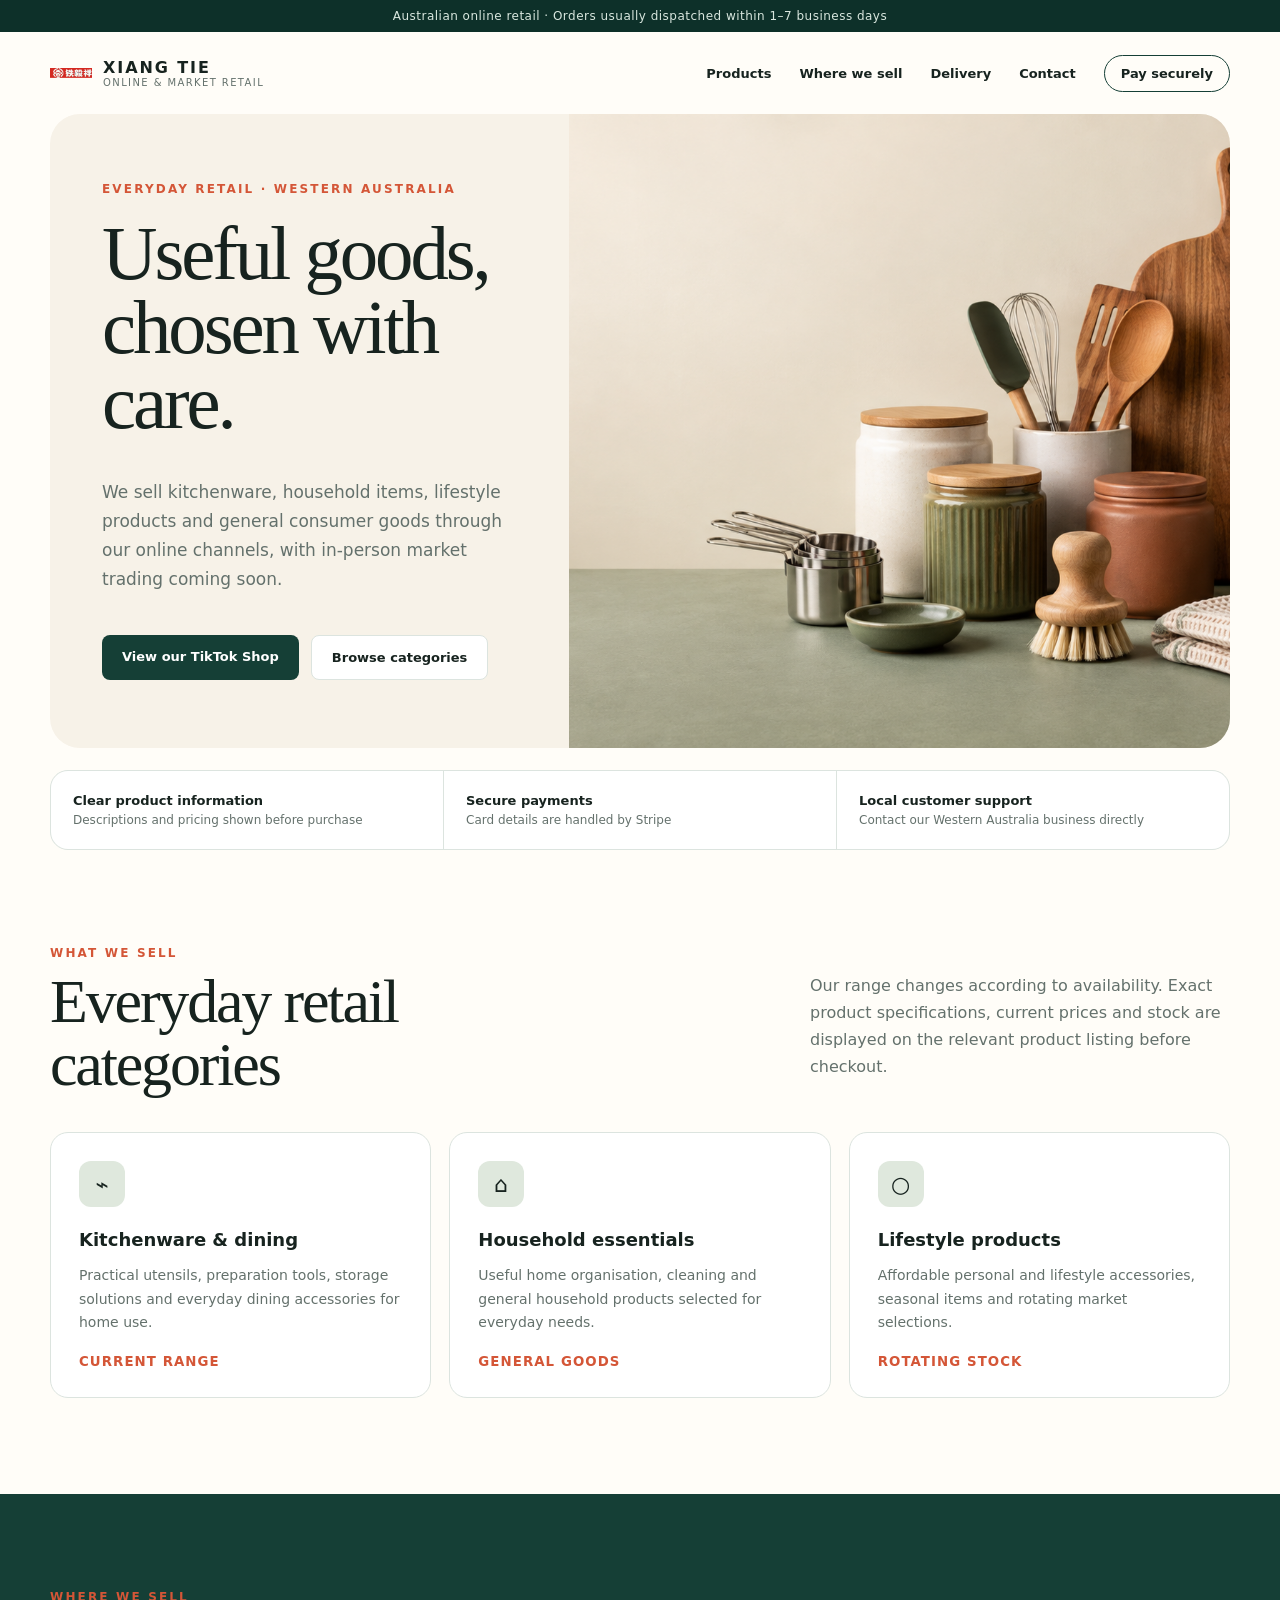
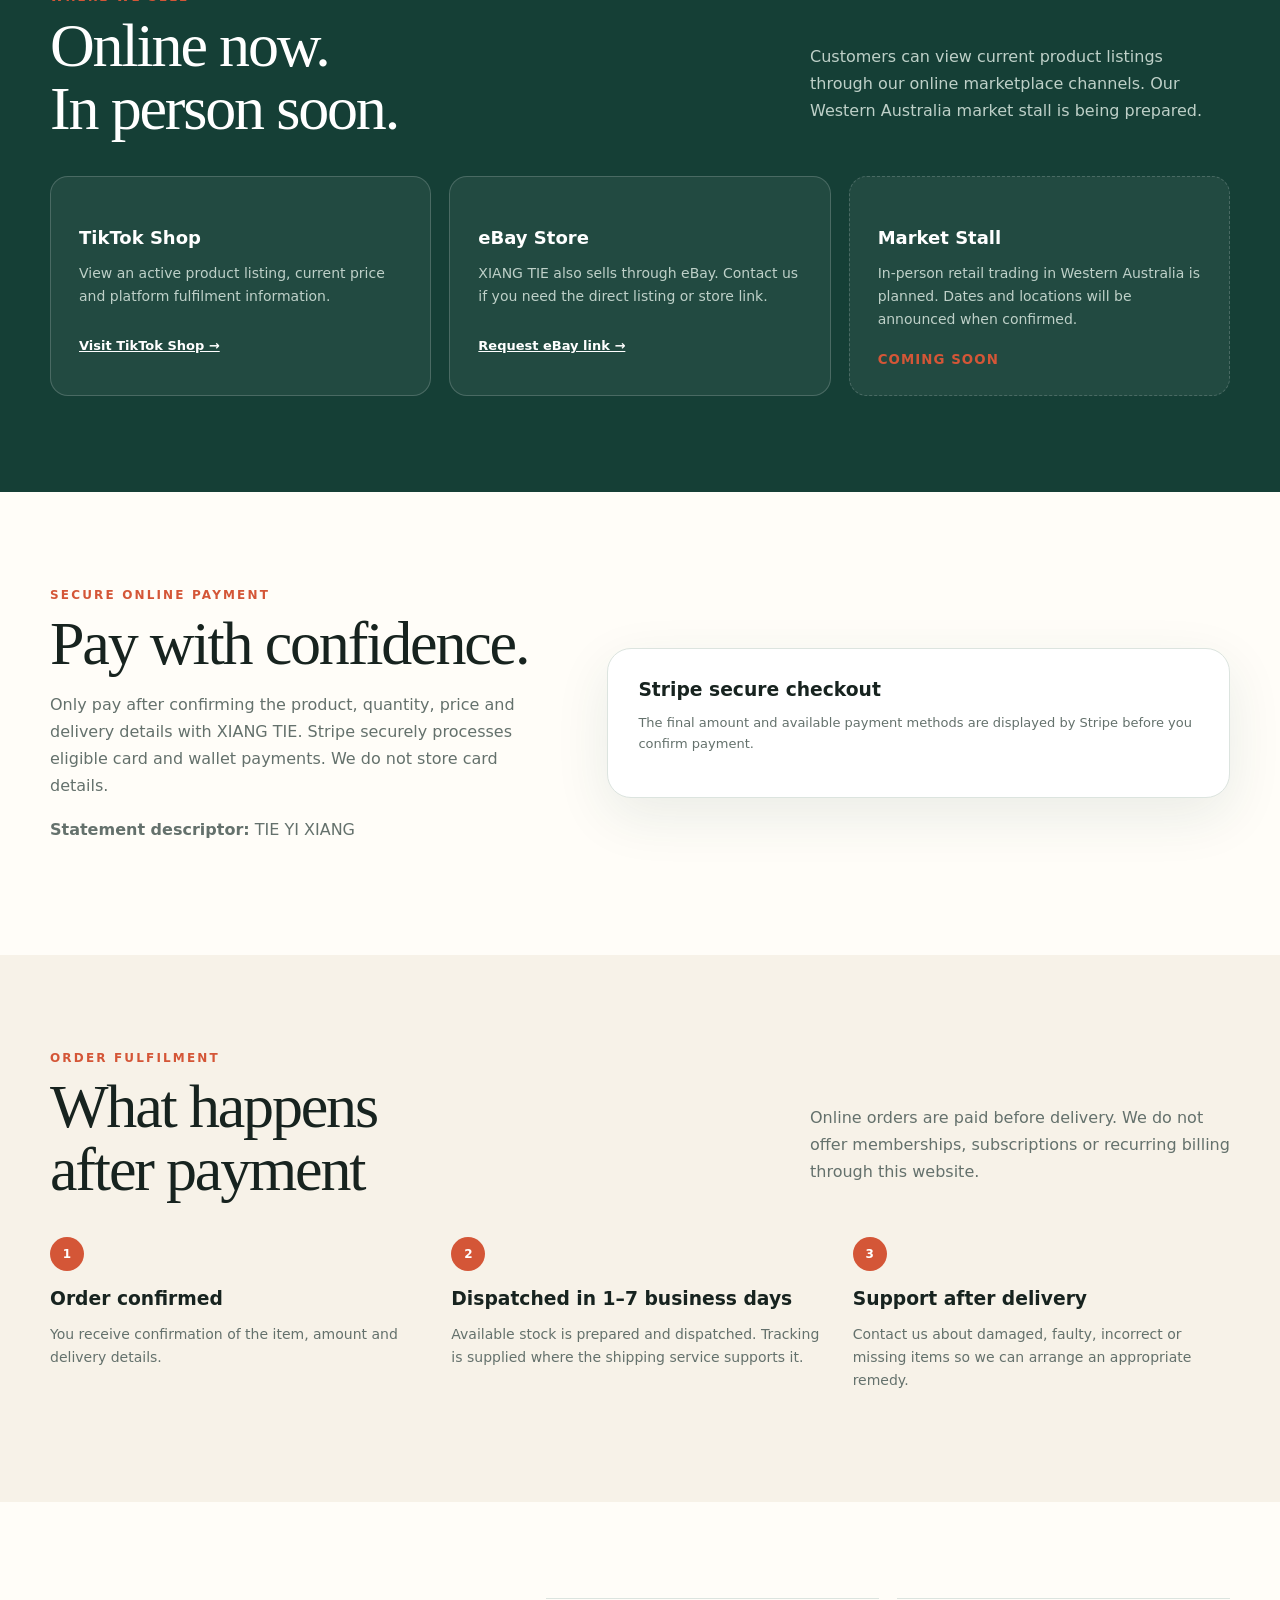
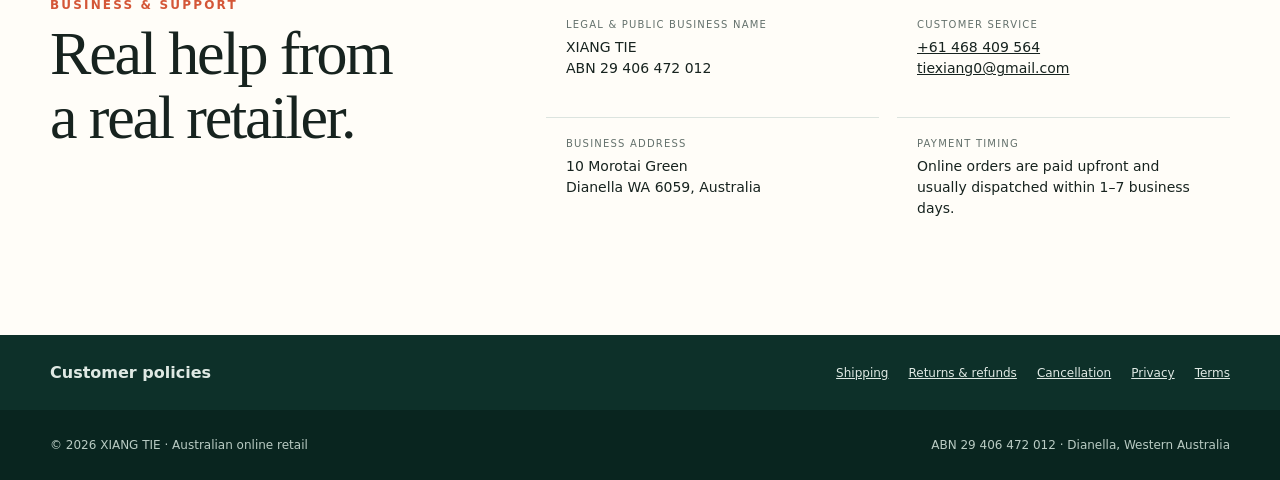
==== en/index.html @ acbf6843 "Rebuild site for Australian retail business" ====
<!doctype html>
<html lang="en"><head><meta charset="utf-8"><meta name="viewport" content="width=device-width,initial-scale=1"><title>XIANG TIE | Kitchenware, Household & Lifestyle Retail</title><meta name="description" content="XIANG TIE is an Australian online and market retailer of kitchenware, household items, lifestyle products and general consumer goods."><link rel="canonical" href="https://tie-noodles.online/en/"><link rel="icon" href="/favicon.svg"><link rel="stylesheet" href="/retail.css"><script async src="https://js.stripe.com/v3/buy-button.js"></script></head>
<body><div class="notice">Australian online retail · Orders usually dispatched within 1–7 business days</div>
<nav class="nav wrap"><a class="brand" href="#top"><img src="/brand-logo.png" alt="XIANG TIE logo"><div><strong>XIANG TIE</strong><small>Online & market retail</small></div></a><div class="links"><a href="#products">Products</a><a href="#channels">Where we sell</a><a href="#fulfilment">Delivery</a><a href="#contact">Contact</a><a class="pill" href="#payment">Pay securely</a></div></nav>
<main><section class="hero wrap" id="top"><div class="hero-copy"><div class="eyebrow">Everyday retail · Western Australia</div><h1>Useful goods,<br>chosen with care.</h1><p>We sell kitchenware, household items, lifestyle products and general consumer goods through our online channels, with in-person market trading coming soon.</p><div class="actions"><a class="button button-dark" href="https://shop.tiktok.com/view/product/1737351302470206471?region=MY&amp;locale=en">View our TikTok Shop</a><a class="button button-light" href="#products">Browse categories</a></div></div><div class="hero-media"><img src="/retail-hero.png" alt="A representative assortment of kitchenware and household goods"></div></section>
<div class="trust wrap"><div><strong>Clear product information</strong><span>Descriptions and pricing shown before purchase</span></div><div><strong>Secure payments</strong><span>Card details are handled by Stripe</span></div><div><strong>Local customer support</strong><span>Contact our Western Australia business directly</span></div></div>
<section class="section wrap" id="products"><div class="section-head"><div><div class="eyebrow">What we sell</div><h2>Everyday retail<br>categories</h2></div><p>Our range changes according to availability. Exact product specifications, current prices and stock are displayed on the relevant product listing before checkout.</p></div><div class="category-grid"><article class="card"><div class="icon">⌁</div><h3>Kitchenware & dining</h3><p>Practical utensils, preparation tools, storage solutions and everyday dining accessories for home use.</p><small>CURRENT RANGE</small></article><article class="card"><div class="icon">⌂</div><h3>Household essentials</h3><p>Useful home organisation, cleaning and general household products selected for everyday needs.</p><small>GENERAL GOODS</small></article><article class="card"><div class="icon">○</div><h3>Lifestyle products</h3><p>Affordable personal and lifestyle accessories, seasonal items and rotating market selections.</p><small>ROTATING STOCK</small></article></div></section>
<section class="channels section" id="channels"><div class="wrap"><div class="section-head"><div><div class="eyebrow">Where we sell</div><h2>Online now.<br>In person soon.</h2></div><p>Customers can view current product listings through our online marketplace channels. Our Western Australia market stall is being prepared.</p></div><div class="channel-grid"><article class="card"><h3>TikTok Shop</h3><p>View an active product listing, current price and platform fulfilment information.</p><a href="https://shop.tiktok.com/view/product/1737351302470206471?region=MY&amp;locale=en">Visit TikTok Shop →</a></article><article class="card"><h3>eBay Store</h3><p>XIANG TIE also sells through eBay. Contact us if you need the direct listing or store link.</p><a href="mailto:tiexiang0@gmail.com?subject=eBay%20store%20link">Request eBay link →</a></article><article class="card coming"><h3>Market Stall</h3><p>In-person retail trading in Western Australia is planned. Dates and locations will be announced when confirmed.</p><small>COMING SOON</small></article></div></div></section>
<section class="section wrap payment" id="payment"><div class="payment-copy"><div class="eyebrow">Secure online payment</div><h2>Pay with confidence.</h2><p>Only pay after confirming the product, quantity, price and delivery details with XIANG TIE. Stripe securely processes eligible card and wallet payments. We do not store card details.</p><p><strong>Statement descriptor:</strong> TIE YI XIANG</p></div><div class="payment-box"><h3>Stripe secure checkout</h3><p>The final amount and available payment methods are displayed by Stripe before you confirm payment.</p><stripe-buy-button buy-button-id="buy_btn_1UDSGrPOZC1t2VPzK2h287wr" publishable-key="pk_live_51UDR4DPOZC1t2VPzkmCGmwYS6T2xv2a9H7nW4WgZjAjzeEu4ndrJ2ql314dub4plGBvPPRpobliSXJtIJH5SH36L00KUtg3tf0"></stripe-buy-button></div></section>
<section class="fulfilment section" id="fulfilment"><div class="wrap"><div class="section-head"><div><div class="eyebrow">Order fulfilment</div><h2>What happens<br>after payment</h2></div><p>Online orders are paid before delivery. We do not offer memberships, subscriptions or recurring billing through this website.</p></div><div class="steps"><div class="step"><span>1</span><h3>Order confirmed</h3><p>You receive confirmation of the item, amount and delivery details.</p></div><div class="step"><span>2</span><h3>Dispatched in 1–7 business days</h3><p>Available stock is prepared and dispatched. Tracking is supplied where the shipping service supports it.</p></div><div class="step"><span>3</span><h3>Support after delivery</h3><p>Contact us about damaged, faulty, incorrect or missing items so we can arrange an appropriate remedy.</p></div></div></div></section>
<section class="section wrap business" id="contact"><div><div class="eyebrow">Business & support</div><h2>Real help from<br>a real retailer.</h2></div><div class="details"><div><small>LEGAL & PUBLIC BUSINESS NAME</small><p>XIANG TIE<br>ABN 29 406 472 012</p></div><div><small>CUSTOMER SERVICE</small><p><a href="tel:+61468409564">+61 468 409 564</a><br><a href="mailto:tiexiang0@gmail.com">tiexiang0@gmail.com</a></p></div><div><small>BUSINESS ADDRESS</small><p>10 Morotai Green<br>Dianella WA 6059, Australia</p></div><div><small>PAYMENT TIMING</small><p>Online orders are paid upfront and usually dispatched within 1–7 business days.</p></div></div></section></main>
<div class="policy-nav"><div class="wrap"><strong>Customer policies</strong><div class="policy-links"><a href="/policies/#shipping">Shipping</a><a href="/policies/#returns">Returns & refunds</a><a href="/policies/#cancellation">Cancellation</a><a href="/policies/#privacy">Privacy</a><a href="/policies/#terms">Terms</a></div></div></div><footer class="footer"><div class="wrap"><span>© 2026 XIANG TIE · Australian online retail</span><span>ABN 29 406 472 012 · Dianella, Western Australia</span></div></footer></body></html>
---- retail.css ----
:root{--forest:#153f36;--forest2:#0d3029;--cream:#f7f2e8;--paper:#fffdf8;--ink:#17231f;--muted:#64716c;--sage:#dfe8dd;--orange:#d45637;--line:#dce4df;--white:#fff;--max:1180px}*{box-sizing:border-box}html{scroll-behavior:smooth}body{margin:0;background:var(--paper);color:var(--ink);font-family:Inter,ui-sans-serif,system-ui,-apple-system,BlinkMacSystemFont,"Segoe UI",sans-serif}a{color:inherit}.wrap{width:min(var(--max),calc(100% - 40px));margin:auto}.notice{background:var(--forest2);color:#d9e7df;text-align:center;padding:9px 16px;font-size:12px;letter-spacing:.04em}.nav{height:82px;display:flex;align-items:center;justify-content:space-between}.brand{display:flex;align-items:center;gap:11px;text-decoration:none}.brand img{width:42px;height:42px;object-fit:contain}.brand strong{display:block;letter-spacing:.12em}.brand small{display:block;color:var(--muted);font-size:10px;letter-spacing:.14em;text-transform:uppercase}.links{display:flex;align-items:center;gap:28px}.links a{text-decoration:none;font-size:13px;font-weight:650}.pill{border:1px solid var(--forest);border-radius:999px;padding:10px 16px}.hero{background:var(--cream);border-radius:30px;overflow:hidden;display:grid;grid-template-columns:.88fr 1.12fr;min-height:560px}.hero-copy{padding:68px 52px;display:flex;flex-direction:column;justify-content:center}.eyebrow{color:var(--orange);font-size:12px;font-weight:800;letter-spacing:.18em;text-transform:uppercase}.hero h1{font-family:Georgia,serif;font-weight:500;font-size:clamp(52px,6vw,78px);line-height:.97;letter-spacing:-.04em;margin:21px 0}.hero p{color:var(--muted);font-size:17px;line-height:1.7;max-width:490px}.actions{display:flex;gap:12px;margin-top:24px;flex-wrap:wrap}.button{display:inline-block;text-decoration:none;padding:14px 20px;border-radius:8px;font-size:13px;font-weight:750}.button-dark{background:var(--forest);color:#fff}.button-light{background:#fff;border:1px solid var(--line)}.hero-media img{width:100%;height:100%;object-fit:cover}.trust{display:grid;grid-template-columns:repeat(3,1fr);gap:1px;background:var(--line);margin-top:22px;border:1px solid var(--line);border-radius:18px;overflow:hidden}.trust div{background:#fff;padding:22px}.trust strong{display:block;font-size:13px}.trust span{display:block;color:var(--muted);font-size:12px;margin-top:5px}.section{padding:96px 0}.section-head{display:flex;justify-content:space-between;align-items:flex-end;gap:30px;margin-bottom:36px}.section h2{font-family:Georgia,serif;font-size:clamp(38px,5vw,62px);font-weight:500;letter-spacing:-.035em;line-height:1.02;margin:10px 0 0}.section-head>p{max-width:420px;color:var(--muted);line-height:1.7}.category-grid,.channel-grid{display:grid;grid-template-columns:repeat(3,1fr);gap:18px}.card{border:1px solid var(--line);border-radius:18px;padding:28px;background:#fff}.card .icon{width:46px;height:46px;display:grid;place-items:center;background:var(--sage);border-radius:12px;font-size:22px}.card h3{font-size:18px;margin:22px 0 8px}.card p{color:var(--muted);font-size:14px;line-height:1.65}.card small{display:block;color:var(--orange);font-weight:750;letter-spacing:.08em;margin-top:20px}.channels{background:var(--forest);color:#fff}.channels .section-head>p,.channels .card p{color:#bed0c8}.channels .card{background:rgba(255,255,255,.06);border-color:rgba(255,255,255,.18)}.channels .card a{display:inline-block;margin-top:16px;color:#fff;font-size:13px;font-weight:750}.channels .card.coming{border-style:dashed}.payment{display:grid;grid-template-columns:.9fr 1.1fr;gap:48px;align-items:center}.payment-copy p{color:var(--muted);line-height:1.7}.payment-box{background:#fff;border:1px solid var(--line);border-radius:24px;padding:30px;box-shadow:0 18px 55px rgba(21,63,54,.09)}.payment-box h3{margin:0 0 8px}.payment-box>p{color:var(--muted);font-size:13px;line-height:1.6}.fulfilment{background:var(--cream)}.steps{display:grid;grid-template-columns:repeat(3,1fr);gap:24px}.step span{display:grid;width:34px;height:34px;place-items:center;border-radius:50%;background:var(--orange);color:#fff;font-size:12px;font-weight:800}.step h3{margin:17px 0 8px}.step p{color:var(--muted);font-size:14px;line-height:1.65}.business{display:grid;grid-template-columns:.8fr 1.2fr;gap:40px}.details{display:grid;grid-template-columns:1fr 1fr;gap:18px}.details div{padding:20px;border-top:1px solid var(--line)}.details small{display:block;color:var(--muted);font-size:10px;letter-spacing:.12em}.details p{margin:7px 0 0;font-size:14px;line-height:1.5}.policy-nav{background:var(--forest2);color:#dfe9e4;padding:28px 0}.policy-nav .wrap,.footer .wrap{display:flex;justify-content:space-between;gap:28px;align-items:center}.policy-links{display:flex;gap:20px;flex-wrap:wrap}.policy-links a{font-size:12px}.footer{background:#09251f;color:#b9cbc3;padding:28px 0;font-size:12px}.policy-page{max-width:880px;margin:0 auto;padding:70px 20px 100px}.policy-page h1{font-family:Georgia,serif;font-size:54px;font-weight:500}.policy-page h2{margin-top:56px;border-top:1px solid var(--line);padding-top:28px}.policy-page p,.policy-page li{color:#56645e;line-height:1.75}.policy-page .contact-box{background:var(--cream);padding:24px;border-radius:14px}.policy-top{border-bottom:1px solid var(--line)}@media(max-width:820px){.links a:not(.pill){display:none}.hero{grid-template-columns:1fr}.hero-copy{padding:48px 28px}.hero-media{height:350px}.trust,.category-grid,.channel-grid,.steps{grid-template-columns:1fr}.section{padding:68px 0}.section-head,.payment,.business{display:block}.section-head>p{margin-top:20px}.payment-box{margin-top:28px}.details{grid-template-columns:1fr}.policy-nav .wrap,.footer .wrap{align-items:flex-start;flex-direction:column}.policy-page h1{font-size:44px}}
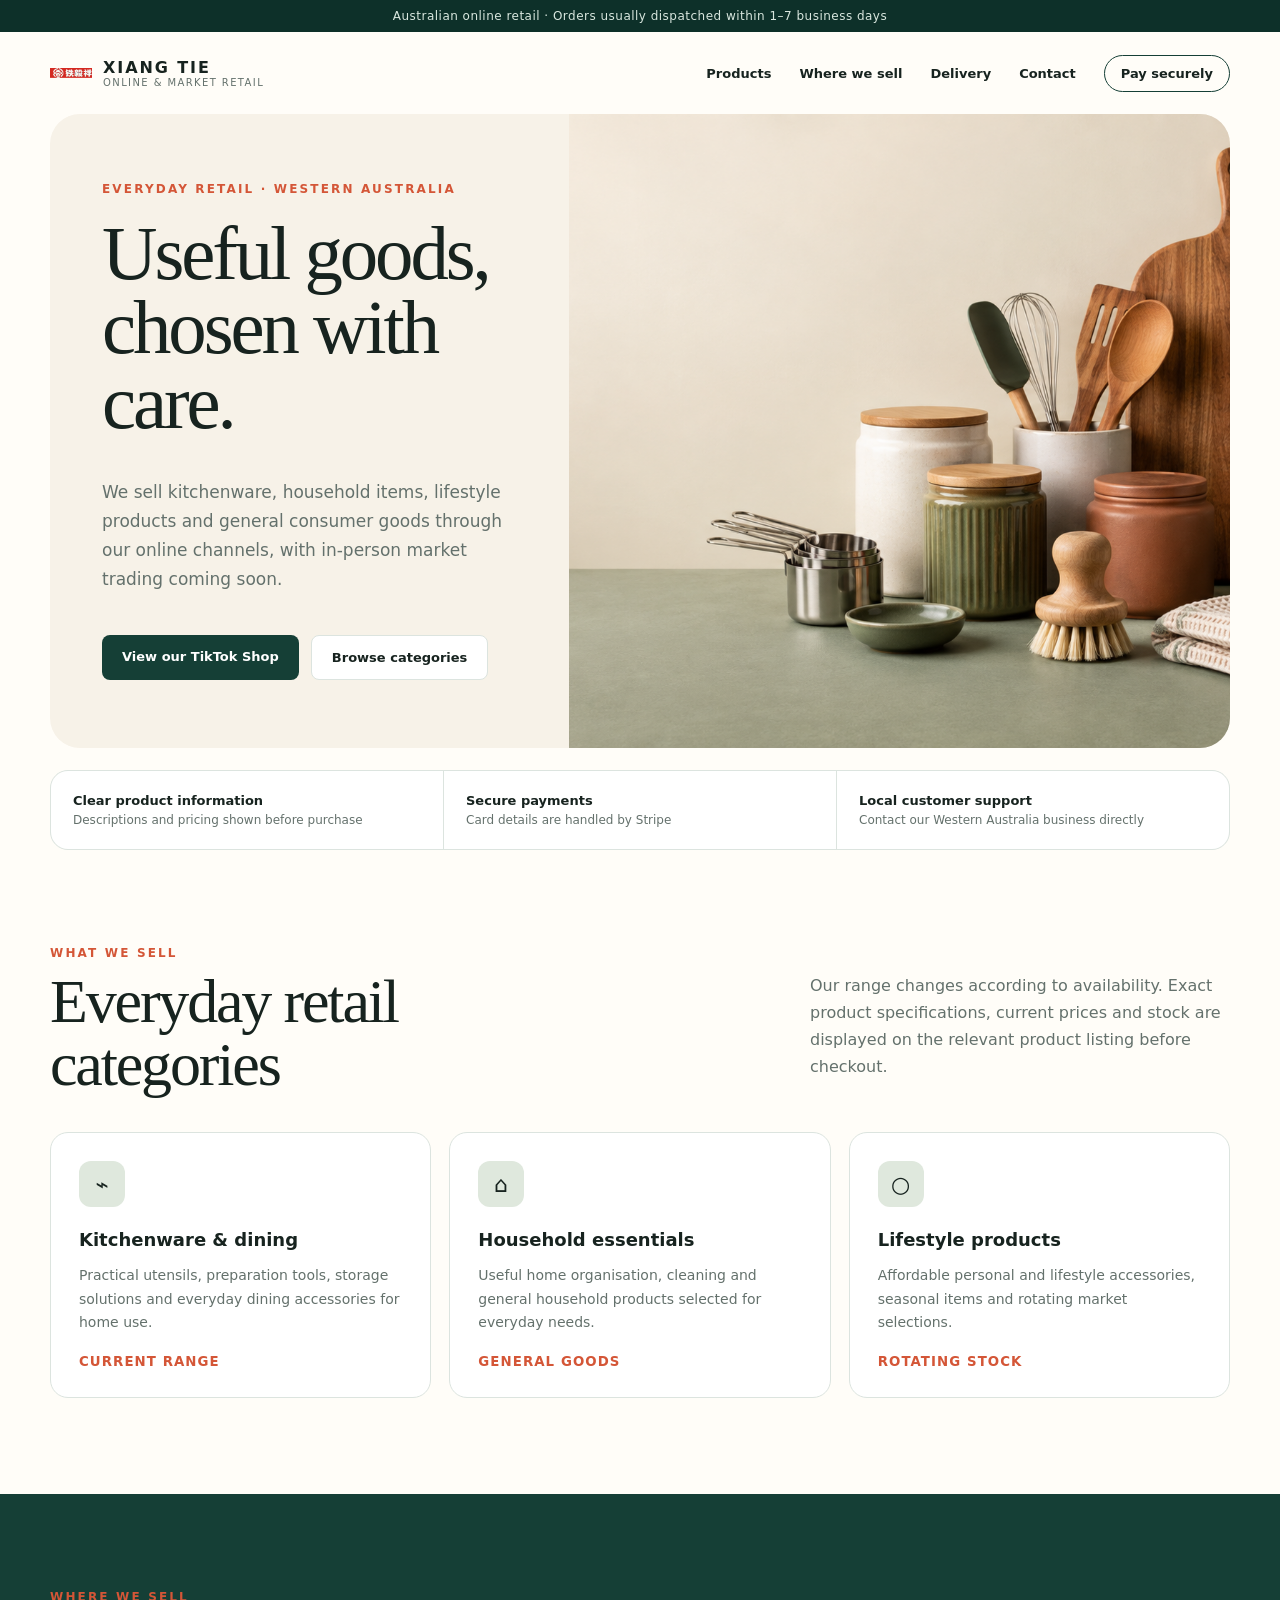
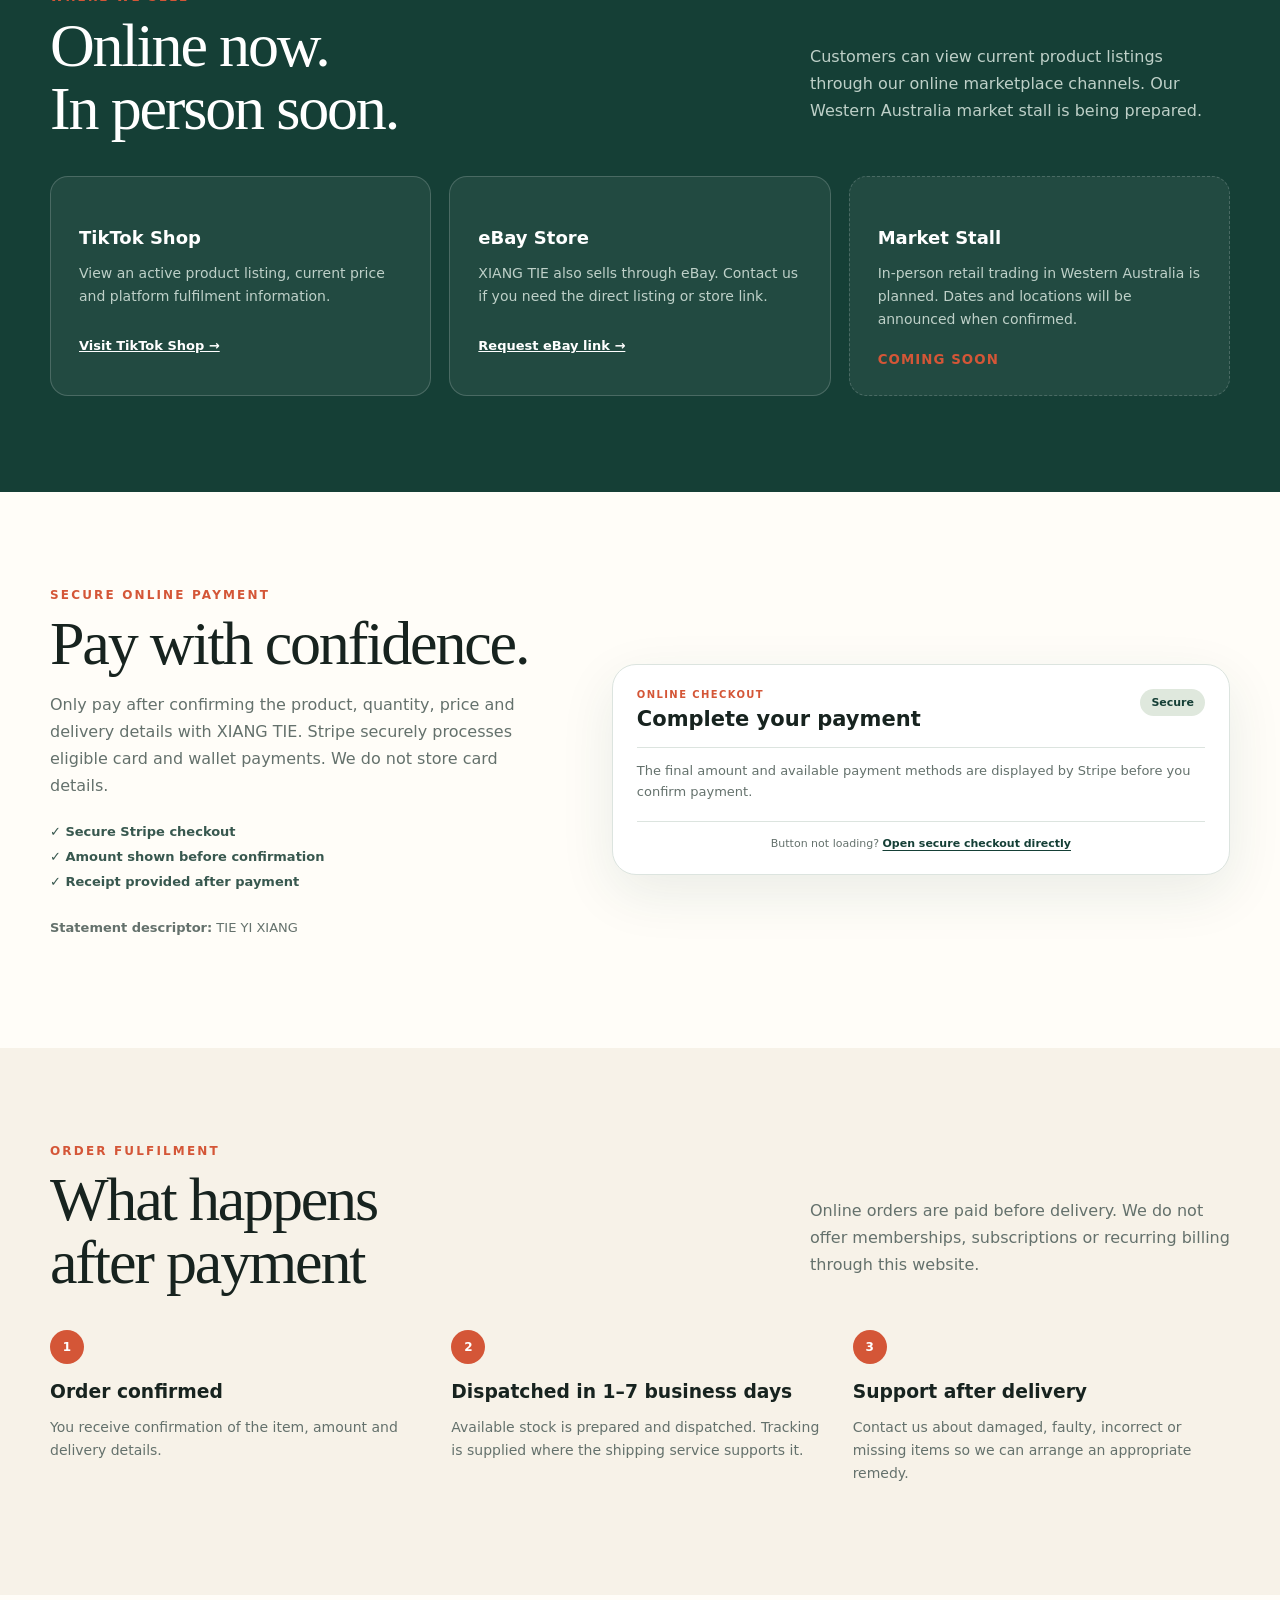
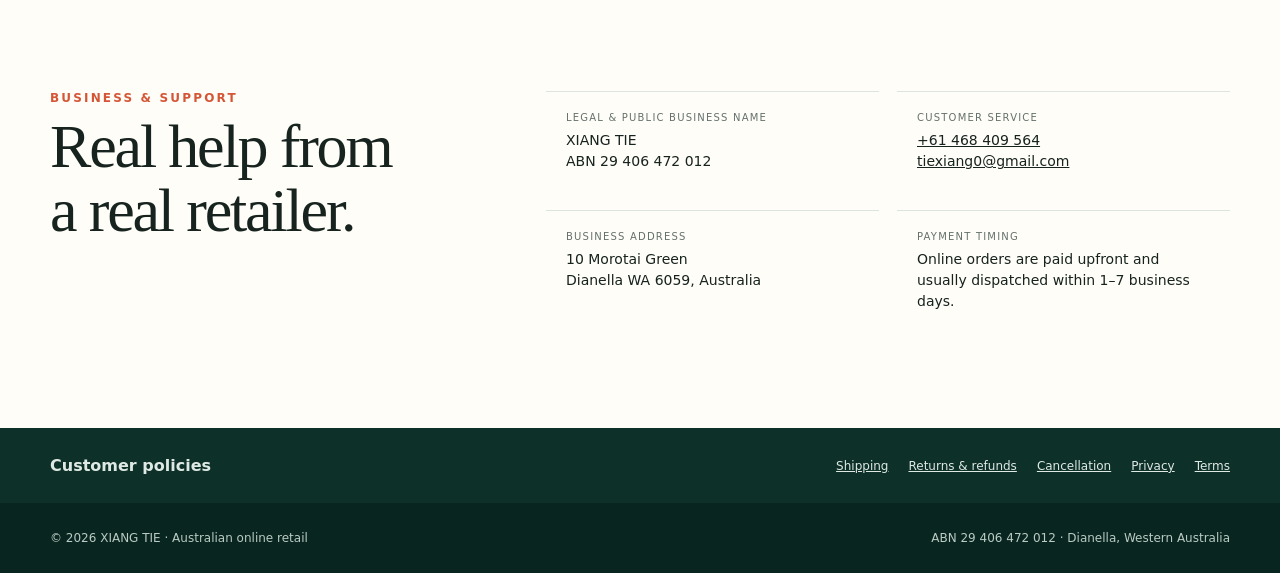
==== commit c18101cd: "Replace and refine Stripe checkout widget" ====
--- a/en/index.html
+++ b/en/index.html
@@ -1,12 +1,301 @@
 <!doctype html>
-<html lang="en"><head><meta charset="utf-8"><meta name="viewport" content="width=device-width,initial-scale=1"><title>XIANG TIE | Kitchenware, Household & Lifestyle Retail</title><meta name="description" content="XIANG TIE is an Australian online and market retailer of kitchenware, household items, lifestyle products and general consumer goods."><link rel="canonical" href="https://tie-noodles.online/en/"><link rel="icon" href="/favicon.svg"><link rel="stylesheet" href="/retail.css"><script async src="https://js.stripe.com/v3/buy-button.js"></script></head>
-<body><div class="notice">Australian online retail · Orders usually dispatched within 1–7 business days</div>
-<nav class="nav wrap"><a class="brand" href="#top"><img src="/brand-logo.png" alt="XIANG TIE logo"><div><strong>XIANG TIE</strong><small>Online & market retail</small></div></a><div class="links"><a href="#products">Products</a><a href="#channels">Where we sell</a><a href="#fulfilment">Delivery</a><a href="#contact">Contact</a><a class="pill" href="#payment">Pay securely</a></div></nav>
-<main><section class="hero wrap" id="top"><div class="hero-copy"><div class="eyebrow">Everyday retail · Western Australia</div><h1>Useful goods,<br>chosen with care.</h1><p>We sell kitchenware, household items, lifestyle products and general consumer goods through our online channels, with in-person market trading coming soon.</p><div class="actions"><a class="button button-dark" href="https://shop.tiktok.com/view/product/1737351302470206471?region=MY&amp;locale=en">View our TikTok Shop</a><a class="button button-light" href="#products">Browse categories</a></div></div><div class="hero-media"><img src="/retail-hero.png" alt="A representative assortment of kitchenware and household goods"></div></section>
-<div class="trust wrap"><div><strong>Clear product information</strong><span>Descriptions and pricing shown before purchase</span></div><div><strong>Secure payments</strong><span>Card details are handled by Stripe</span></div><div><strong>Local customer support</strong><span>Contact our Western Australia business directly</span></div></div>
-<section class="section wrap" id="products"><div class="section-head"><div><div class="eyebrow">What we sell</div><h2>Everyday retail<br>categories</h2></div><p>Our range changes according to availability. Exact product specifications, current prices and stock are displayed on the relevant product listing before checkout.</p></div><div class="category-grid"><article class="card"><div class="icon">⌁</div><h3>Kitchenware & dining</h3><p>Practical utensils, preparation tools, storage solutions and everyday dining accessories for home use.</p><small>CURRENT RANGE</small></article><article class="card"><div class="icon">⌂</div><h3>Household essentials</h3><p>Useful home organisation, cleaning and general household products selected for everyday needs.</p><small>GENERAL GOODS</small></article><article class="card"><div class="icon">○</div><h3>Lifestyle products</h3><p>Affordable personal and lifestyle accessories, seasonal items and rotating market selections.</p><small>ROTATING STOCK</small></article></div></section>
-<section class="channels section" id="channels"><div class="wrap"><div class="section-head"><div><div class="eyebrow">Where we sell</div><h2>Online now.<br>In person soon.</h2></div><p>Customers can view current product listings through our online marketplace channels. Our Western Australia market stall is being prepared.</p></div><div class="channel-grid"><article class="card"><h3>TikTok Shop</h3><p>View an active product listing, current price and platform fulfilment information.</p><a href="https://shop.tiktok.com/view/product/1737351302470206471?region=MY&amp;locale=en">Visit TikTok Shop →</a></article><article class="card"><h3>eBay Store</h3><p>XIANG TIE also sells through eBay. Contact us if you need the direct listing or store link.</p><a href="mailto:tiexiang0@gmail.com?subject=eBay%20store%20link">Request eBay link →</a></article><article class="card coming"><h3>Market Stall</h3><p>In-person retail trading in Western Australia is planned. Dates and locations will be announced when confirmed.</p><small>COMING SOON</small></article></div></div></section>
-<section class="section wrap payment" id="payment"><div class="payment-copy"><div class="eyebrow">Secure online payment</div><h2>Pay with confidence.</h2><p>Only pay after confirming the product, quantity, price and delivery details with XIANG TIE. Stripe securely processes eligible card and wallet payments. We do not store card details.</p><p><strong>Statement descriptor:</strong> TIE YI XIANG</p></div><div class="payment-box"><h3>Stripe secure checkout</h3><p>The final amount and available payment methods are displayed by Stripe before you confirm payment.</p><stripe-buy-button buy-button-id="buy_btn_1UDSGrPOZC1t2VPzK2h287wr" publishable-key="pk_live_51UDR4DPOZC1t2VPzkmCGmwYS6T2xv2a9H7nW4WgZjAjzeEu4ndrJ2ql314dub4plGBvPPRpobliSXJtIJH5SH36L00KUtg3tf0"></stripe-buy-button></div></section>
-<section class="fulfilment section" id="fulfilment"><div class="wrap"><div class="section-head"><div><div class="eyebrow">Order fulfilment</div><h2>What happens<br>after payment</h2></div><p>Online orders are paid before delivery. We do not offer memberships, subscriptions or recurring billing through this website.</p></div><div class="steps"><div class="step"><span>1</span><h3>Order confirmed</h3><p>You receive confirmation of the item, amount and delivery details.</p></div><div class="step"><span>2</span><h3>Dispatched in 1–7 business days</h3><p>Available stock is prepared and dispatched. Tracking is supplied where the shipping service supports it.</p></div><div class="step"><span>3</span><h3>Support after delivery</h3><p>Contact us about damaged, faulty, incorrect or missing items so we can arrange an appropriate remedy.</p></div></div></div></section>
-<section class="section wrap business" id="contact"><div><div class="eyebrow">Business & support</div><h2>Real help from<br>a real retailer.</h2></div><div class="details"><div><small>LEGAL & PUBLIC BUSINESS NAME</small><p>XIANG TIE<br>ABN 29 406 472 012</p></div><div><small>CUSTOMER SERVICE</small><p><a href="tel:+61468409564">+61 468 409 564</a><br><a href="mailto:tiexiang0@gmail.com">tiexiang0@gmail.com</a></p></div><div><small>BUSINESS ADDRESS</small><p>10 Morotai Green<br>Dianella WA 6059, Australia</p></div><div><small>PAYMENT TIMING</small><p>Online orders are paid upfront and usually dispatched within 1–7 business days.</p></div></div></section></main>
-<div class="policy-nav"><div class="wrap"><strong>Customer policies</strong><div class="policy-links"><a href="/policies/#shipping">Shipping</a><a href="/policies/#returns">Returns & refunds</a><a href="/policies/#cancellation">Cancellation</a><a href="/policies/#privacy">Privacy</a><a href="/policies/#terms">Terms</a></div></div></div><footer class="footer"><div class="wrap"><span>© 2026 XIANG TIE · Australian online retail</span><span>ABN 29 406 472 012 · Dianella, Western Australia</span></div></footer></body></html>
+<html lang="en">
+  <head>
+    <meta charset="utf-8" />
+    <meta name="viewport" content="width=device-width,initial-scale=1" />
+    <title>XIANG TIE | Kitchenware, Household & Lifestyle Retail</title>
+    <meta
+      name="description"
+      content="XIANG TIE is an Australian online and market retailer of kitchenware, household items, lifestyle products and general consumer goods."
+    />
+    <link rel="canonical" href="https://tie-noodles.online/en/" />
+    <link rel="icon" href="/favicon.svg" />
+    <link rel="stylesheet" href="/retail.css" />
+    <link rel="stylesheet" href="/payment-enhancements.css" />
+    <script async src="https://js.stripe.com/v3/buy-button.js"></script>
+  </head>
+  <body>
+    <div class="notice">
+      Australian online retail · Orders usually dispatched within 1–7 business
+      days
+    </div>
+    <nav class="nav wrap">
+      <a class="brand" href="#top"
+        ><img src="/brand-logo.png" alt="XIANG TIE logo" />
+        <div>
+          <strong>XIANG TIE</strong><small>Online & market retail</small>
+        </div></a
+      >
+      <div class="links">
+        <a href="#products">Products</a><a href="#channels">Where we sell</a
+        ><a href="#fulfilment">Delivery</a><a href="#contact">Contact</a
+        ><a class="pill" href="#payment">Pay securely</a>
+      </div>
+    </nav>
+    <main>
+      <section class="hero wrap" id="top">
+        <div class="hero-copy">
+          <div class="eyebrow">Everyday retail · Western Australia</div>
+          <h1>Useful goods,<br />chosen with care.</h1>
+          <p>
+            We sell kitchenware, household items, lifestyle products and general
+            consumer goods through our online channels, with in-person market
+            trading coming soon.
+          </p>
+          <div class="actions">
+            <a
+              class="button button-dark"
+              href="https://shop.tiktok.com/view/product/1737351302470206471?region=MY&amp;locale=en"
+              >View our TikTok Shop</a
+            ><a class="button button-light" href="#products"
+              >Browse categories</a
+            >
+          </div>
+        </div>
+        <div class="hero-media">
+          <img
+            src="/retail-hero.png"
+            alt="A representative assortment of kitchenware and household goods"
+          />
+        </div>
+      </section>
+      <div class="trust wrap">
+        <div>
+          <strong>Clear product information</strong
+          ><span>Descriptions and pricing shown before purchase</span>
+        </div>
+        <div>
+          <strong>Secure payments</strong
+          ><span>Card details are handled by Stripe</span>
+        </div>
+        <div>
+          <strong>Local customer support</strong
+          ><span>Contact our Western Australia business directly</span>
+        </div>
+      </div>
+      <section class="section wrap" id="products">
+        <div class="section-head">
+          <div>
+            <div class="eyebrow">What we sell</div>
+            <h2>Everyday retail<br />categories</h2>
+          </div>
+          <p>
+            Our range changes according to availability. Exact product
+            specifications, current prices and stock are displayed on the
+            relevant product listing before checkout.
+          </p>
+        </div>
+        <div class="category-grid">
+          <article class="card">
+            <div class="icon">⌁</div>
+            <h3>Kitchenware & dining</h3>
+            <p>
+              Practical utensils, preparation tools, storage solutions and
+              everyday dining accessories for home use.
+            </p>
+            <small>CURRENT RANGE</small>
+          </article>
+          <article class="card">
+            <div class="icon">⌂</div>
+            <h3>Household essentials</h3>
+            <p>
+              Useful home organisation, cleaning and general household products
+              selected for everyday needs.
+            </p>
+            <small>GENERAL GOODS</small>
+          </article>
+          <article class="card">
+            <div class="icon">○</div>
+            <h3>Lifestyle products</h3>
+            <p>
+              Affordable personal and lifestyle accessories, seasonal items and
+              rotating market selections.
+            </p>
+            <small>ROTATING STOCK</small>
+          </article>
+        </div>
+      </section>
+      <section class="channels section" id="channels">
+        <div class="wrap">
+          <div class="section-head">
+            <div>
+              <div class="eyebrow">Where we sell</div>
+              <h2>Online now.<br />In person soon.</h2>
+            </div>
+            <p>
+              Customers can view current product listings through our online
+              marketplace channels. Our Western Australia market stall is being
+              prepared.
+            </p>
+          </div>
+          <div class="channel-grid">
+            <article class="card">
+              <h3>TikTok Shop</h3>
+              <p>
+                View an active product listing, current price and platform
+                fulfilment information.
+              </p>
+              <a
+                href="https://shop.tiktok.com/view/product/1737351302470206471?region=MY&amp;locale=en"
+                >Visit TikTok Shop →</a
+              >
+            </article>
+            <article class="card">
+              <h3>eBay Store</h3>
+              <p>
+                XIANG TIE also sells through eBay. Contact us if you need the
+                direct listing or store link.
+              </p>
+              <a href="mailto:tiexiang0@gmail.com?subject=eBay%20store%20link"
+                >Request eBay link →</a
+              >
+            </article>
+            <article class="card coming">
+              <h3>Market Stall</h3>
+              <p>
+                In-person retail trading in Western Australia is planned. Dates
+                and locations will be announced when confirmed.
+              </p>
+              <small>COMING SOON</small>
+            </article>
+          </div>
+        </div>
+      </section>
+      <section class="section wrap payment payment-refined" id="payment">
+        <div class="payment-copy">
+          <div class="eyebrow">Secure online payment</div>
+          <h2>Pay with confidence.</h2>
+          <p>
+            Only pay after confirming the product, quantity, price and delivery
+            details with XIANG TIE. Stripe securely processes eligible card and
+            wallet payments. We do not store card details.
+          </p>
+          <div class="payment-points">
+            <span>✓ Secure Stripe checkout</span
+            ><span>✓ Amount shown before confirmation</span
+            ><span>✓ Receipt provided after payment</span>
+          </div>
+          <p class="descriptor">
+            <strong>Statement descriptor:</strong> TIE YI XIANG
+          </p>
+        </div>
+        <div class="payment-box payment-box-refined">
+          <div class="payment-box-head">
+            <div>
+              <small>ONLINE CHECKOUT</small>
+              <h3>Complete your payment</h3>
+            </div>
+            <span class="secure-badge">Secure</span>
+          </div>
+          <p>
+            The final amount and available payment methods are displayed by
+            Stripe before you confirm payment.
+          </p>
+          <div class="stripe-widget">
+            <stripe-buy-button
+              buy-button-id="buy_btn_1UDXjMPOZC1t2VPztHHiJwys"
+              publishable-key="pk_live_51UDR4DPOZC1t2VPzkmCGmwYS6T2xv2a9H7nW4WgZjAjzeEu4ndrJ2ql314dub4plGBvPPRpobliSXJtIJH5SH36L00KUtg3tf0"
+            ></stripe-buy-button>
+          </div>
+          <div class="payment-fallback">
+            Button not loading?
+            <a href="https://buy.stripe.com/8x2fZj6NHbs12xC4KL04805"
+              >Open secure checkout directly</a
+            >
+          </div>
+        </div>
+      </section>
+      <section class="fulfilment section" id="fulfilment">
+        <div class="wrap">
+          <div class="section-head">
+            <div>
+              <div class="eyebrow">Order fulfilment</div>
+              <h2>What happens<br />after payment</h2>
+            </div>
+            <p>
+              Online orders are paid before delivery. We do not offer
+              memberships, subscriptions or recurring billing through this
+              website.
+            </p>
+          </div>
+          <div class="steps">
+            <div class="step">
+              <span>1</span>
+              <h3>Order confirmed</h3>
+              <p>
+                You receive confirmation of the item, amount and delivery
+                details.
+              </p>
+            </div>
+            <div class="step">
+              <span>2</span>
+              <h3>Dispatched in 1–7 business days</h3>
+              <p>
+                Available stock is prepared and dispatched. Tracking is supplied
+                where the shipping service supports it.
+              </p>
+            </div>
+            <div class="step">
+              <span>3</span>
+              <h3>Support after delivery</h3>
+              <p>
+                Contact us about damaged, faulty, incorrect or missing items so
+                we can arrange an appropriate remedy.
+              </p>
+            </div>
+          </div>
+        </div>
+      </section>
+      <section class="section wrap business" id="contact">
+        <div>
+          <div class="eyebrow">Business & support</div>
+          <h2>Real help from<br />a real retailer.</h2>
+        </div>
+        <div class="details">
+          <div>
+            <small>LEGAL & PUBLIC BUSINESS NAME</small>
+            <p>XIANG TIE<br />ABN 29 406 472 012</p>
+          </div>
+          <div>
+            <small>CUSTOMER SERVICE</small>
+            <p>
+              <a href="tel:+61468409564">+61 468 409 564</a><br /><a
+                href="mailto:tiexiang0@gmail.com"
+                >tiexiang0@gmail.com</a
+              >
+            </p>
+          </div>
+          <div>
+            <small>BUSINESS ADDRESS</small>
+            <p>10 Morotai Green<br />Dianella WA 6059, Australia</p>
+          </div>
+          <div>
+            <small>PAYMENT TIMING</small>
+            <p>
+              Online orders are paid upfront and usually dispatched within 1–7
+              business days.
+            </p>
+          </div>
+        </div>
+      </section>
+    </main>
+    <div class="policy-nav">
+      <div class="wrap">
+        <strong>Customer policies</strong>
+        <div class="policy-links">
+          <a href="/policies/#shipping">Shipping</a
+          ><a href="/policies/#returns">Returns & refunds</a
+          ><a href="/policies/#cancellation">Cancellation</a
+          ><a href="/policies/#privacy">Privacy</a
+          ><a href="/policies/#terms">Terms</a>
+        </div>
+      </div>
+    </div>
+    <footer class="footer">
+      <div class="wrap">
+        <span>© 2026 XIANG TIE · Australian online retail</span
+        ><span>ABN 29 406 472 012 · Dianella, Western Australia</span>
+      </div>
+    </footer>
+  </body>
+</html>
--- a/retail.css
+++ b/retail.css
@@ -1 +1,434 @@
-:root{--forest:#153f36;--forest2:#0d3029;--cream:#f7f2e8;--paper:#fffdf8;--ink:#17231f;--muted:#64716c;--sage:#dfe8dd;--orange:#d45637;--line:#dce4df;--white:#fff;--max:1180px}*{box-sizing:border-box}html{scroll-behavior:smooth}body{margin:0;background:var(--paper);color:var(--ink);font-family:Inter,ui-sans-serif,system-ui,-apple-system,BlinkMacSystemFont,"Segoe UI",sans-serif}a{color:inherit}.wrap{width:min(var(--max),calc(100% - 40px));margin:auto}.notice{background:var(--forest2);color:#d9e7df;text-align:center;padding:9px 16px;font-size:12px;letter-spacing:.04em}.nav{height:82px;display:flex;align-items:center;justify-content:space-between}.brand{display:flex;align-items:center;gap:11px;text-decoration:none}.brand img{width:42px;height:42px;object-fit:contain}.brand strong{display:block;letter-spacing:.12em}.brand small{display:block;color:var(--muted);font-size:10px;letter-spacing:.14em;text-transform:uppercase}.links{display:flex;align-items:center;gap:28px}.links a{text-decoration:none;font-size:13px;font-weight:650}.pill{border:1px solid var(--forest);border-radius:999px;padding:10px 16px}.hero{background:var(--cream);border-radius:30px;overflow:hidden;display:grid;grid-template-columns:.88fr 1.12fr;min-height:560px}.hero-copy{padding:68px 52px;display:flex;flex-direction:column;justify-content:center}.eyebrow{color:var(--orange);font-size:12px;font-weight:800;letter-spacing:.18em;text-transform:uppercase}.hero h1{font-family:Georgia,serif;font-weight:500;font-size:clamp(52px,6vw,78px);line-height:.97;letter-spacing:-.04em;margin:21px 0}.hero p{color:var(--muted);font-size:17px;line-height:1.7;max-width:490px}.actions{display:flex;gap:12px;margin-top:24px;flex-wrap:wrap}.button{display:inline-block;text-decoration:none;padding:14px 20px;border-radius:8px;font-size:13px;font-weight:750}.button-dark{background:var(--forest);color:#fff}.button-light{background:#fff;border:1px solid var(--line)}.hero-media img{width:100%;height:100%;object-fit:cover}.trust{display:grid;grid-template-columns:repeat(3,1fr);gap:1px;background:var(--line);margin-top:22px;border:1px solid var(--line);border-radius:18px;overflow:hidden}.trust div{background:#fff;padding:22px}.trust strong{display:block;font-size:13px}.trust span{display:block;color:var(--muted);font-size:12px;margin-top:5px}.section{padding:96px 0}.section-head{display:flex;justify-content:space-between;align-items:flex-end;gap:30px;margin-bottom:36px}.section h2{font-family:Georgia,serif;font-size:clamp(38px,5vw,62px);font-weight:500;letter-spacing:-.035em;line-height:1.02;margin:10px 0 0}.section-head>p{max-width:420px;color:var(--muted);line-height:1.7}.category-grid,.channel-grid{display:grid;grid-template-columns:repeat(3,1fr);gap:18px}.card{border:1px solid var(--line);border-radius:18px;padding:28px;background:#fff}.card .icon{width:46px;height:46px;display:grid;place-items:center;background:var(--sage);border-radius:12px;font-size:22px}.card h3{font-size:18px;margin:22px 0 8px}.card p{color:var(--muted);font-size:14px;line-height:1.65}.card small{display:block;color:var(--orange);font-weight:750;letter-spacing:.08em;margin-top:20px}.channels{background:var(--forest);color:#fff}.channels .section-head>p,.channels .card p{color:#bed0c8}.channels .card{background:rgba(255,255,255,.06);border-color:rgba(255,255,255,.18)}.channels .card a{display:inline-block;margin-top:16px;color:#fff;font-size:13px;font-weight:750}.channels .card.coming{border-style:dashed}.payment{display:grid;grid-template-columns:.9fr 1.1fr;gap:48px;align-items:center}.payment-copy p{color:var(--muted);line-height:1.7}.payment-box{background:#fff;border:1px solid var(--line);border-radius:24px;padding:30px;box-shadow:0 18px 55px rgba(21,63,54,.09)}.payment-box h3{margin:0 0 8px}.payment-box>p{color:var(--muted);font-size:13px;line-height:1.6}.fulfilment{background:var(--cream)}.steps{display:grid;grid-template-columns:repeat(3,1fr);gap:24px}.step span{display:grid;width:34px;height:34px;place-items:center;border-radius:50%;background:var(--orange);color:#fff;font-size:12px;font-weight:800}.step h3{margin:17px 0 8px}.step p{color:var(--muted);font-size:14px;line-height:1.65}.business{display:grid;grid-template-columns:.8fr 1.2fr;gap:40px}.details{display:grid;grid-template-columns:1fr 1fr;gap:18px}.details div{padding:20px;border-top:1px solid var(--line)}.details small{display:block;color:var(--muted);font-size:10px;letter-spacing:.12em}.details p{margin:7px 0 0;font-size:14px;line-height:1.5}.policy-nav{background:var(--forest2);color:#dfe9e4;padding:28px 0}.policy-nav .wrap,.footer .wrap{display:flex;justify-content:space-between;gap:28px;align-items:center}.policy-links{display:flex;gap:20px;flex-wrap:wrap}.policy-links a{font-size:12px}.footer{background:#09251f;color:#b9cbc3;padding:28px 0;font-size:12px}.policy-page{max-width:880px;margin:0 auto;padding:70px 20px 100px}.policy-page h1{font-family:Georgia,serif;font-size:54px;font-weight:500}.policy-page h2{margin-top:56px;border-top:1px solid var(--line);padding-top:28px}.policy-page p,.policy-page li{color:#56645e;line-height:1.75}.policy-page .contact-box{background:var(--cream);padding:24px;border-radius:14px}.policy-top{border-bottom:1px solid var(--line)}@media(max-width:820px){.links a:not(.pill){display:none}.hero{grid-template-columns:1fr}.hero-copy{padding:48px 28px}.hero-media{height:350px}.trust,.category-grid,.channel-grid,.steps{grid-template-columns:1fr}.section{padding:68px 0}.section-head,.payment,.business{display:block}.section-head>p{margin-top:20px}.payment-box{margin-top:28px}.details{grid-template-columns:1fr}.policy-nav .wrap,.footer .wrap{align-items:flex-start;flex-direction:column}.policy-page h1{font-size:44px}}
+:root {
+  --forest: #153f36;
+  --forest2: #0d3029;
+  --cream: #f7f2e8;
+  --paper: #fffdf8;
+  --ink: #17231f;
+  --muted: #64716c;
+  --sage: #dfe8dd;
+  --orange: #d45637;
+  --line: #dce4df;
+  --white: #fff;
+  --max: 1180px;
+}
+* {
+  box-sizing: border-box;
+}
+html {
+  scroll-behavior: smooth;
+}
+body {
+  margin: 0;
+  background: var(--paper);
+  color: var(--ink);
+  font-family:
+    Inter,
+    ui-sans-serif,
+    system-ui,
+    -apple-system,
+    BlinkMacSystemFont,
+    "Segoe UI",
+    sans-serif;
+}
+a {
+  color: inherit;
+}
+.wrap {
+  width: min(var(--max), calc(100% - 40px));
+  margin: auto;
+}
+.notice {
+  background: var(--forest2);
+  color: #d9e7df;
+  text-align: center;
+  padding: 9px 16px;
+  font-size: 12px;
+  letter-spacing: 0.04em;
+}
+.nav {
+  height: 82px;
+  display: flex;
+  align-items: center;
+  justify-content: space-between;
+}
+.brand {
+  display: flex;
+  align-items: center;
+  gap: 11px;
+  text-decoration: none;
+}
+.brand img {
+  width: 42px;
+  height: 42px;
+  object-fit: contain;
+}
+.brand strong {
+  display: block;
+  letter-spacing: 0.12em;
+}
+.brand small {
+  display: block;
+  color: var(--muted);
+  font-size: 10px;
+  letter-spacing: 0.14em;
+  text-transform: uppercase;
+}
+.links {
+  display: flex;
+  align-items: center;
+  gap: 28px;
+}
+.links a {
+  text-decoration: none;
+  font-size: 13px;
+  font-weight: 650;
+}
+.pill {
+  border: 1px solid var(--forest);
+  border-radius: 999px;
+  padding: 10px 16px;
+}
+.hero {
+  background: var(--cream);
+  border-radius: 30px;
+  overflow: hidden;
+  display: grid;
+  grid-template-columns: 0.88fr 1.12fr;
+  min-height: 560px;
+}
+.hero-copy {
+  padding: 68px 52px;
+  display: flex;
+  flex-direction: column;
+  justify-content: center;
+}
+.eyebrow {
+  color: var(--orange);
+  font-size: 12px;
+  font-weight: 800;
+  letter-spacing: 0.18em;
+  text-transform: uppercase;
+}
+.hero h1 {
+  font-family: Georgia, serif;
+  font-weight: 500;
+  font-size: clamp(52px, 6vw, 78px);
+  line-height: 0.97;
+  letter-spacing: -0.04em;
+  margin: 21px 0;
+}
+.hero p {
+  color: var(--muted);
+  font-size: 17px;
+  line-height: 1.7;
+  max-width: 490px;
+}
+.actions {
+  display: flex;
+  gap: 12px;
+  margin-top: 24px;
+  flex-wrap: wrap;
+}
+.button {
+  display: inline-block;
+  text-decoration: none;
+  padding: 14px 20px;
+  border-radius: 8px;
+  font-size: 13px;
+  font-weight: 750;
+}
+.button-dark {
+  background: var(--forest);
+  color: #fff;
+}
+.button-light {
+  background: #fff;
+  border: 1px solid var(--line);
+}
+.hero-media img {
+  width: 100%;
+  height: 100%;
+  object-fit: cover;
+}
+.trust {
+  display: grid;
+  grid-template-columns: repeat(3, 1fr);
+  gap: 1px;
+  background: var(--line);
+  margin-top: 22px;
+  border: 1px solid var(--line);
+  border-radius: 18px;
+  overflow: hidden;
+}
+.trust div {
+  background: #fff;
+  padding: 22px;
+}
+.trust strong {
+  display: block;
+  font-size: 13px;
+}
+.trust span {
+  display: block;
+  color: var(--muted);
+  font-size: 12px;
+  margin-top: 5px;
+}
+.section {
+  padding: 96px 0;
+}
+.section-head {
+  display: flex;
+  justify-content: space-between;
+  align-items: flex-end;
+  gap: 30px;
+  margin-bottom: 36px;
+}
+.section h2 {
+  font-family: Georgia, serif;
+  font-size: clamp(38px, 5vw, 62px);
+  font-weight: 500;
+  letter-spacing: -0.035em;
+  line-height: 1.02;
+  margin: 10px 0 0;
+}
+.section-head > p {
+  max-width: 420px;
+  color: var(--muted);
+  line-height: 1.7;
+}
+.category-grid,
+.channel-grid {
+  display: grid;
+  grid-template-columns: repeat(3, 1fr);
+  gap: 18px;
+}
+.card {
+  border: 1px solid var(--line);
+  border-radius: 18px;
+  padding: 28px;
+  background: #fff;
+}
+.card .icon {
+  width: 46px;
+  height: 46px;
+  display: grid;
+  place-items: center;
+  background: var(--sage);
+  border-radius: 12px;
+  font-size: 22px;
+}
+.card h3 {
+  font-size: 18px;
+  margin: 22px 0 8px;
+}
+.card p {
+  color: var(--muted);
+  font-size: 14px;
+  line-height: 1.65;
+}
+.card small {
+  display: block;
+  color: var(--orange);
+  font-weight: 750;
+  letter-spacing: 0.08em;
+  margin-top: 20px;
+}
+.channels {
+  background: var(--forest);
+  color: #fff;
+}
+.channels .section-head > p,
+.channels .card p {
+  color: #bed0c8;
+}
+.channels .card {
+  background: rgba(255, 255, 255, 0.06);
+  border-color: rgba(255, 255, 255, 0.18);
+}
+.channels .card a {
+  display: inline-block;
+  margin-top: 16px;
+  color: #fff;
+  font-size: 13px;
+  font-weight: 750;
+}
+.channels .card.coming {
+  border-style: dashed;
+}
+.payment {
+  display: grid;
+  grid-template-columns: 0.9fr 1.1fr;
+  gap: 48px;
+  align-items: center;
+}
+.payment-copy p {
+  color: var(--muted);
+  line-height: 1.7;
+}
+.payment-box {
+  background: #fff;
+  border: 1px solid var(--line);
+  border-radius: 24px;
+  padding: 30px;
+  box-shadow: 0 18px 55px rgba(21, 63, 54, 0.09);
+}
+.payment-box h3 {
+  margin: 0 0 8px;
+}
+.payment-box > p {
+  color: var(--muted);
+  font-size: 13px;
+  line-height: 1.6;
+}
+.fulfilment {
+  background: var(--cream);
+}
+.steps {
+  display: grid;
+  grid-template-columns: repeat(3, 1fr);
+  gap: 24px;
+}
+.step span {
+  display: grid;
+  width: 34px;
+  height: 34px;
+  place-items: center;
+  border-radius: 50%;
+  background: var(--orange);
+  color: #fff;
+  font-size: 12px;
+  font-weight: 800;
+}
+.step h3 {
+  margin: 17px 0 8px;
+}
+.step p {
+  color: var(--muted);
+  font-size: 14px;
+  line-height: 1.65;
+}
+.business {
+  display: grid;
+  grid-template-columns: 0.8fr 1.2fr;
+  gap: 40px;
+}
+.details {
+  display: grid;
+  grid-template-columns: 1fr 1fr;
+  gap: 18px;
+}
+.details div {
+  padding: 20px;
+  border-top: 1px solid var(--line);
+}
+.details small {
+  display: block;
+  color: var(--muted);
+  font-size: 10px;
+  letter-spacing: 0.12em;
+}
+.details p {
+  margin: 7px 0 0;
+  font-size: 14px;
+  line-height: 1.5;
+}
+.policy-nav {
+  background: var(--forest2);
+  color: #dfe9e4;
+  padding: 28px 0;
+}
+.policy-nav .wrap,
+.footer .wrap {
+  display: flex;
+  justify-content: space-between;
+  gap: 28px;
+  align-items: center;
+}
+.policy-links {
+  display: flex;
+  gap: 20px;
+  flex-wrap: wrap;
+}
+.policy-links a {
+  font-size: 12px;
+}
+.footer {
+  background: #09251f;
+  color: #b9cbc3;
+  padding: 28px 0;
+  font-size: 12px;
+}
+.policy-page {
+  max-width: 880px;
+  margin: 0 auto;
+  padding: 70px 20px 100px;
+}
+.policy-page h1 {
+  font-family: Georgia, serif;
+  font-size: 54px;
+  font-weight: 500;
+}
+.policy-page h2 {
+  margin-top: 56px;
+  border-top: 1px solid var(--line);
+  padding-top: 28px;
+}
+.policy-page p,
+.policy-page li {
+  color: #56645e;
+  line-height: 1.75;
+}
+.policy-page .contact-box {
+  background: var(--cream);
+  padding: 24px;
+  border-radius: 14px;
+}
+.policy-top {
+  border-bottom: 1px solid var(--line);
+}
+@media (max-width: 820px) {
+  .links a:not(.pill) {
+    display: none;
+  }
+  .hero {
+    grid-template-columns: 1fr;
+  }
+  .hero-copy {
+    padding: 48px 28px;
+  }
+  .hero-media {
+    height: 350px;
+  }
+  .trust,
+  .category-grid,
+  .channel-grid,
+  .steps {
+    grid-template-columns: 1fr;
+  }
+  .section {
+    padding: 68px 0;
+  }
+  .section-head,
+  .payment,
+  .business {
+    display: block;
+  }
+  .section-head > p {
+    margin-top: 20px;
+  }
+  .payment-box {
+    margin-top: 28px;
+  }
+  .details {
+    grid-template-columns: 1fr;
+  }
+  .policy-nav .wrap,
+  .footer .wrap {
+    align-items: flex-start;
+    flex-direction: column;
+  }
+  .policy-page h1 {
+    font-size: 44px;
+  }
+}
--- a/payment-enhancements.css
+++ b/payment-enhancements.css
@@ -0,0 +1,13 @@
+.payment-refined{gap:56px}
+.payment-points{display:grid;gap:10px;margin:24px 0;color:#38584f;font-size:13px;font-weight:650}
+.descriptor{margin-top:28px;font-size:13px}
+.payment-box-refined{padding:24px;overflow:hidden}
+.payment-box-head{display:flex;align-items:flex-start;justify-content:space-between;gap:16px;padding-bottom:16px;border-bottom:1px solid var(--line)}
+.payment-box-head small{display:block;color:var(--orange);font-size:10px;font-weight:800;letter-spacing:.14em;margin-bottom:7px}
+.payment-box-head h3{font-size:21px;margin:0}
+.secure-badge{background:var(--sage);color:var(--forest);border-radius:999px;padding:7px 11px;font-size:11px;font-weight:800}
+.stripe-widget{width:100%;max-width:430px;margin:18px auto 0;text-align:center}
+.stripe-widget stripe-buy-button{display:block;width:100%}
+.payment-fallback{margin-top:16px;padding-top:15px;border-top:1px solid var(--line);text-align:center;color:var(--muted);font-size:11px}
+.payment-fallback a{color:var(--forest);font-weight:750;text-underline-offset:3px}
+@media(max-width:820px){.payment-box-refined{padding:18px}.stripe-widget{max-width:100%}}
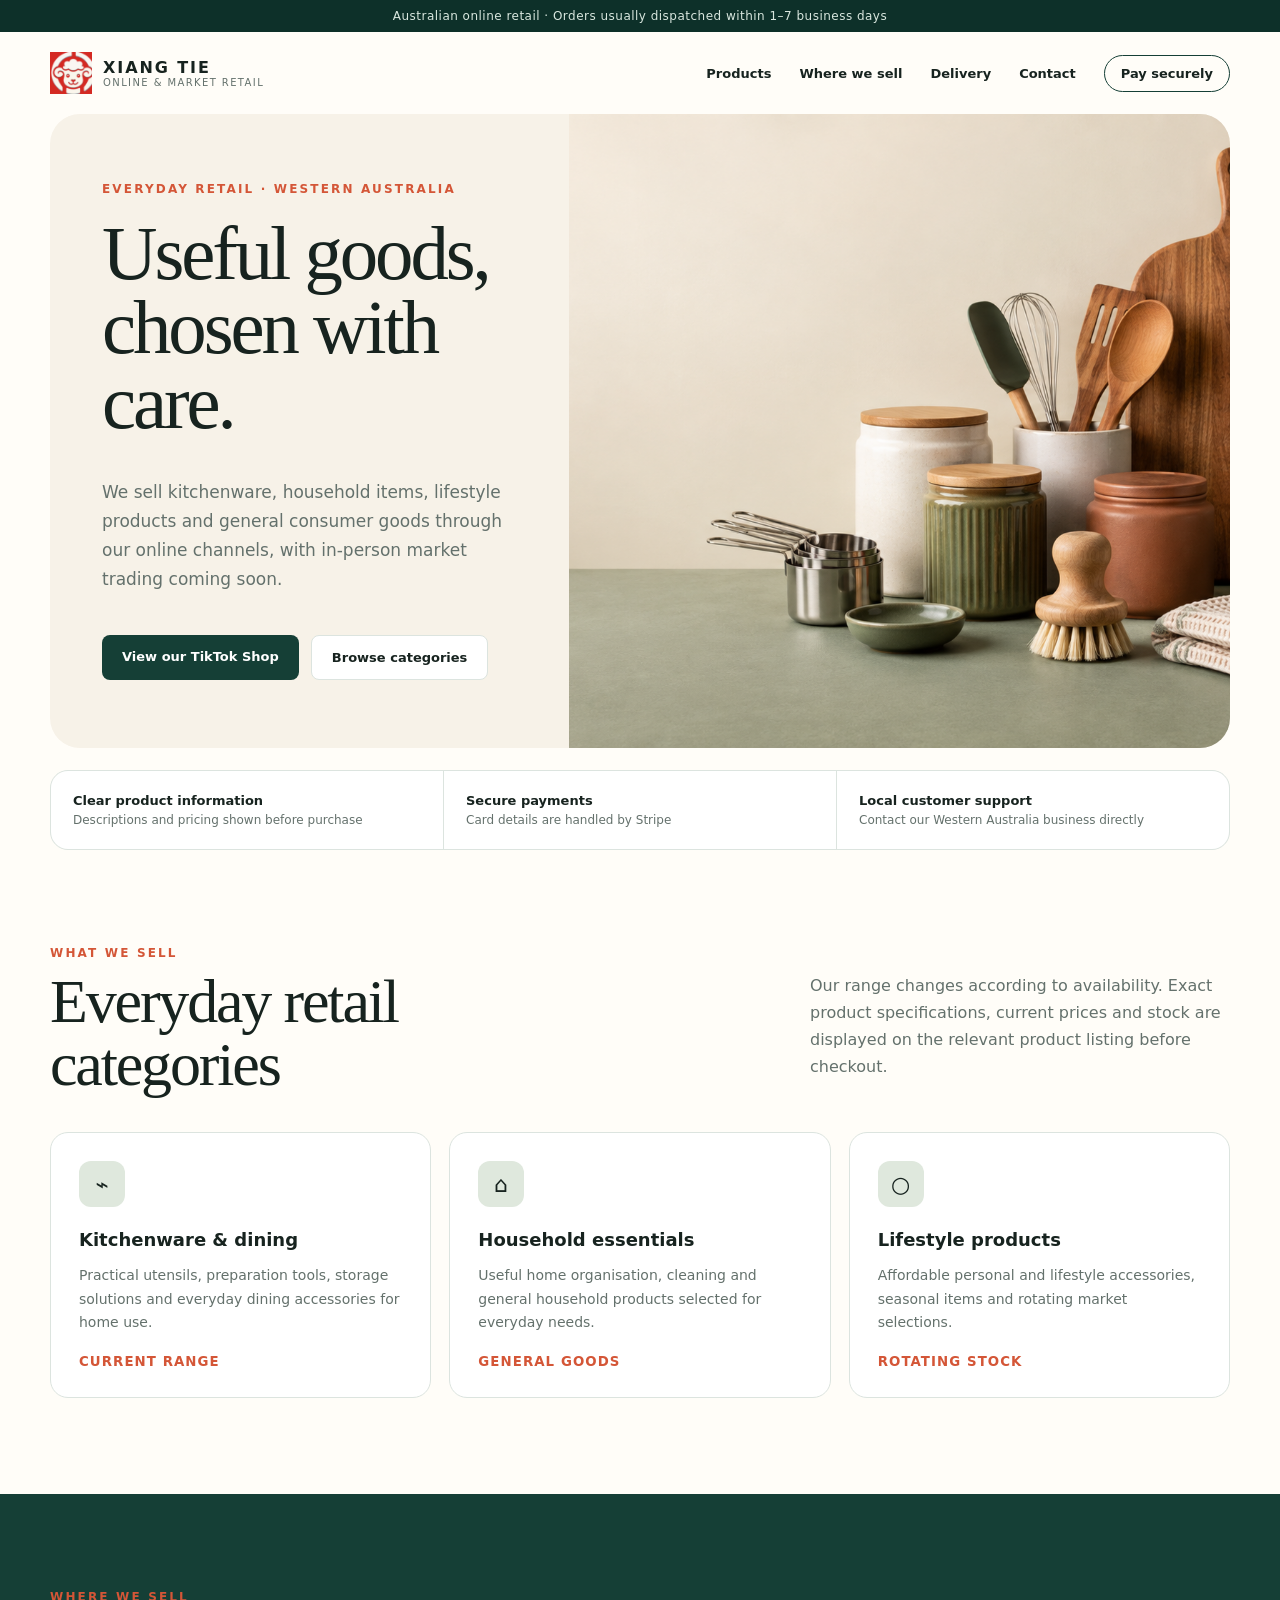
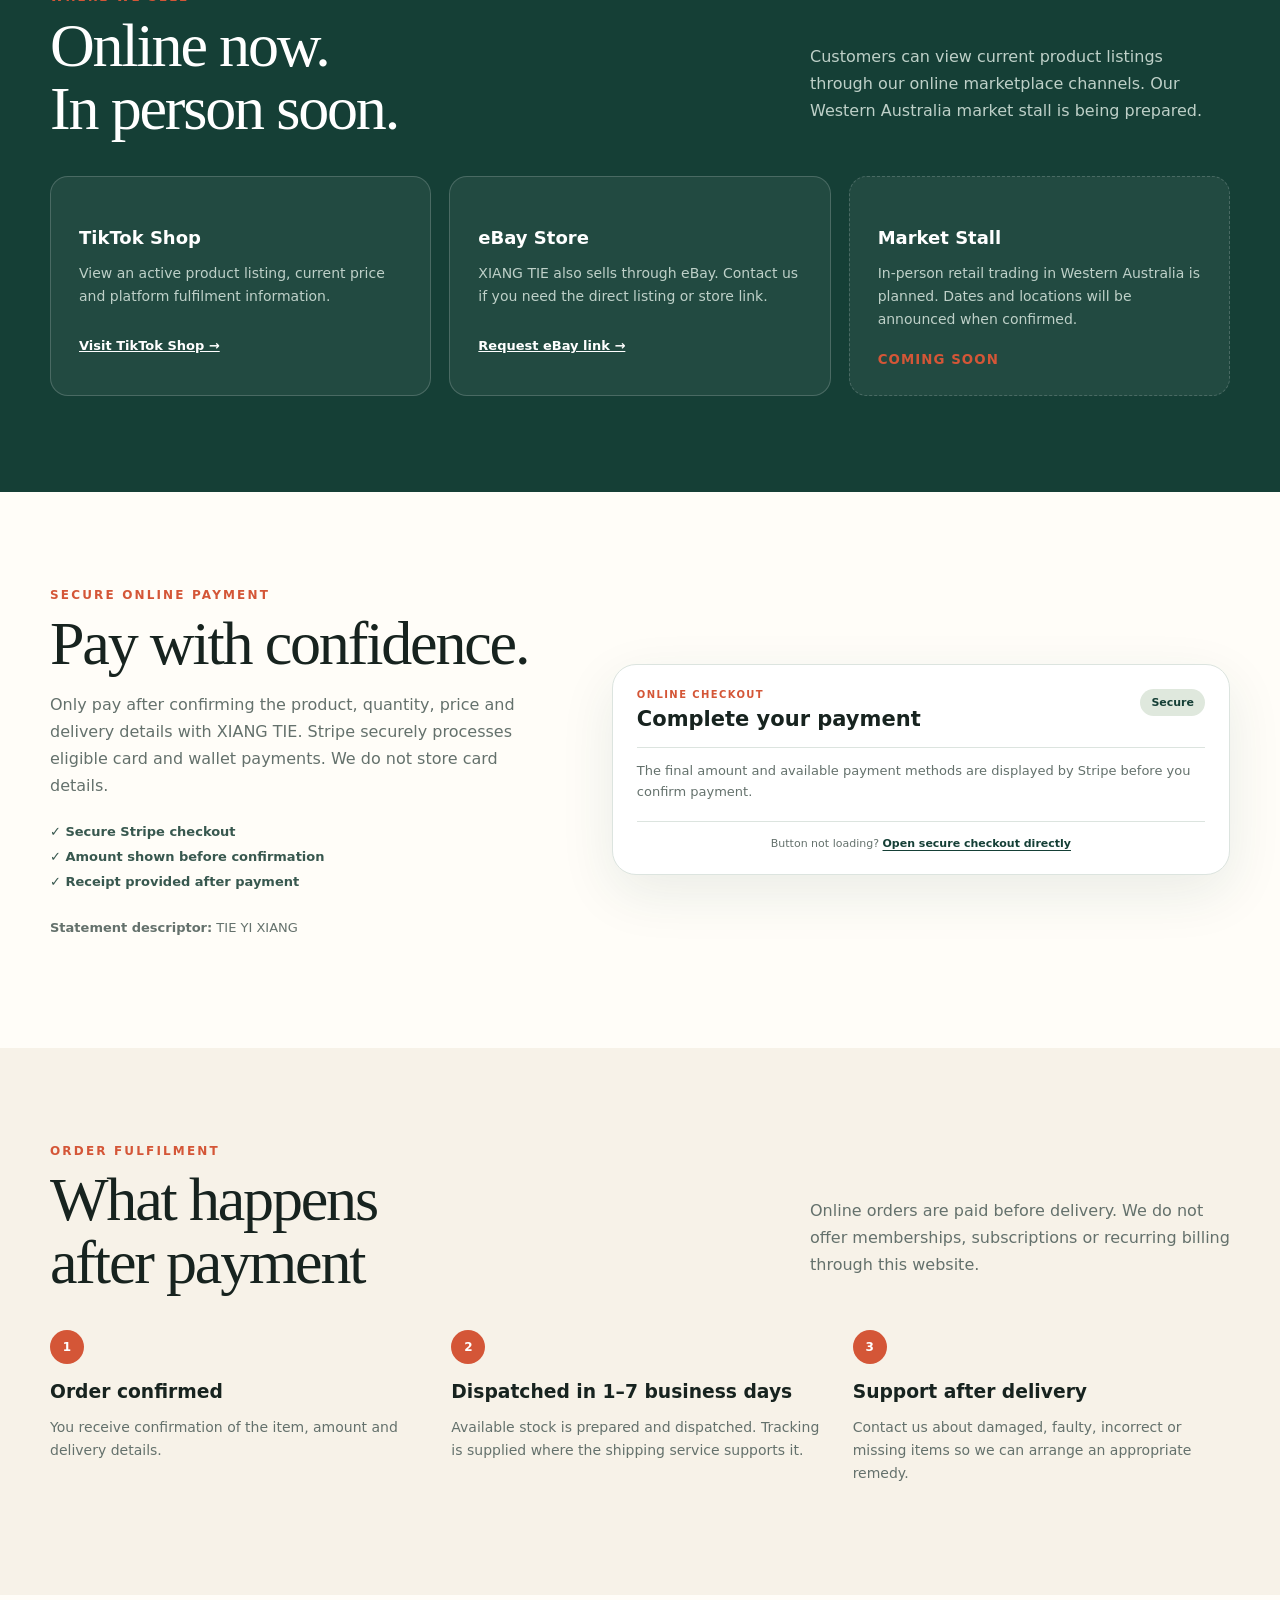
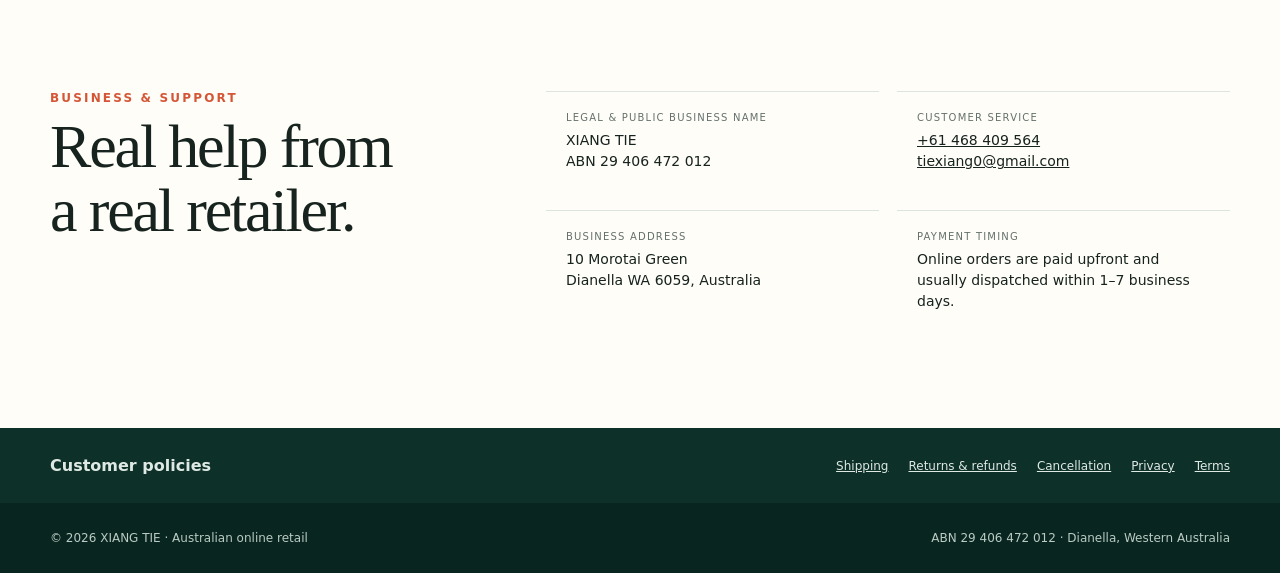
==== commit 2402cbf3: "Use lamb logo across site and browser icons" ====
--- a/en/index.html
+++ b/en/index.html
@@ -9,7 +9,8 @@
       content="XIANG TIE is an Australian online and market retailer of kitchenware, household items, lifestyle products and general consumer goods."
     />
     <link rel="canonical" href="https://tie-noodles.online/en/" />
-    <link rel="icon" href="/favicon.svg" />
+    <link rel="icon" type="image/png" href="/site-icon.png" />
+    <link rel="apple-touch-icon" href="/site-icon.png" />
     <link rel="stylesheet" href="/retail.css" />
     <link rel="stylesheet" href="/payment-enhancements.css" />
     <script async src="https://js.stripe.com/v3/buy-button.js"></script>
@@ -21,7 +22,7 @@
     </div>
     <nav class="nav wrap">
       <a class="brand" href="#top"
-        ><img src="/brand-logo.png" alt="XIANG TIE logo" />
+        ><img src="/site-icon.png" alt="XIANG TIE lamb logo" />
         <div>
           <strong>XIANG TIE</strong><small>Online & market retail</small>
         </div></a
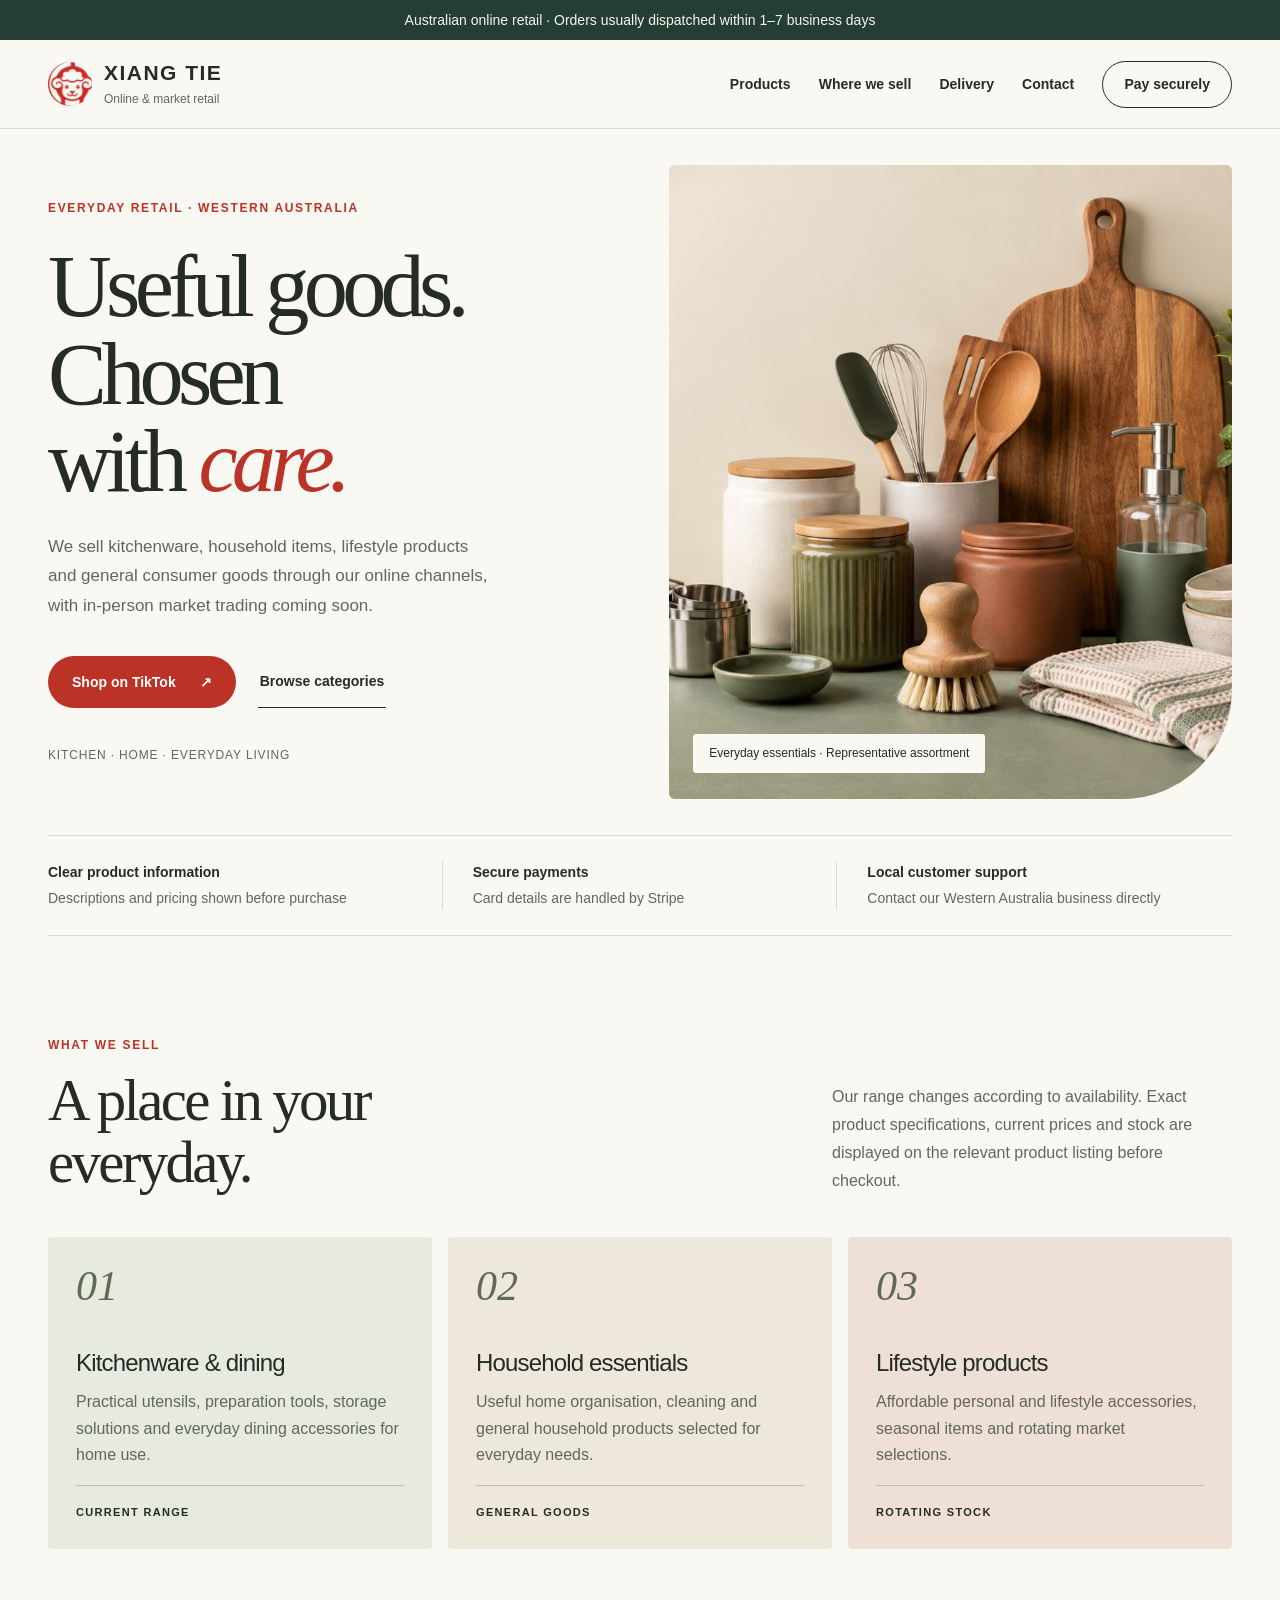
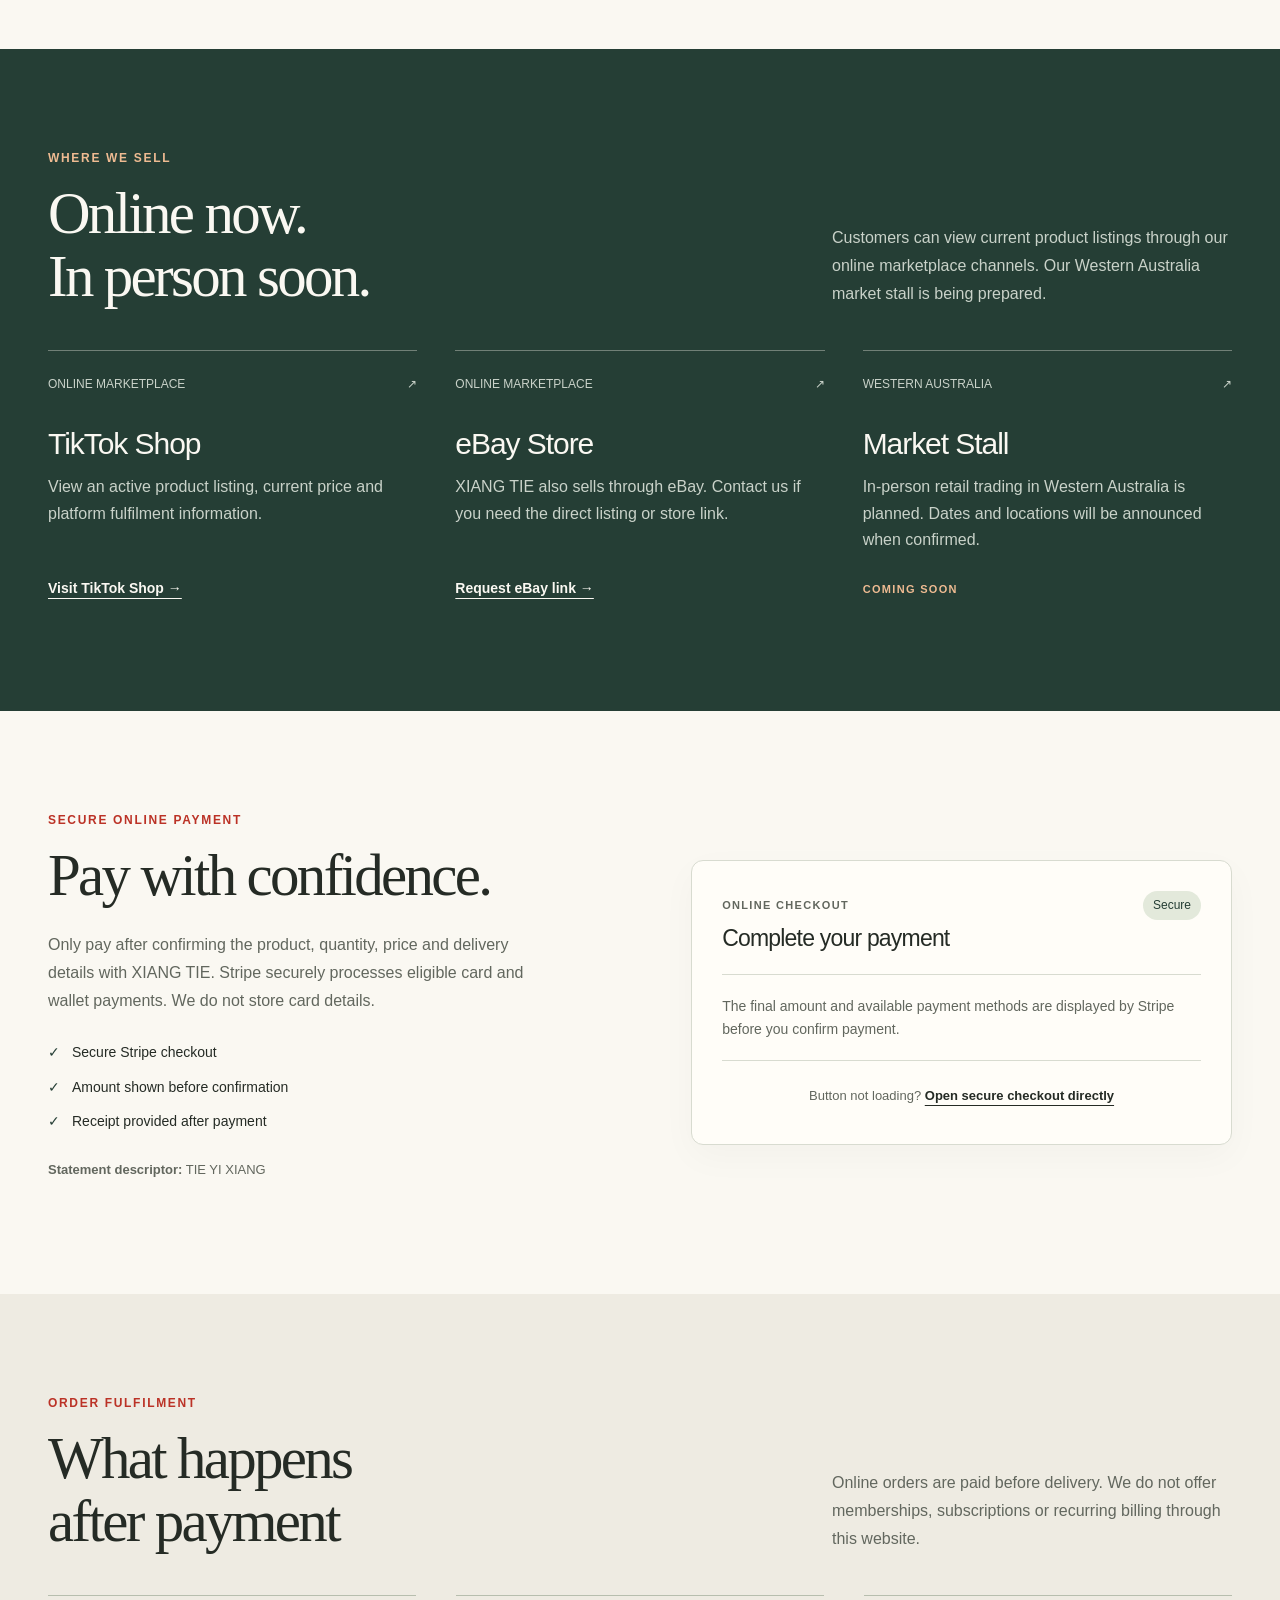
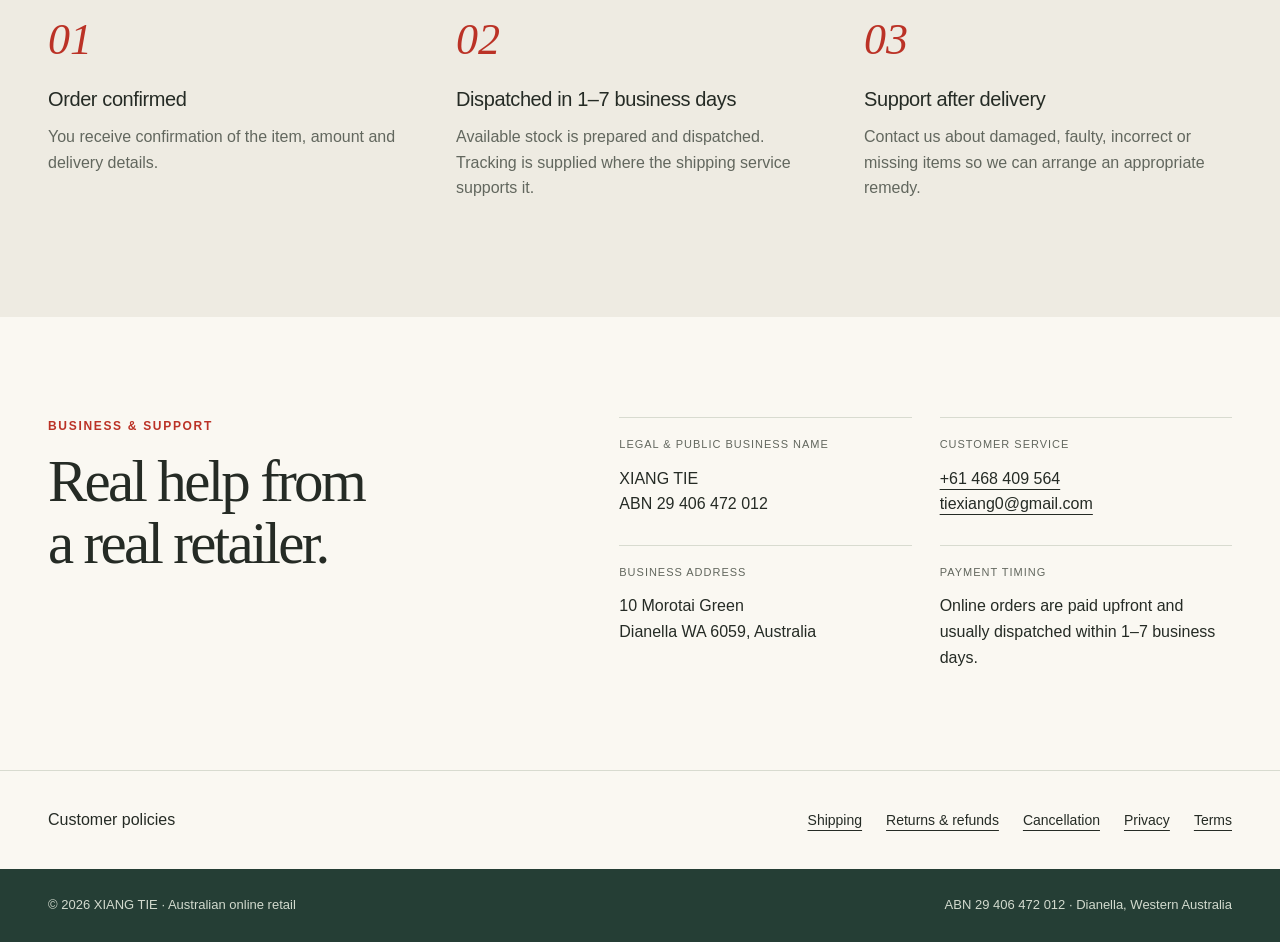
==== commit ec43b47a: "Refresh retail storefront with editorial design and responsive navigation" ====
--- a/en/index.html
+++ b/en/index.html
@@ -12,17 +12,19 @@
     <link rel="icon" type="image/png" href="/site-icon.png" />
     <link rel="apple-touch-icon" href="/site-icon.png" />
     <link rel="stylesheet" href="/retail.css" />
-    <link rel="stylesheet" href="/payment-enhancements.css" />
+    <script defer src="/retail.js"></script>
     <script async src="https://js.stripe.com/v3/buy-button.js"></script>
   </head>
   <body>
+    <a class="skip-link" href="#main-content">Skip to content</a>
     <div class="notice">
       Australian online retail · Orders usually dispatched within 1–7 business
       days
     </div>
-    <nav class="nav wrap">
+    <header class="site-header">
+    <nav class="nav wrap" aria-label="Main navigation">
       <a class="brand" href="#top"
-        ><img src="/site-icon.png" alt="XIANG TIE lamb logo" />
+        ><img src="/site-icon.png" alt="" width="44" height="44" />
         <div>
           <strong>XIANG TIE</strong><small>Online & market retail</small>
         </div></a
@@ -32,12 +34,24 @@
         ><a href="#fulfilment">Delivery</a><a href="#contact">Contact</a
         ><a class="pill" href="#payment">Pay securely</a>
       </div>
+      <details class="mobile-menu">
+        <summary>Menu</summary>
+        <nav aria-label="Mobile navigation">
+          <a href="#products">Products</a>
+          <a href="#channels">Where we sell</a>
+          <a href="#fulfilment">Delivery</a>
+          <a href="#contact">Contact</a>
+          <a href="/policies/">Customer policies</a>
+          <a href="#payment">Pay securely →</a>
+        </nav>
+      </details>
     </nav>
-    <main>
+    </header>
+    <main id="main-content">
       <section class="hero wrap" id="top">
         <div class="hero-copy">
           <div class="eyebrow">Everyday retail · Western Australia</div>
-          <h1>Useful goods,<br />chosen with care.</h1>
+          <h1>Useful goods.<br />Chosen<br />with <em>care.</em></h1>
           <p>
             We sell kitchenware, household items, lifestyle products and general
             consumer goods through our online channels, with in-person market
@@ -47,18 +61,21 @@
             <a
               class="button button-dark"
               href="https://shop.tiktok.com/view/product/1737351302470206471?region=MY&amp;locale=en"
-              >View our TikTok Shop</a
+              >Shop on TikTok <span aria-hidden="true">↗</span></a
             ><a class="button button-light" href="#products"
               >Browse categories</a
             >
           </div>
-        </div>
-        <div class="hero-media">
+          <span class="hero-note">Kitchen · Home · Everyday living</span>
+        </div>
+        <figure class="hero-media">
           <img
             src="/retail-hero.png"
-            alt="A representative assortment of kitchenware and household goods"
+            alt="Ceramic jars, wooden kitchen utensils and everyday home essentials"
+            width="1774" height="887" fetchpriority="high" decoding="async"
           />
-        </div>
+          <figcaption>Everyday essentials · Representative assortment</figcaption>
+        </figure>
       </section>
       <div class="trust wrap">
         <div>
@@ -78,7 +95,7 @@
         <div class="section-head">
           <div>
             <div class="eyebrow">What we sell</div>
-            <h2>Everyday retail<br />categories</h2>
+            <h2>A place in your<br />everyday.</h2>
           </div>
           <p>
             Our range changes according to availability. Exact product
@@ -88,7 +105,7 @@
         </div>
         <div class="category-grid">
           <article class="card">
-            <div class="icon">⌁</div>
+            <span class="category-number" aria-hidden="true">01</span>
             <h3>Kitchenware & dining</h3>
             <p>
               Practical utensils, preparation tools, storage solutions and
@@ -97,7 +114,7 @@
             <small>CURRENT RANGE</small>
           </article>
           <article class="card">
-            <div class="icon">⌂</div>
+            <span class="category-number" aria-hidden="true">02</span>
             <h3>Household essentials</h3>
             <p>
               Useful home organisation, cleaning and general household products
@@ -106,7 +123,7 @@
             <small>GENERAL GOODS</small>
           </article>
           <article class="card">
-            <div class="icon">○</div>
+            <span class="category-number" aria-hidden="true">03</span>
             <h3>Lifestyle products</h3>
             <p>
               Affordable personal and lifestyle accessories, seasonal items and
@@ -131,6 +148,7 @@
           </div>
           <div class="channel-grid">
             <article class="card">
+              <div class="channel-label"><span>ONLINE MARKETPLACE</span><span aria-hidden="true">↗</span></div>
               <h3>TikTok Shop</h3>
               <p>
                 View an active product listing, current price and platform
@@ -142,6 +160,7 @@
               >
             </article>
             <article class="card">
+              <div class="channel-label"><span>ONLINE MARKETPLACE</span><span aria-hidden="true">↗</span></div>
               <h3>eBay Store</h3>
               <p>
                 XIANG TIE also sells through eBay. Contact us if you need the
@@ -152,6 +171,7 @@
               >
             </article>
             <article class="card coming">
+              <div class="channel-label"><span>WESTERN AUSTRALIA</span><span aria-hidden="true">↗</span></div>
               <h3>Market Stall</h3>
               <p>
                 In-person retail trading in Western Australia is planned. Dates
@@ -162,7 +182,7 @@
           </div>
         </div>
       </section>
-      <section class="section wrap payment payment-refined" id="payment">
+      <section class="section wrap payment" id="payment">
         <div class="payment-copy">
           <div class="eyebrow">Secure online payment</div>
           <h2>Pay with confidence.</h2>
@@ -171,16 +191,16 @@
             details with XIANG TIE. Stripe securely processes eligible card and
             wallet payments. We do not store card details.
           </p>
-          <div class="payment-points">
-            <span>✓ Secure Stripe checkout</span
-            ><span>✓ Amount shown before confirmation</span
-            ><span>✓ Receipt provided after payment</span>
-          </div>
+          <ul class="payment-points">
+            <li>Secure Stripe checkout</li>
+            <li>Amount shown before confirmation</li>
+            <li>Receipt provided after payment</li>
+          </ul>
           <p class="descriptor">
             <strong>Statement descriptor:</strong> TIE YI XIANG
           </p>
         </div>
-        <div class="payment-box payment-box-refined">
+        <div class="payment-box">
           <div class="payment-box-head">
             <div>
               <small>ONLINE CHECKOUT</small>
@@ -221,7 +241,7 @@
           </div>
           <div class="steps">
             <div class="step">
-              <span>1</span>
+              <span>01</span>
               <h3>Order confirmed</h3>
               <p>
                 You receive confirmation of the item, amount and delivery
@@ -229,7 +249,7 @@
               </p>
             </div>
             <div class="step">
-              <span>2</span>
+              <span>02</span>
               <h3>Dispatched in 1–7 business days</h3>
               <p>
                 Available stock is prepared and dispatched. Tracking is supplied
@@ -237,7 +257,7 @@
               </p>
             </div>
             <div class="step">
-              <span>3</span>
+              <span>03</span>
               <h3>Support after delivery</h3>
               <p>
                 Contact us about damaged, faulty, incorrect or missing items so
--- a/retail.css
+++ b/retail.css
@@ -1,434 +1,239 @@
+/* XIANG TIE — shared storefront and policy design system. */
 :root {
-  --forest: #153f36;
-  --forest2: #0d3029;
-  --cream: #f7f2e8;
-  --paper: #fffdf8;
-  --ink: #17231f;
-  --muted: #64716c;
-  --sage: #dfe8dd;
-  --orange: #d45637;
-  --line: #dce4df;
-  --white: #fff;
-  --max: 1180px;
-}
-* {
-  box-sizing: border-box;
-}
-html {
-  scroll-behavior: smooth;
-}
-body {
-  margin: 0;
-  background: var(--paper);
-  color: var(--ink);
-  font-family:
-    Inter,
-    ui-sans-serif,
-    system-ui,
-    -apple-system,
-    BlinkMacSystemFont,
-    "Segoe UI",
-    sans-serif;
-}
-a {
-  color: inherit;
-}
-.wrap {
-  width: min(var(--max), calc(100% - 40px));
-  margin: auto;
-}
-.notice {
-  background: var(--forest2);
-  color: #d9e7df;
-  text-align: center;
-  padding: 9px 16px;
-  font-size: 12px;
-  letter-spacing: 0.04em;
-}
-.nav {
-  height: 82px;
-  display: flex;
-  align-items: center;
-  justify-content: space-between;
-}
-.brand {
-  display: flex;
-  align-items: center;
-  gap: 11px;
-  text-decoration: none;
-}
-.brand img {
-  width: 42px;
-  height: 42px;
-  object-fit: contain;
-}
-.brand strong {
-  display: block;
-  letter-spacing: 0.12em;
-}
-.brand small {
-  display: block;
-  color: var(--muted);
-  font-size: 10px;
-  letter-spacing: 0.14em;
-  text-transform: uppercase;
-}
-.links {
-  display: flex;
-  align-items: center;
-  gap: 28px;
-}
-.links a {
-  text-decoration: none;
-  font-size: 13px;
-  font-weight: 650;
-}
-.pill {
-  border: 1px solid var(--forest);
-  border-radius: 999px;
-  padding: 10px 16px;
-}
-.hero {
-  background: var(--cream);
-  border-radius: 30px;
-  overflow: hidden;
-  display: grid;
-  grid-template-columns: 0.88fr 1.12fr;
-  min-height: 560px;
-}
-.hero-copy {
-  padding: 68px 52px;
-  display: flex;
-  flex-direction: column;
-  justify-content: center;
-}
-.eyebrow {
-  color: var(--orange);
-  font-size: 12px;
-  font-weight: 800;
-  letter-spacing: 0.18em;
-  text-transform: uppercase;
-}
-.hero h1 {
-  font-family: Georgia, serif;
-  font-weight: 500;
-  font-size: clamp(52px, 6vw, 78px);
-  line-height: 0.97;
-  letter-spacing: -0.04em;
-  margin: 21px 0;
-}
-.hero p {
-  color: var(--muted);
-  font-size: 17px;
-  line-height: 1.7;
-  max-width: 490px;
-}
-.actions {
-  display: flex;
-  gap: 12px;
-  margin-top: 24px;
-  flex-wrap: wrap;
-}
-.button {
-  display: inline-block;
-  text-decoration: none;
-  padding: 14px 20px;
-  border-radius: 8px;
-  font-size: 13px;
-  font-weight: 750;
-}
-.button-dark {
-  background: var(--forest);
-  color: #fff;
-}
-.button-light {
-  background: #fff;
-  border: 1px solid var(--line);
-}
-.hero-media img {
-  width: 100%;
-  height: 100%;
-  object-fit: cover;
-}
-.trust {
-  display: grid;
-  grid-template-columns: repeat(3, 1fr);
-  gap: 1px;
-  background: var(--line);
-  margin-top: 22px;
-  border: 1px solid var(--line);
-  border-radius: 18px;
-  overflow: hidden;
-}
-.trust div {
-  background: #fff;
-  padding: 22px;
-}
-.trust strong {
-  display: block;
-  font-size: 13px;
-}
-.trust span {
-  display: block;
-  color: var(--muted);
-  font-size: 12px;
-  margin-top: 5px;
-}
-.section {
-  padding: 96px 0;
-}
-.section-head {
-  display: flex;
-  justify-content: space-between;
-  align-items: flex-end;
-  gap: 30px;
-  margin-bottom: 36px;
-}
-.section h2 {
-  font-family: Georgia, serif;
-  font-size: clamp(38px, 5vw, 62px);
-  font-weight: 500;
-  letter-spacing: -0.035em;
-  line-height: 1.02;
-  margin: 10px 0 0;
-}
-.section-head > p {
-  max-width: 420px;
-  color: var(--muted);
-  line-height: 1.7;
-}
-.category-grid,
-.channel-grid {
-  display: grid;
-  grid-template-columns: repeat(3, 1fr);
-  gap: 18px;
-}
-.card {
-  border: 1px solid var(--line);
-  border-radius: 18px;
-  padding: 28px;
-  background: #fff;
-}
-.card .icon {
-  width: 46px;
-  height: 46px;
-  display: grid;
-  place-items: center;
-  background: var(--sage);
-  border-radius: 12px;
-  font-size: 22px;
-}
-.card h3 {
-  font-size: 18px;
-  margin: 22px 0 8px;
-}
-.card p {
-  color: var(--muted);
-  font-size: 14px;
-  line-height: 1.65;
-}
-.card small {
-  display: block;
-  color: var(--orange);
-  font-weight: 750;
-  letter-spacing: 0.08em;
-  margin-top: 20px;
-}
-.channels {
-  background: var(--forest);
-  color: #fff;
-}
-.channels .section-head > p,
-.channels .card p {
-  color: #bed0c8;
-}
-.channels .card {
-  background: rgba(255, 255, 255, 0.06);
-  border-color: rgba(255, 255, 255, 0.18);
-}
-.channels .card a {
-  display: inline-block;
-  margin-top: 16px;
-  color: #fff;
-  font-size: 13px;
-  font-weight: 750;
-}
-.channels .card.coming {
-  border-style: dashed;
-}
-.payment {
-  display: grid;
-  grid-template-columns: 0.9fr 1.1fr;
-  gap: 48px;
-  align-items: center;
-}
-.payment-copy p {
-  color: var(--muted);
-  line-height: 1.7;
-}
-.payment-box {
-  background: #fff;
-  border: 1px solid var(--line);
-  border-radius: 24px;
-  padding: 30px;
-  box-shadow: 0 18px 55px rgba(21, 63, 54, 0.09);
-}
-.payment-box h3 {
-  margin: 0 0 8px;
-}
-.payment-box > p {
-  color: var(--muted);
-  font-size: 13px;
-  line-height: 1.6;
-}
-.fulfilment {
-  background: var(--cream);
-}
-.steps {
-  display: grid;
-  grid-template-columns: repeat(3, 1fr);
-  gap: 24px;
-}
-.step span {
-  display: grid;
-  width: 34px;
-  height: 34px;
-  place-items: center;
-  border-radius: 50%;
-  background: var(--orange);
-  color: #fff;
-  font-size: 12px;
-  font-weight: 800;
-}
-.step h3 {
-  margin: 17px 0 8px;
-}
-.step p {
-  color: var(--muted);
-  font-size: 14px;
-  line-height: 1.65;
-}
-.business {
-  display: grid;
-  grid-template-columns: 0.8fr 1.2fr;
-  gap: 40px;
-}
-.details {
-  display: grid;
-  grid-template-columns: 1fr 1fr;
-  gap: 18px;
-}
-.details div {
-  padding: 20px;
-  border-top: 1px solid var(--line);
-}
-.details small {
-  display: block;
-  color: var(--muted);
-  font-size: 10px;
-  letter-spacing: 0.12em;
-}
-.details p {
-  margin: 7px 0 0;
-  font-size: 14px;
-  line-height: 1.5;
-}
-.policy-nav {
-  background: var(--forest2);
-  color: #dfe9e4;
-  padding: 28px 0;
-}
-.policy-nav .wrap,
-.footer .wrap {
-  display: flex;
-  justify-content: space-between;
-  gap: 28px;
-  align-items: center;
-}
-.policy-links {
-  display: flex;
-  gap: 20px;
-  flex-wrap: wrap;
-}
-.policy-links a {
-  font-size: 12px;
-}
-.footer {
-  background: #09251f;
-  color: #b9cbc3;
-  padding: 28px 0;
-  font-size: 12px;
-}
-.policy-page {
-  max-width: 880px;
-  margin: 0 auto;
-  padding: 70px 20px 100px;
-}
-.policy-page h1 {
-  font-family: Georgia, serif;
-  font-size: 54px;
-  font-weight: 500;
-}
-.policy-page h2 {
-  margin-top: 56px;
-  border-top: 1px solid var(--line);
-  padding-top: 28px;
-}
-.policy-page p,
-.policy-page li {
-  color: #56645e;
-  line-height: 1.75;
-}
-.policy-page .contact-box {
-  background: var(--cream);
-  padding: 24px;
-  border-radius: 14px;
-}
-.policy-top {
-  border-bottom: 1px solid var(--line);
-}
-@media (max-width: 820px) {
-  .links a:not(.pill) {
-    display: none;
-  }
-  .hero {
-    grid-template-columns: 1fr;
-  }
-  .hero-copy {
-    padding: 48px 28px;
-  }
-  .hero-media {
-    height: 350px;
-  }
-  .trust,
-  .category-grid,
-  .channel-grid,
-  .steps {
-    grid-template-columns: 1fr;
-  }
-  .section {
-    padding: 68px 0;
-  }
-  .section-head,
-  .payment,
-  .business {
-    display: block;
-  }
-  .section-head > p {
-    margin-top: 20px;
-  }
-  .payment-box {
-    margin-top: 28px;
-  }
-  .details {
-    grid-template-columns: 1fr;
-  }
-  .policy-nav .wrap,
-  .footer .wrap {
-    align-items: flex-start;
-    flex-direction: column;
-  }
-  .policy-page h1 {
-    font-size: 44px;
-  }
-}
+  color-scheme: light;
+  --paper: #faf8f2;
+  --cream: #eeebe2;
+  --ink: #252b25;
+  --muted: #62675e;
+  --red: #bb3226;
+  --forest: #253e35;
+  --line: #d8dbd0;
+  --sage: #e3e9db;
+  --max: 1320px;
+  --serif: Georgia, "Times New Roman", serif;
+}
+* { box-sizing: border-box; }
+html { scroll-behavior: smooth; scroll-padding-top: 110px; }
+body { margin: 0; background: var(--paper); color: var(--ink); font-family: Inter, -apple-system, BlinkMacSystemFont, "Segoe UI", sans-serif; font-size: 16px; line-height: 1.6; -webkit-font-smoothing: antialiased; }
+a { color: inherit; text-underline-offset: 5px; }
+a, button, summary { -webkit-tap-highlight-color: transparent; }
+a:focus-visible, button:focus-visible, summary:focus-visible { outline: 3px solid var(--red); outline-offset: 5px; }
+::selection { background: #f2c7b6; color: #252b25; }
+img { display: block; max-width: 100%; }
+button { font: inherit; }
+h1,h2,h3,p { overflow-wrap: break-word; }
+h1,h2,h3 { text-wrap: balance; }
+p { margin: 0 0 1em; }
+.wrap { width: min(var(--max), calc(100% - 96px)); margin-inline: auto; }
+.skip-link { position: fixed; z-index: 100; left: 20px; top: -100px; padding: 12px 20px; background: var(--ink); color: white; }
+.skip-link:focus { top: 16px; }
+.notice { padding: 9px 24px; background: var(--forest); color: #f5f5ec; font-size: 14px; text-align: center; }
+.site-header { position: sticky; top: 0; z-index: 20; background: var(--paper); border-bottom: 1px solid var(--line); }
+.nav { min-height: 88px; display: flex; align-items: center; justify-content: space-between; gap: 24px; }
+.brand { display: flex; align-items: center; gap: 12px; text-decoration: none; flex-shrink: 0; }
+.brand img { width: 44px; height: 44px; border-radius: 50%; }
+.brand strong { display: block; font-size: 21px; line-height: 1.2; letter-spacing: .07em; }
+.brand small { display: block; color: var(--muted); font-size: 12px; margin-top: 5px; }
+.links { display: flex; align-items: center; gap: clamp(18px, 2.2vw, 34px); }
+.links a { font-size: 14px; font-weight: 550; text-decoration: none; }
+.links a:not(.pill):hover { color: var(--red); }
+.pill { display: inline-flex; align-items: center; justify-content: center; min-height: 44px; padding: 11px 21px; border: 1px solid var(--ink); border-radius: 999px; transition: background .2s, color .2s; }
+.pill:hover { background: var(--ink); color: var(--paper); }
+.mobile-menu { display: none; }
+.hero { display: grid; grid-template-columns: 1.04fr 1fr; min-height: 650px; padding-top: 36px; padding-bottom: 36px; gap: 36px; }
+.hero-copy { display: flex; flex-direction: column; align-items: flex-start; justify-content: center; padding: 34px 0; }
+.eyebrow { display: block; color: var(--red); font-size: 12px; line-height: 1.5; font-weight: 700; letter-spacing: .14em; text-transform: uppercase; }
+.hero h1 { margin: 26px 0; font-family: var(--serif); font-size: clamp(64px, 6.9vw, 100px); line-height: .99; letter-spacing: -.065em; font-weight: 400; }
+.hero h1 em { font-weight: 400; color: var(--red); }
+.hero-copy > p { max-width: 440px; color: var(--muted); font-size: 17px; line-height: 1.75; }
+.actions { display: flex; align-items: center; flex-wrap: wrap; gap: 14px 22px; margin-top: 18px; }
+.button { display: inline-flex; align-items: center; justify-content: center; gap: 24px; min-height: 52px; padding: 14px 24px; border-radius: 999px; font-size: 14px; font-weight: 600; text-decoration: none; transition: background .2s, transform .2s; }
+.button-dark { background: var(--red); color: #fff; }
+.button-dark:hover { background: #9d281e; transform: translateY(-2px); }
+.button-light { padding-inline: 2px; border-radius: 0; border-bottom: 1px solid var(--ink); }
+.button-light:hover { color: var(--red); }
+.hero-note { margin-top: 38px; color: var(--muted); font-size: 12px; letter-spacing: .07em; text-transform: uppercase; }
+.hero-media { position: relative; margin: 0; min-width: 0; overflow: hidden; border-radius: 6px 6px 110px 6px; background: #e6e0d1; }
+.hero-media img { width: 100%; height: 100%; position: absolute; object-fit: cover; object-position: 76% center; }
+.hero-media figcaption { position: absolute; left: 24px; bottom: 26px; max-width: calc(100% - 76px); background: var(--paper); padding: 10px 16px; border-radius: 3px; font-size: 12px; }
+.trust { display: grid; grid-template-columns: repeat(3, minmax(0,1fr)); border-block: 1px solid var(--line); padding: 25px 0; }
+.trust > div { padding: 0 30px; border-right: 1px solid var(--line); }
+.trust > div:first-child { padding-left: 0; }
+.trust > div:last-child { border: 0; }
+.trust strong { display: block; font-size: 14px; font-weight: 600; }
+.trust span { display: block; color: var(--muted); font-size: 14px; margin-top: 4px; }
+.section { padding-block: 100px; }
+.section-head { display: flex; justify-content: space-between; align-items: flex-end; gap: 48px; margin-bottom: 42px; }
+.section h2 { font-family: var(--serif); font-size: clamp(42px, 4.6vw, 66px); font-weight: 400; line-height: 1.06; letter-spacing: -.045em; margin: 16px 0 0; }
+.section-head > p { max-width: 400px; color: var(--muted); margin: 0; line-height: 1.75; }
+.category-grid { display: grid; grid-template-columns: repeat(3,minmax(0,1fr)); gap: 16px; }
+.card { min-width: 0; }
+.category-grid .card { padding: 28px; min-height: 310px; border-radius: 4px; display: flex; flex-direction: column; background: #e6eadf; }
+.category-grid .card:nth-child(2) { background: #eee7db; }
+.category-grid .card:nth-child(3) { background: #eedfd7; }
+.category-number { display: block; font-family: var(--serif); font-style: italic; font-size: 42px; line-height: 1; margin-bottom: 42px; color: #626953; }
+.card h3 { margin: 0 0 12px; font-weight: 500; font-size: 24px; line-height: 1.2; letter-spacing: -.035em; }
+.card p { color: var(--muted); font-size: 16px; line-height: 1.65; }
+.card small { display: block; font-size: 11px; letter-spacing: .12em; font-weight: 600; }
+.category-grid .card small { margin-top: auto; padding-top: 18px; border-top: 1px solid #bbbdb1; }
+.channels { background: var(--forest); color: var(--paper); }
+.channels .eyebrow { color: #efbb92; }
+.channels .section-head > p, .channels .card p { color: #c9d2c9; }
+.channel-grid { display: grid; grid-template-columns: repeat(3,minmax(0,1fr)); gap: 38px; }
+.channels .card { display: flex; flex-direction: column; padding-top: 24px; border-top: 1px solid #718077; }
+.channel-label { display: flex; align-items: center; justify-content: space-between; margin-bottom: 32px; color: #c9d2c9; font-size: 12px; }
+.channels .card h3 { font-size: 30px; }
+.channels .card a { align-self: flex-start; margin-top: auto; padding-block: 12px; font-size: 14px; font-weight: 600; }
+.channels .card a:hover { color: #efbb92; }
+.channels .card small { margin-top: auto; padding-block: 12px; color: #efbb92; }
+.payment { display: grid; grid-template-columns: 1fr 1fr; align-items: center; gap: clamp(40px,8vw,110px); }
+.payment-copy > p { color: var(--muted); max-width: 490px; line-height: 1.75; margin-top: 24px; }
+.payment-points { display: grid; gap: 12px; padding: 0; margin: 26px 0; list-style: none; font-size: 14px; }
+.payment-points li { display: flex; align-items: center; gap: 12px; }
+.payment-points li::before { content: '✓'; color: var(--forest); }
+.payment-copy .descriptor { font-size: 13px; }
+.payment-box { min-width: 0; padding: 30px; border: 1px solid var(--line); border-radius: 12px; background: #fffdf8; box-shadow: 0 12px 36px #252b2508; }
+.payment-box-head { display: flex; align-items: flex-start; justify-content: space-between; gap: 18px; padding-bottom: 22px; border-bottom: 1px solid var(--line); }
+.payment-box-head small { color: var(--muted); font-size: 11px; font-weight: 600; letter-spacing: .12em; }
+.payment-box-head h3 { font-size: 23px; font-weight: 500; letter-spacing: -.035em; line-height: 1.2; margin: 8px 0 0; }
+.secure-badge { background: var(--sage); color: var(--forest); border-radius: 999px; padding: 5px 10px; font-size: 12px; }
+.payment-box > p { margin: 20px 0; color: var(--muted); font-size: 14px; }
+.stripe-widget { width: 100%; max-width: 430px; margin: 20px auto; text-align: center; }
+.stripe-widget stripe-buy-button { display: block; width: 100%; }
+.payment-fallback { border-top: 1px solid var(--line); padding-top: 18px; color: var(--muted); font-size: 13px; text-align: center; }
+.payment-fallback a { display: inline-block; padding-block: 7px; color: var(--ink); font-weight: 600; }
+.fulfilment { background: var(--cream); }
+.steps { display: grid; grid-template-columns: repeat(3,minmax(0,1fr)); gap: 40px; }
+.step { border-top: 1px solid #b7beae; padding-top: 22px; }
+.step > span { color: var(--red); font-family: var(--serif); font-style: italic; font-size: 44px; line-height: 1; }
+.step h3 { font-size: 20px; font-weight: 500; line-height: 1.3; letter-spacing: -.02em; margin: 24px 0 12px; }
+.step p { color: var(--muted); font-size: 16px; }
+.business { display: grid; grid-template-columns: .9fr 1.1fr; gap: 70px; }
+.details { display: grid; grid-template-columns: repeat(2,minmax(0,1fr)); gap: 28px; }
+.details > div { border-top: 1px solid var(--line); padding-top: 18px; }
+.details small { display: block; color: var(--muted); font-size: 11px; letter-spacing: .09em; }
+.details p { font-size: 16px; margin: 12px 0 0; }
+.details a { overflow-wrap: anywhere; }
+.details a:hover { color: var(--red); }
+.policy-nav { padding-block: 30px; border-top: 1px solid var(--line); }
+.policy-nav .wrap, .footer .wrap { display: flex; justify-content: space-between; align-items: center; gap: 24px; }
+.policy-nav strong { font-weight: 500; font-size: 16px; }
+.policy-links { display: flex; flex-wrap: wrap; gap: 12px 24px; }
+.policy-links a { padding-block: 8px; font-size: 14px; }
+.footer { padding-block: 26px; background: var(--forest); color: #d2dace; font-size: 13px; }
+.policy-page { padding-top: 68px; padding-bottom: 100px; }
+.policy-intro { max-width: 860px; margin-bottom: 58px; }
+.policy-page h1 { font-family: var(--serif); font-size: clamp(48px,6.5vw,88px); font-weight: 400; letter-spacing: -.055em; line-height: 1.04; margin: 20px 0 26px; }
+.policy-page p, .policy-page li { color: var(--muted); line-height: 1.8; }
+.policy-layout { display: grid; grid-template-columns: 230px minmax(0,780px); gap: 70px; }
+.policy-index { align-self: start; position: sticky; top: 120px; display: grid; gap: 4px; border-top: 1px solid var(--line); padding-top: 16px; }
+.policy-index strong { font-size: 12px; letter-spacing: .12em; text-transform: uppercase; padding: 8px 12px; }
+.policy-index a { padding: 10px 12px; font-size: 14px; text-decoration: none; border-radius: 4px; }
+.policy-index a:hover { background: var(--cream); color: var(--red); }
+.policy-content section { border-top: 1px solid var(--line); padding-top: 24px; margin-bottom: 48px; }
+.policy-content h2 { font-size: 28px; line-height: 1.2; font-weight: 500; letter-spacing: -.035em; margin: 0 0 20px; }
+.contact-box { background: var(--cream); padding: 24px; border-radius: 4px; overflow-wrap: anywhere; }
+.contact-box p { margin: 0; }
+@media (prefers-reduced-motion: no-preference) {
+  .hero-copy { animation: enter .65s ease-out both; }
+  .hero-media { animation: enter .85s ease-out both; }
+  @keyframes enter { from { opacity: 0; transform: translateY(12px); } to { opacity: 1; transform: translateY(0); } }
+}
+@media (min-width: 1700px) { .hero { min-height: 710px; } }
+@media (max-width: 1050px) {
+  .wrap { width: calc(100% - 56px); }
+  .brand small { display: none; }
+  .links { gap: 18px; }
+  .hero { min-height: 580px; gap: 24px; }
+  .hero h1 { font-size: clamp(60px,7.2vw,78px); }
+  .hero-media { border-bottom-right-radius: 80px; }
+  .section { padding-block: 76px; }
+  .category-grid .card { padding: 22px; }
+  .card h3 { font-size: 22px; }
+  .business, .payment { gap: 36px; }
+  .payment-box { padding: 24px; }
+  .policy-layout { gap: 36px; grid-template-columns: 190px minmax(0,1fr); }
+}
+@media (max-width: 760px) {
+  html { scroll-padding-top: 90px; }
+  .wrap { width: calc(100% - 40px); }
+  .notice { font-size: 12px; padding: 8px 20px; }
+  .nav { min-height: 76px; gap: 12px; }
+  .brand strong { font-size: 18px; }
+  .brand img { width: 38px; height: 38px; }
+  .brand small { display: block; font-size: 10px; }
+  .links { display: none; }
+  .mobile-menu { display: block; }
+  .mobile-menu summary { cursor: pointer; list-style: none; border: 1px solid var(--line); border-radius: 999px; padding: 10px 16px; min-height: 44px; font-size: 14px; }
+  .mobile-menu summary::-webkit-details-marker { display: none; }
+  .mobile-menu summary::after { content: '+'; margin-left: 14px; }
+  .mobile-menu[open] summary::after { content: '−'; }
+  .mobile-menu nav { position: absolute; top: 100%; left: 0; right: 0; display: grid; padding: 14px 20px 24px; background: var(--paper); border-bottom: 1px solid var(--line); box-shadow: 0 16px 20px #252b250a; }
+  .mobile-menu nav a { padding: 13px 4px; text-decoration: none; border-bottom: 1px solid var(--line); font-size: 16px; }
+  .mobile-menu nav a:last-child { color: var(--red); }
+  .hero { grid-template-columns: 1fr; gap: 26px; padding-top: 12px; padding-bottom: 30px; }
+  .hero-copy { padding-block: 24px 0; }
+  .hero h1 { font-size: clamp(58px,11.6vw,88px); margin-block: 22px; }
+  .hero-copy > p { max-width: 540px; font-size: 16px; }
+  .hero-note { margin-top: 26px; font-size: 11px; }
+  .hero-media { height: 390px; border-bottom-right-radius: 72px; }
+  .hero-media img { object-position: 76% center; }
+  .hero-media figcaption { bottom: 20px; left: 18px; font-size: 11px; }
+  .trust { grid-template-columns: 1fr; padding-block: 0; }
+  .trust > div, .trust > div:first-child { padding: 17px 0; border: 0; border-bottom: 1px solid var(--line); }
+  .trust > div:last-child { border-bottom: 0; }
+  .section { padding-block: 62px; }
+  .section-head { display: block; margin-bottom: 30px; }
+  .section-head > p { margin-top: 24px; max-width: 100%; }
+  .section h2 { font-size: clamp(42px,8vw,58px); }
+  .category-grid, .channel-grid, .steps { grid-template-columns: 1fr; gap: 16px; }
+  .category-grid .card { min-height: 250px; padding: 26px; }
+  .category-number { margin-bottom: 24px; font-size: 36px; }
+  .card h3 { font-size: 25px; }
+  .channels .card { padding: 24px 0 14px; }
+  .channel-label { margin-bottom: 20px; }
+  .channels .card p { max-width: 520px; }
+  .payment, .business { grid-template-columns: 1fr; gap: 30px; }
+  .payment-box { padding: 22px; }
+  .payment-box-head h3 { font-size: 22px; }
+  .steps { gap: 28px; }
+  .step { position: relative; padding-left: 60px; min-height: 125px; }
+  .step > span { position: absolute; left: 0; top: 24px; font-size: 36px; }
+  .step h3 { margin-top: 0; }
+  .details { gap: 26px 20px; }
+  .policy-nav .wrap, .footer .wrap { flex-direction: column; align-items: flex-start; gap: 12px; }
+  .policy-links { gap: 2px 20px; }
+  .policy-page { padding-top: 42px; padding-bottom: 50px; }
+  .policy-intro { margin-bottom: 32px; }
+  .policy-layout { grid-template-columns: 1fr; gap: 30px; }
+  .policy-index { position: static; grid-template-columns: repeat(2,minmax(0,1fr)); background: var(--cream); padding: 14px; border: 0; }
+  .policy-index strong { grid-column: 1/-1; }
+  .policy-content h2 { font-size: 26px; }
+}
+@media (max-width: 380px) {
+  .wrap { width: calc(100% - 32px); }
+  .brand { gap: 8px; }
+  .brand strong { font-size: 16px; }
+  .brand small { font-size: 9px; }
+  .mobile-menu summary { padding-inline: 12px; }
+  .hero h1 { font-size: 54px; }
+  .hero-media { height: 310px; }
+  .actions { gap: 12px; }
+  .button { padding-inline: 20px; }
+  .button-light { padding-inline: 0; }
+  .details { grid-template-columns: 1fr; }
+  .payment-box { padding: 16px; }
+  .payment-box-head { gap: 10px; }
+}
+@media (prefers-reduced-motion: reduce) {
+  html { scroll-behavior: auto; }
+  *, *::before, *::after { animation: none !important; transition: none !important; }
+}
+@media print {
+  .site-header { position: static; }
+  .notice, .links, .mobile-menu, .policy-index, .skip-link { display: none; }
+  .wrap { width: 100%; }
+  .policy-layout { display: block; }
+  .policy-content section { break-inside: avoid; }
+  body { background: white; }
+}
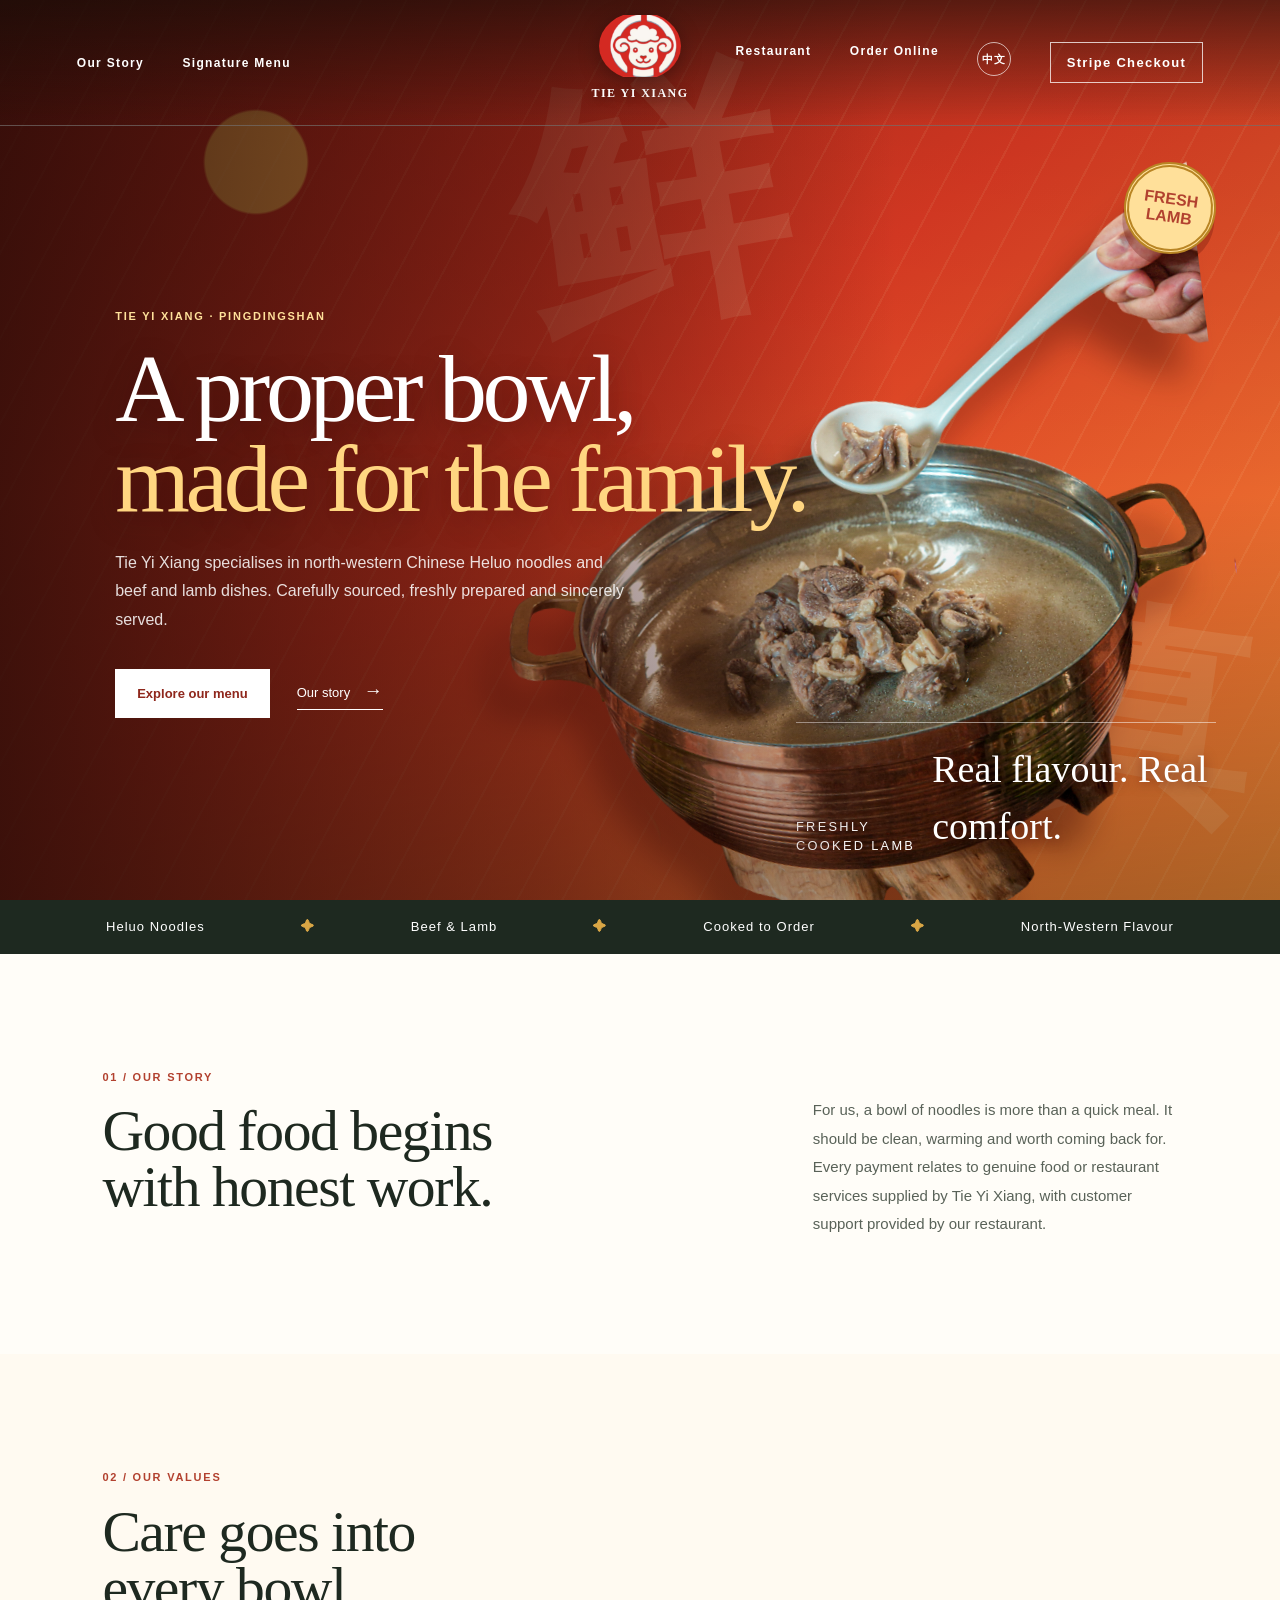
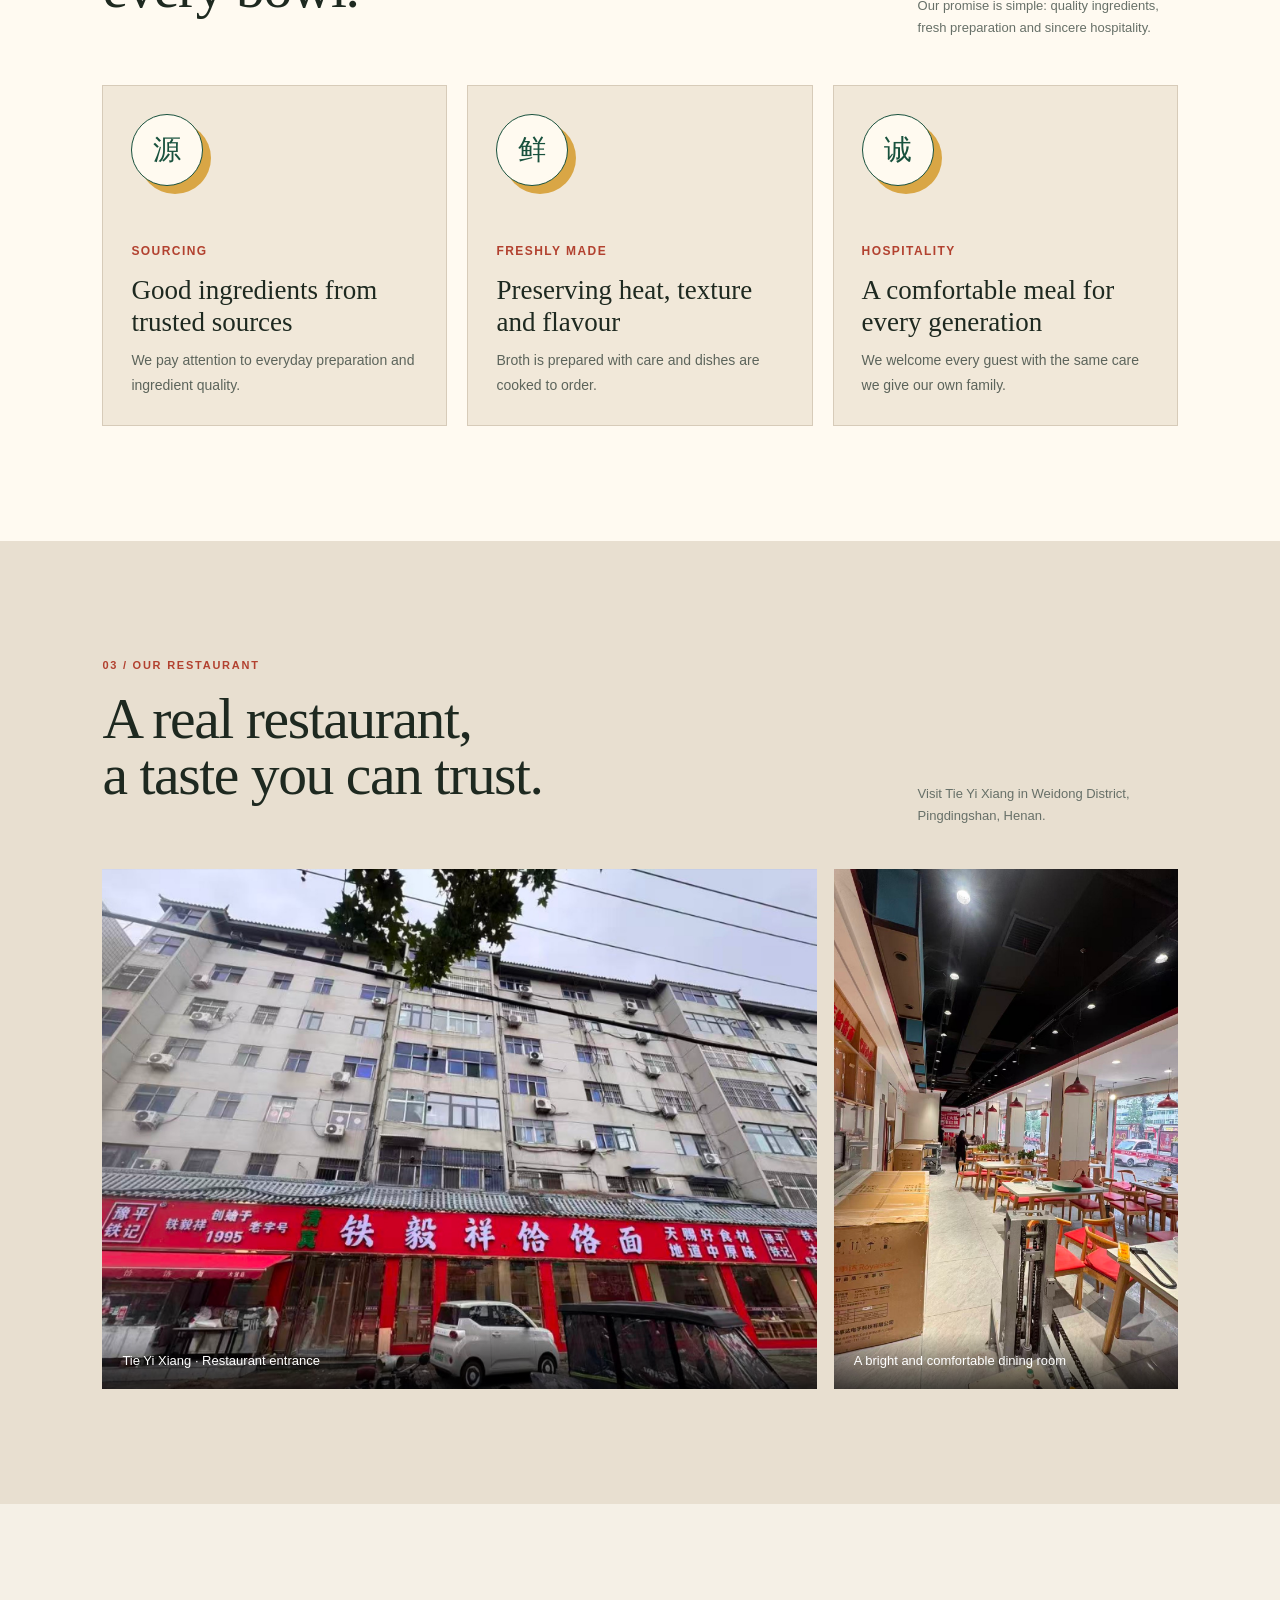
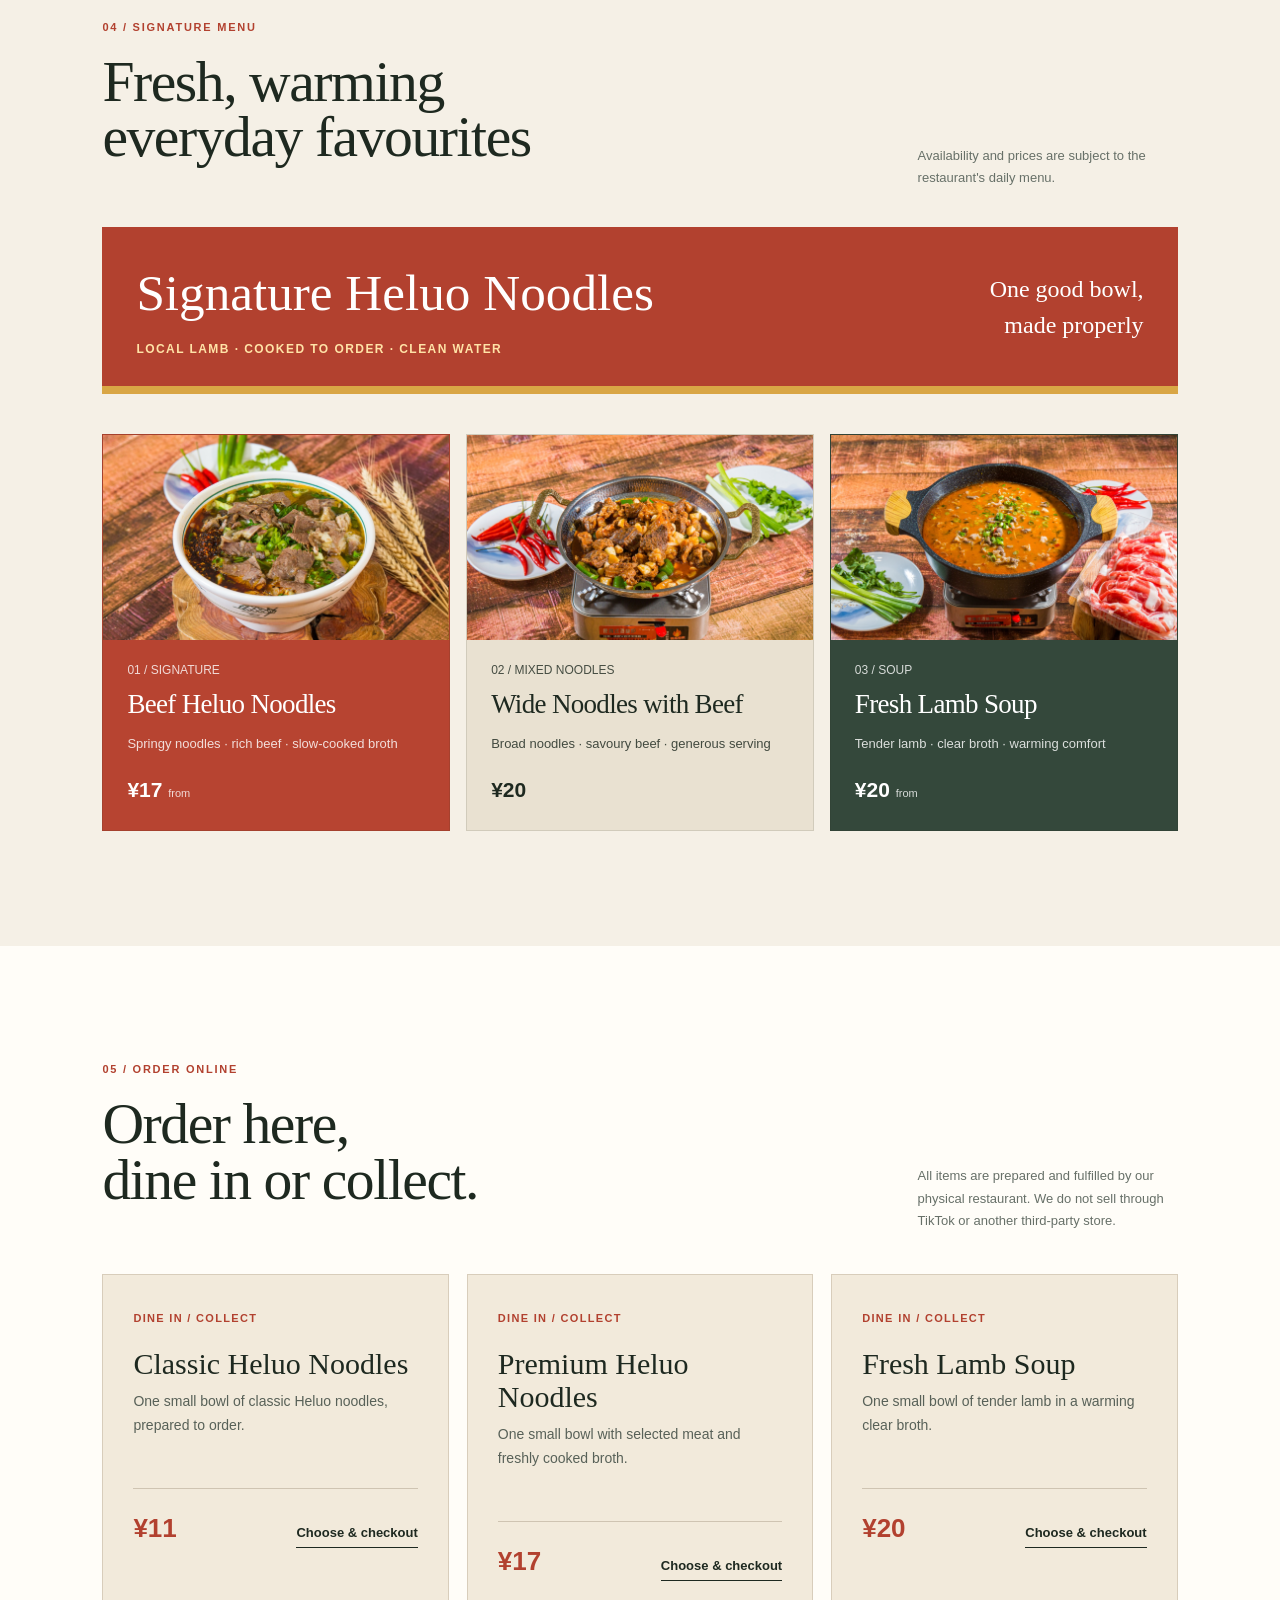
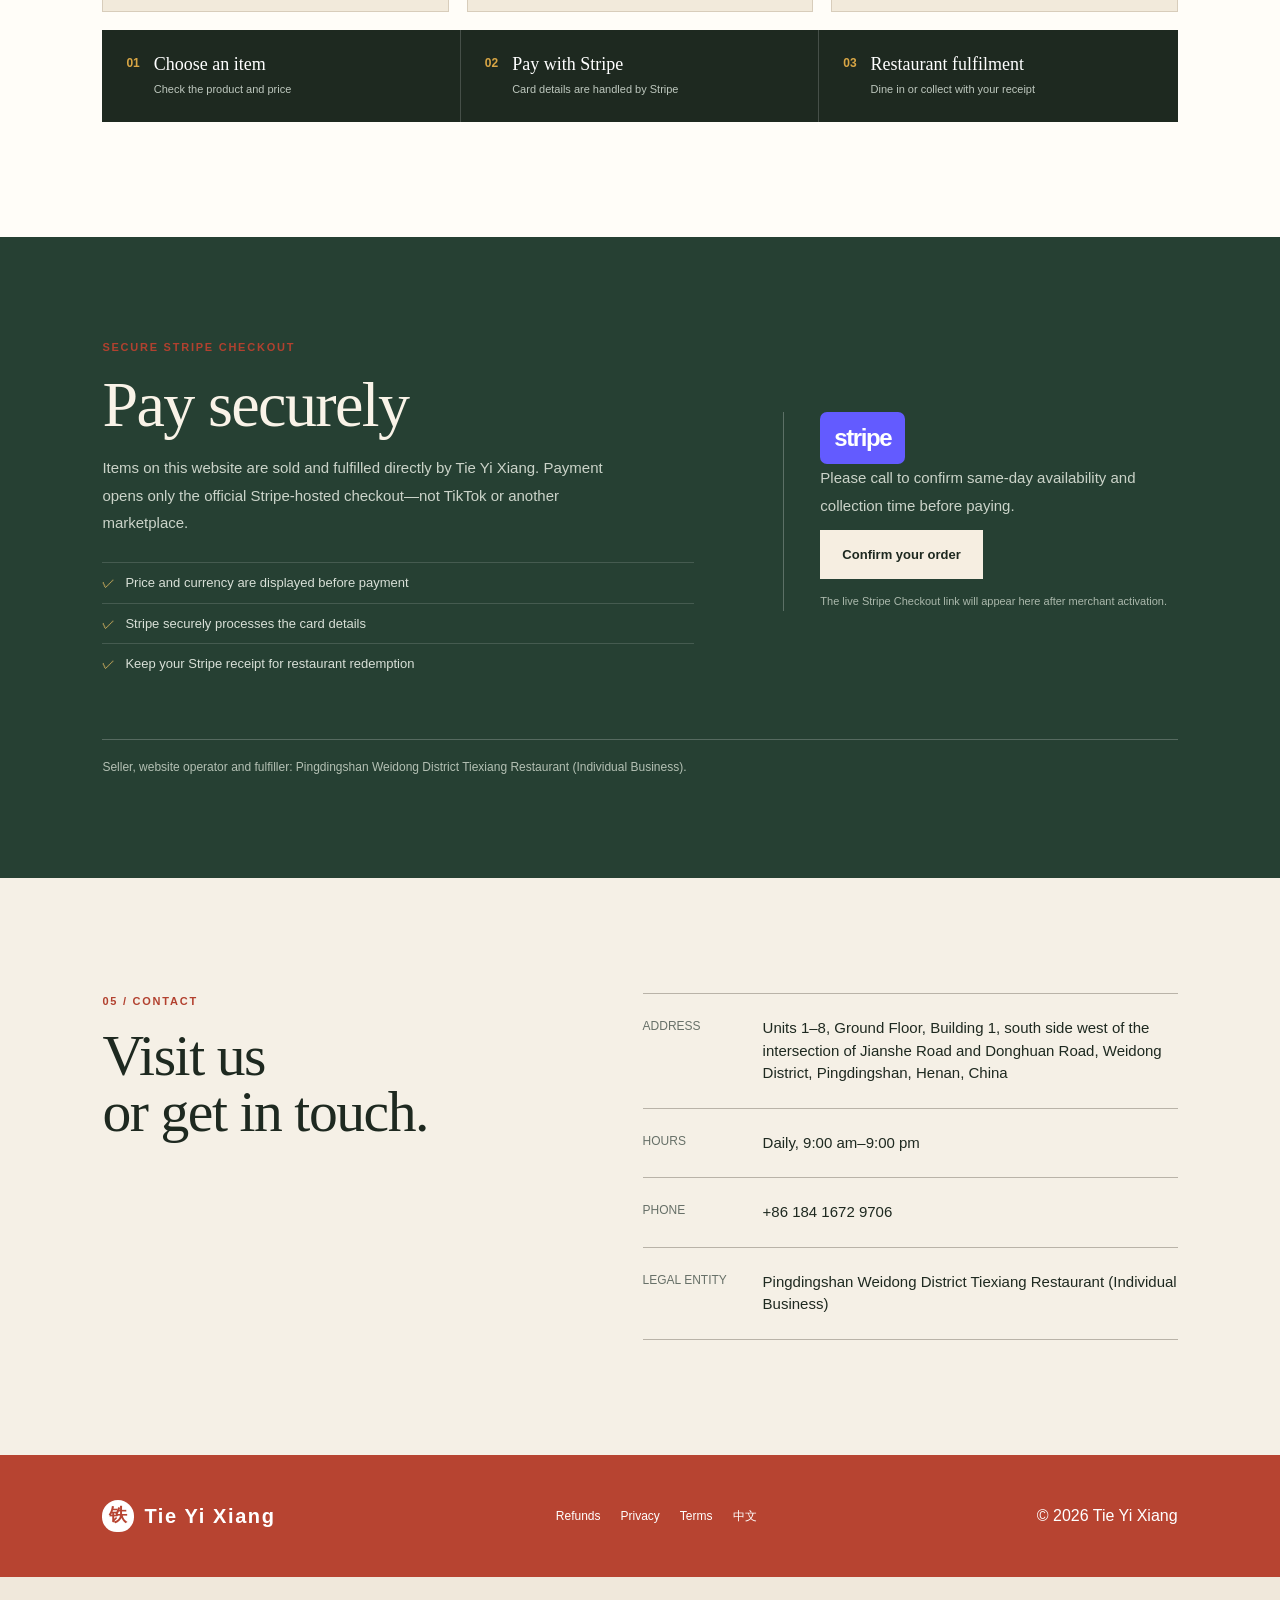
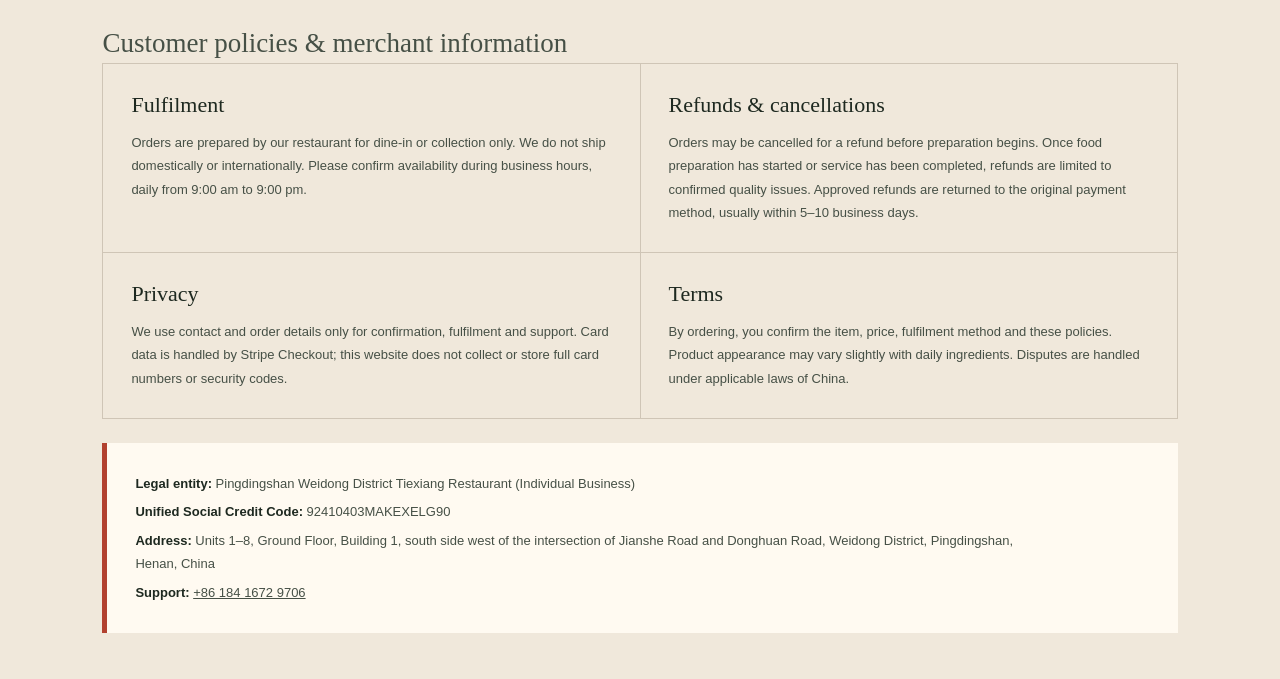
==== commit e683fbd8: "Add complete storefront and Stripe checkout flow" ====
--- a/en/index.html
+++ b/en/index.html
@@ -1,322 +1,131 @@
-<!doctype html>
-<html lang="en">
-  <head>
-    <meta charset="utf-8" />
-    <meta name="viewport" content="width=device-width,initial-scale=1" />
-    <title>XIANG TIE | Kitchenware, Household & Lifestyle Retail</title>
-    <meta
-      name="description"
-      content="XIANG TIE is an Australian online and market retailer of kitchenware, household items, lifestyle products and general consumer goods."
-    />
-    <link rel="canonical" href="https://tie-noodles.online/en/" />
-    <link rel="icon" type="image/png" href="/site-icon.png" />
-    <link rel="apple-touch-icon" href="/site-icon.png" />
-    <link rel="stylesheet" href="/retail.css" />
-    <script defer src="/retail.js"></script>
-    <script async src="https://js.stripe.com/v3/buy-button.js"></script>
-  </head>
-  <body>
-    <a class="skip-link" href="#main-content">Skip to content</a>
-    <div class="notice">
-      Australian online retail · Orders usually dispatched within 1–7 business
-      days
-    </div>
-    <header class="site-header">
-    <nav class="nav wrap" aria-label="Main navigation">
-      <a class="brand" href="#top"
-        ><img src="/site-icon.png" alt="" width="44" height="44" />
-        <div>
-          <strong>XIANG TIE</strong><small>Online & market retail</small>
-        </div></a
-      >
-      <div class="links">
-        <a href="#products">Products</a><a href="#channels">Where we sell</a
-        ><a href="#fulfilment">Delivery</a><a href="#contact">Contact</a
-        ><a class="pill" href="#payment">Pay securely</a>
-      </div>
-      <details class="mobile-menu">
-        <summary>Menu</summary>
-        <nav aria-label="Mobile navigation">
-          <a href="#products">Products</a>
-          <a href="#channels">Where we sell</a>
-          <a href="#fulfilment">Delivery</a>
-          <a href="#contact">Contact</a>
-          <a href="/policies/">Customer policies</a>
-          <a href="#payment">Pay securely →</a>
-        </nav>
-      </details>
-    </nav>
-    </header>
-    <main id="main-content">
-      <section class="hero wrap" id="top">
-        <div class="hero-copy">
-          <div class="eyebrow">Everyday retail · Western Australia</div>
-          <h1>Useful goods.<br />Chosen<br />with <em>care.</em></h1>
-          <p>
-            We sell kitchenware, household items, lifestyle products and general
-            consumer goods through our online channels, with in-person market
-            trading coming soon.
-          </p>
-          <div class="actions">
-            <a
-              class="button button-dark"
-              href="https://shop.tiktok.com/view/product/1737351302470206471?region=MY&amp;locale=en"
-              >Shop on TikTok <span aria-hidden="true">↗</span></a
-            ><a class="button button-light" href="#products"
-              >Browse categories</a
-            >
-          </div>
-          <span class="hero-note">Kitchen · Home · Everyday living</span>
-        </div>
-        <figure class="hero-media">
-          <img
-            src="/retail-hero.png"
-            alt="Ceramic jars, wooden kitchen utensils and everyday home essentials"
-            width="1774" height="887" fetchpriority="high" decoding="async"
-          />
-          <figcaption>Everyday essentials · Representative assortment</figcaption>
-        </figure>
-      </section>
-      <div class="trust wrap">
-        <div>
-          <strong>Clear product information</strong
-          ><span>Descriptions and pricing shown before purchase</span>
-        </div>
-        <div>
-          <strong>Secure payments</strong
-          ><span>Card details are handled by Stripe</span>
-        </div>
-        <div>
-          <strong>Local customer support</strong
-          ><span>Contact our Western Australia business directly</span>
-        </div>
-      </div>
-      <section class="section wrap" id="products">
-        <div class="section-head">
-          <div>
-            <div class="eyebrow">What we sell</div>
-            <h2>A place in your<br />everyday.</h2>
-          </div>
-          <p>
-            Our range changes according to availability. Exact product
-            specifications, current prices and stock are displayed on the
-            relevant product listing before checkout.
-          </p>
-        </div>
-        <div class="category-grid">
-          <article class="card">
-            <span class="category-number" aria-hidden="true">01</span>
-            <h3>Kitchenware & dining</h3>
-            <p>
-              Practical utensils, preparation tools, storage solutions and
-              everyday dining accessories for home use.
-            </p>
-            <small>CURRENT RANGE</small>
-          </article>
-          <article class="card">
-            <span class="category-number" aria-hidden="true">02</span>
-            <h3>Household essentials</h3>
-            <p>
-              Useful home organisation, cleaning and general household products
-              selected for everyday needs.
-            </p>
-            <small>GENERAL GOODS</small>
-          </article>
-          <article class="card">
-            <span class="category-number" aria-hidden="true">03</span>
-            <h3>Lifestyle products</h3>
-            <p>
-              Affordable personal and lifestyle accessories, seasonal items and
-              rotating market selections.
-            </p>
-            <small>ROTATING STOCK</small>
-          </article>
-        </div>
-      </section>
-      <section class="channels section" id="channels">
-        <div class="wrap">
-          <div class="section-head">
-            <div>
-              <div class="eyebrow">Where we sell</div>
-              <h2>Online now.<br />In person soon.</h2>
-            </div>
-            <p>
-              Customers can view current product listings through our online
-              marketplace channels. Our Western Australia market stall is being
-              prepared.
-            </p>
-          </div>
-          <div class="channel-grid">
-            <article class="card">
-              <div class="channel-label"><span>ONLINE MARKETPLACE</span><span aria-hidden="true">↗</span></div>
-              <h3>TikTok Shop</h3>
-              <p>
-                View an active product listing, current price and platform
-                fulfilment information.
-              </p>
-              <a
-                href="https://shop.tiktok.com/view/product/1737351302470206471?region=MY&amp;locale=en"
-                >Visit TikTok Shop →</a
-              >
-            </article>
-            <article class="card">
-              <div class="channel-label"><span>ONLINE MARKETPLACE</span><span aria-hidden="true">↗</span></div>
-              <h3>eBay Store</h3>
-              <p>
-                XIANG TIE also sells through eBay. Contact us if you need the
-                direct listing or store link.
-              </p>
-              <a href="mailto:tiexiang0@gmail.com?subject=eBay%20store%20link"
-                >Request eBay link →</a
-              >
-            </article>
-            <article class="card coming">
-              <div class="channel-label"><span>WESTERN AUSTRALIA</span><span aria-hidden="true">↗</span></div>
-              <h3>Market Stall</h3>
-              <p>
-                In-person retail trading in Western Australia is planned. Dates
-                and locations will be announced when confirmed.
-              </p>
-              <small>COMING SOON</small>
-            </article>
-          </div>
-        </div>
-      </section>
-      <section class="section wrap payment" id="payment">
-        <div class="payment-copy">
-          <div class="eyebrow">Secure online payment</div>
-          <h2>Pay with confidence.</h2>
-          <p>
-            Only pay after confirming the product, quantity, price and delivery
-            details with XIANG TIE. Stripe securely processes eligible card and
-            wallet payments. We do not store card details.
-          </p>
-          <ul class="payment-points">
-            <li>Secure Stripe checkout</li>
-            <li>Amount shown before confirmation</li>
-            <li>Receipt provided after payment</li>
-          </ul>
-          <p class="descriptor">
-            <strong>Statement descriptor:</strong> TIE YI XIANG
-          </p>
-        </div>
-        <div class="payment-box">
-          <div class="payment-box-head">
-            <div>
-              <small>ONLINE CHECKOUT</small>
-              <h3>Complete your payment</h3>
-            </div>
-            <span class="secure-badge">Secure</span>
-          </div>
-          <p>
-            The final amount and available payment methods are displayed by
-            Stripe before you confirm payment.
-          </p>
-          <div class="stripe-widget">
-            <stripe-buy-button
-              buy-button-id="buy_btn_1UDXjMPOZC1t2VPztHHiJwys"
-              publishable-key="pk_live_51UDR4DPOZC1t2VPzkmCGmwYS6T2xv2a9H7nW4WgZjAjzeEu4ndrJ2ql314dub4plGBvPPRpobliSXJtIJH5SH36L00KUtg3tf0"
-            ></stripe-buy-button>
-          </div>
-          <div class="payment-fallback">
-            Button not loading?
-            <a href="https://buy.stripe.com/8x2fZj6NHbs12xC4KL04805"
-              >Open secure checkout directly</a
-            >
-          </div>
-        </div>
-      </section>
-      <section class="fulfilment section" id="fulfilment">
-        <div class="wrap">
-          <div class="section-head">
-            <div>
-              <div class="eyebrow">Order fulfilment</div>
-              <h2>What happens<br />after payment</h2>
-            </div>
-            <p>
-              Online orders are paid before delivery. We do not offer
-              memberships, subscriptions or recurring billing through this
-              website.
-            </p>
-          </div>
-          <div class="steps">
-            <div class="step">
-              <span>01</span>
-              <h3>Order confirmed</h3>
-              <p>
-                You receive confirmation of the item, amount and delivery
-                details.
-              </p>
-            </div>
-            <div class="step">
-              <span>02</span>
-              <h3>Dispatched in 1–7 business days</h3>
-              <p>
-                Available stock is prepared and dispatched. Tracking is supplied
-                where the shipping service supports it.
-              </p>
-            </div>
-            <div class="step">
-              <span>03</span>
-              <h3>Support after delivery</h3>
-              <p>
-                Contact us about damaged, faulty, incorrect or missing items so
-                we can arrange an appropriate remedy.
-              </p>
-            </div>
-          </div>
-        </div>
-      </section>
-      <section class="section wrap business" id="contact">
-        <div>
-          <div class="eyebrow">Business & support</div>
-          <h2>Real help from<br />a real retailer.</h2>
-        </div>
-        <div class="details">
-          <div>
-            <small>LEGAL & PUBLIC BUSINESS NAME</small>
-            <p>XIANG TIE<br />ABN 29 406 472 012</p>
-          </div>
-          <div>
-            <small>CUSTOMER SERVICE</small>
-            <p>
-              <a href="tel:+61468409564">+61 468 409 564</a><br /><a
-                href="mailto:tiexiang0@gmail.com"
-                >tiexiang0@gmail.com</a
-              >
-            </p>
-          </div>
-          <div>
-            <small>BUSINESS ADDRESS</small>
-            <p>10 Morotai Green<br />Dianella WA 6059, Australia</p>
-          </div>
-          <div>
-            <small>PAYMENT TIMING</small>
-            <p>
-              Online orders are paid upfront and usually dispatched within 1–7
-              business days.
-            </p>
-          </div>
-        </div>
-      </section>
-    </main>
-    <div class="policy-nav">
-      <div class="wrap">
-        <strong>Customer policies</strong>
-        <div class="policy-links">
-          <a href="/policies/#shipping">Shipping</a
-          ><a href="/policies/#returns">Returns & refunds</a
-          ><a href="/policies/#cancellation">Cancellation</a
-          ><a href="/policies/#privacy">Privacy</a
-          ><a href="/policies/#terms">Terms</a>
-        </div>
-      </div>
-    </div>
-    <footer class="footer">
-      <div class="wrap">
-        <span>© 2026 XIANG TIE · Australian online retail</span
-        ><span>ABN 29 406 472 012 · Dianella, Western Australia</span>
-      </div>
-    </footer>
-  </body>
-</html>
+<!DOCTYPE html><html lang="zh-CN"><head><meta charSet="utf-8"/><meta name="viewport" content="width=device-width, initial-scale=1"/><link rel="preload" href="/logo-mark.png" as="image"/><link rel="preload" href="/hero-lamb.png" as="image"/><link rel="preload" href="/storefront.jpg" as="image"/><link rel="preload" href="/interior.jpg" as="image"/><link rel="preload" href="/signature-noodles.jpg" as="image"/><link rel="preload" href="/braised-beef.jpg" as="image"/><link rel="preload" href="/lamb-soup.jpg" as="image"/><link rel="stylesheet" href="/_next/static/css/index.LFxBRlt7.css" data-rsc-css-href="/_next/static/css/index.LFxBRlt7.css" data-precedence="vite-rsc/importer-resources"/><link rel="modulepreload" fetchPriority="low" href="/_next/static/chunks/index-C9CZ0jaq.js"/><script src="/_next/static/chunks/rolldown-runtime-C60lm6uB.js" type="module" async=""></script><script src="/_next/static/chunks/framework-BgSIrAUN.js" type="module" async=""></script><link rel="modulepreload" href="/_next/static/chunks/layout-segment-context-CGyb7KDn.js" crossorigin=""/><link rel="modulepreload" href="/_next/static/chunks/geo-language-D9CLlE7b.js" crossorigin=""/><title>Tie Yi Xiang | Heluo Noodles &amp; Lamb Cuisine</title><meta name="description" content="Authentic north-western Chinese Heluo noodles, lamb dishes and freshly prepared comfort food in Pingdingshan, Henan."/><meta property="og:title" content="铁毅祥｜精品饸饹面 · 牛羊肉面食"/><meta property="og:description" content="一碗热面，见真功夫。"/><meta property="og:image" content="http://localhost:3000/og.png"/><meta name="twitter:card" content="summary_large_image"/><meta name="twitter:title" content="铁毅祥｜精品饸饹面 · 牛羊肉面食"/><meta name="twitter:description" content="一碗热面，见真功夫。"/><meta name="twitter:image" content="http://localhost:3000/og.png"/><link rel="shortcut icon" href="/logo-mark.png"/><link rel="icon" href="/logo-mark.png"/><link rel="apple-touch-icon" href="/logo-mark.png"/><script>Object.assign(((self[Symbol.for("vinext.navigationRuntime")]??={bootstrap:{routeManifest:null},functions:{}}).bootstrap.rsc??={rsc:[]}),{params:{},nav:{"pathname":"/en","searchParams":[]}})</script><link rel="modulepreload" href="/_next/static/chunks/index-C9CZ0jaq.js" />
+<link rel="preload" href="/_next/static/_vinext_fonts/geist-8ac0455e797f/geist-98bbbccb.woff2" as="font" type="font/woff2" crossorigin />
+<link rel="preload" href="/_next/static/_vinext_fonts/geist-mono-00e989178794/geist-mono-013b2f2f.woff2" as="font" type="font/woff2" crossorigin />
+<style data-vinext-fonts>/* cyrillic-ext */
+@font-face {
+  font-family: 'Geist';
+  font-style: normal;
+  font-weight: 100 900;
+  font-display: swap;
+  src: url(/_next/static/_vinext_fonts/geist-8ac0455e797f/geist-ff2310f5.woff2) format('woff2');
+  unicode-range: U+0460-052F, U+1C80-1C8A, U+20B4, U+2DE0-2DFF, U+A640-A69F, U+FE2E-FE2F;
+}
+/* cyrillic */
+@font-face {
+  font-family: 'Geist';
+  font-style: normal;
+  font-weight: 100 900;
+  font-display: swap;
+  src: url(/_next/static/_vinext_fonts/geist-8ac0455e797f/geist-875ccdd4.woff2) format('woff2');
+  unicode-range: U+0301, U+0400-045F, U+0490-0491, U+04B0-04B1, U+2116;
+}
+/* vietnamese */
+@font-face {
+  font-family: 'Geist';
+  font-style: normal;
+  font-weight: 100 900;
+  font-display: swap;
+  src: url(/_next/static/_vinext_fonts/geist-8ac0455e797f/geist-52306abf.woff2) format('woff2');
+  unicode-range: U+0102-0103, U+0110-0111, U+0128-0129, U+0168-0169, U+01A0-01A1, U+01AF-01B0, U+0300-0301, U+0303-0304, U+0308-0309, U+0323, U+0329, U+1EA0-1EF9, U+20AB;
+}
+/* latin-ext */
+@font-face {
+  font-family: 'Geist';
+  font-style: normal;
+  font-weight: 100 900;
+  font-display: swap;
+  src: url(/_next/static/_vinext_fonts/geist-8ac0455e797f/geist-001175b1.woff2) format('woff2');
+  unicode-range: U+0100-02BA, U+02BD-02C5, U+02C7-02CC, U+02CE-02D7, U+02DD-02FF, U+0304, U+0308, U+0329, U+1D00-1DBF, U+1E00-1E9F, U+1EF2-1EFF, U+2020, U+20A0-20AB, U+20AD-20C0, U+2113, U+2C60-2C7F, U+A720-A7FF;
+}
+/* latin */
+@font-face {
+  font-family: 'Geist';
+  font-style: normal;
+  font-weight: 100 900;
+  font-display: swap;
+  src: url(/_next/static/_vinext_fonts/geist-8ac0455e797f/geist-98bbbccb.woff2) format('woff2');
+  unicode-range: U+0000-00FF, U+0131, U+0152-0153, U+02BB-02BC, U+02C6, U+02DA, U+02DC, U+0304, U+0308, U+0329, U+2000-206F, U+20AC, U+2122, U+2191, U+2193, U+2212, U+2215, U+FEFF, U+FFFD;
+}
+
+@font-face {
+  font-family: 'Geist Fallback';
+  src: local("Arial");
+  ascent-override: 95.94%;
+  descent-override: 28.16%;
+  line-gap-override: 0.00%;
+  size-adjust: 104.76%;
+}
+
+.__font_geist_19ysh9d { font-family: 'Geist', 'Geist Fallback'; font-style: normal; }
+
+.__variable_geist_19ysh9d { --font-geist-sans: 'Geist', 'Geist Fallback'; }
+
+/* cyrillic-ext */
+@font-face {
+  font-family: 'Geist Mono';
+  font-style: normal;
+  font-weight: 100 900;
+  font-display: swap;
+  src: url(/_next/static/_vinext_fonts/geist-mono-00e989178794/geist-mono-f6b33328.woff2) format('woff2');
+  unicode-range: U+0460-052F, U+1C80-1C8A, U+20B4, U+2DE0-2DFF, U+A640-A69F, U+FE2E-FE2F;
+}
+/* cyrillic */
+@font-face {
+  font-family: 'Geist Mono';
+  font-style: normal;
+  font-weight: 100 900;
+  font-display: swap;
+  src: url(/_next/static/_vinext_fonts/geist-mono-00e989178794/geist-mono-44e03052.woff2) format('woff2');
+  unicode-range: U+0301, U+0400-045F, U+0490-0491, U+04B0-04B1, U+2116;
+}
+/* symbols2 */
+@font-face {
+  font-family: 'Geist Mono';
+  font-style: normal;
+  font-weight: 100 900;
+  font-display: swap;
+  src: url(/_next/static/_vinext_fonts/geist-mono-00e989178794/geist-mono-0638449e.woff2) format('woff2');
+  unicode-range: U+2000-2001, U+2004-2008, U+200A, U+23B8-23BD, U+2500-259F;
+}
+/* vietnamese */
+@font-face {
+  font-family: 'Geist Mono';
+  font-style: normal;
+  font-weight: 100 900;
+  font-display: swap;
+  src: url(/_next/static/_vinext_fonts/geist-mono-00e989178794/geist-mono-971fb274.woff2) format('woff2');
+  unicode-range: U+0102-0103, U+0110-0111, U+0128-0129, U+0168-0169, U+01A0-01A1, U+01AF-01B0, U+0300-0301, U+0303-0304, U+0308-0309, U+0323, U+0329, U+1EA0-1EF9, U+20AB;
+}
+/* latin-ext */
+@font-face {
+  font-family: 'Geist Mono';
+  font-style: normal;
+  font-weight: 100 900;
+  font-display: swap;
+  src: url(/_next/static/_vinext_fonts/geist-mono-00e989178794/geist-mono-44745446.woff2) format('woff2');
+  unicode-range: U+0100-02BA, U+02BD-02C5, U+02C7-02CC, U+02CE-02D7, U+02DD-02FF, U+0304, U+0308, U+0329, U+1D00-1DBF, U+1E00-1E9F, U+1EF2-1EFF, U+2020, U+20A0-20AB, U+20AD-20C0, U+2113, U+2C60-2C7F, U+A720-A7FF;
+}
+/* latin */
+@font-face {
+  font-family: 'Geist Mono';
+  font-style: normal;
+  font-weight: 100 900;
+  font-display: swap;
+  src: url(/_next/static/_vinext_fonts/geist-mono-00e989178794/geist-mono-013b2f2f.woff2) format('woff2');
+  unicode-range: U+0000-00FF, U+0131, U+0152-0153, U+02BB-02BC, U+02C6, U+02DA, U+02DC, U+0304, U+0308, U+0329, U+2000-206F, U+20AC, U+2122, U+2191, U+2193, U+2212, U+2215, U+FEFF, U+FFFD;
+}
+
+@font-face {
+  font-family: 'Geist Mono Fallback';
+  src: local("Arial");
+  ascent-override: 74.67%;
+  descent-override: 21.92%;
+  line-gap-override: 0.00%;
+  size-adjust: 134.59%;
+}
+
+.__font_geist_mono_1001rt9 { font-family: 'Geist Mono', 'Geist Mono Fallback'; font-style: normal; }
+
+.__variable_geist_mono_1001rt9 { --font-geist-mono: 'Geist Mono', 'Geist Mono Fallback'; }
+</style>
+</head><body class="__variable_geist_19ysh9d __variable_geist_mono_1001rt9 antialiased"><main class="english-site"><nav class="nav" aria-label="Main navigation"><div class="nav-links nav-left"><a href="#story">Our Story</a><a href="#menu">Signature Menu</a></div><a class="brand" href="#top" aria-label="Tie Yi Xiang home"><img src="/logo-mark.png" alt="Tie Yi Xiang lamb logo"/><span>TIE YI XIANG</span></a><div class="nav-links nav-right"><a href="#venue">Restaurant</a><a href="#shop">Order Online</a><a class="language-choice" href="/">中文</a><a class="nav-pay" href="#payment">Stripe Checkout</a></div></nav><section class="hero" id="top"><div class="hero-copy"><p class="eyebrow">TIE YI XIANG · PINGDINGSHAN</p><h1>A proper bowl,<br/><em>made for the family.</em></h1><p class="intro">Tie Yi Xiang specialises in north-western Chinese Heluo noodles and beef and lamb dishes. Carefully sourced, freshly prepared and sincerely served.</p><div class="hero-actions"><a class="button button-dark" href="#menu">Explore our menu</a><a class="text-link" href="#story">Our story <span>→</span></a></div></div><div class="hero-art hero-visual" aria-label="Freshly cooked lamb"><div class="hero-word hero-word-one">鲜</div><div class="hero-word hero-word-two">真</div><div class="hero-seal">FRESH<br/>LAMB</div><img class="hero-lamb" src="/hero-lamb.png" alt="Fresh lamb lifted from a simmering broth"/><div class="hero-slogan"><small>FRESHLY COOKED LAMB</small><strong>Real flavour. Real comfort.</strong></div></div></section><section class="marquee"><span>Heluo Noodles</span><b>✦</b><span>Beef &amp; Lamb</span><b>✦</b><span>Cooked to Order</span><b>✦</b><span>North-Western Flavour</span></section><section class="story section" id="story"><div class="section-kicker">01 / OUR STORY</div><div class="story-grid"><h2>Good food begins<br/>with honest work.</h2><div><p>For us, a bowl of noodles is more than a quick meal. It should be clean, warming and worth coming back for.</p><p>Every payment relates to genuine food or restaurant services supplied by Tie Yi Xiang, with customer support provided by our restaurant.</p></div></div></section><section class="culture section"><div class="section-head"><div><div class="section-kicker">02 / OUR VALUES</div><h2>Care goes into<br/>every bowl.</h2></div><p>Our promise is simple: quality ingredients, fresh preparation and sincere hospitality.</p></div><div class="culture-grid"><article><div class="culture-icon">源</div><div><span>SOURCING</span><h3>Good ingredients from trusted sources</h3><p>We pay attention to everyday preparation and ingredient quality.</p></div></article><article><div class="culture-icon">鲜</div><div><span>FRESHLY MADE</span><h3>Preserving heat, texture and flavour</h3><p>Broth is prepared with care and dishes are cooked to order.</p></div></article><article><div class="culture-icon">诚</div><div><span>HOSPITALITY</span><h3>A comfortable meal for every generation</h3><p>We welcome every guest with the same care we give our own family.</p></div></article></div></section><section class="venue section" id="venue"><div class="section-head"><div><div class="section-kicker">03 / OUR RESTAURANT</div><h2>A real restaurant,<br/>a taste you can trust.</h2></div><p>Visit Tie Yi Xiang in Weidong District, Pingdingshan, Henan.</p></div><div class="venue-grid"><figure class="venue-large"><img src="/storefront.jpg" alt="Tie Yi Xiang storefront"/><figcaption>Tie Yi Xiang · Restaurant entrance</figcaption></figure><figure><img src="/interior.jpg" alt="Restaurant interior"/><figcaption>A bright and comfortable dining room</figcaption></figure></div></section><section class="menu section" id="menu"><div class="section-head"><div><div class="section-kicker">04 / SIGNATURE MENU</div><h2>Fresh, warming<br/>everyday favourites</h2></div><p>Availability and prices are subject to the restaurant&#x27;s daily menu.</p></div><div class="menu-banner"><div><span>Signature Heluo Noodles</span><strong>LOCAL LAMB · COOKED TO ORDER · CLEAN WATER</strong></div><b>One good bowl,<br/>made properly</b></div><div class="menu-grid"><article class="dish dish-red"><img src="/signature-noodles.jpg" alt="Beef Heluo noodles"/><div><span class="dish-no">01 / SIGNATURE</span><h3>Beef Heluo Noodles</h3><p>Springy noodles · rich beef · slow-cooked broth</p><strong>¥17 <small>from</small></strong></div></article><article class="dish dish-cream"><img src="/braised-beef.jpg" alt="Wide noodles with beef"/><div><span class="dish-no">02 / MIXED NOODLES</span><h3>Wide Noodles with Beef</h3><p>Broad noodles · savoury beef · generous serving</p><strong>¥20</strong></div></article><article class="dish dish-green"><img src="/lamb-soup.jpg" alt="Lamb soup"/><div><span class="dish-no">03 / SOUP</span><h3>Fresh Lamb Soup</h3><p>Tender lamb · clear broth · warming comfort</p><strong>¥20 <small>from</small></strong></div></article></div></section><section class="shop section" id="shop"><div class="section-head"><div><div class="section-kicker">05 / ORDER ONLINE</div><h2>Order here,<br/>dine in or collect.</h2></div><p>All items are prepared and fulfilled by our physical restaurant. We do not sell through TikTok or another third-party store.</p></div><div class="shop-grid"><article><span>DINE IN / COLLECT</span><h3>Classic Heluo Noodles</h3><p>One small bowl of classic Heluo noodles, prepared to order.</p><div><strong>¥11</strong><a href="#payment">Choose &amp; checkout</a></div></article><article><span>DINE IN / COLLECT</span><h3>Premium Heluo Noodles</h3><p>One small bowl with selected meat and freshly cooked broth.</p><div><strong>¥17</strong><a href="#payment">Choose &amp; checkout</a></div></article><article><span>DINE IN / COLLECT</span><h3>Fresh Lamb Soup</h3><p>One small bowl of tender lamb in a warming clear broth.</p><div><strong>¥20</strong><a href="#payment">Choose &amp; checkout</a></div></article></div><div class="fulfilment"><div><b>01</b><strong>Choose an item</strong><span>Check the product and price</span></div><div><b>02</b><strong>Pay with Stripe</strong><span>Card details are handled by Stripe</span></div><div><b>03</b><strong>Restaurant fulfilment</strong><span>Dine in or collect with your receipt</span></div></div></section><section class="payment" id="payment"><div class="payment-card"><div><p class="eyebrow">SECURE STRIPE CHECKOUT</p><h2>Pay securely</h2><p>Items on this website are sold and fulfilled directly by Tie Yi Xiang. Payment opens only the official Stripe-hosted checkout—not TikTok or another marketplace.</p><ul class="payment-checks"><li>Price and currency are displayed before payment</li><li>Stripe securely processes the card details</li><li>Keep your Stripe receipt for restaurant redemption</li></ul></div><div class="payment-side"><span class="stripe-badge">stripe</span><p>Please call to confirm same-day availability and collection time before paying.</p><a class="button button-light" href="tel:+8618416729706">Confirm your order</a><small>The live Stripe Checkout link will appear here after merchant activation.</small></div></div><p class="payment-note">Seller, website operator and fulfiller: Pingdingshan Weidong District Tiexiang Restaurant (Individual Business).</p></section><section class="contact section" id="contact"><div><div class="section-kicker">05 / CONTACT</div><h2>Visit us<br/>or get in touch.</h2></div><div class="contact-details"><div><span>ADDRESS</span><p>Units 1–8, Ground Floor, Building 1, south side west of the intersection of Jianshe Road and Donghuan Road, Weidong District, Pingdingshan, Henan, China</p></div><div><span>HOURS</span><p>Daily, 9:00 am–9:00 pm</p></div><div><span>PHONE</span><p><a href="tel:+8618416729706">+86 184 1672 9706</a></p></div><div><span>LEGAL ENTITY</span><p>Pingdingshan Weidong District Tiexiang Restaurant (Individual Business)</p></div></div></section><footer><div class="footer-brand"><span class="brand-mark">铁</span><span>Tie Yi Xiang</span></div><div class="footer-links"><a href="#refund">Refunds</a><a href="#privacy">Privacy</a><a href="#terms">Terms</a><a href="/">中文</a></div><p>© <!-- -->2026<!-- --> Tie Yi Xiang</p></footer><section class="policies"><h2>Customer policies &amp; merchant information</h2><div class="policy-grid"><article><h3>Fulfilment</h3><p>Orders are prepared by our restaurant for dine-in or collection only. We do not ship domestically or internationally. Please confirm availability during business hours, daily from 9:00 am to 9:00 pm.</p></article><article id="refund"><h3>Refunds &amp; cancellations</h3><p>Orders may be cancelled for a refund before preparation begins. Once food preparation has started or service has been completed, refunds are limited to confirmed quality issues. Approved refunds are returned to the original payment method, usually within 5–10 business days.</p></article><article id="privacy"><h3>Privacy</h3><p>We use contact and order details only for confirmation, fulfilment and support. Card data is handled by Stripe Checkout; this website does not collect or store full card numbers or security codes.</p></article><article id="terms"><h3>Terms</h3><p>By ordering, you confirm the item, price, fulfilment method and these policies. Product appearance may vary slightly with daily ingredients. Disputes are handled under applicable laws of China.</p></article></div><div class="merchant-record"><p><strong>Legal entity:</strong> Pingdingshan Weidong District Tiexiang Restaurant (Individual Business)</p><p><strong>Unified Social Credit Code:</strong> 92410403MAKEXELG90</p><p><strong>Address:</strong> Units 1–8, Ground Floor, Building 1, south side west of the intersection of Jianshe Road and Donghuan Road, Weidong District, Pingdingshan, Henan, China</p><p><strong>Support:</strong> <a href="tel:+8618416729706">+86 184 1672 9706</a></p></div></section></main><script type="module" src="/_next/static/chunks/index-C9CZ0jaq.js" id="_R_" async=""></script><script>((self[Symbol.for("vinext.navigationRuntime")]??={bootstrap:{routeManifest:null},functions:{}}).bootstrap.rsc??={rsc:[]}).rsc.push("2:I[\"8c0f216c4604\",[],\"Children\",1]\n")</script><script>((self[Symbol.for("vinext.navigationRuntime")]??={bootstrap:{routeManifest:null},functions:{}}).bootstrap.rsc??={rsc:[]}).rsc.push("3:I[\"593f344dc510\",[],\"GlobalErrorBoundary\",1]\n")</script><script>((self[Symbol.for("vinext.navigationRuntime")]??={bootstrap:{routeManifest:null},functions:{}}).bootstrap.rsc??={rsc:[]}).rsc.push("4:I[\"0b874ad30386\",[],\"default\",1]\n")</script><script>((self[Symbol.for("vinext.navigationRuntime")]??={bootstrap:{routeManifest:null},functions:{}}).bootstrap.rsc??={rsc:[]}).rsc.push("5:I[\"593f344dc510\",[],\"ErrorBoundary\",1]\n")</script><script>((self[Symbol.for("vinext.navigationRuntime")]??={bootstrap:{routeManifest:null},functions:{}}).bootstrap.rsc??={rsc:[]}).rsc.push("6:I[\"15c18cfaeeff\",[],\"LayoutSegmentProvider\",1]\n")</script><script>((self[Symbol.for("vinext.navigationRuntime")]??={bootstrap:{routeManifest:null},functions:{}}).bootstrap.rsc??={rsc:[]}).rsc.push("7:I[\"8c0f216c4604\",[],\"Slot\",1]\n")</script><script>((self[Symbol.for("vinext.navigationRuntime")]??={bootstrap:{routeManifest:null},functions:{}}).bootstrap.rsc??={rsc:[]}).rsc.push("8:I[\"9276801271d6\",[],\"AppRouterScrollTarget\",1]\n")</script><script>((self[Symbol.for("vinext.navigationRuntime")]??={bootstrap:{routeManifest:null},functions:{}}).bootstrap.rsc??={rsc:[]}).rsc.push("9:I[\"593f344dc510\",[],\"RedirectBoundary\",1]\n")</script><script>((self[Symbol.for("vinext.navigationRuntime")]??={bootstrap:{routeManifest:null},functions:{}}).bootstrap.rsc??={rsc:[]}).rsc.push(":HL[\"/_next/static/css/index.LFxBRlt7.css\",\"style\"     ]\n")</script><script>((self[Symbol.for("vinext.navigationRuntime")]??={bootstrap:{routeManifest:null},functions:{}}).bootstrap.rsc??={rsc:[]}).rsc.push("0:{\"__route\":\"route:/en\",\"__interceptionContext\":null,\"__layoutIds\":[\"layout:/\"],\"__rootLayout\":\"/\",\"__sourcePage\":\"/en/page\",\"page:/en\":\"$L1\",\"layout:/\":[[[[\"$\",\"link\",\"css:/_next/static/css/index.LFxBRlt7.css\",{\"rel\":\"stylesheet\",\"precedence\":\"vite-rsc/importer-resources\",\"href\":\"/_next/static/css/index.LFxBRlt7.css\",\"data-rsc-css-href\":\"/_next/static/css/index.LFxBRlt7.css\"}],\"$undefined\"],[\"$\",\"html\",null,{\"lang\":\"zh-CN\",\"children\":[\"$\",\"body\",null,{\"className\":\"__variable_geist_19ysh9d __variable_geist_mono_1001rt9 antialiased\",\"children\":[\"$\",\"$L2\",null,{}]}]}]],null],\"route:/en\":[[[\"$\",\"meta\",null,{\"charSet\":\"utf-8\"}],[[\"$\",\"title\",\"0\",{\"children\":\"Tie Yi Xiang | Heluo Noodles \u0026 Lamb Cuisine\"}],[\"$\",\"meta\",\"1\",{\"name\":\"description\",\"content\":\"Authentic north-western Chinese Heluo noodles, lamb dishes and freshly prepared comfort food in Pingdingshan, Henan.\"}],[\"$\",\"meta\",\"2\",{\"property\":\"og:title\",\"content\":\"铁毅祥｜精品饸饹面 · 牛羊肉面食\"}],[\"$\",\"meta\",\"3\",{\"property\":\"og:description\",\"content\":\"一碗热面，见真功夫。\"}],[\"$\",\"meta\",\"4\",{\"property\":\"og:image\",\"content\":\"http://localhost:3000/og.png\"}],[\"$\",\"meta\",\"5\",{\"name\":\"twitter:card\",\"content\":\"summary_large_image\"}],[\"$\",\"meta\",\"6\",{\"name\":\"twitter:title\",\"content\":\"铁毅祥｜精品饸饹面 · 牛羊肉面食\"}],[\"$\",\"meta\",\"7\",{\"name\":\"twitter:description\",\"content\":\"一碗热面，见真功夫。\"}],[\"$\",\"meta\",\"8\",{\"name\":\"twitter:image\",\"content\":\"http://localhost:3000/og.png\"}],[\"$\",\"link\",\"9\",{\"rel\":\"shortcut icon\",\"href\":\"/logo-mark.png\"}],[\"$\",\"link\",\"10\",{\"rel\":\"icon\",\"href\":\"/logo-mark.png\"}],[\"$\",\"link\",\"11\",{\"rel\":\"apple-touch-icon\",\"href\":\"/logo-mark.png\"}]],[[\"$\",\"meta\",\"0\",{\"name\":\"viewport\",\"content\":\"width=device-width, initial-scale=1\"}]]],[\"$\",\"$L3\",null,{\"fallback\":\"$4\",\"children\":[\"$\",\"$L5\",null,{\"fallback\":\"$4\",\"children\":[\"$\",\"$L6\",null,{\"providerId\":\"layout:/\",\"segmentMap\":{\"children\":[\"en\"]},\"children\":[\"$\",\"$L7\",null,{\"id\":\"layout:/\",\"parallelSlots\":\"$undefined\",\"children\":[\"$\",\"$L8\",null,{\"children\":[\"$\",\"$L9\",null,{\"children\":[[\"$\",\"$L6\",null,{\"providerId\":\"page:/en\",\"segmentMap\":{\"children\":[\"__PAGE__\"]},\"children\":[\"$\",\"$L7\",null,{\"id\":\"page:/en\"}]}],null]}]}]}]}]}]}],null,null],\"__layoutFlags\":{\"layout:/\":\"s\"},\"__artifactCompatibility\":{\"schemaVersion\":1,\"graphVersion\":\"app-route-graph:45c790183ba88330\",\"deploymentVersion\":\"c6118ed5-c899-4530-9039-f54475745126\",\"appElementsSchemaVersion\":1,\"rscPayloadSchemaVersion\":1,\"rootBoundaryId\":\"/\",\"renderEpoch\":null},\"__renderObservation\":{\"schemaVersion\":1,\"output\":{\"kind\":\"app-rsc\",\"mountedSlotsFingerprint\":null,\"renderEpoch\":null,\"rootBoundaryId\":\"/\",\"routeId\":\"route:/en\"},\"completeness\":\"partial\",\"boundaryOutcome\":{\"kind\":\"unknown\"},\"requestApis\":[{\"kind\":\"connection\",\"status\":\"unknown\"},{\"kind\":\"cookies\",\"status\":\"unknown\"},{\"kind\":\"draftMode\",\"status\":\"unknown\"},{\"kind\":\"headers\",\"status\":\"unknown\"},{\"kind\":\"params\",\"status\":\"unknown\"},{\"kind\":\"searchParams\",\"status\":\"unknown\"}],\"dynamicFetches\":[],\"cacheTags\":[\"/en\",\"_N_T_/en\",\"_N_T_/en/layout\",\"_N_T_/en/page\",\"_N_T_/layout\"],\"pathTags\":[\"/en\"],\"cacheability\":\"unknown\",\"downgrade\":{\"target\":\"freshRender\",\"reasons\":[{\"code\":\"CP_DOWNGRADE_CACHEABILITY_UNKNOWN\",\"target\":\"freshRender\"},{\"code\":\"CP_DOWNGRADE_INCOMPLETE_OBSERVATION\",\"completeness\":\"partial\",\"target\":\"freshRender\"},{\"code\":\"CP_DOWNGRADE_UNKNOWN_REQUEST_API\",\"requestApi\":\"connection\",\"target\":\"freshRender\"},{\"code\":\"CP_DOWNGRADE_UNKNOWN_REQUEST_API\",\"requestApi\":\"cookies\",\"target\":\"freshRender\"},{\"code\":\"CP_DOWNGRADE_UNKNOWN_REQUEST_API\",\"requestApi\":\"draftMode\",\"target\":\"freshRender\"},{\"code\":\"CP_DOWNGRADE_UNKNOWN_REQUEST_API\",\"requestApi\":\"headers\",\"target\":\"freshRender\"},{\"code\":\"CP_DOWNGRADE_UNKNOWN_REQUEST_API\",\"requestApi\":\"params\",\"target\":\"freshRender\"},{\"code\":\"CP_DOWNGRADE_UNKNOWN_REQUEST_API\",\"requestApi\":\"searchParams\",\"target\":\"freshRender\"}],\"fallback\":{\"kind\":\"breakerFallback\",\"code\":\"CP_PRIVATE_DYNAMIC_DOWNGRADE\",\"mode\":\"renderFresh\",\"scope\":\"affectedOutput\",\"fields\":{\"reasonCodes\":[\"CP_DOWNGRADE_CACHEABILITY_UNKNOWN\",\"CP_DOWNGRADE_INCOMPLETE_OBSERVATION\",\"CP_DOWNGRADE_UNKNOWN_REQUEST_API\",\"CP_DOWNGRADE_UNKNOWN_REQUEST_API\",\"CP_DOWNGRADE_UNKNOWN_REQUEST_API\",\"CP_DOWNGRADE_UNKNOWN_REQUEST_API\",\"CP_DOWNGRADE_UNKNOWN_REQUEST_API\",\"CP_DOWNGRADE_UNKNOWN_REQUEST_API\"],\"target\":\"freshRender\"}},\"isPublicCacheCandidate\":false}}}\n")</script><script>((self[Symbol.for("vinext.navigationRuntime")]??={bootstrap:{routeManifest:null},functions:{}}).bootstrap.rsc??={rsc:[]}).rsc.push("a:I[\"5dccef9b1aa9\",[],\"LanguageChoice\",1]\n")</script><script>((self[Symbol.for("vinext.navigationRuntime")]??={bootstrap:{routeManifest:null},functions:{}}).bootstrap.rsc??={rsc:[]}).rsc.push(":HL[\"/logo-mark.png\",\"image\"]\n")</script><script>((self[Symbol.for("vinext.navigationRuntime")]??={bootstrap:{routeManifest:null},functions:{}}).bootstrap.rsc??={rsc:[]}).rsc.push(":HL[\"/hero-lamb.png\",\"image\"]\n")</script><script>((self[Symbol.for("vinext.navigationRuntime")]??={bootstrap:{routeManifest:null},functions:{}}).bootstrap.rsc??={rsc:[]}).rsc.push("1:[\"$\",\"main\",null,{\"className\":\"english-site\",\"children\":[[\"$\",\"nav\",null,{\"className\":\"nav\",\"aria-label\":\"Main navigation\",\"children\":[[\"$\",\"div\",null,{\"className\":\"nav-links nav-left\",\"children\":[[\"$\",\"a\",null,{\"href\":\"#story\",\"children\":\"Our Story\"}],[\"$\",\"a\",null,{\"href\":\"#menu\",\"children\":\"Signature Menu\"}]]}],[\"$\",\"a\",null,{\"className\":\"brand\",\"href\":\"#top\",\"aria-label\":\"Tie Yi Xiang home\",\"children\":[[\"$\",\"img\",null,{\"src\":\"/logo-mark.png\",\"alt\":\"Tie Yi Xiang lamb logo\"}],[\"$\",\"span\",null,{\"children\":\"TIE YI XIANG\"}]]}],[\"$\",\"div\",null,{\"className\":\"nav-links nav-right\",\"children\":[[\"$\",\"a\",null,{\"href\":\"#venue\",\"children\":\"Restaurant\"}],[\"$\",\"a\",null,{\"href\":\"#shop\",\"children\":\"Order Online\"}],[\"$\",\"$La\",null,{\"lang\":\"en\"}],[\"$\",\"a\",null,{\"className\":\"nav-pay\",\"href\":\"#payment\",\"children\":\"Stripe Checkout\"}]]}]]}],[\"$\",\"section\",null,{\"className\":\"hero\",\"id\":\"top\",\"children\":[[\"$\",\"div\",null,{\"className\":\"hero-copy\",\"children\":[[\"$\",\"p\",null,{\"className\":\"eyebrow\",\"children\":\"TIE YI XIANG · PINGDINGSHAN\"}],[\"$\",\"h1\",null,{\"children\":[\"A proper bowl,\",[\"$\",\"br\",null,{}],[\"$\",\"em\",null,{\"children\":\"made for the family.\"}]]}],[\"$\",\"p\",null,{\"className\":\"intro\",\"children\":\"Tie Yi Xiang specialises in north-western Chinese Heluo noodles and beef and lamb dishes. Carefully sourced, freshly prepared and sincerely served.\"}],[\"$\",\"div\",null,{\"className\":\"hero-actions\",\"children\":[[\"$\",\"a\",null,{\"className\":\"button button-dark\",\"href\":\"#menu\",\"children\":\"Explore our menu\"}],[\"$\",\"a\",null,{\"className\":\"text-link\",\"href\":\"#story\",\"children\":[\"Our story \",[\"$\",\"span\",null,{\"children\":\"→\"}]]}]]}]]}],[\"$\",\"div\",null,{\"className\":\"hero-art hero-visual\",\"aria-label\":\"Freshly cooked lamb\",\"children\":[[\"$\",\"div\",null,{\"className\":\"hero-word hero-word-one\",\"children\":\"鲜\"}],[\"$\",\"div\",null,{\"className\":\"hero-word hero-word-two\",\"children\":\"真\"}],[\"$\",\"div\",null,{\"className\":\"hero-seal\",\"children\":[\"FRESH\",[\"$\",\"br\",null,{}],\"LAMB\"]}],[\"$\",\"img\",null,{\"className\":\"hero-lamb\",\"src\":\"/hero-lamb.png\",\"alt\":\"Fresh lamb lifted from a simmering broth\"}],[\"$\",\"div\",null,{\"className\":\"hero-slogan\",\"children\":[[\"$\",\"small\",null,{\"children\":\"FRESHLY COOKED LAMB\"}],[\"$\",\"strong\",null,{\"children\":\"Real flavour. Real comfort.\"}]]}]]}]]}],[\"$\",\"section\",null,{\"className\":\"marquee\",\"children\":[[\"$\",\"span\",null,{\"children\":\"Heluo Noodles\"}],[\"$\",\"b\",null,{\"children\":\"✦\"}],[\"$\",\"span\",null,{\"children\":\"Beef \u0026 Lamb\"}],[\"$\",\"b\",null,{\"children\":\"✦\"}],[\"$\",\"span\",null,{\"children\":\"Cooked to Order\"}],[\"$\",\"b\",null,{\"children\":\"✦\"}],[\"$\",\"span\",null,{\"children\":\"North-Western Flavour\"}]]}],[\"$\",\"section\",null,{\"className\":\"story section\",\"id\":\"story\",\"children\":[[\"$\",\"div\",null,{\"className\":\"section-kicker\",\"children\":\"01 / OUR STORY\"}],[\"$\",\"div\",null,{\"className\":\"story-grid\",\"children\":[[\"$\",\"h2\",null,{\"children\":[\"Good food begins\",[\"$\",\"br\",null,{}],\"with honest work.\"]}],[\"$\",\"div\",null,{\"children\":[[\"$\",\"p\",null,{\"children\":\"For us, a bowl of noodles is more than a quick meal. It should be clean, warming and worth coming back for.\"}],[\"$\",\"p\",null,{\"children\":\"Every payment relates to genuine food or restaurant services supplied by Tie Yi Xiang, with customer support provided by our restaurant.\"}]]}]]}]]}],[\"$\",\"section\",null,{\"className\":\"culture section\",\"children\":[[\"$\",\"div\",null,{\"className\":\"section-head\",\"children\":[[\"$\",\"div\",null,{\"children\":[[\"$\",\"div\",null,{\"className\":\"section-kicker\",\"children\":\"02 / OUR VALUES\"}],[\"$\",\"h2\",null,{\"children\":[\"Care goes into\",[\"$\",\"br\",null,{}],\"every bowl.\"]}]]}],[\"$\",\"p\",null,{\"children\":\"Our promise is simple: quality ingredients, fresh preparation and sincere hospitality.\"}]]}],[\"$\",\"div\",null,{\"className\":\"culture-grid\",\"children\":[[\"$\",\"article\",null,{\"children\":[[\"$\",\"div\",null,{\"className\":\"culture-icon\",\"children\":\"源\"}],[\"$\",\"div\",null,{\"children\":[[\"$\",\"span\",null,{\"children\":\"SOURCING\"}],[\"$\",\"h3\",null,{\"children\":\"Good ingredients from trusted sources\"}],[\"$\",\"p\",null,{\"children\":\"We pay attention to everyday preparation and ingredient quality.\"}]]}]]}],[\"$\",\"article\",null,{\"children\":[[\"$\",\"div\",null,{\"className\":\"culture-icon\",\"children\":\"鲜\"}],[\"$\",\"div\",null,{\"children\":[[\"$\",\"span\",null,{\"children\":\"FRESHLY MADE\"}],[\"$\",\"h3\",null,{\"children\":\"Preserving heat, texture and flavour\"}],[\"$\",\"p\",null,{\"children\":\"Broth is prepared with care and dishes are cooked to order.\"}]]}]]}],[\"$\",\"article\",null,{\"children\":[[\"$\",\"div\",null,{\"className\":\"culture-icon\",\"children\":\"诚\"}],[\"$\",\"div\",null,{\"children\":[[\"$\",\"span\",null,{\"children\":\"HOSPITALITY\"}],[\"$\",\"h3\",null,{\"children\":\"A comfortable meal for every generation\"}],[\"$\",\"p\",null,{\"children\":\"We welcome every guest with the same care we give our own family.\"}]]}]]}]]}]]}],\"$Lb\",\"$Lc\",\"$Ld\",\"$Le\",\"$Lf\",\"$L10\",\"$L11\"]}]\n")</script><script>((self[Symbol.for("vinext.navigationRuntime")]??={bootstrap:{routeManifest:null},functions:{}}).bootstrap.rsc??={rsc:[]}).rsc.push(":HL[\"/storefront.jpg\",\"image\"]\n")</script><script>((self[Symbol.for("vinext.navigationRuntime")]??={bootstrap:{routeManifest:null},functions:{}}).bootstrap.rsc??={rsc:[]}).rsc.push(":HL[\"/interior.jpg\",\"image\"]\n")</script><script>((self[Symbol.for("vinext.navigationRuntime")]??={bootstrap:{routeManifest:null},functions:{}}).bootstrap.rsc??={rsc:[]}).rsc.push(":HL[\"/signature-noodles.jpg\",\"image\"]\n")</script><script>((self[Symbol.for("vinext.navigationRuntime")]??={bootstrap:{routeManifest:null},functions:{}}).bootstrap.rsc??={rsc:[]}).rsc.push(":HL[\"/braised-beef.jpg\",\"image\"]\n")</script><script>((self[Symbol.for("vinext.navigationRuntime")]??={bootstrap:{routeManifest:null},functions:{}}).bootstrap.rsc??={rsc:[]}).rsc.push(":HL[\"/lamb-soup.jpg\",\"image\"]\n")</script><script>((self[Symbol.for("vinext.navigationRuntime")]??={bootstrap:{routeManifest:null},functions:{}}).bootstrap.rsc??={rsc:[]}).rsc.push("b:[\"$\",\"section\",null,{\"className\":\"venue section\",\"id\":\"venue\",\"children\":[[\"$\",\"div\",null,{\"className\":\"section-head\",\"children\":[[\"$\",\"div\",null,{\"children\":[[\"$\",\"div\",null,{\"className\":\"section-kicker\",\"children\":\"03 / OUR RESTAURANT\"}],[\"$\",\"h2\",null,{\"children\":[\"A real restaurant,\",[\"$\",\"br\",null,{}],\"a taste you can trust.\"]}]]}],[\"$\",\"p\",null,{\"children\":\"Visit Tie Yi Xiang in Weidong District, Pingdingshan, Henan.\"}]]}],[\"$\",\"div\",null,{\"className\":\"venue-grid\",\"children\":[[\"$\",\"figure\",null,{\"className\":\"venue-large\",\"children\":[[\"$\",\"img\",null,{\"src\":\"/storefront.jpg\",\"alt\":\"Tie Yi Xiang storefront\"}],[\"$\",\"figcaption\",null,{\"children\":\"Tie Yi Xiang · Restaurant entrance\"}]]}],[\"$\",\"figure\",null,{\"children\":[[\"$\",\"img\",null,{\"src\":\"/interior.jpg\",\"alt\":\"Restaurant interior\"}],[\"$\",\"figcaption\",null,{\"children\":\"A bright and comfortable dining room\"}]]}]]}]]}]\n")</script><script>((self[Symbol.for("vinext.navigationRuntime")]??={bootstrap:{routeManifest:null},functions:{}}).bootstrap.rsc??={rsc:[]}).rsc.push("c:[\"$\",\"section\",null,{\"className\":\"menu section\",\"id\":\"menu\",\"children\":[[\"$\",\"div\",null,{\"className\":\"section-head\",\"children\":[[\"$\",\"div\",null,{\"children\":[[\"$\",\"div\",null,{\"className\":\"section-kicker\",\"children\":\"04 / SIGNATURE MENU\"}],[\"$\",\"h2\",null,{\"children\":[\"Fresh, warming\",[\"$\",\"br\",null,{}],\"everyday favourites\"]}]]}],[\"$\",\"p\",null,{\"children\":\"Availability and prices are subject to the restaurant's daily menu.\"}]]}],[\"$\",\"div\",null,{\"className\":\"menu-banner\",\"children\":[[\"$\",\"div\",null,{\"children\":[[\"$\",\"span\",null,{\"children\":\"Signature Heluo Noodles\"}],[\"$\",\"strong\",null,{\"children\":\"LOCAL LAMB · COOKED TO ORDER · CLEAN WATER\"}]]}],[\"$\",\"b\",null,{\"children\":[\"One good bowl,\",[\"$\",\"br\",null,{}],\"made properly\"]}]]}],[\"$\",\"div\",null,{\"className\":\"menu-grid\",\"children\":[[\"$\",\"article\",null,{\"className\":\"dish dish-red\",\"children\":[[\"$\",\"img\",null,{\"src\":\"/signature-noodles.jpg\",\"alt\":\"Beef Heluo noodles\"}],[\"$\",\"div\",null,{\"children\":[[\"$\",\"span\",null,{\"className\":\"dish-no\",\"children\":\"01 / SIGNATURE\"}],[\"$\",\"h3\",null,{\"children\":\"Beef Heluo Noodles\"}],[\"$\",\"p\",null,{\"children\":\"Springy noodles · rich beef · slow-cooked broth\"}],[\"$\",\"strong\",null,{\"children\":[\"¥17 \",[\"$\",\"small\",null,{\"children\":\"from\"}]]}]]}]]}],[\"$\",\"article\",null,{\"className\":\"dish dish-cream\",\"children\":[[\"$\",\"img\",null,{\"src\":\"/braised-beef.jpg\",\"alt\":\"Wide noodles with beef\"}],[\"$\",\"div\",null,{\"children\":[[\"$\",\"span\",null,{\"className\":\"dish-no\",\"children\":\"02 / MIXED NOODLES\"}],[\"$\",\"h3\",null,{\"children\":\"Wide Noodles with Beef\"}],[\"$\",\"p\",null,{\"children\":\"Broad noodles · savoury beef · generous serving\"}],[\"$\",\"strong\",null,{\"children\":\"¥20\"}]]}]]}],[\"$\",\"article\",null,{\"className\":\"dish dish-green\",\"children\":[[\"$\",\"img\",null,{\"src\":\"/lamb-soup.jpg\",\"alt\":\"Lamb soup\"}],[\"$\",\"div\",null,{\"children\":[[\"$\",\"span\",null,{\"className\":\"dish-no\",\"children\":\"03 / SOUP\"}],[\"$\",\"h3\",null,{\"children\":\"Fresh Lamb Soup\"}],[\"$\",\"p\",null,{\"children\":\"Tender lamb · clear broth · warming comfort\"}],[\"$\",\"strong\",null,{\"children\":[\"¥20 \",[\"$\",\"small\",null,{\"children\":\"from\"}]]}]]}]]}]]}]]}]\n")</script><script>((self[Symbol.for("vinext.navigationRuntime")]??={bootstrap:{routeManifest:null},functions:{}}).bootstrap.rsc??={rsc:[]}).rsc.push("d:[\"$\",\"section\",null,{\"className\":\"shop section\",\"id\":\"shop\",\"children\":[[\"$\",\"div\",null,{\"className\":\"section-head\",\"children\":[[\"$\",\"div\",null,{\"children\":[[\"$\",\"div\",null,{\"className\":\"section-kicker\",\"children\":\"05 / ORDER ONLINE\"}],[\"$\",\"h2\",null,{\"children\":[\"Order here,\",[\"$\",\"br\",null,{}],\"dine in or collect.\"]}]]}],[\"$\",\"p\",null,{\"children\":\"All items are prepared and fulfilled by our physical restaurant. We do not sell through TikTok or another third-party store.\"}]]}],[\"$\",\"div\",null,{\"className\":\"shop-grid\",\"children\":[[\"$\",\"article\",null,{\"children\":[[\"$\",\"span\",null,{\"children\":\"DINE IN / COLLECT\"}],[\"$\",\"h3\",null,{\"children\":\"Classic Heluo Noodles\"}],[\"$\",\"p\",null,{\"children\":\"One small bowl of classic Heluo noodles, prepared to order.\"}],[\"$\",\"div\",null,{\"children\":[[\"$\",\"strong\",null,{\"children\":\"¥11\"}],[\"$\",\"a\",null,{\"href\":\"#payment\",\"children\":\"Choose \u0026 checkout\"}]]}]]}],[\"$\",\"article\",null,{\"children\":[[\"$\",\"span\",null,{\"children\":\"DINE IN / COLLECT\"}],[\"$\",\"h3\",null,{\"children\":\"Premium Heluo Noodles\"}],[\"$\",\"p\",null,{\"children\":\"One small bowl with selected meat and freshly cooked broth.\"}],[\"$\",\"div\",null,{\"children\":[[\"$\",\"strong\",null,{\"children\":\"¥17\"}],[\"$\",\"a\",null,{\"href\":\"#payment\",\"children\":\"Choose \u0026 checkout\"}]]}]]}],[\"$\",\"article\",null,{\"children\":[[\"$\",\"span\",null,{\"children\":\"DINE IN / COLLECT\"}],[\"$\",\"h3\",null,{\"children\":\"Fresh Lamb Soup\"}],[\"$\",\"p\",null,{\"children\":\"One small bowl of tender lamb in a warming clear broth.\"}],[\"$\",\"div\",null,{\"children\":[[\"$\",\"strong\",null,{\"children\":\"¥20\"}],[\"$\",\"a\",null,{\"href\":\"#payment\",\"children\":\"Choose \u0026 checkout\"}]]}]]}]]}],[\"$\",\"div\",null,{\"className\":\"fulfilment\",\"children\":[[\"$\",\"div\",null,{\"children\":[[\"$\",\"b\",null,{\"children\":\"01\"}],[\"$\",\"strong\",null,{\"children\":\"Choose an item\"}],[\"$\",\"span\",null,{\"children\":\"Check the product and price\"}]]}],[\"$\",\"div\",null,{\"children\":[[\"$\",\"b\",null,{\"children\":\"02\"}],[\"$\",\"strong\",null,{\"children\":\"Pay with Stripe\"}],[\"$\",\"span\",null,{\"children\":\"Card details are handled by Stripe\"}]]}],[\"$\",\"div\",null,{\"children\":[[\"$\",\"b\",null,{\"children\":\"03\"}],[\"$\",\"strong\",null,{\"children\":\"Restaurant fulfilment\"}],[\"$\",\"span\",null,{\"children\":\"Dine in or collect with your receipt\"}]]}]]}]]}]\n")</script><script>((self[Symbol.for("vinext.navigationRuntime")]??={bootstrap:{routeManifest:null},functions:{}}).bootstrap.rsc??={rsc:[]}).rsc.push("e:[\"$\",\"section\",null,{\"className\":\"payment\",\"id\":\"payment\",\"children\":[[\"$\",\"div\",null,{\"className\":\"payment-card\",\"children\":[[\"$\",\"div\",null,{\"children\":[[\"$\",\"p\",null,{\"className\":\"eyebrow\",\"children\":\"SECURE STRIPE CHECKOUT\"}],[\"$\",\"h2\",null,{\"children\":\"Pay securely\"}],[\"$\",\"p\",null,{\"children\":\"Items on this website are sold and fulfilled directly by Tie Yi Xiang. Payment opens only the official Stripe-hosted checkout—not TikTok or another marketplace.\"}],[\"$\",\"ul\",null,{\"className\":\"payment-checks\",\"children\":[[\"$\",\"li\",null,{\"children\":\"Price and currency are displayed before payment\"}],[\"$\",\"li\",null,{\"children\":\"Stripe securely processes the card details\"}],[\"$\",\"li\",null,{\"children\":\"Keep your Stripe receipt for restaurant redemption\"}]]}]]}],[\"$\",\"div\",null,{\"className\":\"payment-side\",\"children\":[[\"$\",\"span\",null,{\"className\":\"stripe-badge\",\"children\":\"stripe\"}],[\"$\",\"p\",null,{\"children\":\"Please call to confirm same-day availability and collection time before paying.\"}],[\"$\",\"a\",null,{\"className\":\"button button-light\",\"href\":\"tel:+8618416729706\",\"children\":\"Confirm your order\"}],[\"$\",\"small\",null,{\"children\":\"The live Stripe Checkout link will appear here after merchant activation.\"}]]}]]}],[\"$\",\"p\",null,{\"className\":\"payment-note\",\"children\":\"Seller, website operator and fulfiller: Pingdingshan Weidong District Tiexiang Restaurant (Individual Business).\"}]]}]\n")</script><script>((self[Symbol.for("vinext.navigationRuntime")]??={bootstrap:{routeManifest:null},functions:{}}).bootstrap.rsc??={rsc:[]}).rsc.push("f:[\"$\",\"section\",null,{\"className\":\"contact section\",\"id\":\"contact\",\"children\":[[\"$\",\"div\",null,{\"children\":[[\"$\",\"div\",null,{\"className\":\"section-kicker\",\"children\":\"05 / CONTACT\"}],[\"$\",\"h2\",null,{\"children\":[\"Visit us\",[\"$\",\"br\",null,{}],\"or get in touch.\"]}]]}],[\"$\",\"div\",null,{\"className\":\"contact-details\",\"children\":[[\"$\",\"div\",null,{\"children\":[[\"$\",\"span\",null,{\"children\":\"ADDRESS\"}],[\"$\",\"p\",null,{\"children\":\"Units 1–8, Ground Floor, Building 1, south side west of the intersection of Jianshe Road and Donghuan Road, Weidong District, Pingdingshan, Henan, China\"}]]}],[\"$\",\"div\",null,{\"children\":[[\"$\",\"span\",null,{\"children\":\"HOURS\"}],[\"$\",\"p\",null,{\"children\":\"Daily, 9:00 am–9:00 pm\"}]]}],[\"$\",\"div\",null,{\"children\":[[\"$\",\"span\",null,{\"children\":\"PHONE\"}],[\"$\",\"p\",null,{\"children\":[\"$\",\"a\",null,{\"href\":\"tel:+8618416729706\",\"children\":\"+86 184 1672 9706\"}]}]]}],[\"$\",\"div\",null,{\"children\":[[\"$\",\"span\",null,{\"children\":\"LEGAL ENTITY\"}],[\"$\",\"p\",null,{\"children\":\"Pingdingshan Weidong District Tiexiang Restaurant (Individual Business)\"}]]}]]}]]}]\n")</script><script>((self[Symbol.for("vinext.navigationRuntime")]??={bootstrap:{routeManifest:null},functions:{}}).bootstrap.rsc??={rsc:[]}).rsc.push("10:[\"$\",\"footer\",null,{\"children\":[[\"$\",\"div\",null,{\"className\":\"footer-brand\",\"children\":[[\"$\",\"span\",null,{\"className\":\"brand-mark\",\"children\":\"铁\"}],[\"$\",\"span\",null,{\"children\":\"Tie Yi Xiang\"}]]}],[\"$\",\"div\",null,{\"className\":\"footer-links\",\"children\":[[\"$\",\"a\",null,{\"href\":\"#refund\",\"children\":\"Refunds\"}],[\"$\",\"a\",null,{\"href\":\"#privacy\",\"children\":\"Privacy\"}],[\"$\",\"a\",null,{\"href\":\"#terms\",\"children\":\"Terms\"}],[\"$\",\"a\",null,{\"href\":\"/\",\"children\":\"中文\"}]]}],[\"$\",\"p\",null,{\"children\":[\"© \",2026,\" Tie Yi Xiang\"]}]]}]\n")</script><script>((self[Symbol.for("vinext.navigationRuntime")]??={bootstrap:{routeManifest:null},functions:{}}).bootstrap.rsc??={rsc:[]}).rsc.push("11:[\"$\",\"section\",null,{\"className\":\"policies\",\"children\":[[\"$\",\"h2\",null,{\"children\":\"Customer policies \u0026 merchant information\"}],[\"$\",\"div\",null,{\"className\":\"policy-grid\",\"children\":[[\"$\",\"article\",null,{\"children\":[[\"$\",\"h3\",null,{\"children\":\"Fulfilment\"}],[\"$\",\"p\",null,{\"children\":\"Orders are prepared by our restaurant for dine-in or collection only. We do not ship domestically or internationally. Please confirm availability during business hours, daily from 9:00 am to 9:00 pm.\"}]]}],[\"$\",\"article\",null,{\"id\":\"refund\",\"children\":[[\"$\",\"h3\",null,{\"children\":\"Refunds \u0026 cancellations\"}],[\"$\",\"p\",null,{\"children\":\"Orders may be cancelled for a refund before preparation begins. Once food preparation has started or service has been completed, refunds are limited to confirmed quality issues. Approved refunds are returned to the original payment method, usually within 5–10 business days.\"}]]}],[\"$\",\"article\",null,{\"id\":\"privacy\",\"children\":[[\"$\",\"h3\",null,{\"children\":\"Privacy\"}],[\"$\",\"p\",null,{\"children\":\"We use contact and order details only for confirmation, fulfilment and support. Card data is handled by Stripe Checkout; this website does not collect or store full card numbers or security codes.\"}]]}],[\"$\",\"article\",null,{\"id\":\"terms\",\"children\":[[\"$\",\"h3\",null,{\"children\":\"Terms\"}],[\"$\",\"p\",null,{\"children\":\"By ordering, you confirm the item, price, fulfilment method and these policies. Product appearance may vary slightly with daily ingredients. Disputes are handled under applicable laws of China.\"}]]}]]}],[\"$\",\"div\",null,{\"className\":\"merchant-record\",\"children\":[[\"$\",\"p\",null,{\"children\":[[\"$\",\"strong\",null,{\"children\":\"Legal entity:\"}],\" Pingdingshan Weidong District Tiexiang Restaurant (Individual Business)\"]}],[\"$\",\"p\",null,{\"children\":[[\"$\",\"strong\",null,{\"children\":\"Unified Social Credit Code:\"}],\" 92410403MAKEXELG90\"]}],[\"$\",\"p\",null,{\"children\":[[\"$\",\"strong\",null,{\"children\":\"Address:\"}],\" Units 1–8, Ground Floor, Building 1, south side west of the intersection of Jianshe Road and Donghuan Road, Weidong District, Pingdingshan, Henan, China\"]}],[\"$\",\"p\",null,{\"children\":[[\"$\",\"strong\",null,{\"children\":\"Support:\"}],\" \",[\"$\",\"a\",null,{\"href\":\"tel:+8618416729706\",\"children\":\"+86 184 1672 9706\"}]]}]]}]]}]\n")</script><script>Object.assign(((self[Symbol.for("vinext.navigationRuntime")]??={bootstrap:{routeManifest:null},functions:{}}).bootstrap.rsc??={rsc:[]}),{"initialCacheKind":"static"});((self[Symbol.for("vinext.navigationRuntime")]??={bootstrap:{routeManifest:null},functions:{}}).bootstrap.rsc??={rsc:[]}).done=true</script></body></html>
--- a/_next/static/css/index.LFxBRlt7.css
+++ b/_next/static/css/index.LFxBRlt7.css
@@ -0,0 +1,2 @@
+/*! tailwindcss v4.2.1 | MIT License | https://tailwindcss.com */
+@layer properties{@supports (((-webkit-hyphens:none)) and (not (margin-trim:inline))) or ((-moz-orient:inline) and (not (color:rgb(from red r g b)))){*,:before,:after{--tw-blur:initial;--tw-brightness:initial;--tw-contrast:initial;--tw-grayscale:initial;--tw-hue-rotate:initial;--tw-invert:initial;--tw-opacity:initial;--tw-saturate:initial;--tw-sepia:initial;--tw-drop-shadow:initial;--tw-drop-shadow-color:initial;--tw-drop-shadow-alpha:100%;--tw-drop-shadow-size:initial}::backdrop{--tw-blur:initial;--tw-brightness:initial;--tw-contrast:initial;--tw-grayscale:initial;--tw-hue-rotate:initial;--tw-invert:initial;--tw-opacity:initial;--tw-saturate:initial;--tw-sepia:initial;--tw-drop-shadow:initial;--tw-drop-shadow-color:initial;--tw-drop-shadow-alpha:100%;--tw-drop-shadow-size:initial}}}@layer theme{:root,:host{--font-sans:ui-sans-serif, system-ui, sans-serif, "Apple Color Emoji", "Segoe UI Emoji", "Segoe UI Symbol", "Noto Color Emoji";--font-mono:ui-monospace, SFMono-Regular, Menlo, Monaco, Consolas, "Liberation Mono", "Courier New", monospace;--spacing:.25rem;--default-transition-duration:.15s;--default-transition-timing-function:cubic-bezier(.4, 0, .2, 1);--default-font-family:var(--font-sans);--default-mono-font-family:var(--font-mono)}}@layer base{*,:after,:before{box-sizing:border-box;border:0 solid;margin:0;padding:0}::backdrop{box-sizing:border-box;border:0 solid;margin:0;padding:0}::file-selector-button{box-sizing:border-box;border:0 solid;margin:0;padding:0}html,:host{-webkit-text-size-adjust:100%;tab-size:4;line-height:1.5;font-family:var(--default-font-family,ui-sans-serif, system-ui, sans-serif, "Apple Color Emoji", "Segoe UI Emoji", "Segoe UI Symbol", "Noto Color Emoji");font-feature-settings:var(--default-font-feature-settings,normal);font-variation-settings:var(--default-font-variation-settings,normal);-webkit-tap-highlight-color:transparent}hr{height:0;color:inherit;border-top-width:1px}abbr:where([title]){-webkit-text-decoration:underline dotted;text-decoration:underline dotted}h1,h2,h3,h4,h5,h6{font-size:inherit;font-weight:inherit}a{color:inherit;-webkit-text-decoration:inherit;-webkit-text-decoration:inherit;-webkit-text-decoration:inherit;-webkit-text-decoration:inherit;text-decoration:inherit}b,strong{font-weight:bolder}code,kbd,samp,pre{font-family:var(--default-mono-font-family,ui-monospace, SFMono-Regular, Menlo, Monaco, Consolas, "Liberation Mono", "Courier New", monospace);font-feature-settings:var(--default-mono-font-feature-settings,normal);font-variation-settings:var(--default-mono-font-variation-settings,normal);font-size:1em}small{font-size:80%}sub,sup{vertical-align:baseline;font-size:75%;line-height:0;position:relative}sub{bottom:-.25em}sup{top:-.5em}table{text-indent:0;border-color:inherit;border-collapse:collapse}:-moz-focusring{outline:auto}progress{vertical-align:baseline}summary{display:list-item}ol,ul,menu{list-style:none}img,svg,video,canvas,audio,iframe,embed,object{vertical-align:middle;display:block}img,video{max-width:100%;height:auto}button,input,select,optgroup,textarea{font:inherit;font-feature-settings:inherit;font-variation-settings:inherit;letter-spacing:inherit;color:inherit;opacity:1;background-color:#0000;border-radius:0}::file-selector-button{font:inherit;font-feature-settings:inherit;font-variation-settings:inherit;letter-spacing:inherit;color:inherit;opacity:1;background-color:#0000;border-radius:0}:where(select:is([multiple],[size])) optgroup{font-weight:bolder}:where(select:is([multiple],[size])) optgroup option{padding-inline-start:20px}::file-selector-button{margin-inline-end:4px}::placeholder{opacity:1}@supports (not ((-webkit-appearance:-apple-pay-button))) or (contain-intrinsic-size:1px){::placeholder{color:currentColor}@supports (color:color-mix(in lab, red, red)){::placeholder{color:color-mix(in oklab, currentcolor 50%, transparent)}}}textarea{resize:vertical}::-webkit-search-decoration{-webkit-appearance:none}::-webkit-date-and-time-value{min-height:1lh;text-align:inherit}::-webkit-datetime-edit{display:inline-flex}::-webkit-datetime-edit-fields-wrapper{padding:0}::-webkit-datetime-edit{padding-block:0}::-webkit-datetime-edit-year-field{padding-block:0}::-webkit-datetime-edit-month-field{padding-block:0}::-webkit-datetime-edit-day-field{padding-block:0}::-webkit-datetime-edit-hour-field{padding-block:0}::-webkit-datetime-edit-minute-field{padding-block:0}::-webkit-datetime-edit-second-field{padding-block:0}::-webkit-datetime-edit-millisecond-field{padding-block:0}::-webkit-datetime-edit-meridiem-field{padding-block:0}::-webkit-calendar-picker-indicator{line-height:1}:-moz-ui-invalid{box-shadow:none}button,input:where([type=button],[type=reset],[type=submit]){-webkit-appearance:button;appearance:button}::file-selector-button{-webkit-appearance:button;appearance:button}::-webkit-inner-spin-button{height:auto}::-webkit-outer-spin-button{height:auto}[hidden]:where(:not([hidden=until-found])){display:none!important}}@layer components;@layer utilities{.visible{visibility:visible}.fixed{position:fixed}.relative{position:relative}.static{position:static}.sticky{position:sticky}.start{inset-inline-start:var(--spacing)}.end{inset-inline-end:var(--spacing)}.flex{display:flex}.hidden{display:none}.inline-flex{display:inline-flex}.table{display:table}.resize{resize:both}.antialiased{-webkit-font-smoothing:antialiased;-moz-osx-font-smoothing:grayscale}.blur{--tw-blur:blur(8px);filter:var(--tw-blur,) var(--tw-brightness,) var(--tw-contrast,) var(--tw-grayscale,) var(--tw-hue-rotate,) var(--tw-invert,) var(--tw-saturate,) var(--tw-sepia,) var(--tw-drop-shadow,)}.transition{transition-property:color,background-color,border-color,outline-color,text-decoration-color,fill,stroke,--tw-gradient-from,--tw-gradient-via,--tw-gradient-to,opacity,box-shadow,transform,translate,scale,rotate,filter,-webkit-backdrop-filter,backdrop-filter,display,content-visibility,overlay,pointer-events;transition-timing-function:var(--tw-ease,var(--default-transition-timing-function));transition-duration:var(--tw-duration,var(--default-transition-duration))}}:root{--ink:#1e2920;--cream:#f5f0e6;--red:#b2412f;--gold:#d9a645;--muted:#677068}*{box-sizing:border-box}html{scroll-behavior:smooth}body{background:var(--cream);color:var(--ink);margin:0;font-family:Arial,PingFang SC,Microsoft YaHei,sans-serif}a{color:inherit;text-decoration:none}.nav{border-bottom:1px solid #d8d0c1;justify-content:space-between;align-items:center;min-height:82px;padding:0 clamp(24px,5vw,76px);display:flex}.brand,.footer-brand{letter-spacing:.08em;align-items:center;gap:10px;font-size:20px;font-weight:800;display:flex}.brand-mark{background:var(--red);color:#fff;border-radius:50% 50% 46% 46%;place-items:center;width:32px;height:32px;font-family:serif;font-size:18px;display:grid}.nav-links{color:#394338;gap:30px;font-size:14px;display:flex}.nav-pay{background:var(--ink);color:#fff;padding:11px 17px;font-size:13px}.hero{grid-template-columns:1.05fr .95fr;min-height:620px;display:grid;overflow:hidden}.hero-copy{padding:clamp(68px,10vw,150px) clamp(24px,6vw,96px)}.eyebrow,.section-kicker{color:var(--red);letter-spacing:.16em;font-size:11px;font-weight:700}.hero h1,.section h2,.payment h2{letter-spacing:-.055em;margin:18px 0 24px;font-family:Georgia,Songti SC,serif;font-size:clamp(48px,6.1vw,92px);font-weight:400;line-height:.97}.hero h1 em{color:var(--red);font-style:normal}.intro{color:#556057;max-width:440px;font-size:15px;line-height:1.8}.hero-actions{align-items:center;gap:27px;margin-top:34px;display:flex}.button{padding:15px 22px;font-size:13px;font-weight:700;display:inline-block}.button-dark{background:var(--ink);color:#fff}.text-link{border-bottom:1px solid var(--ink);padding-bottom:4px;font-size:13px}.text-link span{margin-left:10px;font-size:19px}.hero-art{background:#d8a046;min-height:490px;position:relative;overflow:hidden}.hero-art:before{content:"";background:repeating-linear-gradient(90deg,#0000 0 28px,#743a130f 28px 29px);position:absolute;inset:0}.sun{background:#eaca86;border-radius:50%;width:370px;height:370px;position:absolute;top:50%;left:50%;transform:translate(-50%,-48%)}.bowl{z-index:2;background:#a93d2d;border-radius:10px 10px 48% 48%;width:360px;height:172px;position:absolute;top:53%;left:50%;transform:translate(-50%,-50%);box-shadow:inset 0 -20px #832e25,0 28px 25px #572e0f3b}.broth{background:#693a1e;border:13px solid #e1c18a;border-radius:50%;width:320px;height:86px;position:absolute;top:-42px;left:20px;overflow:hidden}.broth:before{content:"";border:11px solid #e7c56e;border-radius:50%;width:270px;height:120px;position:absolute;top:14px;left:24px;transform:rotate(8deg)}.broth i{z-index:2;background:#78a34e;border-radius:60% 40% 60% 35%;width:20px;height:17px;position:absolute}.broth i:first-child{top:25px;left:75px}.broth i:nth-child(2){top:34px;left:186px}.broth i:nth-child(3){top:16px;left:235px}.chopsticks{z-index:4;position:absolute;top:37%;left:51%;transform:rotate(-18deg)}.chopsticks span{background:#302319;border-radius:5px;width:250px;height:7px;margin:9px;display:block}.steam{z-index:3;border-left:7px solid #fff5de99;border-radius:50%;width:40px;height:120px;position:absolute}.steam-one{top:22%;left:40%;transform:rotate(13deg)}.steam-two{top:18%;left:57%;transform:rotate(-16deg)}.hero-art p{z-index:3;text-align:center;letter-spacing:.22em;color:#6a3a1b;font-size:10px;font-weight:700;position:absolute;bottom:27px;left:0;right:0}.marquee{background:var(--ink);color:#fff;letter-spacing:.08em;white-space:nowrap;justify-content:space-around;gap:12px;padding:17px 5vw;font-size:13px;display:flex}.marquee b{color:var(--gold)}.section{padding:clamp(75px,9vw,134px) clamp(24px,8vw,140px)}.story{background:#fffdf8}.story-grid{grid-template-columns:1.25fr .75fr;align-items:end;gap:8vw;display:grid}.story h2,.section h2{font-size:clamp(38px,4.5vw,69px)}.story p{color:#596258;font-size:15px;line-height:1.9}.section-head{justify-content:space-between;align-items:end;gap:30px;display:flex}.section-head>p{max-width:260px;color:var(--muted);font-size:13px;line-height:1.7}.menu-grid{grid-template-columns:repeat(3,1fr);gap:16px;margin-top:40px;display:grid}.dish{border:1px solid #23281e1f;flex-direction:column;justify-content:flex-end;min-height:280px;padding:25px;display:flex}.dish-red{color:#fff;background:#b74431}.dish-cream{background:#e9e1d1}.dish-green{color:#fff;background:#34483b}.dish-no{opacity:.8;margin-bottom:auto;font-size:12px}.dish h3{margin:0 0 10px;font-family:Georgia,Songti SC,serif;font-size:27px;font-weight:400}.dish p{opacity:.82;margin:0 0 30px;font-size:13px}.dish strong{font-size:21px}.dish small{opacity:.8;font-size:11px;font-weight:400}.payment{color:#f9f3e8;background:#264033;padding:clamp(70px,8vw,118px) clamp(24px,8vw,140px)}.payment-card{grid-template-columns:1.2fr .8fr;gap:7vw;display:grid}.payment h2{margin-bottom:18px;font-size:clamp(48px,5vw,76px)}.payment-card>div>p:not(.eyebrow){color:#cbd3c9;max-width:520px;font-size:15px;line-height:1.85}.payment-side{border-left:1px solid #ffffff40;align-self:center;padding-left:36px}.lock{color:var(--gold);font-size:38px;display:block}.button-light{color:var(--ink);background:#f6eee1;margin-top:10px}.payment-note{color:#b4c0b4;border-top:1px solid #ffffff38;margin:55px 0 0;padding-top:18px;font-size:12px}.contact{grid-template-columns:.9fr 1.1fr;gap:8vw;display:grid}.contact-details{border-top:1px solid #b9b3a8}.contact-details div{border-bottom:1px solid #b9b3a8;grid-template-columns:120px 1fr;padding:23px 0;display:grid}.contact-details span{color:var(--muted);font-size:12px}.contact-details p{margin:0;font-size:15px}footer{color:#fff;background:#b74431;justify-content:space-between;align-items:center;gap:20px;padding:45px clamp(24px,8vw,140px);display:flex}.footer-brand .brand-mark{color:#b74431;background:#fff}.footer-links{gap:20px;font-size:12px;display:flex}.policies{color:#465046;background:#f0e8db;padding:46px clamp(24px,8vw,140px)}.policies h2{font-family:Georgia,Songti SC,serif;font-size:27px;font-weight:400}.policies p{max-width:900px;font-size:13px;line-height:1.8}.policies strong{color:var(--ink)}@media (max-width:700px){.nav{min-height:68px}.nav-links{display:none}.hero{grid-template-columns:1fr}.hero-copy{padding:68px 26px 48px}.hero-art{min-height:390px}.sun{width:280px;height:280px}.bowl{transform:translate(-50%,-50%)scale(.77)}.chopsticks{transform:rotate(-18deg)scale(.8)}.story-grid,.payment-card,.contact{grid-template-columns:1fr;gap:30px}.section-head{display:block}.menu-grid{grid-template-columns:1fr}.dish{min-height:200px}.payment-side{border-top:1px solid #ffffff40;border-left:0;padding:25px 0 0}.contact-details div{grid-template-columns:1fr;gap:8px}footer{display:block}.footer-links{flex-wrap:wrap;margin:25px 0}.marquee span:nth-of-type(3),.marquee b:nth-of-type(3){display:none}}.venue{background:#e8dfd0}.venue-grid{grid-template-columns:1.35fr .65fr;gap:17px;margin-top:42px;display:grid}.venue figure{background:#293d32;min-height:430px;margin:0;position:relative;overflow:hidden}.venue img{object-fit:cover;width:100%;height:100%;min-height:430px;display:block}.venue figcaption{color:#fff;background:linear-gradient(#0000,#000000b3);padding:18px 20px;font-size:13px;position:absolute;bottom:0;left:0;right:0}.dish{padding:0;overflow:hidden}.dish img{object-fit:cover;width:100%;height:205px;display:block}.dish>div{flex-direction:column;min-height:190px;padding:21px 24px 25px;display:flex}.dish .dish-no{margin-bottom:auto}.dish p{margin-bottom:20px}@media (max-width:700px){.venue-grid{grid-template-columns:1fr;gap:30px}.venue figure,.venue img{min-height:280px}}.brand img{width:142px;height:auto;display:block}.hero-visual{background:var(--red);place-items:center;display:grid}.hero-visual:before{background:radial-gradient(circle,#d8a645 0 31%,#0000 31.5%),repeating-linear-gradient(90deg,#0000 0 28px,#46140c14 28px 29px)}.hero-bowl{z-index:2;background:#f8ead1;border:15px solid #fff6e6;border-radius:50% 50% 44% 44%;place-items:center;width:min(65%,410px);height:190px;margin-top:40px;display:grid;position:relative;box-shadow:inset 0 -28px #d89e3f,0 24px #5e19102e}.hero-bowl:before{content:"";background:#74401f;border-radius:50%;position:absolute;inset:10px 18px 70px;box-shadow:inset 0 0 0 10px #e6b65d}.hero-bowl span{z-index:2;color:#fff3cf;font-family:Georgia,Songti SC,serif;font-size:46px;position:relative}.hero-bowl i{z-index:3;border-left:5px solid #fff6e1b3;border-radius:50%;width:34px;height:78px;position:absolute;top:-82px}.hero-bowl i:first-of-type{left:28%;transform:rotate(12deg)}.hero-bowl i:nth-of-type(2){top:-100px;left:49%}.hero-bowl i:nth-of-type(3){left:68%;transform:rotate(-12deg)}.hero-seal{z-index:4;text-align:center;width:92px;height:92px;color:var(--red);background:#f3d486;border:5px double #b98524;border-radius:50%;place-items:center;font-weight:800;line-height:1.15;display:grid;position:absolute;top:11%;right:8%;transform:rotate(8deg)}.hero-slogan{z-index:4;color:#fff;border-top:1px solid #ffffff80;justify-content:space-between;align-items:end;padding-top:18px;display:flex;position:absolute;bottom:7%;left:8%;right:8%}.hero-slogan small{letter-spacing:.18em}.hero-slogan strong{font-family:Georgia,Songti SC,serif;font-size:clamp(22px,3vw,38px);font-weight:400}.culture{background:#fffaf1}.culture-grid{grid-template-columns:repeat(3,1fr);gap:20px;margin-top:45px;display:grid}.culture-grid article{background:#f1e8d9;border:1px solid #d7cbb9;padding:28px}.culture-grid article>div:last-child{padding:0}.culture-icon{color:#18513d;background:#fffaf0;border:1px solid #18513d;border-radius:50%;place-items:center;width:72px;height:72px;margin-bottom:52px;font-family:Georgia,Songti SC,serif;font-size:28px;display:grid;box-shadow:8px 8px #d9a645}.culture-grid span{color:var(--red);letter-spacing:.12em;font-size:12px;font-weight:700}.culture-grid h3{margin:12px 0 10px;font-family:Georgia,Songti SC,serif;font-size:27px;font-weight:400;line-height:1.2}.culture-grid p{color:#5c645b;margin:0;font-size:14px;line-height:1.75}.standards{border:1px solid #d7cbb9;grid-template-columns:repeat(5,1fr);margin-top:28px;display:grid}.standards div{border-right:1px solid #d7cbb9;flex-direction:column;gap:7px;padding:22px 18px;display:flex}.standards div:last-child{border:0}.standards b{color:var(--red);font-size:12px}.standards strong{font-family:Georgia,Songti SC,serif;font-size:18px}.standards span{color:var(--muted);font-size:11px}.culture-pledge{background:var(--red);color:#fff;justify-content:space-between;align-items:center;margin-top:28px;padding:31px 38px;display:flex}.culture-pledge p{letter-spacing:.15em;margin:0;font-size:12px}.culture-pledge strong{font-family:Georgia,Songti SC,serif;font-size:clamp(23px,3vw,42px);font-weight:400}.menu-banner{background:var(--red);color:#fff;border-bottom:8px solid var(--gold);justify-content:space-between;align-items:center;margin-top:38px;padding:28px 34px;display:flex}.menu-banner div{flex-direction:column;gap:8px;display:flex}.menu-banner span{font-family:Georgia,Songti SC,serif;font-size:clamp(28px,4vw,52px)}.menu-banner strong{letter-spacing:.12em;color:#ffe3a7;font-size:12px}.menu-banner>b{text-align:right;font-family:Georgia,Songti SC,serif;font-size:24px;font-weight:400}.price-list{border-top:1px solid #b9b3a8;margin-top:16px}.price-list div{border-bottom:1px solid #cfc7ba;justify-content:space-between;gap:20px;padding:17px 4px;display:flex}.price-list span{font-family:Georgia,Songti SC,serif;font-size:18px}.price-list b{color:var(--red);font-size:13px}.hero-visual{isolation:isolate;background:linear-gradient(145deg,#9b1f17 0%,#df3b24 48%,#f08b35 100%)}.hero-visual:before{z-index:0;background:repeating-linear-gradient(118deg,#0000 0 38px,#ffe4aa14 38px 40px),radial-gradient(circle at 20% 18%,#f1b54e 0 4%,#0000 4.2%)}.hero-lamb{z-index:2;object-fit:contain;filter:drop-shadow(-28px 34px 16px #430a0466);width:112%;max-width:none;height:132%;transition:transform .6s cubic-bezier(.2,.8,.2,1);position:absolute;bottom:-25%;right:-16%;transform:rotate(-8deg)}.hero-visual:hover .hero-lamb{transform:rotate(-5deg)scale(1.035)}.hero-word{z-index:1;color:#ffedc224;font-family:Georgia,Songti SC,serif;font-weight:900;line-height:1;position:absolute}.hero-word-one{font-size:270px;top:3%;left:-2%;transform:rotate(-10deg)}.hero-word-two{font-size:220px;bottom:4%;right:-2%;transform:rotate(8deg)}.hero-visual .hero-seal{z-index:5;background:#ffe09a;top:8%;right:7%;box-shadow:0 12px #5c0f0847}.hero-visual .hero-slogan{z-index:5;text-shadow:0 2px 12px #460a048c}@media (max-width:700px){.brand img{width:112px}.hero-lamb{width:126%;height:132%;bottom:-28%;right:-25%;transform:rotate(-7deg)}.hero-word-one{font-size:190px}.hero-word-two{font-size:160px}.hero-slogan{display:block}.hero-slogan strong{max-width:260px;margin-top:8px;display:block}.hero-seal{width:72px;height:72px;font-size:13px}.culture-grid{grid-template-columns:1fr}.culture-icon{margin-bottom:34px}.standards{grid-template-columns:1fr 1fr}.standards div{border-bottom:1px solid #d7cbb9}.culture-pledge{padding:27px;display:block}.culture-pledge strong{margin-top:14px;font-size:28px;display:block}.menu-banner{align-items:flex-start}.menu-banner>b{font-size:18px}.price-list div{display:block}.price-list b{margin-top:6px;display:block}.nav-pay{padding:9px 12px}}.nav{z-index:20;color:#fff;background:linear-gradient(#140c0794,#0000);border-bottom:1px solid #ffffff47;grid-template-columns:1fr auto 1fr;height:126px;padding:0 clamp(28px,6vw,100px);display:grid;position:absolute;top:0;left:0;right:0}.nav .brand{color:#fff;letter-spacing:.2em;text-shadow:0 2px 10px #0006;flex-direction:column;grid-column:2;align-self:start;gap:4px;padding-top:12px;font-family:Georgia,Songti SC,serif;font-size:16px}.nav .brand img{object-fit:contain;filter:drop-shadow(0 5px 10px #00000052);border-radius:50%;width:82px;height:68px}.nav-links{letter-spacing:.11em;color:#fff;gap:clamp(20px,3vw,50px);font-size:12px;font-weight:700}.nav-left{grid-area:1/1;justify-self:start}.nav-right{grid-area:1/3;justify-self:end}.nav-pay{color:#fff;background:0 0;border:1px solid #ffffffbf;padding:10px 16px}.hero{background:#8e2019;min-height:100svh;display:block;position:relative}.hero-copy{z-index:8;color:#fff;background:linear-gradient(90deg,#270b07d6 0%,#3e0d087a 42%,#0000 70%);flex-direction:column;justify-content:center;min-height:100svh;padding:clamp(180px,24vh,260px) clamp(28px,9vw,150px) 90px;display:flex;position:relative}.hero-copy .eyebrow{color:#ffe19b}.hero h1{color:#fff;text-shadow:0 8px 30px #2a040161;max-width:760px;margin-top:20px;font-size:clamp(58px,7.5vw,118px)}.hero h1 em{color:#ffd681}.hero .intro{color:#ffffffdb;max-width:510px;font-size:16px}.hero-actions .button-dark{color:#8f271c;background:#fff}.hero .text-link{border-color:#fff}.hero-art{z-index:1;width:100%;min-height:100%;position:absolute;inset:0}.hero-visual:after{content:"";z-index:4;pointer-events:none;background:linear-gradient(#0000001f,#0000 55%,#00000047);position:absolute;inset:0}.hero-lamb{width:84%;height:128%;bottom:-23%;right:-8%;transform:rotate(-7deg)}.hero-word-one{top:8%;left:40%}.hero-word-two{bottom:8%;right:2%}.hero-visual .hero-seal{top:18%;right:5%}.hero-visual .hero-slogan{width:min(420px,40vw);bottom:5%;left:auto;right:5%}@media (max-width:700px){.nav{background:linear-gradient(#140c07b8,#0000);justify-content:center;height:94px;padding:0 20px;display:flex}.nav .brand{padding-top:8px}.nav .brand img{width:64px;height:50px}.nav .brand span{font-size:12px}.nav-links{display:none}.hero-copy{background:linear-gradient(#230805c2 0%,#33090561 52%,#27060385 100%);justify-content:flex-start;padding:145px 26px 72px}.hero h1{max-width:100%;margin-top:14px;font-size:clamp(52px,15vw,72px)}.hero .intro{max-width:95%;font-size:14px}.hero-actions{flex-direction:column;align-items:flex-start;gap:18px}.hero-lamb{opacity:.78;width:148%;height:115%;bottom:-27%;right:-46%}.hero-visual .hero-seal{top:52%;right:7%}.hero-visual .hero-slogan{display:none}.hero-word-one{top:30%;left:-5%}.hero-word-two{bottom:8%;right:-5%}}.language-choice{border:1px solid #ffffffa6;border-radius:50%;justify-content:center;align-items:center;min-width:34px;height:34px;font-size:11px;display:inline-flex}.english-site .hero h1{letter-spacing:-.045em;font-family:Georgia,serif;line-height:.94}.english-site .section h2,.english-site .payment h2,.english-site .dish h3{letter-spacing:-.025em}.english-site .brand span{letter-spacing:.12em;font-size:12px}.shop{background:#fffdf8}.shop-grid{grid-template-columns:repeat(3,1fr);gap:18px;margin-top:42px;display:grid}.shop-grid article{background:#f2eadb;border:1px solid #d8cdbb;padding:30px}.shop-grid article>span{color:var(--red);letter-spacing:.12em;font-size:11px;font-weight:800;display:inline-block}.shop-grid h3{margin:18px 0 10px;font:400 30px/1.1 Georgia,Songti SC,serif}.shop-grid p{color:#586158;min-height:70px;margin:0;font-size:14px;line-height:1.7}.shop-grid article>div{border-top:1px solid #cfc4b2;justify-content:space-between;align-items:end;gap:18px;margin-top:28px;padding-top:20px;display:flex}.shop-grid strong{color:var(--red);font-size:26px}.shop-grid a{border-bottom:1px solid var(--ink);padding-bottom:4px;font-size:13px;font-weight:700}.fulfilment{background:var(--ink);color:#fff;grid-template-columns:repeat(3,1fr);margin-top:18px;display:grid}.fulfilment div{border-right:1px solid #ffffff2e;grid-template-columns:auto 1fr;column-gap:14px;padding:24px;display:grid}.fulfilment div:last-child{border:0}.fulfilment b{color:var(--gold);grid-row:1/3;font-size:12px}.fulfilment strong{font:400 18px/1.2 Georgia,Songti SC,serif}.fulfilment span{color:#bec8be;margin-top:6px;font-size:11px}.stripe-badge{color:#fff;letter-spacing:-.06em;background:#635bff;border-radius:7px;padding:8px 14px;font-size:24px;font-weight:800;display:inline-block}.payment-checks{color:#d8dfd7;margin:25px 0 0;padding:0;list-style:none}.payment-checks li{border-top:1px solid #ffffff24;padding:10px 0;font-size:13px}.payment-checks li:before{content:"✓";color:#f0c566;margin-right:10px}.payment-side small{color:#abb8ac;margin-top:14px;font-size:11px;line-height:1.6;display:block}.policy-grid{background:#cfc5b6;border:1px solid #cfc5b6;grid-template-columns:repeat(2,1fr);gap:1px;display:grid}.policy-grid article{background:#f0e8db;padding:28px}.policy-grid h3{color:var(--ink);margin:0 0 12px;font:400 22px/1.2 Georgia,Songti SC,serif}.policy-grid p{margin:0}.merchant-record{border-left:5px solid var(--red);background:#fffaf1;margin-top:24px;padding:24px 28px}.merchant-record p{margin:5px 0}.merchant-record a{text-decoration:underline}.policies,.policies article{scroll-margin-top:20px}@media (max-width:700px){.shop-grid,.fulfilment,.policy-grid{grid-template-columns:1fr}.shop-grid p{min-height:0}.fulfilment div{border-bottom:1px solid #ffffff2e;border-right:0}.policy-grid article{padding:23px}.footer-links{line-height:2}}.commerce{background:#fffdf8}.commerce-progress{border:1px solid #d4cabb;grid-template-columns:repeat(4,1fr);margin:42px 0 18px;display:grid}.commerce-progress span{color:#6b736b;border-right:1px solid #d4cabb;padding:14px 18px;font-size:12px}.commerce-progress span:last-child{border:0}.commerce-progress .active{background:var(--ink);color:#fff}.commerce-layout{grid-template-columns:1fr 360px;align-items:start;gap:22px;display:grid}.product-list{gap:12px;display:grid}.product-list article{background:#f2eadb;border:1px solid #d8cdbb;justify-content:space-between;align-items:center;gap:25px;padding:26px 28px;display:flex}.product-list article span{color:var(--red);letter-spacing:.12em;font-size:10px;font-weight:800}.product-list h3{margin:8px 0 6px;font:400 25px/1.2 Georgia,Songti SC,serif}.product-list p{color:#606960;margin:0;font-size:13px}.product-buy{white-space:nowrap;align-items:center;gap:20px;display:flex}.product-buy strong{color:var(--red);font-size:23px}.product-buy button,.checkout-button{background:var(--ink);color:#fff;cursor:pointer;border:0;padding:13px 17px;font:700 13px/1 Arial,PingFang SC,sans-serif}.product-buy button:hover,.checkout-button:hover{background:#35463a}.cart-summary{background:#fff;border:1px solid #d4cabb;padding:26px;position:sticky;top:20px}.cart-summary h3,.review-payment h3{margin:0 0 20px;font:400 25px/1.2 Georgia,Songti SC,serif}.empty-cart{color:#727b73;font-size:13px;line-height:1.6}.cart-line{border-top:1px solid #e0d8cc;justify-content:space-between;gap:18px;padding:15px 0;display:flex}.cart-line>div:first-child{flex-direction:column;gap:5px;display:flex}.cart-line strong{font-size:13px}.cart-line span{color:#7a8179;font-size:11px}.quantity{align-items:center;gap:8px;display:flex}.quantity button{cursor:pointer;background:#fff;border:1px solid #c8beb0;width:26px;height:26px}.quantity b{text-align:center;min-width:16px;font-size:12px}.cart-total{border-top:2px solid var(--ink);justify-content:space-between;align-items:end;padding:20px 0;display:flex}.cart-total span{font-size:13px}.cart-total strong{color:var(--red);font-size:28px}.cart-summary>.checkout-button{width:100%;margin-top:5px}.checkout-button:disabled{opacity:.4;cursor:not-allowed}.checkout-form{background:#f2eadb;border:1px solid #d8cdbb;max-width:850px;margin:auto;padding:34px}.checkout-form>div:first-child{grid-template-columns:1fr 1fr;gap:20px;display:grid}.checkout-form label{flex-direction:column;gap:8px;font-size:13px;font-weight:700;display:flex}.checkout-form label.full{grid-column:1/-1}.checkout-form input,.checkout-form select,.checkout-form textarea{width:100%;color:var(--ink);background:#fff;border:1px solid #bfb5a7;padding:13px 14px;font:400 16px/1.4 Arial,PingFang SC,sans-serif}.checkout-form>p{color:#667067;font-size:12px}.form-actions{justify-content:flex-end;gap:12px;margin-top:25px;display:flex}.form-actions>button:first-child,.back-button{cursor:pointer;background:0 0;border:0;padding:12px;text-decoration:underline}.review-order{grid-template-columns:1fr 1fr;gap:22px;display:grid}.review-order .cart-summary{position:static}.review-payment{background:var(--ink);color:#fff;padding:34px}.review-payment h3{margin-top:25px}.review-payment p{color:#c6d0c6;font-size:14px;line-height:1.75}.review-payment .checkout-button{width:100%;color:var(--ink);background:#fff;margin-top:22px}.review-payment .back-button{color:#cad3ca;width:100%;margin-top:8px;display:block}.commerce-notice{z-index:50;color:#fff;background:#111d15;max-width:min(92vw,620px);padding:15px 48px 15px 20px;font-size:13px;position:fixed;bottom:26px;left:50%;transform:translate(-50%);box-shadow:0 14px 40px #00000040}.commerce-notice button{color:#fff;cursor:pointer;background:0 0;border:0;font-size:23px;position:absolute;top:8px;right:12px}@media (max-width:850px){.commerce-progress{grid-template-columns:1fr 1fr}.commerce-progress span:nth-child(2){border-right:0}.commerce-progress span:nth-child(-n+2){border-bottom:1px solid #d4cabb}.commerce-layout,.review-order{grid-template-columns:1fr}.cart-summary{position:static}.product-list article{flex-direction:column;align-items:flex-start}.product-buy{justify-content:space-between;width:100%}.checkout-form>div:first-child{grid-template-columns:1fr}.checkout-form label.full{grid-column:auto}}@property --tw-blur{syntax:"*";inherits:false}@property --tw-brightness{syntax:"*";inherits:false}@property --tw-contrast{syntax:"*";inherits:false}@property --tw-grayscale{syntax:"*";inherits:false}@property --tw-hue-rotate{syntax:"*";inherits:false}@property --tw-invert{syntax:"*";inherits:false}@property --tw-opacity{syntax:"*";inherits:false}@property --tw-saturate{syntax:"*";inherits:false}@property --tw-sepia{syntax:"*";inherits:false}@property --tw-drop-shadow{syntax:"*";inherits:false}@property --tw-drop-shadow-color{syntax:"*";inherits:false}@property --tw-drop-shadow-alpha{syntax:"<percentage>";inherits:false;initial-value:100%}@property --tw-drop-shadow-size{syntax:"*";inherits:false}
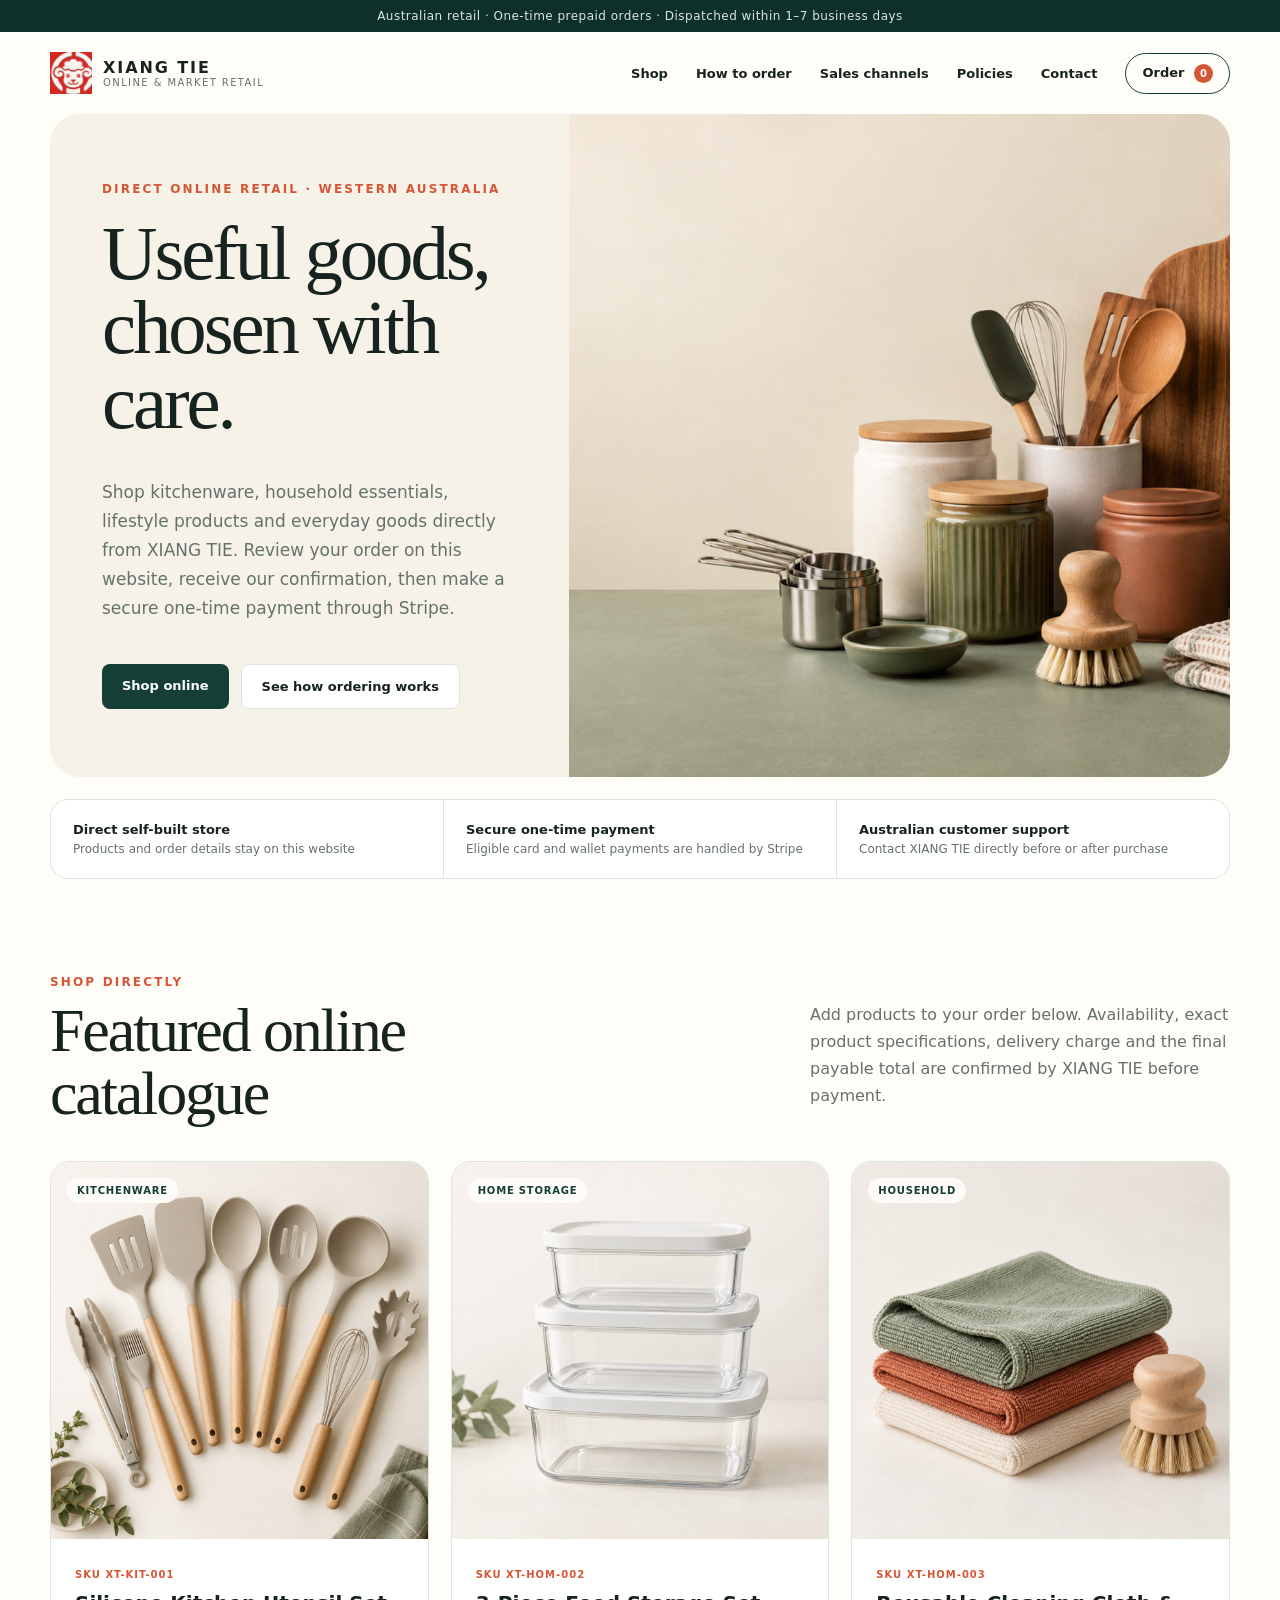
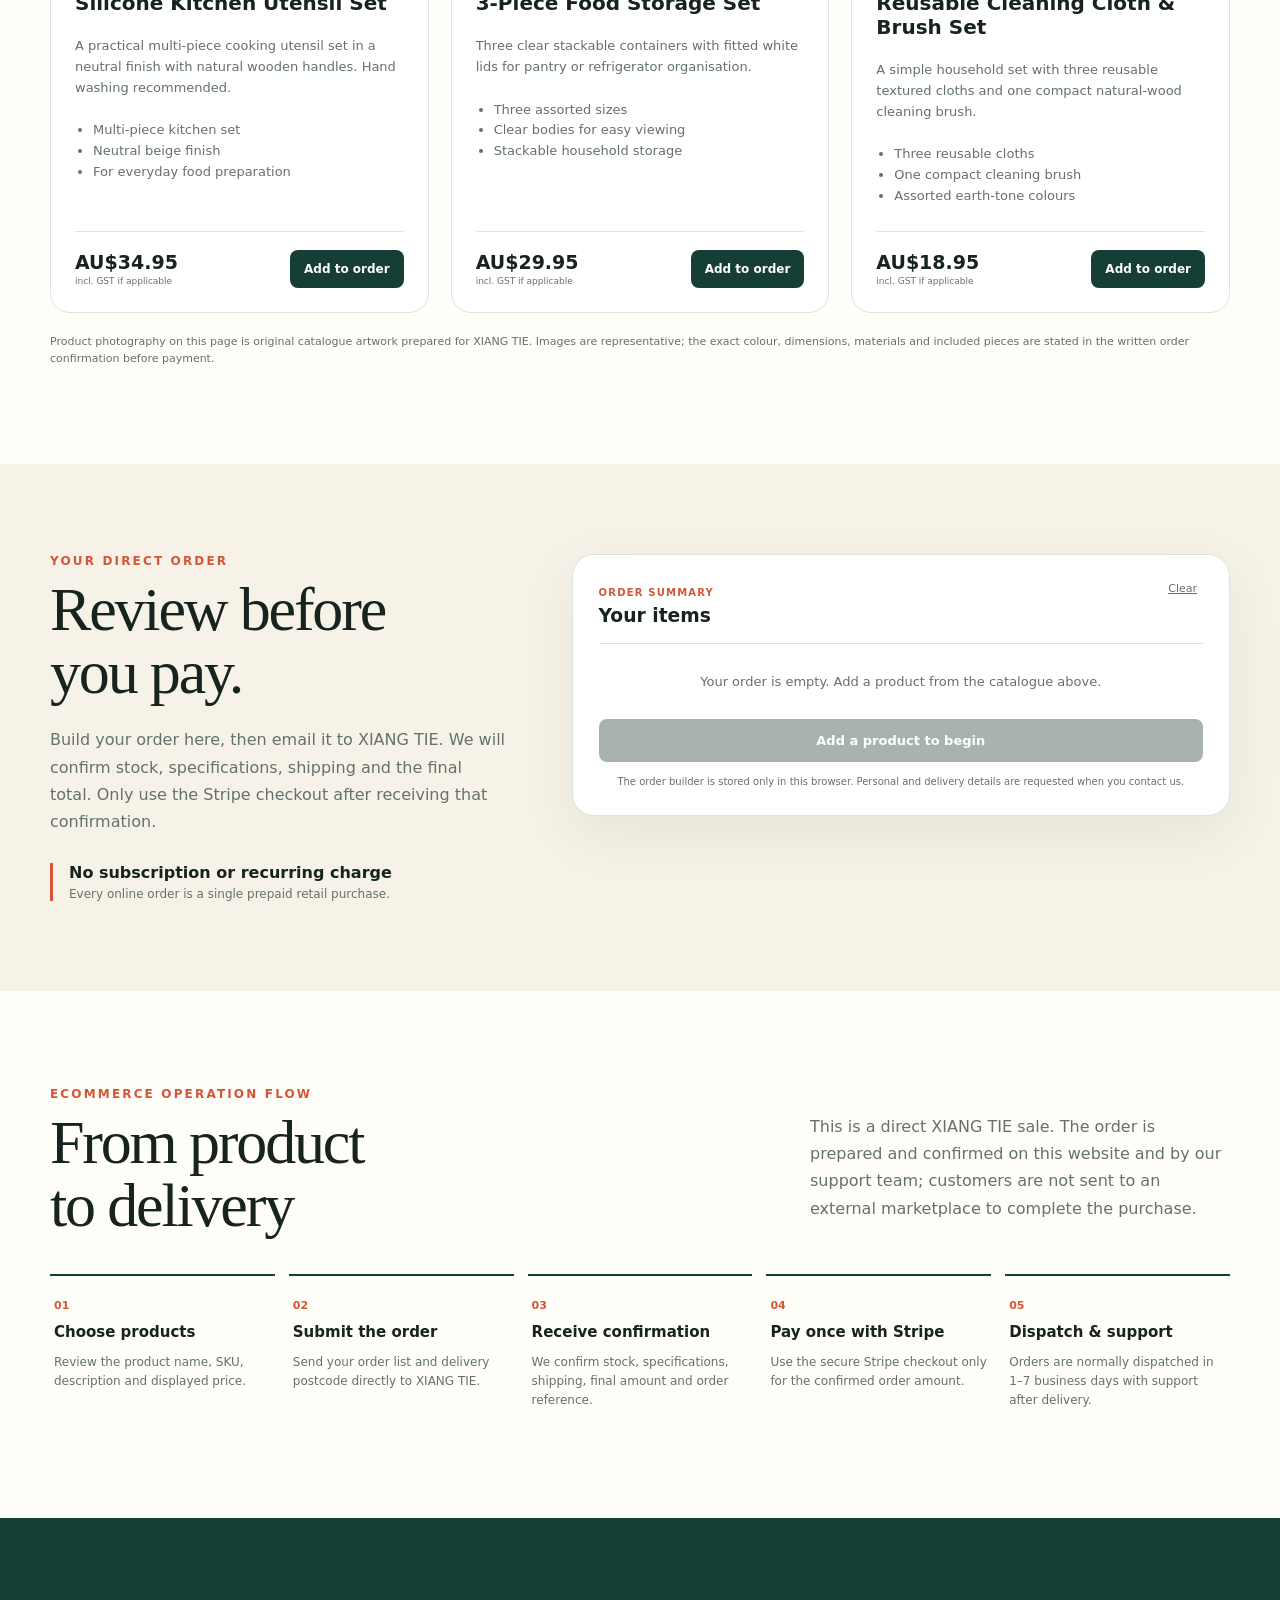
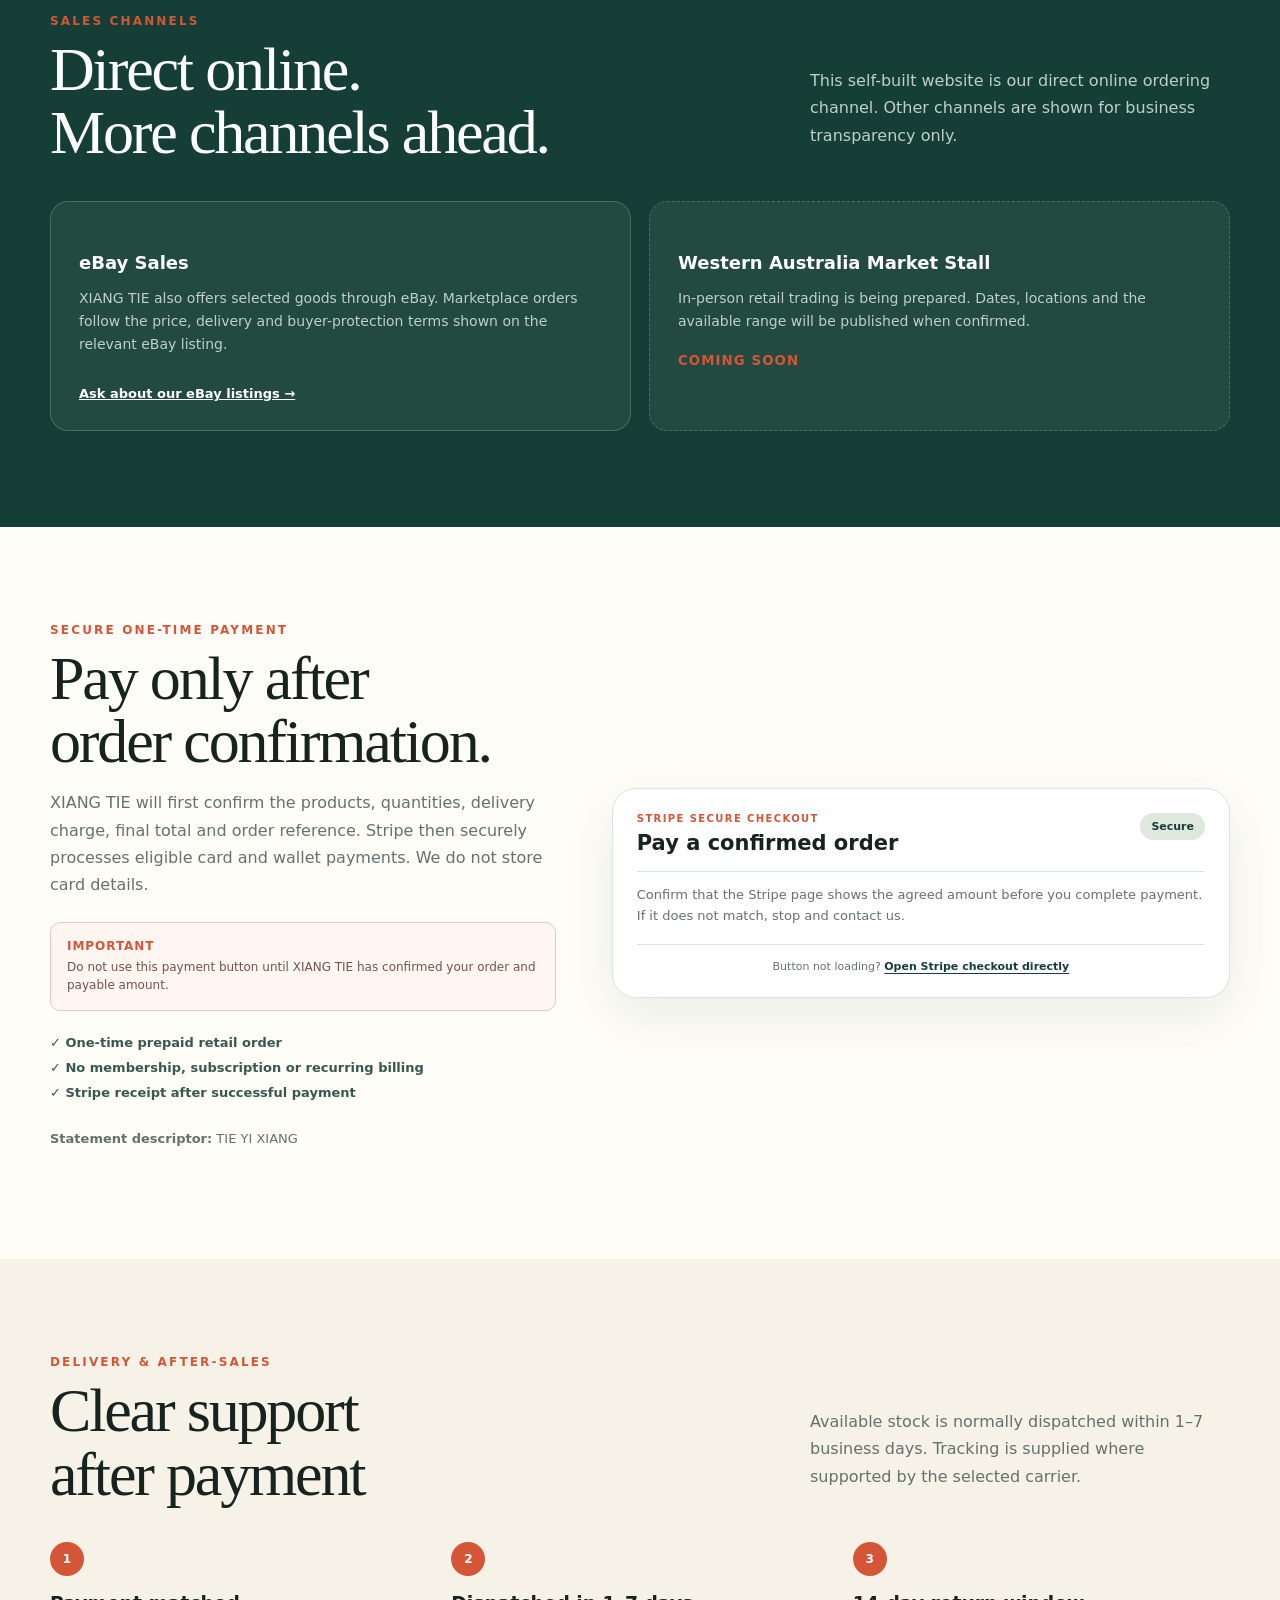
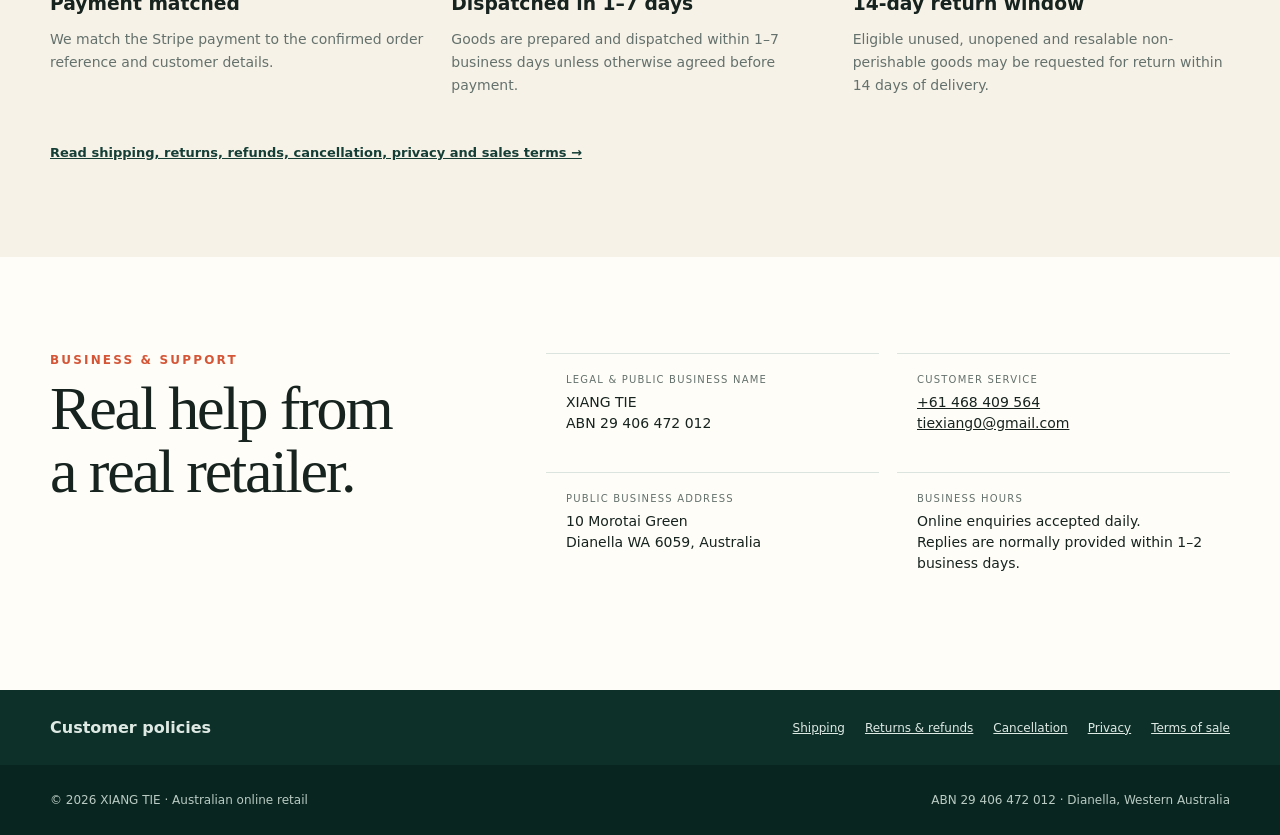
==== commit 5d68fece: "Build direct Stripe retail order flow" ====
--- a/en/index.html
+++ b/en/index.html
@@ -1,131 +1,167 @@
-<!DOCTYPE html><html lang="zh-CN"><head><meta charSet="utf-8"/><meta name="viewport" content="width=device-width, initial-scale=1"/><link rel="preload" href="/logo-mark.png" as="image"/><link rel="preload" href="/hero-lamb.png" as="image"/><link rel="preload" href="/storefront.jpg" as="image"/><link rel="preload" href="/interior.jpg" as="image"/><link rel="preload" href="/signature-noodles.jpg" as="image"/><link rel="preload" href="/braised-beef.jpg" as="image"/><link rel="preload" href="/lamb-soup.jpg" as="image"/><link rel="stylesheet" href="/_next/static/css/index.LFxBRlt7.css" data-rsc-css-href="/_next/static/css/index.LFxBRlt7.css" data-precedence="vite-rsc/importer-resources"/><link rel="modulepreload" fetchPriority="low" href="/_next/static/chunks/index-C9CZ0jaq.js"/><script src="/_next/static/chunks/rolldown-runtime-C60lm6uB.js" type="module" async=""></script><script src="/_next/static/chunks/framework-BgSIrAUN.js" type="module" async=""></script><link rel="modulepreload" href="/_next/static/chunks/layout-segment-context-CGyb7KDn.js" crossorigin=""/><link rel="modulepreload" href="/_next/static/chunks/geo-language-D9CLlE7b.js" crossorigin=""/><title>Tie Yi Xiang | Heluo Noodles &amp; Lamb Cuisine</title><meta name="description" content="Authentic north-western Chinese Heluo noodles, lamb dishes and freshly prepared comfort food in Pingdingshan, Henan."/><meta property="og:title" content="铁毅祥｜精品饸饹面 · 牛羊肉面食"/><meta property="og:description" content="一碗热面，见真功夫。"/><meta property="og:image" content="http://localhost:3000/og.png"/><meta name="twitter:card" content="summary_large_image"/><meta name="twitter:title" content="铁毅祥｜精品饸饹面 · 牛羊肉面食"/><meta name="twitter:description" content="一碗热面，见真功夫。"/><meta name="twitter:image" content="http://localhost:3000/og.png"/><link rel="shortcut icon" href="/logo-mark.png"/><link rel="icon" href="/logo-mark.png"/><link rel="apple-touch-icon" href="/logo-mark.png"/><script>Object.assign(((self[Symbol.for("vinext.navigationRuntime")]??={bootstrap:{routeManifest:null},functions:{}}).bootstrap.rsc??={rsc:[]}),{params:{},nav:{"pathname":"/en","searchParams":[]}})</script><link rel="modulepreload" href="/_next/static/chunks/index-C9CZ0jaq.js" />
-<link rel="preload" href="/_next/static/_vinext_fonts/geist-8ac0455e797f/geist-98bbbccb.woff2" as="font" type="font/woff2" crossorigin />
-<link rel="preload" href="/_next/static/_vinext_fonts/geist-mono-00e989178794/geist-mono-013b2f2f.woff2" as="font" type="font/woff2" crossorigin />
-<style data-vinext-fonts>/* cyrillic-ext */
-@font-face {
-  font-family: 'Geist';
-  font-style: normal;
-  font-weight: 100 900;
-  font-display: swap;
-  src: url(/_next/static/_vinext_fonts/geist-8ac0455e797f/geist-ff2310f5.woff2) format('woff2');
-  unicode-range: U+0460-052F, U+1C80-1C8A, U+20B4, U+2DE0-2DFF, U+A640-A69F, U+FE2E-FE2F;
-}
-/* cyrillic */
-@font-face {
-  font-family: 'Geist';
-  font-style: normal;
-  font-weight: 100 900;
-  font-display: swap;
-  src: url(/_next/static/_vinext_fonts/geist-8ac0455e797f/geist-875ccdd4.woff2) format('woff2');
-  unicode-range: U+0301, U+0400-045F, U+0490-0491, U+04B0-04B1, U+2116;
-}
-/* vietnamese */
-@font-face {
-  font-family: 'Geist';
-  font-style: normal;
-  font-weight: 100 900;
-  font-display: swap;
-  src: url(/_next/static/_vinext_fonts/geist-8ac0455e797f/geist-52306abf.woff2) format('woff2');
-  unicode-range: U+0102-0103, U+0110-0111, U+0128-0129, U+0168-0169, U+01A0-01A1, U+01AF-01B0, U+0300-0301, U+0303-0304, U+0308-0309, U+0323, U+0329, U+1EA0-1EF9, U+20AB;
-}
-/* latin-ext */
-@font-face {
-  font-family: 'Geist';
-  font-style: normal;
-  font-weight: 100 900;
-  font-display: swap;
-  src: url(/_next/static/_vinext_fonts/geist-8ac0455e797f/geist-001175b1.woff2) format('woff2');
-  unicode-range: U+0100-02BA, U+02BD-02C5, U+02C7-02CC, U+02CE-02D7, U+02DD-02FF, U+0304, U+0308, U+0329, U+1D00-1DBF, U+1E00-1E9F, U+1EF2-1EFF, U+2020, U+20A0-20AB, U+20AD-20C0, U+2113, U+2C60-2C7F, U+A720-A7FF;
-}
-/* latin */
-@font-face {
-  font-family: 'Geist';
-  font-style: normal;
-  font-weight: 100 900;
-  font-display: swap;
-  src: url(/_next/static/_vinext_fonts/geist-8ac0455e797f/geist-98bbbccb.woff2) format('woff2');
-  unicode-range: U+0000-00FF, U+0131, U+0152-0153, U+02BB-02BC, U+02C6, U+02DA, U+02DC, U+0304, U+0308, U+0329, U+2000-206F, U+20AC, U+2122, U+2191, U+2193, U+2212, U+2215, U+FEFF, U+FFFD;
-}
+<!doctype html>
+<html lang="en">
+  <head>
+    <meta charset="utf-8" />
+    <meta name="viewport" content="width=device-width,initial-scale=1" />
+    <title>XIANG TIE | Australian Kitchenware & Household Store</title>
+    <meta name="description" content="Shop kitchenware, household essentials and everyday goods directly from XIANG TIE, an Australian online and market retailer. Secure one-time payment through Stripe." />
+    <link rel="canonical" href="https://tie-noodles.online/en/" />
+    <link rel="icon" type="image/png" href="/site-icon.png" />
+    <link rel="apple-touch-icon" href="/site-icon.png" />
+    <link rel="stylesheet" href="/retail.css" />
+    <link rel="stylesheet" href="/payment-enhancements.css" />
+    <script async src="https://js.stripe.com/v3/buy-button.js"></script>
+    <script defer src="/shop.js"></script>
+  </head>
+  <body>
+    <div class="notice">Australian retail · One-time prepaid orders · Dispatched within 1–7 business days</div>
+    <nav class="nav wrap">
+      <a class="brand" href="#top"><img src="/site-icon.png" alt="XIANG TIE lamb logo" /><div><strong>XIANG TIE</strong><small>Online & market retail</small></div></a>
+      <div class="links">
+        <a href="#shop">Shop</a><a href="#order-flow">How to order</a><a href="#channels">Sales channels</a><a href="/policies/">Policies</a><a href="#contact">Contact</a><a class="pill" href="#order">Order <span class="cart-count" aria-label="items in order">0</span></a>
+      </div>
+    </nav>
+    <main>
+      <section class="hero wrap" id="top">
+        <div class="hero-copy">
+          <div class="eyebrow">Direct online retail · Western Australia</div>
+          <h1>Useful goods,<br />chosen with care.</h1>
+          <p>Shop kitchenware, household essentials, lifestyle products and everyday goods directly from XIANG TIE. Review your order on this website, receive our confirmation, then make a secure one-time payment through Stripe.</p>
+          <div class="actions"><a class="button button-dark" href="#shop">Shop online</a><a class="button button-light" href="#order-flow">See how ordering works</a></div>
+        </div>
+        <div class="hero-media"><img src="/retail-hero.png" alt="Original still life representing kitchenware and household retail" /></div>
+      </section>
 
-@font-face {
-  font-family: 'Geist Fallback';
-  src: local("Arial");
-  ascent-override: 95.94%;
-  descent-override: 28.16%;
-  line-gap-override: 0.00%;
-  size-adjust: 104.76%;
-}
+      <div class="trust wrap">
+        <div><strong>Direct self-built store</strong><span>Products and order details stay on this website</span></div>
+        <div><strong>Secure one-time payment</strong><span>Eligible card and wallet payments are handled by Stripe</span></div>
+        <div><strong>Australian customer support</strong><span>Contact XIANG TIE directly before or after purchase</span></div>
+      </div>
 
-.__font_geist_19ysh9d { font-family: 'Geist', 'Geist Fallback'; font-style: normal; }
+      <section class="section wrap shop" id="shop">
+        <div class="section-head">
+          <div><div class="eyebrow">Shop directly</div><h2>Featured online<br />catalogue</h2></div>
+          <p>Add products to your order below. Availability, exact product specifications, delivery charge and the final payable total are confirmed by XIANG TIE before payment.</p>
+        </div>
+        <div class="product-grid">
+          <article class="product-card">
+            <div class="product-image"><img src="/product-utensils.jpg" alt="Neutral silicone cooking utensils with natural wooden handles" /><span>Kitchenware</span></div>
+            <div class="product-body">
+              <div class="product-meta"><small>SKU XT-KIT-001</small></div>
+              <h3>Silicone Kitchen Utensil Set</h3>
+              <p>A practical multi-piece cooking utensil set in a neutral finish with natural wooden handles. Hand washing recommended.</p>
+              <ul><li>Multi-piece kitchen set</li><li>Neutral beige finish</li><li>For everyday food preparation</li></ul>
+              <div class="product-buy"><div><strong>AU$34.95</strong><small>incl. GST if applicable</small></div><button class="add-to-order" type="button" data-sku="XT-KIT-001" data-name="Silicone Kitchen Utensil Set" data-price="34.95">Add to order</button></div>
+            </div>
+          </article>
 
-.__variable_geist_19ysh9d { --font-geist-sans: 'Geist', 'Geist Fallback'; }
+          <article class="product-card">
+            <div class="product-image"><img src="/product-storage.jpg" alt="Three clear stackable food storage containers with white lids" /><span>Home storage</span></div>
+            <div class="product-body">
+              <div class="product-meta"><small>SKU XT-HOM-002</small></div>
+              <h3>3-Piece Food Storage Set</h3>
+              <p>Three clear stackable containers with fitted white lids for pantry or refrigerator organisation.</p>
+              <ul><li>Three assorted sizes</li><li>Clear bodies for easy viewing</li><li>Stackable household storage</li></ul>
+              <div class="product-buy"><div><strong>AU$29.95</strong><small>incl. GST if applicable</small></div><button class="add-to-order" type="button" data-sku="XT-HOM-002" data-name="3-Piece Food Storage Set" data-price="29.95">Add to order</button></div>
+            </div>
+          </article>
 
-/* cyrillic-ext */
-@font-face {
-  font-family: 'Geist Mono';
-  font-style: normal;
-  font-weight: 100 900;
-  font-display: swap;
-  src: url(/_next/static/_vinext_fonts/geist-mono-00e989178794/geist-mono-f6b33328.woff2) format('woff2');
-  unicode-range: U+0460-052F, U+1C80-1C8A, U+20B4, U+2DE0-2DFF, U+A640-A69F, U+FE2E-FE2F;
-}
-/* cyrillic */
-@font-face {
-  font-family: 'Geist Mono';
-  font-style: normal;
-  font-weight: 100 900;
-  font-display: swap;
-  src: url(/_next/static/_vinext_fonts/geist-mono-00e989178794/geist-mono-44e03052.woff2) format('woff2');
-  unicode-range: U+0301, U+0400-045F, U+0490-0491, U+04B0-04B1, U+2116;
-}
-/* symbols2 */
-@font-face {
-  font-family: 'Geist Mono';
-  font-style: normal;
-  font-weight: 100 900;
-  font-display: swap;
-  src: url(/_next/static/_vinext_fonts/geist-mono-00e989178794/geist-mono-0638449e.woff2) format('woff2');
-  unicode-range: U+2000-2001, U+2004-2008, U+200A, U+23B8-23BD, U+2500-259F;
-}
-/* vietnamese */
-@font-face {
-  font-family: 'Geist Mono';
-  font-style: normal;
-  font-weight: 100 900;
-  font-display: swap;
-  src: url(/_next/static/_vinext_fonts/geist-mono-00e989178794/geist-mono-971fb274.woff2) format('woff2');
-  unicode-range: U+0102-0103, U+0110-0111, U+0128-0129, U+0168-0169, U+01A0-01A1, U+01AF-01B0, U+0300-0301, U+0303-0304, U+0308-0309, U+0323, U+0329, U+1EA0-1EF9, U+20AB;
-}
-/* latin-ext */
-@font-face {
-  font-family: 'Geist Mono';
-  font-style: normal;
-  font-weight: 100 900;
-  font-display: swap;
-  src: url(/_next/static/_vinext_fonts/geist-mono-00e989178794/geist-mono-44745446.woff2) format('woff2');
-  unicode-range: U+0100-02BA, U+02BD-02C5, U+02C7-02CC, U+02CE-02D7, U+02DD-02FF, U+0304, U+0308, U+0329, U+1D00-1DBF, U+1E00-1E9F, U+1EF2-1EFF, U+2020, U+20A0-20AB, U+20AD-20C0, U+2113, U+2C60-2C7F, U+A720-A7FF;
-}
-/* latin */
-@font-face {
-  font-family: 'Geist Mono';
-  font-style: normal;
-  font-weight: 100 900;
-  font-display: swap;
-  src: url(/_next/static/_vinext_fonts/geist-mono-00e989178794/geist-mono-013b2f2f.woff2) format('woff2');
-  unicode-range: U+0000-00FF, U+0131, U+0152-0153, U+02BB-02BC, U+02C6, U+02DA, U+02DC, U+0304, U+0308, U+0329, U+2000-206F, U+20AC, U+2122, U+2191, U+2193, U+2212, U+2215, U+FEFF, U+FFFD;
-}
+          <article class="product-card">
+            <div class="product-image"><img src="/product-cleaning.jpg" alt="Three reusable cleaning cloths and a natural wood cleaning brush" /><span>Household</span></div>
+            <div class="product-body">
+              <div class="product-meta"><small>SKU XT-HOM-003</small></div>
+              <h3>Reusable Cleaning Cloth & Brush Set</h3>
+              <p>A simple household set with three reusable textured cloths and one compact natural-wood cleaning brush.</p>
+              <ul><li>Three reusable cloths</li><li>One compact cleaning brush</li><li>Assorted earth-tone colours</li></ul>
+              <div class="product-buy"><div><strong>AU$18.95</strong><small>incl. GST if applicable</small></div><button class="add-to-order" type="button" data-sku="XT-HOM-003" data-name="Reusable Cleaning Cloth & Brush Set" data-price="18.95">Add to order</button></div>
+            </div>
+          </article>
+        </div>
+        <p class="image-disclosure">Product photography on this page is original catalogue artwork prepared for XIANG TIE. Images are representative; the exact colour, dimensions, materials and included pieces are stated in the written order confirmation before payment.</p>
+      </section>
 
-@font-face {
-  font-family: 'Geist Mono Fallback';
-  src: local("Arial");
-  ascent-override: 74.67%;
-  descent-override: 21.92%;
-  line-gap-override: 0.00%;
-  size-adjust: 134.59%;
-}
+      <section class="order-section" id="order">
+        <div class="wrap order-layout">
+          <div>
+            <div class="eyebrow">Your direct order</div><h2>Review before<br />you pay.</h2>
+            <p>Build your order here, then email it to XIANG TIE. We will confirm stock, specifications, shipping and the final total. Only use the Stripe checkout after receiving that confirmation.</p>
+            <div class="order-assurance"><strong>No subscription or recurring charge</strong><span>Every online order is a single prepaid retail purchase.</span></div>
+          </div>
+          <div class="order-card" aria-live="polite">
+            <div class="order-card-head"><div><small>ORDER SUMMARY</small><h3>Your items</h3></div><button class="clear-order" type="button">Clear</button></div>
+            <div class="order-empty">Your order is empty. Add a product from the catalogue above.</div>
+            <div class="order-items"></div>
+            <div class="order-totals" hidden><div><span>Product subtotal</span><strong class="order-subtotal">AU$0.00</strong></div><small>Shipping and any applicable adjustments are confirmed before payment.</small></div>
+            <a class="button button-dark order-email disabled" href="#shop">Add a product to begin</a>
+            <small class="order-privacy">The order builder is stored only in this browser. Personal and delivery details are requested when you contact us.</small>
+          </div>
+        </div>
+      </section>
 
-.__font_geist_mono_1001rt9 { font-family: 'Geist Mono', 'Geist Mono Fallback'; font-style: normal; }
+      <section class="section wrap" id="order-flow">
+        <div class="section-head">
+          <div><div class="eyebrow">Ecommerce operation flow</div><h2>From product<br />to delivery</h2></div>
+          <p>This is a direct XIANG TIE sale. The order is prepared and confirmed on this website and by our support team; customers are not sent to an external marketplace to complete the purchase.</p>
+        </div>
+        <div class="flow-steps">
+          <article><span>01</span><h3>Choose products</h3><p>Review the product name, SKU, description and displayed price.</p></article>
+          <article><span>02</span><h3>Submit the order</h3><p>Send your order list and delivery postcode directly to XIANG TIE.</p></article>
+          <article><span>03</span><h3>Receive confirmation</h3><p>We confirm stock, specifications, shipping, final amount and order reference.</p></article>
+          <article><span>04</span><h3>Pay once with Stripe</h3><p>Use the secure Stripe checkout only for the confirmed order amount.</p></article>
+          <article><span>05</span><h3>Dispatch & support</h3><p>Orders are normally dispatched in 1–7 business days with support after delivery.</p></article>
+        </div>
+      </section>
 
-.__variable_geist_mono_1001rt9 { --font-geist-mono: 'Geist Mono', 'Geist Mono Fallback'; }
-</style>
-</head><body class="__variable_geist_19ysh9d __variable_geist_mono_1001rt9 antialiased"><main class="english-site"><nav class="nav" aria-label="Main navigation"><div class="nav-links nav-left"><a href="#story">Our Story</a><a href="#menu">Signature Menu</a></div><a class="brand" href="#top" aria-label="Tie Yi Xiang home"><img src="/logo-mark.png" alt="Tie Yi Xiang lamb logo"/><span>TIE YI XIANG</span></a><div class="nav-links nav-right"><a href="#venue">Restaurant</a><a href="#shop">Order Online</a><a class="language-choice" href="/">中文</a><a class="nav-pay" href="#payment">Stripe Checkout</a></div></nav><section class="hero" id="top"><div class="hero-copy"><p class="eyebrow">TIE YI XIANG · PINGDINGSHAN</p><h1>A proper bowl,<br/><em>made for the family.</em></h1><p class="intro">Tie Yi Xiang specialises in north-western Chinese Heluo noodles and beef and lamb dishes. Carefully sourced, freshly prepared and sincerely served.</p><div class="hero-actions"><a class="button button-dark" href="#menu">Explore our menu</a><a class="text-link" href="#story">Our story <span>→</span></a></div></div><div class="hero-art hero-visual" aria-label="Freshly cooked lamb"><div class="hero-word hero-word-one">鲜</div><div class="hero-word hero-word-two">真</div><div class="hero-seal">FRESH<br/>LAMB</div><img class="hero-lamb" src="/hero-lamb.png" alt="Fresh lamb lifted from a simmering broth"/><div class="hero-slogan"><small>FRESHLY COOKED LAMB</small><strong>Real flavour. Real comfort.</strong></div></div></section><section class="marquee"><span>Heluo Noodles</span><b>✦</b><span>Beef &amp; Lamb</span><b>✦</b><span>Cooked to Order</span><b>✦</b><span>North-Western Flavour</span></section><section class="story section" id="story"><div class="section-kicker">01 / OUR STORY</div><div class="story-grid"><h2>Good food begins<br/>with honest work.</h2><div><p>For us, a bowl of noodles is more than a quick meal. It should be clean, warming and worth coming back for.</p><p>Every payment relates to genuine food or restaurant services supplied by Tie Yi Xiang, with customer support provided by our restaurant.</p></div></div></section><section class="culture section"><div class="section-head"><div><div class="section-kicker">02 / OUR VALUES</div><h2>Care goes into<br/>every bowl.</h2></div><p>Our promise is simple: quality ingredients, fresh preparation and sincere hospitality.</p></div><div class="culture-grid"><article><div class="culture-icon">源</div><div><span>SOURCING</span><h3>Good ingredients from trusted sources</h3><p>We pay attention to everyday preparation and ingredient quality.</p></div></article><article><div class="culture-icon">鲜</div><div><span>FRESHLY MADE</span><h3>Preserving heat, texture and flavour</h3><p>Broth is prepared with care and dishes are cooked to order.</p></div></article><article><div class="culture-icon">诚</div><div><span>HOSPITALITY</span><h3>A comfortable meal for every generation</h3><p>We welcome every guest with the same care we give our own family.</p></div></article></div></section><section class="venue section" id="venue"><div class="section-head"><div><div class="section-kicker">03 / OUR RESTAURANT</div><h2>A real restaurant,<br/>a taste you can trust.</h2></div><p>Visit Tie Yi Xiang in Weidong District, Pingdingshan, Henan.</p></div><div class="venue-grid"><figure class="venue-large"><img src="/storefront.jpg" alt="Tie Yi Xiang storefront"/><figcaption>Tie Yi Xiang · Restaurant entrance</figcaption></figure><figure><img src="/interior.jpg" alt="Restaurant interior"/><figcaption>A bright and comfortable dining room</figcaption></figure></div></section><section class="menu section" id="menu"><div class="section-head"><div><div class="section-kicker">04 / SIGNATURE MENU</div><h2>Fresh, warming<br/>everyday favourites</h2></div><p>Availability and prices are subject to the restaurant&#x27;s daily menu.</p></div><div class="menu-banner"><div><span>Signature Heluo Noodles</span><strong>LOCAL LAMB · COOKED TO ORDER · CLEAN WATER</strong></div><b>One good bowl,<br/>made properly</b></div><div class="menu-grid"><article class="dish dish-red"><img src="/signature-noodles.jpg" alt="Beef Heluo noodles"/><div><span class="dish-no">01 / SIGNATURE</span><h3>Beef Heluo Noodles</h3><p>Springy noodles · rich beef · slow-cooked broth</p><strong>¥17 <small>from</small></strong></div></article><article class="dish dish-cream"><img src="/braised-beef.jpg" alt="Wide noodles with beef"/><div><span class="dish-no">02 / MIXED NOODLES</span><h3>Wide Noodles with Beef</h3><p>Broad noodles · savoury beef · generous serving</p><strong>¥20</strong></div></article><article class="dish dish-green"><img src="/lamb-soup.jpg" alt="Lamb soup"/><div><span class="dish-no">03 / SOUP</span><h3>Fresh Lamb Soup</h3><p>Tender lamb · clear broth · warming comfort</p><strong>¥20 <small>from</small></strong></div></article></div></section><section class="shop section" id="shop"><div class="section-head"><div><div class="section-kicker">05 / ORDER ONLINE</div><h2>Order here,<br/>dine in or collect.</h2></div><p>All items are prepared and fulfilled by our physical restaurant. We do not sell through TikTok or another third-party store.</p></div><div class="shop-grid"><article><span>DINE IN / COLLECT</span><h3>Classic Heluo Noodles</h3><p>One small bowl of classic Heluo noodles, prepared to order.</p><div><strong>¥11</strong><a href="#payment">Choose &amp; checkout</a></div></article><article><span>DINE IN / COLLECT</span><h3>Premium Heluo Noodles</h3><p>One small bowl with selected meat and freshly cooked broth.</p><div><strong>¥17</strong><a href="#payment">Choose &amp; checkout</a></div></article><article><span>DINE IN / COLLECT</span><h3>Fresh Lamb Soup</h3><p>One small bowl of tender lamb in a warming clear broth.</p><div><strong>¥20</strong><a href="#payment">Choose &amp; checkout</a></div></article></div><div class="fulfilment"><div><b>01</b><strong>Choose an item</strong><span>Check the product and price</span></div><div><b>02</b><strong>Pay with Stripe</strong><span>Card details are handled by Stripe</span></div><div><b>03</b><strong>Restaurant fulfilment</strong><span>Dine in or collect with your receipt</span></div></div></section><section class="payment" id="payment"><div class="payment-card"><div><p class="eyebrow">SECURE STRIPE CHECKOUT</p><h2>Pay securely</h2><p>Items on this website are sold and fulfilled directly by Tie Yi Xiang. Payment opens only the official Stripe-hosted checkout—not TikTok or another marketplace.</p><ul class="payment-checks"><li>Price and currency are displayed before payment</li><li>Stripe securely processes the card details</li><li>Keep your Stripe receipt for restaurant redemption</li></ul></div><div class="payment-side"><span class="stripe-badge">stripe</span><p>Please call to confirm same-day availability and collection time before paying.</p><a class="button button-light" href="tel:+8618416729706">Confirm your order</a><small>The live Stripe Checkout link will appear here after merchant activation.</small></div></div><p class="payment-note">Seller, website operator and fulfiller: Pingdingshan Weidong District Tiexiang Restaurant (Individual Business).</p></section><section class="contact section" id="contact"><div><div class="section-kicker">05 / CONTACT</div><h2>Visit us<br/>or get in touch.</h2></div><div class="contact-details"><div><span>ADDRESS</span><p>Units 1–8, Ground Floor, Building 1, south side west of the intersection of Jianshe Road and Donghuan Road, Weidong District, Pingdingshan, Henan, China</p></div><div><span>HOURS</span><p>Daily, 9:00 am–9:00 pm</p></div><div><span>PHONE</span><p><a href="tel:+8618416729706">+86 184 1672 9706</a></p></div><div><span>LEGAL ENTITY</span><p>Pingdingshan Weidong District Tiexiang Restaurant (Individual Business)</p></div></div></section><footer><div class="footer-brand"><span class="brand-mark">铁</span><span>Tie Yi Xiang</span></div><div class="footer-links"><a href="#refund">Refunds</a><a href="#privacy">Privacy</a><a href="#terms">Terms</a><a href="/">中文</a></div><p>© <!-- -->2026<!-- --> Tie Yi Xiang</p></footer><section class="policies"><h2>Customer policies &amp; merchant information</h2><div class="policy-grid"><article><h3>Fulfilment</h3><p>Orders are prepared by our restaurant for dine-in or collection only. We do not ship domestically or internationally. Please confirm availability during business hours, daily from 9:00 am to 9:00 pm.</p></article><article id="refund"><h3>Refunds &amp; cancellations</h3><p>Orders may be cancelled for a refund before preparation begins. Once food preparation has started or service has been completed, refunds are limited to confirmed quality issues. Approved refunds are returned to the original payment method, usually within 5–10 business days.</p></article><article id="privacy"><h3>Privacy</h3><p>We use contact and order details only for confirmation, fulfilment and support. Card data is handled by Stripe Checkout; this website does not collect or store full card numbers or security codes.</p></article><article id="terms"><h3>Terms</h3><p>By ordering, you confirm the item, price, fulfilment method and these policies. Product appearance may vary slightly with daily ingredients. Disputes are handled under applicable laws of China.</p></article></div><div class="merchant-record"><p><strong>Legal entity:</strong> Pingdingshan Weidong District Tiexiang Restaurant (Individual Business)</p><p><strong>Unified Social Credit Code:</strong> 92410403MAKEXELG90</p><p><strong>Address:</strong> Units 1–8, Ground Floor, Building 1, south side west of the intersection of Jianshe Road and Donghuan Road, Weidong District, Pingdingshan, Henan, China</p><p><strong>Support:</strong> <a href="tel:+8618416729706">+86 184 1672 9706</a></p></div></section></main><script type="module" src="/_next/static/chunks/index-C9CZ0jaq.js" id="_R_" async=""></script><script>((self[Symbol.for("vinext.navigationRuntime")]??={bootstrap:{routeManifest:null},functions:{}}).bootstrap.rsc??={rsc:[]}).rsc.push("2:I[\"8c0f216c4604\",[],\"Children\",1]\n")</script><script>((self[Symbol.for("vinext.navigationRuntime")]??={bootstrap:{routeManifest:null},functions:{}}).bootstrap.rsc??={rsc:[]}).rsc.push("3:I[\"593f344dc510\",[],\"GlobalErrorBoundary\",1]\n")</script><script>((self[Symbol.for("vinext.navigationRuntime")]??={bootstrap:{routeManifest:null},functions:{}}).bootstrap.rsc??={rsc:[]}).rsc.push("4:I[\"0b874ad30386\",[],\"default\",1]\n")</script><script>((self[Symbol.for("vinext.navigationRuntime")]??={bootstrap:{routeManifest:null},functions:{}}).bootstrap.rsc??={rsc:[]}).rsc.push("5:I[\"593f344dc510\",[],\"ErrorBoundary\",1]\n")</script><script>((self[Symbol.for("vinext.navigationRuntime")]??={bootstrap:{routeManifest:null},functions:{}}).bootstrap.rsc??={rsc:[]}).rsc.push("6:I[\"15c18cfaeeff\",[],\"LayoutSegmentProvider\",1]\n")</script><script>((self[Symbol.for("vinext.navigationRuntime")]??={bootstrap:{routeManifest:null},functions:{}}).bootstrap.rsc??={rsc:[]}).rsc.push("7:I[\"8c0f216c4604\",[],\"Slot\",1]\n")</script><script>((self[Symbol.for("vinext.navigationRuntime")]??={bootstrap:{routeManifest:null},functions:{}}).bootstrap.rsc??={rsc:[]}).rsc.push("8:I[\"9276801271d6\",[],\"AppRouterScrollTarget\",1]\n")</script><script>((self[Symbol.for("vinext.navigationRuntime")]??={bootstrap:{routeManifest:null},functions:{}}).bootstrap.rsc??={rsc:[]}).rsc.push("9:I[\"593f344dc510\",[],\"RedirectBoundary\",1]\n")</script><script>((self[Symbol.for("vinext.navigationRuntime")]??={bootstrap:{routeManifest:null},functions:{}}).bootstrap.rsc??={rsc:[]}).rsc.push(":HL[\"/_next/static/css/index.LFxBRlt7.css\",\"style\"     ]\n")</script><script>((self[Symbol.for("vinext.navigationRuntime")]??={bootstrap:{routeManifest:null},functions:{}}).bootstrap.rsc??={rsc:[]}).rsc.push("0:{\"__route\":\"route:/en\",\"__interceptionContext\":null,\"__layoutIds\":[\"layout:/\"],\"__rootLayout\":\"/\",\"__sourcePage\":\"/en/page\",\"page:/en\":\"$L1\",\"layout:/\":[[[[\"$\",\"link\",\"css:/_next/static/css/index.LFxBRlt7.css\",{\"rel\":\"stylesheet\",\"precedence\":\"vite-rsc/importer-resources\",\"href\":\"/_next/static/css/index.LFxBRlt7.css\",\"data-rsc-css-href\":\"/_next/static/css/index.LFxBRlt7.css\"}],\"$undefined\"],[\"$\",\"html\",null,{\"lang\":\"zh-CN\",\"children\":[\"$\",\"body\",null,{\"className\":\"__variable_geist_19ysh9d __variable_geist_mono_1001rt9 antialiased\",\"children\":[\"$\",\"$L2\",null,{}]}]}]],null],\"route:/en\":[[[\"$\",\"meta\",null,{\"charSet\":\"utf-8\"}],[[\"$\",\"title\",\"0\",{\"children\":\"Tie Yi Xiang | Heluo Noodles \u0026 Lamb Cuisine\"}],[\"$\",\"meta\",\"1\",{\"name\":\"description\",\"content\":\"Authentic north-western Chinese Heluo noodles, lamb dishes and freshly prepared comfort food in Pingdingshan, Henan.\"}],[\"$\",\"meta\",\"2\",{\"property\":\"og:title\",\"content\":\"铁毅祥｜精品饸饹面 · 牛羊肉面食\"}],[\"$\",\"meta\",\"3\",{\"property\":\"og:description\",\"content\":\"一碗热面，见真功夫。\"}],[\"$\",\"meta\",\"4\",{\"property\":\"og:image\",\"content\":\"http://localhost:3000/og.png\"}],[\"$\",\"meta\",\"5\",{\"name\":\"twitter:card\",\"content\":\"summary_large_image\"}],[\"$\",\"meta\",\"6\",{\"name\":\"twitter:title\",\"content\":\"铁毅祥｜精品饸饹面 · 牛羊肉面食\"}],[\"$\",\"meta\",\"7\",{\"name\":\"twitter:description\",\"content\":\"一碗热面，见真功夫。\"}],[\"$\",\"meta\",\"8\",{\"name\":\"twitter:image\",\"content\":\"http://localhost:3000/og.png\"}],[\"$\",\"link\",\"9\",{\"rel\":\"shortcut icon\",\"href\":\"/logo-mark.png\"}],[\"$\",\"link\",\"10\",{\"rel\":\"icon\",\"href\":\"/logo-mark.png\"}],[\"$\",\"link\",\"11\",{\"rel\":\"apple-touch-icon\",\"href\":\"/logo-mark.png\"}]],[[\"$\",\"meta\",\"0\",{\"name\":\"viewport\",\"content\":\"width=device-width, initial-scale=1\"}]]],[\"$\",\"$L3\",null,{\"fallback\":\"$4\",\"children\":[\"$\",\"$L5\",null,{\"fallback\":\"$4\",\"children\":[\"$\",\"$L6\",null,{\"providerId\":\"layout:/\",\"segmentMap\":{\"children\":[\"en\"]},\"children\":[\"$\",\"$L7\",null,{\"id\":\"layout:/\",\"parallelSlots\":\"$undefined\",\"children\":[\"$\",\"$L8\",null,{\"children\":[\"$\",\"$L9\",null,{\"children\":[[\"$\",\"$L6\",null,{\"providerId\":\"page:/en\",\"segmentMap\":{\"children\":[\"__PAGE__\"]},\"children\":[\"$\",\"$L7\",null,{\"id\":\"page:/en\"}]}],null]}]}]}]}]}]}],null,null],\"__layoutFlags\":{\"layout:/\":\"s\"},\"__artifactCompatibility\":{\"schemaVersion\":1,\"graphVersion\":\"app-route-graph:45c790183ba88330\",\"deploymentVersion\":\"c6118ed5-c899-4530-9039-f54475745126\",\"appElementsSchemaVersion\":1,\"rscPayloadSchemaVersion\":1,\"rootBoundaryId\":\"/\",\"renderEpoch\":null},\"__renderObservation\":{\"schemaVersion\":1,\"output\":{\"kind\":\"app-rsc\",\"mountedSlotsFingerprint\":null,\"renderEpoch\":null,\"rootBoundaryId\":\"/\",\"routeId\":\"route:/en\"},\"completeness\":\"partial\",\"boundaryOutcome\":{\"kind\":\"unknown\"},\"requestApis\":[{\"kind\":\"connection\",\"status\":\"unknown\"},{\"kind\":\"cookies\",\"status\":\"unknown\"},{\"kind\":\"draftMode\",\"status\":\"unknown\"},{\"kind\":\"headers\",\"status\":\"unknown\"},{\"kind\":\"params\",\"status\":\"unknown\"},{\"kind\":\"searchParams\",\"status\":\"unknown\"}],\"dynamicFetches\":[],\"cacheTags\":[\"/en\",\"_N_T_/en\",\"_N_T_/en/layout\",\"_N_T_/en/page\",\"_N_T_/layout\"],\"pathTags\":[\"/en\"],\"cacheability\":\"unknown\",\"downgrade\":{\"target\":\"freshRender\",\"reasons\":[{\"code\":\"CP_DOWNGRADE_CACHEABILITY_UNKNOWN\",\"target\":\"freshRender\"},{\"code\":\"CP_DOWNGRADE_INCOMPLETE_OBSERVATION\",\"completeness\":\"partial\",\"target\":\"freshRender\"},{\"code\":\"CP_DOWNGRADE_UNKNOWN_REQUEST_API\",\"requestApi\":\"connection\",\"target\":\"freshRender\"},{\"code\":\"CP_DOWNGRADE_UNKNOWN_REQUEST_API\",\"requestApi\":\"cookies\",\"target\":\"freshRender\"},{\"code\":\"CP_DOWNGRADE_UNKNOWN_REQUEST_API\",\"requestApi\":\"draftMode\",\"target\":\"freshRender\"},{\"code\":\"CP_DOWNGRADE_UNKNOWN_REQUEST_API\",\"requestApi\":\"headers\",\"target\":\"freshRender\"},{\"code\":\"CP_DOWNGRADE_UNKNOWN_REQUEST_API\",\"requestApi\":\"params\",\"target\":\"freshRender\"},{\"code\":\"CP_DOWNGRADE_UNKNOWN_REQUEST_API\",\"requestApi\":\"searchParams\",\"target\":\"freshRender\"}],\"fallback\":{\"kind\":\"breakerFallback\",\"code\":\"CP_PRIVATE_DYNAMIC_DOWNGRADE\",\"mode\":\"renderFresh\",\"scope\":\"affectedOutput\",\"fields\":{\"reasonCodes\":[\"CP_DOWNGRADE_CACHEABILITY_UNKNOWN\",\"CP_DOWNGRADE_INCOMPLETE_OBSERVATION\",\"CP_DOWNGRADE_UNKNOWN_REQUEST_API\",\"CP_DOWNGRADE_UNKNOWN_REQUEST_API\",\"CP_DOWNGRADE_UNKNOWN_REQUEST_API\",\"CP_DOWNGRADE_UNKNOWN_REQUEST_API\",\"CP_DOWNGRADE_UNKNOWN_REQUEST_API\",\"CP_DOWNGRADE_UNKNOWN_REQUEST_API\"],\"target\":\"freshRender\"}},\"isPublicCacheCandidate\":false}}}\n")</script><script>((self[Symbol.for("vinext.navigationRuntime")]??={bootstrap:{routeManifest:null},functions:{}}).bootstrap.rsc??={rsc:[]}).rsc.push("a:I[\"5dccef9b1aa9\",[],\"LanguageChoice\",1]\n")</script><script>((self[Symbol.for("vinext.navigationRuntime")]??={bootstrap:{routeManifest:null},functions:{}}).bootstrap.rsc??={rsc:[]}).rsc.push(":HL[\"/logo-mark.png\",\"image\"]\n")</script><script>((self[Symbol.for("vinext.navigationRuntime")]??={bootstrap:{routeManifest:null},functions:{}}).bootstrap.rsc??={rsc:[]}).rsc.push(":HL[\"/hero-lamb.png\",\"image\"]\n")</script><script>((self[Symbol.for("vinext.navigationRuntime")]??={bootstrap:{routeManifest:null},functions:{}}).bootstrap.rsc??={rsc:[]}).rsc.push("1:[\"$\",\"main\",null,{\"className\":\"english-site\",\"children\":[[\"$\",\"nav\",null,{\"className\":\"nav\",\"aria-label\":\"Main navigation\",\"children\":[[\"$\",\"div\",null,{\"className\":\"nav-links nav-left\",\"children\":[[\"$\",\"a\",null,{\"href\":\"#story\",\"children\":\"Our Story\"}],[\"$\",\"a\",null,{\"href\":\"#menu\",\"children\":\"Signature Menu\"}]]}],[\"$\",\"a\",null,{\"className\":\"brand\",\"href\":\"#top\",\"aria-label\":\"Tie Yi Xiang home\",\"children\":[[\"$\",\"img\",null,{\"src\":\"/logo-mark.png\",\"alt\":\"Tie Yi Xiang lamb logo\"}],[\"$\",\"span\",null,{\"children\":\"TIE YI XIANG\"}]]}],[\"$\",\"div\",null,{\"className\":\"nav-links nav-right\",\"children\":[[\"$\",\"a\",null,{\"href\":\"#venue\",\"children\":\"Restaurant\"}],[\"$\",\"a\",null,{\"href\":\"#shop\",\"children\":\"Order Online\"}],[\"$\",\"$La\",null,{\"lang\":\"en\"}],[\"$\",\"a\",null,{\"className\":\"nav-pay\",\"href\":\"#payment\",\"children\":\"Stripe Checkout\"}]]}]]}],[\"$\",\"section\",null,{\"className\":\"hero\",\"id\":\"top\",\"children\":[[\"$\",\"div\",null,{\"className\":\"hero-copy\",\"children\":[[\"$\",\"p\",null,{\"className\":\"eyebrow\",\"children\":\"TIE YI XIANG · PINGDINGSHAN\"}],[\"$\",\"h1\",null,{\"children\":[\"A proper bowl,\",[\"$\",\"br\",null,{}],[\"$\",\"em\",null,{\"children\":\"made for the family.\"}]]}],[\"$\",\"p\",null,{\"className\":\"intro\",\"children\":\"Tie Yi Xiang specialises in north-western Chinese Heluo noodles and beef and lamb dishes. Carefully sourced, freshly prepared and sincerely served.\"}],[\"$\",\"div\",null,{\"className\":\"hero-actions\",\"children\":[[\"$\",\"a\",null,{\"className\":\"button button-dark\",\"href\":\"#menu\",\"children\":\"Explore our menu\"}],[\"$\",\"a\",null,{\"className\":\"text-link\",\"href\":\"#story\",\"children\":[\"Our story \",[\"$\",\"span\",null,{\"children\":\"→\"}]]}]]}]]}],[\"$\",\"div\",null,{\"className\":\"hero-art hero-visual\",\"aria-label\":\"Freshly cooked lamb\",\"children\":[[\"$\",\"div\",null,{\"className\":\"hero-word hero-word-one\",\"children\":\"鲜\"}],[\"$\",\"div\",null,{\"className\":\"hero-word hero-word-two\",\"children\":\"真\"}],[\"$\",\"div\",null,{\"className\":\"hero-seal\",\"children\":[\"FRESH\",[\"$\",\"br\",null,{}],\"LAMB\"]}],[\"$\",\"img\",null,{\"className\":\"hero-lamb\",\"src\":\"/hero-lamb.png\",\"alt\":\"Fresh lamb lifted from a simmering broth\"}],[\"$\",\"div\",null,{\"className\":\"hero-slogan\",\"children\":[[\"$\",\"small\",null,{\"children\":\"FRESHLY COOKED LAMB\"}],[\"$\",\"strong\",null,{\"children\":\"Real flavour. Real comfort.\"}]]}]]}]]}],[\"$\",\"section\",null,{\"className\":\"marquee\",\"children\":[[\"$\",\"span\",null,{\"children\":\"Heluo Noodles\"}],[\"$\",\"b\",null,{\"children\":\"✦\"}],[\"$\",\"span\",null,{\"children\":\"Beef \u0026 Lamb\"}],[\"$\",\"b\",null,{\"children\":\"✦\"}],[\"$\",\"span\",null,{\"children\":\"Cooked to Order\"}],[\"$\",\"b\",null,{\"children\":\"✦\"}],[\"$\",\"span\",null,{\"children\":\"North-Western Flavour\"}]]}],[\"$\",\"section\",null,{\"className\":\"story section\",\"id\":\"story\",\"children\":[[\"$\",\"div\",null,{\"className\":\"section-kicker\",\"children\":\"01 / OUR STORY\"}],[\"$\",\"div\",null,{\"className\":\"story-grid\",\"children\":[[\"$\",\"h2\",null,{\"children\":[\"Good food begins\",[\"$\",\"br\",null,{}],\"with honest work.\"]}],[\"$\",\"div\",null,{\"children\":[[\"$\",\"p\",null,{\"children\":\"For us, a bowl of noodles is more than a quick meal. It should be clean, warming and worth coming back for.\"}],[\"$\",\"p\",null,{\"children\":\"Every payment relates to genuine food or restaurant services supplied by Tie Yi Xiang, with customer support provided by our restaurant.\"}]]}]]}]]}],[\"$\",\"section\",null,{\"className\":\"culture section\",\"children\":[[\"$\",\"div\",null,{\"className\":\"section-head\",\"children\":[[\"$\",\"div\",null,{\"children\":[[\"$\",\"div\",null,{\"className\":\"section-kicker\",\"children\":\"02 / OUR VALUES\"}],[\"$\",\"h2\",null,{\"children\":[\"Care goes into\",[\"$\",\"br\",null,{}],\"every bowl.\"]}]]}],[\"$\",\"p\",null,{\"children\":\"Our promise is simple: quality ingredients, fresh preparation and sincere hospitality.\"}]]}],[\"$\",\"div\",null,{\"className\":\"culture-grid\",\"children\":[[\"$\",\"article\",null,{\"children\":[[\"$\",\"div\",null,{\"className\":\"culture-icon\",\"children\":\"源\"}],[\"$\",\"div\",null,{\"children\":[[\"$\",\"span\",null,{\"children\":\"SOURCING\"}],[\"$\",\"h3\",null,{\"children\":\"Good ingredients from trusted sources\"}],[\"$\",\"p\",null,{\"children\":\"We pay attention to everyday preparation and ingredient quality.\"}]]}]]}],[\"$\",\"article\",null,{\"children\":[[\"$\",\"div\",null,{\"className\":\"culture-icon\",\"children\":\"鲜\"}],[\"$\",\"div\",null,{\"children\":[[\"$\",\"span\",null,{\"children\":\"FRESHLY MADE\"}],[\"$\",\"h3\",null,{\"children\":\"Preserving heat, texture and flavour\"}],[\"$\",\"p\",null,{\"children\":\"Broth is prepared with care and dishes are cooked to order.\"}]]}]]}],[\"$\",\"article\",null,{\"children\":[[\"$\",\"div\",null,{\"className\":\"culture-icon\",\"children\":\"诚\"}],[\"$\",\"div\",null,{\"children\":[[\"$\",\"span\",null,{\"children\":\"HOSPITALITY\"}],[\"$\",\"h3\",null,{\"children\":\"A comfortable meal for every generation\"}],[\"$\",\"p\",null,{\"children\":\"We welcome every guest with the same care we give our own family.\"}]]}]]}]]}]]}],\"$Lb\",\"$Lc\",\"$Ld\",\"$Le\",\"$Lf\",\"$L10\",\"$L11\"]}]\n")</script><script>((self[Symbol.for("vinext.navigationRuntime")]??={bootstrap:{routeManifest:null},functions:{}}).bootstrap.rsc??={rsc:[]}).rsc.push(":HL[\"/storefront.jpg\",\"image\"]\n")</script><script>((self[Symbol.for("vinext.navigationRuntime")]??={bootstrap:{routeManifest:null},functions:{}}).bootstrap.rsc??={rsc:[]}).rsc.push(":HL[\"/interior.jpg\",\"image\"]\n")</script><script>((self[Symbol.for("vinext.navigationRuntime")]??={bootstrap:{routeManifest:null},functions:{}}).bootstrap.rsc??={rsc:[]}).rsc.push(":HL[\"/signature-noodles.jpg\",\"image\"]\n")</script><script>((self[Symbol.for("vinext.navigationRuntime")]??={bootstrap:{routeManifest:null},functions:{}}).bootstrap.rsc??={rsc:[]}).rsc.push(":HL[\"/braised-beef.jpg\",\"image\"]\n")</script><script>((self[Symbol.for("vinext.navigationRuntime")]??={bootstrap:{routeManifest:null},functions:{}}).bootstrap.rsc??={rsc:[]}).rsc.push(":HL[\"/lamb-soup.jpg\",\"image\"]\n")</script><script>((self[Symbol.for("vinext.navigationRuntime")]??={bootstrap:{routeManifest:null},functions:{}}).bootstrap.rsc??={rsc:[]}).rsc.push("b:[\"$\",\"section\",null,{\"className\":\"venue section\",\"id\":\"venue\",\"children\":[[\"$\",\"div\",null,{\"className\":\"section-head\",\"children\":[[\"$\",\"div\",null,{\"children\":[[\"$\",\"div\",null,{\"className\":\"section-kicker\",\"children\":\"03 / OUR RESTAURANT\"}],[\"$\",\"h2\",null,{\"children\":[\"A real restaurant,\",[\"$\",\"br\",null,{}],\"a taste you can trust.\"]}]]}],[\"$\",\"p\",null,{\"children\":\"Visit Tie Yi Xiang in Weidong District, Pingdingshan, Henan.\"}]]}],[\"$\",\"div\",null,{\"className\":\"venue-grid\",\"children\":[[\"$\",\"figure\",null,{\"className\":\"venue-large\",\"children\":[[\"$\",\"img\",null,{\"src\":\"/storefront.jpg\",\"alt\":\"Tie Yi Xiang storefront\"}],[\"$\",\"figcaption\",null,{\"children\":\"Tie Yi Xiang · Restaurant entrance\"}]]}],[\"$\",\"figure\",null,{\"children\":[[\"$\",\"img\",null,{\"src\":\"/interior.jpg\",\"alt\":\"Restaurant interior\"}],[\"$\",\"figcaption\",null,{\"children\":\"A bright and comfortable dining room\"}]]}]]}]]}]\n")</script><script>((self[Symbol.for("vinext.navigationRuntime")]??={bootstrap:{routeManifest:null},functions:{}}).bootstrap.rsc??={rsc:[]}).rsc.push("c:[\"$\",\"section\",null,{\"className\":\"menu section\",\"id\":\"menu\",\"children\":[[\"$\",\"div\",null,{\"className\":\"section-head\",\"children\":[[\"$\",\"div\",null,{\"children\":[[\"$\",\"div\",null,{\"className\":\"section-kicker\",\"children\":\"04 / SIGNATURE MENU\"}],[\"$\",\"h2\",null,{\"children\":[\"Fresh, warming\",[\"$\",\"br\",null,{}],\"everyday favourites\"]}]]}],[\"$\",\"p\",null,{\"children\":\"Availability and prices are subject to the restaurant's daily menu.\"}]]}],[\"$\",\"div\",null,{\"className\":\"menu-banner\",\"children\":[[\"$\",\"div\",null,{\"children\":[[\"$\",\"span\",null,{\"children\":\"Signature Heluo Noodles\"}],[\"$\",\"strong\",null,{\"children\":\"LOCAL LAMB · COOKED TO ORDER · CLEAN WATER\"}]]}],[\"$\",\"b\",null,{\"children\":[\"One good bowl,\",[\"$\",\"br\",null,{}],\"made properly\"]}]]}],[\"$\",\"div\",null,{\"className\":\"menu-grid\",\"children\":[[\"$\",\"article\",null,{\"className\":\"dish dish-red\",\"children\":[[\"$\",\"img\",null,{\"src\":\"/signature-noodles.jpg\",\"alt\":\"Beef Heluo noodles\"}],[\"$\",\"div\",null,{\"children\":[[\"$\",\"span\",null,{\"className\":\"dish-no\",\"children\":\"01 / SIGNATURE\"}],[\"$\",\"h3\",null,{\"children\":\"Beef Heluo Noodles\"}],[\"$\",\"p\",null,{\"children\":\"Springy noodles · rich beef · slow-cooked broth\"}],[\"$\",\"strong\",null,{\"children\":[\"¥17 \",[\"$\",\"small\",null,{\"children\":\"from\"}]]}]]}]]}],[\"$\",\"article\",null,{\"className\":\"dish dish-cream\",\"children\":[[\"$\",\"img\",null,{\"src\":\"/braised-beef.jpg\",\"alt\":\"Wide noodles with beef\"}],[\"$\",\"div\",null,{\"children\":[[\"$\",\"span\",null,{\"className\":\"dish-no\",\"children\":\"02 / MIXED NOODLES\"}],[\"$\",\"h3\",null,{\"children\":\"Wide Noodles with Beef\"}],[\"$\",\"p\",null,{\"children\":\"Broad noodles · savoury beef · generous serving\"}],[\"$\",\"strong\",null,{\"children\":\"¥20\"}]]}]]}],[\"$\",\"article\",null,{\"className\":\"dish dish-green\",\"children\":[[\"$\",\"img\",null,{\"src\":\"/lamb-soup.jpg\",\"alt\":\"Lamb soup\"}],[\"$\",\"div\",null,{\"children\":[[\"$\",\"span\",null,{\"className\":\"dish-no\",\"children\":\"03 / SOUP\"}],[\"$\",\"h3\",null,{\"children\":\"Fresh Lamb Soup\"}],[\"$\",\"p\",null,{\"children\":\"Tender lamb · clear broth · warming comfort\"}],[\"$\",\"strong\",null,{\"children\":[\"¥20 \",[\"$\",\"small\",null,{\"children\":\"from\"}]]}]]}]]}]]}]]}]\n")</script><script>((self[Symbol.for("vinext.navigationRuntime")]??={bootstrap:{routeManifest:null},functions:{}}).bootstrap.rsc??={rsc:[]}).rsc.push("d:[\"$\",\"section\",null,{\"className\":\"shop section\",\"id\":\"shop\",\"children\":[[\"$\",\"div\",null,{\"className\":\"section-head\",\"children\":[[\"$\",\"div\",null,{\"children\":[[\"$\",\"div\",null,{\"className\":\"section-kicker\",\"children\":\"05 / ORDER ONLINE\"}],[\"$\",\"h2\",null,{\"children\":[\"Order here,\",[\"$\",\"br\",null,{}],\"dine in or collect.\"]}]]}],[\"$\",\"p\",null,{\"children\":\"All items are prepared and fulfilled by our physical restaurant. We do not sell through TikTok or another third-party store.\"}]]}],[\"$\",\"div\",null,{\"className\":\"shop-grid\",\"children\":[[\"$\",\"article\",null,{\"children\":[[\"$\",\"span\",null,{\"children\":\"DINE IN / COLLECT\"}],[\"$\",\"h3\",null,{\"children\":\"Classic Heluo Noodles\"}],[\"$\",\"p\",null,{\"children\":\"One small bowl of classic Heluo noodles, prepared to order.\"}],[\"$\",\"div\",null,{\"children\":[[\"$\",\"strong\",null,{\"children\":\"¥11\"}],[\"$\",\"a\",null,{\"href\":\"#payment\",\"children\":\"Choose \u0026 checkout\"}]]}]]}],[\"$\",\"article\",null,{\"children\":[[\"$\",\"span\",null,{\"children\":\"DINE IN / COLLECT\"}],[\"$\",\"h3\",null,{\"children\":\"Premium Heluo Noodles\"}],[\"$\",\"p\",null,{\"children\":\"One small bowl with selected meat and freshly cooked broth.\"}],[\"$\",\"div\",null,{\"children\":[[\"$\",\"strong\",null,{\"children\":\"¥17\"}],[\"$\",\"a\",null,{\"href\":\"#payment\",\"children\":\"Choose \u0026 checkout\"}]]}]]}],[\"$\",\"article\",null,{\"children\":[[\"$\",\"span\",null,{\"children\":\"DINE IN / COLLECT\"}],[\"$\",\"h3\",null,{\"children\":\"Fresh Lamb Soup\"}],[\"$\",\"p\",null,{\"children\":\"One small bowl of tender lamb in a warming clear broth.\"}],[\"$\",\"div\",null,{\"children\":[[\"$\",\"strong\",null,{\"children\":\"¥20\"}],[\"$\",\"a\",null,{\"href\":\"#payment\",\"children\":\"Choose \u0026 checkout\"}]]}]]}]]}],[\"$\",\"div\",null,{\"className\":\"fulfilment\",\"children\":[[\"$\",\"div\",null,{\"children\":[[\"$\",\"b\",null,{\"children\":\"01\"}],[\"$\",\"strong\",null,{\"children\":\"Choose an item\"}],[\"$\",\"span\",null,{\"children\":\"Check the product and price\"}]]}],[\"$\",\"div\",null,{\"children\":[[\"$\",\"b\",null,{\"children\":\"02\"}],[\"$\",\"strong\",null,{\"children\":\"Pay with Stripe\"}],[\"$\",\"span\",null,{\"children\":\"Card details are handled by Stripe\"}]]}],[\"$\",\"div\",null,{\"children\":[[\"$\",\"b\",null,{\"children\":\"03\"}],[\"$\",\"strong\",null,{\"children\":\"Restaurant fulfilment\"}],[\"$\",\"span\",null,{\"children\":\"Dine in or collect with your receipt\"}]]}]]}]]}]\n")</script><script>((self[Symbol.for("vinext.navigationRuntime")]??={bootstrap:{routeManifest:null},functions:{}}).bootstrap.rsc??={rsc:[]}).rsc.push("e:[\"$\",\"section\",null,{\"className\":\"payment\",\"id\":\"payment\",\"children\":[[\"$\",\"div\",null,{\"className\":\"payment-card\",\"children\":[[\"$\",\"div\",null,{\"children\":[[\"$\",\"p\",null,{\"className\":\"eyebrow\",\"children\":\"SECURE STRIPE CHECKOUT\"}],[\"$\",\"h2\",null,{\"children\":\"Pay securely\"}],[\"$\",\"p\",null,{\"children\":\"Items on this website are sold and fulfilled directly by Tie Yi Xiang. Payment opens only the official Stripe-hosted checkout—not TikTok or another marketplace.\"}],[\"$\",\"ul\",null,{\"className\":\"payment-checks\",\"children\":[[\"$\",\"li\",null,{\"children\":\"Price and currency are displayed before payment\"}],[\"$\",\"li\",null,{\"children\":\"Stripe securely processes the card details\"}],[\"$\",\"li\",null,{\"children\":\"Keep your Stripe receipt for restaurant redemption\"}]]}]]}],[\"$\",\"div\",null,{\"className\":\"payment-side\",\"children\":[[\"$\",\"span\",null,{\"className\":\"stripe-badge\",\"children\":\"stripe\"}],[\"$\",\"p\",null,{\"children\":\"Please call to confirm same-day availability and collection time before paying.\"}],[\"$\",\"a\",null,{\"className\":\"button button-light\",\"href\":\"tel:+8618416729706\",\"children\":\"Confirm your order\"}],[\"$\",\"small\",null,{\"children\":\"The live Stripe Checkout link will appear here after merchant activation.\"}]]}]]}],[\"$\",\"p\",null,{\"className\":\"payment-note\",\"children\":\"Seller, website operator and fulfiller: Pingdingshan Weidong District Tiexiang Restaurant (Individual Business).\"}]]}]\n")</script><script>((self[Symbol.for("vinext.navigationRuntime")]??={bootstrap:{routeManifest:null},functions:{}}).bootstrap.rsc??={rsc:[]}).rsc.push("f:[\"$\",\"section\",null,{\"className\":\"contact section\",\"id\":\"contact\",\"children\":[[\"$\",\"div\",null,{\"children\":[[\"$\",\"div\",null,{\"className\":\"section-kicker\",\"children\":\"05 / CONTACT\"}],[\"$\",\"h2\",null,{\"children\":[\"Visit us\",[\"$\",\"br\",null,{}],\"or get in touch.\"]}]]}],[\"$\",\"div\",null,{\"className\":\"contact-details\",\"children\":[[\"$\",\"div\",null,{\"children\":[[\"$\",\"span\",null,{\"children\":\"ADDRESS\"}],[\"$\",\"p\",null,{\"children\":\"Units 1–8, Ground Floor, Building 1, south side west of the intersection of Jianshe Road and Donghuan Road, Weidong District, Pingdingshan, Henan, China\"}]]}],[\"$\",\"div\",null,{\"children\":[[\"$\",\"span\",null,{\"children\":\"HOURS\"}],[\"$\",\"p\",null,{\"children\":\"Daily, 9:00 am–9:00 pm\"}]]}],[\"$\",\"div\",null,{\"children\":[[\"$\",\"span\",null,{\"children\":\"PHONE\"}],[\"$\",\"p\",null,{\"children\":[\"$\",\"a\",null,{\"href\":\"tel:+8618416729706\",\"children\":\"+86 184 1672 9706\"}]}]]}],[\"$\",\"div\",null,{\"children\":[[\"$\",\"span\",null,{\"children\":\"LEGAL ENTITY\"}],[\"$\",\"p\",null,{\"children\":\"Pingdingshan Weidong District Tiexiang Restaurant (Individual Business)\"}]]}]]}]]}]\n")</script><script>((self[Symbol.for("vinext.navigationRuntime")]??={bootstrap:{routeManifest:null},functions:{}}).bootstrap.rsc??={rsc:[]}).rsc.push("10:[\"$\",\"footer\",null,{\"children\":[[\"$\",\"div\",null,{\"className\":\"footer-brand\",\"children\":[[\"$\",\"span\",null,{\"className\":\"brand-mark\",\"children\":\"铁\"}],[\"$\",\"span\",null,{\"children\":\"Tie Yi Xiang\"}]]}],[\"$\",\"div\",null,{\"className\":\"footer-links\",\"children\":[[\"$\",\"a\",null,{\"href\":\"#refund\",\"children\":\"Refunds\"}],[\"$\",\"a\",null,{\"href\":\"#privacy\",\"children\":\"Privacy\"}],[\"$\",\"a\",null,{\"href\":\"#terms\",\"children\":\"Terms\"}],[\"$\",\"a\",null,{\"href\":\"/\",\"children\":\"中文\"}]]}],[\"$\",\"p\",null,{\"children\":[\"© \",2026,\" Tie Yi Xiang\"]}]]}]\n")</script><script>((self[Symbol.for("vinext.navigationRuntime")]??={bootstrap:{routeManifest:null},functions:{}}).bootstrap.rsc??={rsc:[]}).rsc.push("11:[\"$\",\"section\",null,{\"className\":\"policies\",\"children\":[[\"$\",\"h2\",null,{\"children\":\"Customer policies \u0026 merchant information\"}],[\"$\",\"div\",null,{\"className\":\"policy-grid\",\"children\":[[\"$\",\"article\",null,{\"children\":[[\"$\",\"h3\",null,{\"children\":\"Fulfilment\"}],[\"$\",\"p\",null,{\"children\":\"Orders are prepared by our restaurant for dine-in or collection only. We do not ship domestically or internationally. Please confirm availability during business hours, daily from 9:00 am to 9:00 pm.\"}]]}],[\"$\",\"article\",null,{\"id\":\"refund\",\"children\":[[\"$\",\"h3\",null,{\"children\":\"Refunds \u0026 cancellations\"}],[\"$\",\"p\",null,{\"children\":\"Orders may be cancelled for a refund before preparation begins. Once food preparation has started or service has been completed, refunds are limited to confirmed quality issues. Approved refunds are returned to the original payment method, usually within 5–10 business days.\"}]]}],[\"$\",\"article\",null,{\"id\":\"privacy\",\"children\":[[\"$\",\"h3\",null,{\"children\":\"Privacy\"}],[\"$\",\"p\",null,{\"children\":\"We use contact and order details only for confirmation, fulfilment and support. Card data is handled by Stripe Checkout; this website does not collect or store full card numbers or security codes.\"}]]}],[\"$\",\"article\",null,{\"id\":\"terms\",\"children\":[[\"$\",\"h3\",null,{\"children\":\"Terms\"}],[\"$\",\"p\",null,{\"children\":\"By ordering, you confirm the item, price, fulfilment method and these policies. Product appearance may vary slightly with daily ingredients. Disputes are handled under applicable laws of China.\"}]]}]]}],[\"$\",\"div\",null,{\"className\":\"merchant-record\",\"children\":[[\"$\",\"p\",null,{\"children\":[[\"$\",\"strong\",null,{\"children\":\"Legal entity:\"}],\" Pingdingshan Weidong District Tiexiang Restaurant (Individual Business)\"]}],[\"$\",\"p\",null,{\"children\":[[\"$\",\"strong\",null,{\"children\":\"Unified Social Credit Code:\"}],\" 92410403MAKEXELG90\"]}],[\"$\",\"p\",null,{\"children\":[[\"$\",\"strong\",null,{\"children\":\"Address:\"}],\" Units 1–8, Ground Floor, Building 1, south side west of the intersection of Jianshe Road and Donghuan Road, Weidong District, Pingdingshan, Henan, China\"]}],[\"$\",\"p\",null,{\"children\":[[\"$\",\"strong\",null,{\"children\":\"Support:\"}],\" \",[\"$\",\"a\",null,{\"href\":\"tel:+8618416729706\",\"children\":\"+86 184 1672 9706\"}]]}]]}]]}]\n")</script><script>Object.assign(((self[Symbol.for("vinext.navigationRuntime")]??={bootstrap:{routeManifest:null},functions:{}}).bootstrap.rsc??={rsc:[]}),{"initialCacheKind":"static"});((self[Symbol.for("vinext.navigationRuntime")]??={bootstrap:{routeManifest:null},functions:{}}).bootstrap.rsc??={rsc:[]}).done=true</script></body></html>+      <section class="channels section" id="channels">
+        <div class="wrap">
+          <div class="section-head"><div><div class="eyebrow">Sales channels</div><h2>Direct online.<br />More channels ahead.</h2></div><p>This self-built website is our direct online ordering channel. Other channels are shown for business transparency only.</p></div>
+          <div class="channel-grid two-channel-grid">
+            <article class="card"><h3>eBay Sales</h3><p>XIANG TIE also offers selected goods through eBay. Marketplace orders follow the price, delivery and buyer-protection terms shown on the relevant eBay listing.</p><a href="mailto:tiexiang0@gmail.com?subject=eBay%20store%20enquiry">Ask about our eBay listings →</a></article>
+            <article class="card coming"><h3>Western Australia Market Stall</h3><p>In-person retail trading is being prepared. Dates, locations and the available range will be published when confirmed.</p><small>COMING SOON</small></article>
+          </div>
+        </div>
+      </section>
+
+      <section class="section wrap payment payment-refined" id="payment">
+        <div class="payment-copy">
+          <div class="eyebrow">Secure one-time payment</div><h2>Pay only after<br />order confirmation.</h2>
+          <p>XIANG TIE will first confirm the products, quantities, delivery charge, final total and order reference. Stripe then securely processes eligible card and wallet payments. We do not store card details.</p>
+          <div class="payment-warning"><strong>Important</strong><span>Do not use this payment button until XIANG TIE has confirmed your order and payable amount.</span></div>
+          <div class="payment-points"><span>✓ One-time prepaid retail order</span><span>✓ No membership, subscription or recurring billing</span><span>✓ Stripe receipt after successful payment</span></div>
+          <p class="descriptor"><strong>Statement descriptor:</strong> TIE YI XIANG</p>
+        </div>
+        <div class="payment-box payment-box-refined">
+          <div class="payment-box-head"><div><small>STRIPE SECURE CHECKOUT</small><h3>Pay a confirmed order</h3></div><span class="secure-badge">Secure</span></div>
+          <p>Confirm that the Stripe page shows the agreed amount before you complete payment. If it does not match, stop and contact us.</p>
+          <div class="stripe-widget"><stripe-buy-button buy-button-id="buy_btn_1UDXjMPOZC1t2VPztHHiJwys" publishable-key="pk_live_51UDR4DPOZC1t2VPzkmCGmwYS6T2xv2a9H7nW4WgZjAjzeEu4ndrJ2ql314dub4plGBvPPRpobliSXJtIJH5SH36L00KUtg3tf0"></stripe-buy-button></div>
+          <div class="payment-fallback">Button not loading? <a href="https://buy.stripe.com/8x2fZj6NHbs12xC4KL04805">Open Stripe checkout directly</a></div>
+        </div>
+      </section>
+
+      <section class="fulfilment section" id="fulfilment">
+        <div class="wrap">
+          <div class="section-head"><div><div class="eyebrow">Delivery & after-sales</div><h2>Clear support<br />after payment</h2></div><p>Available stock is normally dispatched within 1–7 business days. Tracking is supplied where supported by the selected carrier.</p></div>
+          <div class="steps">
+            <div class="step"><span>1</span><h3>Payment matched</h3><p>We match the Stripe payment to the confirmed order reference and customer details.</p></div>
+            <div class="step"><span>2</span><h3>Dispatched in 1–7 days</h3><p>Goods are prepared and dispatched within 1–7 business days unless otherwise agreed before payment.</p></div>
+            <div class="step"><span>3</span><h3>14-day return window</h3><p>Eligible unused, unopened and resalable non-perishable goods may be requested for return within 14 days of delivery.</p></div>
+          </div>
+          <a class="policy-cta" href="/policies/">Read shipping, returns, refunds, cancellation, privacy and sales terms →</a>
+        </div>
+      </section>
+
+      <section class="section wrap business" id="contact">
+        <div><div class="eyebrow">Business & support</div><h2>Real help from<br />a real retailer.</h2></div>
+        <div class="details">
+          <div><small>LEGAL & PUBLIC BUSINESS NAME</small><p>XIANG TIE<br />ABN 29 406 472 012</p></div>
+          <div><small>CUSTOMER SERVICE</small><p><a href="tel:+61468409564">+61 468 409 564</a><br /><a href="mailto:tiexiang0@gmail.com">tiexiang0@gmail.com</a></p></div>
+          <div><small>PUBLIC BUSINESS ADDRESS</small><p>10 Morotai Green<br />Dianella WA 6059, Australia</p></div>
+          <div><small>BUSINESS HOURS</small><p>Online enquiries accepted daily.<br />Replies are normally provided within 1–2 business days.</p></div>
+        </div>
+      </section>
+    </main>
+
+    <div class="policy-nav"><div class="wrap"><strong>Customer policies</strong><div class="policy-links"><a href="/policies/#shipping">Shipping</a><a href="/policies/#returns">Returns & refunds</a><a href="/policies/#cancellation">Cancellation</a><a href="/policies/#privacy">Privacy</a><a href="/policies/#terms">Terms of sale</a></div></div></div>
+    <footer class="footer"><div class="wrap"><span>© 2026 XIANG TIE · Australian online retail</span><span>ABN 29 406 472 012 · Dianella, Western Australia</span></div></footer>
+  </body>
+</html>
--- a/retail.css
+++ b/retail.css
@@ -0,0 +1,788 @@
+:root {
+  --forest: #153f36;
+  --forest2: #0d3029;
+  --cream: #f7f2e8;
+  --paper: #fffdf8;
+  --ink: #17231f;
+  --muted: #64716c;
+  --sage: #dfe8dd;
+  --orange: #d45637;
+  --line: #dce4df;
+  --white: #fff;
+  --max: 1180px;
+}
+* {
+  box-sizing: border-box;
+}
+html {
+  scroll-behavior: smooth;
+}
+body {
+  margin: 0;
+  background: var(--paper);
+  color: var(--ink);
+  font-family:
+    Inter,
+    ui-sans-serif,
+    system-ui,
+    -apple-system,
+    BlinkMacSystemFont,
+    "Segoe UI",
+    sans-serif;
+}
+a {
+  color: inherit;
+}
+.wrap {
+  width: min(var(--max), calc(100% - 40px));
+  margin: auto;
+}
+.notice {
+  background: var(--forest2);
+  color: #d9e7df;
+  text-align: center;
+  padding: 9px 16px;
+  font-size: 12px;
+  letter-spacing: 0.04em;
+}
+.nav {
+  height: 82px;
+  display: flex;
+  align-items: center;
+  justify-content: space-between;
+}
+.brand {
+  display: flex;
+  align-items: center;
+  gap: 11px;
+  text-decoration: none;
+}
+.brand img {
+  width: 42px;
+  height: 42px;
+  object-fit: contain;
+}
+.brand strong {
+  display: block;
+  letter-spacing: 0.12em;
+}
+.brand small {
+  display: block;
+  color: var(--muted);
+  font-size: 10px;
+  letter-spacing: 0.14em;
+  text-transform: uppercase;
+}
+.links {
+  display: flex;
+  align-items: center;
+  gap: 28px;
+}
+.links a {
+  text-decoration: none;
+  font-size: 13px;
+  font-weight: 650;
+}
+.pill {
+  border: 1px solid var(--forest);
+  border-radius: 999px;
+  padding: 10px 16px;
+}
+.hero {
+  background: var(--cream);
+  border-radius: 30px;
+  overflow: hidden;
+  display: grid;
+  grid-template-columns: 0.88fr 1.12fr;
+  min-height: 560px;
+}
+.hero-copy {
+  padding: 68px 52px;
+  display: flex;
+  flex-direction: column;
+  justify-content: center;
+}
+.eyebrow {
+  color: var(--orange);
+  font-size: 12px;
+  font-weight: 800;
+  letter-spacing: 0.18em;
+  text-transform: uppercase;
+}
+.hero h1 {
+  font-family: Georgia, serif;
+  font-weight: 500;
+  font-size: clamp(52px, 6vw, 78px);
+  line-height: 0.97;
+  letter-spacing: -0.04em;
+  margin: 21px 0;
+}
+.hero p {
+  color: var(--muted);
+  font-size: 17px;
+  line-height: 1.7;
+  max-width: 490px;
+}
+.actions {
+  display: flex;
+  gap: 12px;
+  margin-top: 24px;
+  flex-wrap: wrap;
+}
+.button {
+  display: inline-block;
+  text-decoration: none;
+  padding: 14px 20px;
+  border-radius: 8px;
+  font-size: 13px;
+  font-weight: 750;
+}
+.button-dark {
+  background: var(--forest);
+  color: #fff;
+}
+.button-light {
+  background: #fff;
+  border: 1px solid var(--line);
+}
+.hero-media img {
+  width: 100%;
+  height: 100%;
+  object-fit: cover;
+}
+.trust {
+  display: grid;
+  grid-template-columns: repeat(3, 1fr);
+  gap: 1px;
+  background: var(--line);
+  margin-top: 22px;
+  border: 1px solid var(--line);
+  border-radius: 18px;
+  overflow: hidden;
+}
+.trust div {
+  background: #fff;
+  padding: 22px;
+}
+.trust strong {
+  display: block;
+  font-size: 13px;
+}
+.trust span {
+  display: block;
+  color: var(--muted);
+  font-size: 12px;
+  margin-top: 5px;
+}
+.section {
+  padding: 96px 0;
+}
+.section-head {
+  display: flex;
+  justify-content: space-between;
+  align-items: flex-end;
+  gap: 30px;
+  margin-bottom: 36px;
+}
+.section h2 {
+  font-family: Georgia, serif;
+  font-size: clamp(38px, 5vw, 62px);
+  font-weight: 500;
+  letter-spacing: -0.035em;
+  line-height: 1.02;
+  margin: 10px 0 0;
+}
+.section-head > p {
+  max-width: 420px;
+  color: var(--muted);
+  line-height: 1.7;
+}
+.category-grid,
+.channel-grid {
+  display: grid;
+  grid-template-columns: repeat(3, 1fr);
+  gap: 18px;
+}
+.product-grid {
+  display: grid;
+  grid-template-columns: repeat(3, 1fr);
+  gap: 22px;
+}
+.product-card {
+  background: #fff;
+  border: 1px solid var(--line);
+  border-radius: 20px;
+  overflow: hidden;
+  display: flex;
+  flex-direction: column;
+}
+.product-image {
+  aspect-ratio: 1 / 1;
+  background: var(--cream);
+  position: relative;
+  overflow: hidden;
+}
+.product-image img {
+  width: 100%;
+  height: 100%;
+  object-fit: cover;
+  display: block;
+}
+.product-image span {
+  position: absolute;
+  left: 16px;
+  top: 16px;
+  border-radius: 999px;
+  padding: 7px 10px;
+  background: rgba(255, 253, 248, 0.92);
+  color: var(--forest);
+  font-size: 10px;
+  font-weight: 800;
+  letter-spacing: 0.08em;
+  text-transform: uppercase;
+}
+.product-body {
+  padding: 24px;
+  display: flex;
+  flex: 1;
+  flex-direction: column;
+}
+.product-meta small {
+  color: var(--orange);
+  font-size: 10px;
+  font-weight: 800;
+  letter-spacing: 0.1em;
+}
+.product-body h3 {
+  font-size: 20px;
+  margin: 9px 0 8px;
+}
+.product-body > p,
+.product-body li {
+  color: var(--muted);
+  font-size: 13px;
+  line-height: 1.6;
+}
+.product-body ul {
+  margin: 9px 0 24px;
+  padding-left: 18px;
+}
+.product-buy {
+  margin-top: auto;
+  padding-top: 18px;
+  border-top: 1px solid var(--line);
+  display: flex;
+  align-items: center;
+  justify-content: space-between;
+  gap: 14px;
+}
+.product-buy strong {
+  display: block;
+  font-size: 19px;
+}
+.product-buy small {
+  display: block;
+  color: var(--muted);
+  font-size: 9px;
+  margin-top: 3px;
+}
+.add-to-order {
+  border: 0;
+  border-radius: 8px;
+  background: var(--forest);
+  color: #fff;
+  cursor: pointer;
+  font: inherit;
+  font-size: 12px;
+  font-weight: 800;
+  padding: 12px 14px;
+}
+.add-to-order:hover,
+.add-to-order:focus-visible {
+  background: var(--forest2);
+}
+.image-disclosure {
+  margin: 20px 0 0;
+  color: var(--muted);
+  font-size: 11px;
+  line-height: 1.6;
+}
+.cart-count {
+  display: inline-grid;
+  min-width: 19px;
+  height: 19px;
+  margin-left: 5px;
+  place-items: center;
+  border-radius: 999px;
+  background: var(--orange);
+  color: #fff;
+  font-size: 10px;
+}
+.order-section {
+  background: var(--cream);
+  padding: 90px 0;
+}
+.order-layout {
+  display: grid;
+  grid-template-columns: 0.82fr 1.18fr;
+  gap: 64px;
+  align-items: start;
+}
+.order-layout h2 {
+  font-family: Georgia, serif;
+  font-size: clamp(38px, 5vw, 62px);
+  font-weight: 500;
+  letter-spacing: -0.035em;
+  line-height: 1.02;
+  margin: 10px 0 22px;
+}
+.order-layout > div > p {
+  color: var(--muted);
+  line-height: 1.7;
+}
+.order-assurance {
+  margin-top: 28px;
+  padding-left: 16px;
+  border-left: 3px solid var(--orange);
+}
+.order-assurance strong,
+.order-assurance span {
+  display: block;
+}
+.order-assurance span {
+  color: var(--muted);
+  font-size: 12px;
+  margin-top: 5px;
+}
+.order-card {
+  border: 1px solid var(--line);
+  border-radius: 22px;
+  background: #fff;
+  padding: 26px;
+  box-shadow: 0 18px 55px rgba(21, 63, 54, 0.08);
+}
+.order-card-head {
+  display: flex;
+  justify-content: space-between;
+  align-items: start;
+  padding-bottom: 17px;
+  border-bottom: 1px solid var(--line);
+}
+.order-card-head small {
+  color: var(--orange);
+  font-size: 10px;
+  font-weight: 800;
+  letter-spacing: 0.12em;
+}
+.order-card-head h3 {
+  margin: 5px 0 0;
+}
+.clear-order {
+  border: 0;
+  background: transparent;
+  color: var(--muted);
+  cursor: pointer;
+  font: inherit;
+  font-size: 11px;
+  text-decoration: underline;
+}
+.order-empty {
+  color: var(--muted);
+  font-size: 13px;
+  padding: 30px 0;
+  text-align: center;
+}
+.order-line {
+  display: grid;
+  grid-template-columns: 1fr auto auto;
+  align-items: center;
+  gap: 14px;
+  padding: 16px 0;
+  border-bottom: 1px solid var(--line);
+}
+.order-line strong,
+.order-line small {
+  display: block;
+}
+.order-line small {
+  color: var(--muted);
+  font-size: 10px;
+  margin-top: 3px;
+}
+.quantity-control {
+  display: flex;
+  align-items: center;
+  gap: 9px;
+  border: 1px solid var(--line);
+  border-radius: 999px;
+  padding: 5px 8px;
+}
+.quantity-control button {
+  width: 22px;
+  height: 22px;
+  border: 0;
+  border-radius: 50%;
+  background: var(--cream);
+  cursor: pointer;
+}
+.quantity-control span {
+  min-width: 12px;
+  text-align: center;
+  font-size: 12px;
+  font-weight: 750;
+}
+.line-total {
+  min-width: 72px;
+  text-align: right;
+  font-size: 13px;
+}
+.order-totals {
+  padding: 18px 0;
+}
+.order-totals > div {
+  display: flex;
+  justify-content: space-between;
+  gap: 20px;
+}
+.order-totals > small {
+  display: block;
+  color: var(--muted);
+  font-size: 10px;
+  line-height: 1.5;
+  margin-top: 8px;
+}
+.order-email {
+  display: block;
+  text-align: center;
+}
+.order-email.disabled {
+  background: #a8b3ae;
+  pointer-events: none;
+}
+.order-privacy {
+  display: block;
+  color: var(--muted);
+  font-size: 10px;
+  line-height: 1.5;
+  margin-top: 12px;
+  text-align: center;
+}
+.flow-steps {
+  display: grid;
+  grid-template-columns: repeat(5, 1fr);
+  gap: 14px;
+}
+.flow-steps article {
+  border-top: 2px solid var(--forest);
+  padding: 18px 4px 0;
+}
+.flow-steps span {
+  color: var(--orange);
+  font-size: 11px;
+  font-weight: 800;
+}
+.flow-steps h3 {
+  font-size: 15px;
+  margin: 10px 0 6px;
+}
+.flow-steps p {
+  color: var(--muted);
+  font-size: 12px;
+  line-height: 1.6;
+}
+.two-channel-grid {
+  grid-template-columns: repeat(2, 1fr);
+}
+.payment-warning {
+  display: grid;
+  gap: 5px;
+  margin: 24px 0;
+  padding: 16px;
+  border: 1px solid #efc7ba;
+  border-radius: 10px;
+  background: #fff6f2;
+}
+.payment-warning strong {
+  color: var(--orange);
+  font-size: 12px;
+  text-transform: uppercase;
+  letter-spacing: 0.08em;
+}
+.payment-warning span {
+  color: #735348;
+  font-size: 12px;
+  line-height: 1.5;
+}
+.policy-cta {
+  display: inline-block;
+  margin-top: 34px;
+  color: var(--forest);
+  font-size: 13px;
+  font-weight: 800;
+}
+.card {
+  border: 1px solid var(--line);
+  border-radius: 18px;
+  padding: 28px;
+  background: #fff;
+}
+.card .icon {
+  width: 46px;
+  height: 46px;
+  display: grid;
+  place-items: center;
+  background: var(--sage);
+  border-radius: 12px;
+  font-size: 22px;
+}
+.card h3 {
+  font-size: 18px;
+  margin: 22px 0 8px;
+}
+.card p {
+  color: var(--muted);
+  font-size: 14px;
+  line-height: 1.65;
+}
+.card small {
+  display: block;
+  color: var(--orange);
+  font-weight: 750;
+  letter-spacing: 0.08em;
+  margin-top: 20px;
+}
+.channels {
+  background: var(--forest);
+  color: #fff;
+}
+.channels .section-head > p,
+.channels .card p {
+  color: #bed0c8;
+}
+.channels .card {
+  background: rgba(255, 255, 255, 0.06);
+  border-color: rgba(255, 255, 255, 0.18);
+}
+.channels .card a {
+  display: inline-block;
+  margin-top: 16px;
+  color: #fff;
+  font-size: 13px;
+  font-weight: 750;
+}
+.channels .card.coming {
+  border-style: dashed;
+}
+.payment {
+  display: grid;
+  grid-template-columns: 0.9fr 1.1fr;
+  gap: 48px;
+  align-items: center;
+}
+.payment-copy p {
+  color: var(--muted);
+  line-height: 1.7;
+}
+.payment-box {
+  background: #fff;
+  border: 1px solid var(--line);
+  border-radius: 24px;
+  padding: 30px;
+  box-shadow: 0 18px 55px rgba(21, 63, 54, 0.09);
+}
+.payment-box h3 {
+  margin: 0 0 8px;
+}
+.payment-box > p {
+  color: var(--muted);
+  font-size: 13px;
+  line-height: 1.6;
+}
+.fulfilment {
+  background: var(--cream);
+}
+.steps {
+  display: grid;
+  grid-template-columns: repeat(3, 1fr);
+  gap: 24px;
+}
+.step span {
+  display: grid;
+  width: 34px;
+  height: 34px;
+  place-items: center;
+  border-radius: 50%;
+  background: var(--orange);
+  color: #fff;
+  font-size: 12px;
+  font-weight: 800;
+}
+.step h3 {
+  margin: 17px 0 8px;
+}
+.step p {
+  color: var(--muted);
+  font-size: 14px;
+  line-height: 1.65;
+}
+.business {
+  display: grid;
+  grid-template-columns: 0.8fr 1.2fr;
+  gap: 40px;
+}
+.details {
+  display: grid;
+  grid-template-columns: 1fr 1fr;
+  gap: 18px;
+}
+.details div {
+  padding: 20px;
+  border-top: 1px solid var(--line);
+}
+.details small {
+  display: block;
+  color: var(--muted);
+  font-size: 10px;
+  letter-spacing: 0.12em;
+}
+.details p {
+  margin: 7px 0 0;
+  font-size: 14px;
+  line-height: 1.5;
+}
+.policy-nav {
+  background: var(--forest2);
+  color: #dfe9e4;
+  padding: 28px 0;
+}
+.policy-nav .wrap,
+.footer .wrap {
+  display: flex;
+  justify-content: space-between;
+  gap: 28px;
+  align-items: center;
+}
+.policy-links {
+  display: flex;
+  gap: 20px;
+  flex-wrap: wrap;
+}
+.policy-links a {
+  font-size: 12px;
+}
+.footer {
+  background: #09251f;
+  color: #b9cbc3;
+  padding: 28px 0;
+  font-size: 12px;
+}
+.policy-page {
+  max-width: 880px;
+  margin: 0 auto;
+  padding: 70px 20px 100px;
+}
+.policy-page h1 {
+  font-family: Georgia, serif;
+  font-size: 54px;
+  font-weight: 500;
+}
+.policy-page h2 {
+  margin-top: 56px;
+  border-top: 1px solid var(--line);
+  padding-top: 28px;
+}
+.policy-page p,
+.policy-page li {
+  color: #56645e;
+  line-height: 1.75;
+}
+.policy-page .contact-box {
+  background: var(--cream);
+  padding: 24px;
+  border-radius: 14px;
+}
+.policy-top {
+  border-bottom: 1px solid var(--line);
+}
+@media (max-width: 1060px) {
+  .product-grid {
+    grid-template-columns: repeat(2, 1fr);
+  }
+  .flow-steps {
+    grid-template-columns: repeat(3, 1fr);
+  }
+  .links {
+    gap: 16px;
+  }
+}
+@media (max-width: 820px) {
+  .links a:not(.pill) {
+    display: none;
+  }
+  .hero {
+    grid-template-columns: 1fr;
+  }
+  .hero-copy {
+    padding: 48px 28px;
+  }
+  .hero-media {
+    height: 350px;
+  }
+  .trust,
+  .category-grid,
+  .channel-grid,
+  .product-grid,
+  .steps {
+    grid-template-columns: 1fr;
+  }
+  .section {
+    padding: 68px 0;
+  }
+  .section-head,
+  .payment,
+  .business,
+  .order-layout {
+    display: block;
+  }
+  .section-head > p {
+    margin-top: 20px;
+  }
+  .payment-box {
+    margin-top: 28px;
+  }
+  .details {
+    grid-template-columns: 1fr;
+  }
+  .order-card {
+    margin-top: 34px;
+  }
+  .flow-steps {
+    grid-template-columns: 1fr 1fr;
+  }
+  .policy-nav .wrap,
+  .footer .wrap {
+    align-items: flex-start;
+    flex-direction: column;
+  }
+  .policy-page h1 {
+    font-size: 44px;
+  }
+}
+@media (max-width: 520px) {
+  .flow-steps {
+    grid-template-columns: 1fr;
+  }
+  .product-buy {
+    align-items: flex-start;
+    flex-direction: column;
+  }
+  .add-to-order {
+    width: 100%;
+  }
+  .order-line {
+    grid-template-columns: 1fr auto;
+  }
+  .line-total {
+    grid-column: 2;
+  }
+}
--- a/payment-enhancements.css
+++ b/payment-enhancements.css
@@ -0,0 +1,13 @@
+.payment-refined{gap:56px}
+.payment-points{display:grid;gap:10px;margin:24px 0;color:#38584f;font-size:13px;font-weight:650}
+.descriptor{margin-top:28px;font-size:13px}
+.payment-box-refined{padding:24px;overflow:hidden}
+.payment-box-head{display:flex;align-items:flex-start;justify-content:space-between;gap:16px;padding-bottom:16px;border-bottom:1px solid var(--line)}
+.payment-box-head small{display:block;color:var(--orange);font-size:10px;font-weight:800;letter-spacing:.14em;margin-bottom:7px}
+.payment-box-head h3{font-size:21px;margin:0}
+.secure-badge{background:var(--sage);color:var(--forest);border-radius:999px;padding:7px 11px;font-size:11px;font-weight:800}
+.stripe-widget{width:100%;max-width:430px;margin:18px auto 0;text-align:center}
+.stripe-widget stripe-buy-button{display:block;width:100%}
+.payment-fallback{margin-top:16px;padding-top:15px;border-top:1px solid var(--line);text-align:center;color:var(--muted);font-size:11px}
+.payment-fallback a{color:var(--forest);font-weight:750;text-underline-offset:3px}
+@media(max-width:820px){.payment-box-refined{padding:18px}.stripe-widget{max-width:100%}}
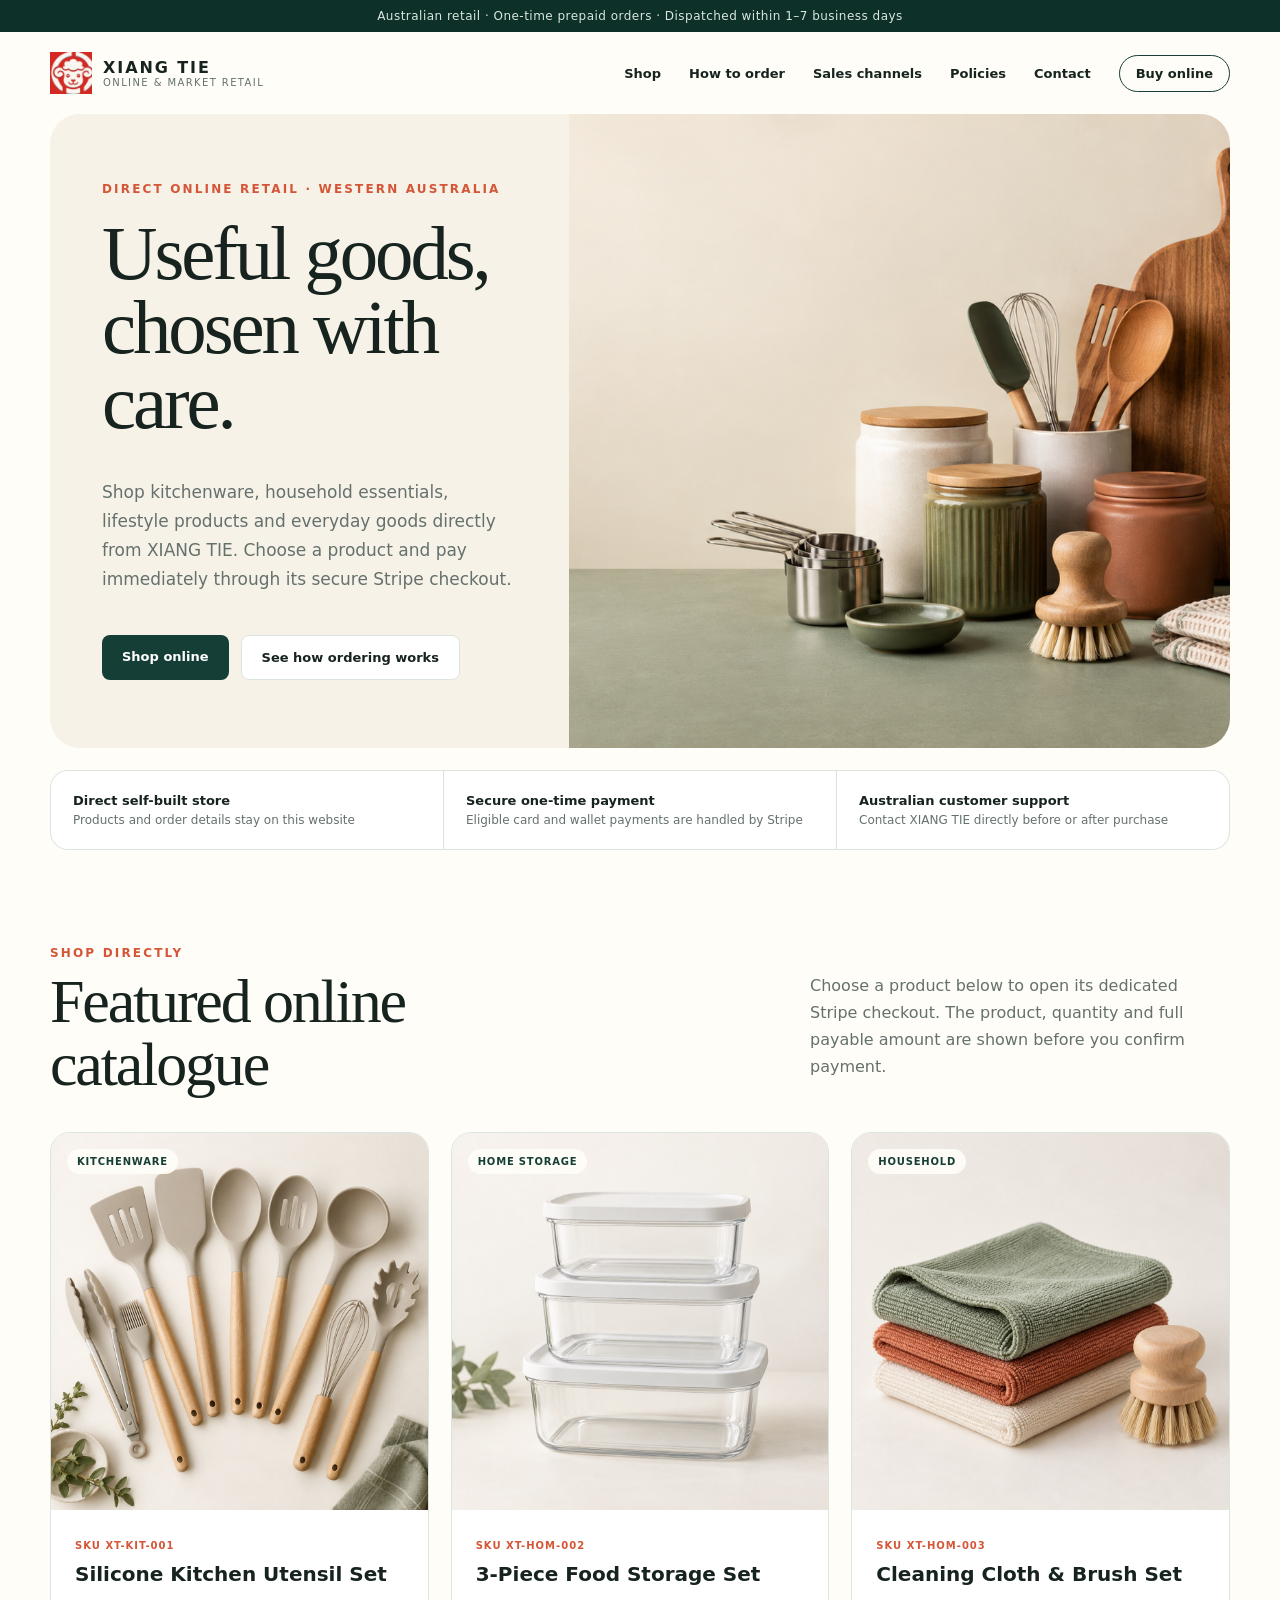
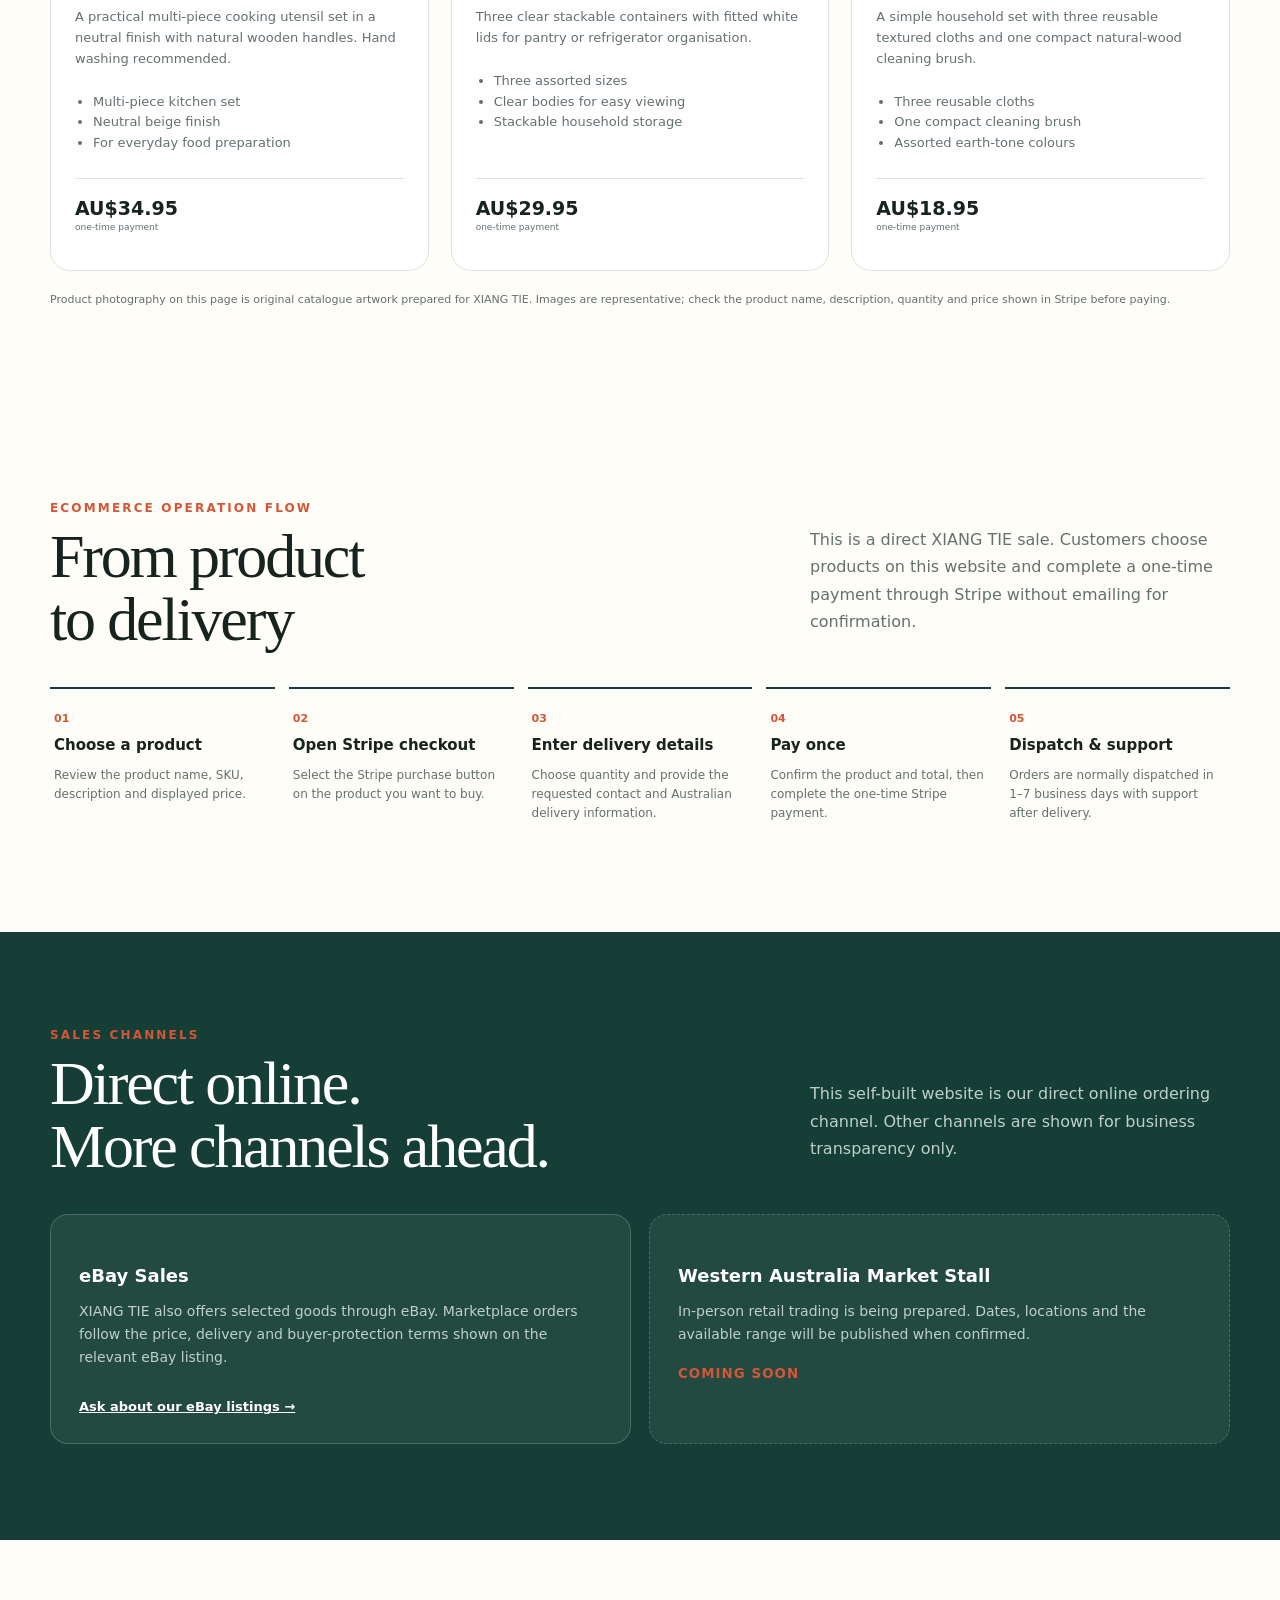
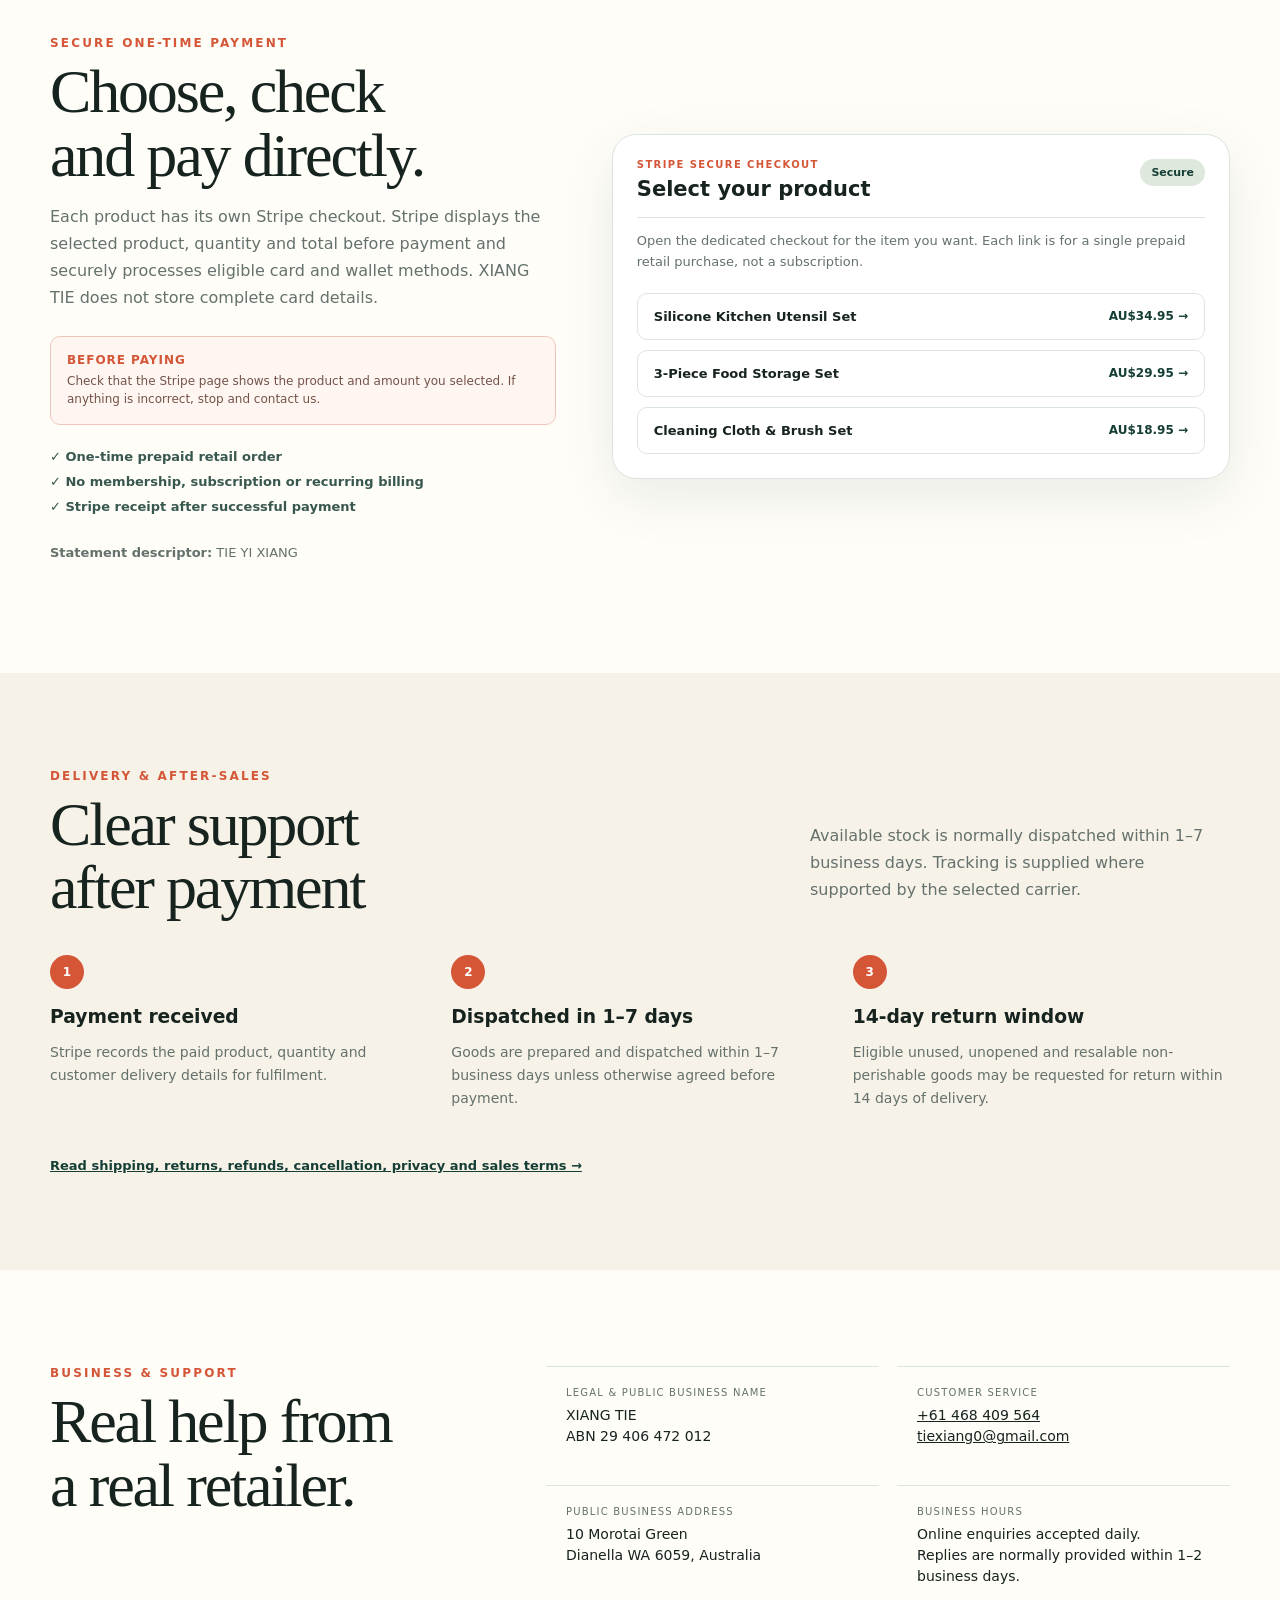
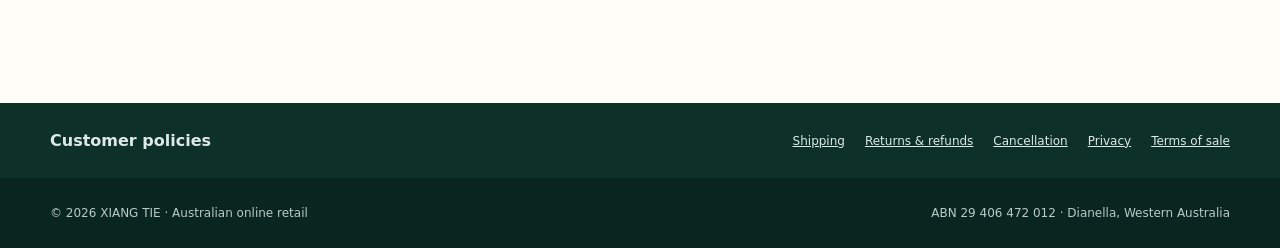
==== commit 7c3a305b: "Embed direct Stripe checkout for each product" ====
--- a/en/index.html
+++ b/en/index.html
@@ -11,14 +11,13 @@
     <link rel="stylesheet" href="/retail.css" />
     <link rel="stylesheet" href="/payment-enhancements.css" />
     <script async src="https://js.stripe.com/v3/buy-button.js"></script>
-    <script defer src="/shop.js"></script>
   </head>
   <body>
     <div class="notice">Australian retail · One-time prepaid orders · Dispatched within 1–7 business days</div>
     <nav class="nav wrap">
       <a class="brand" href="#top"><img src="/site-icon.png" alt="XIANG TIE lamb logo" /><div><strong>XIANG TIE</strong><small>Online & market retail</small></div></a>
       <div class="links">
-        <a href="#shop">Shop</a><a href="#order-flow">How to order</a><a href="#channels">Sales channels</a><a href="/policies/">Policies</a><a href="#contact">Contact</a><a class="pill" href="#order">Order <span class="cart-count" aria-label="items in order">0</span></a>
+        <a href="#shop">Shop</a><a href="#order-flow">How to order</a><a href="#channels">Sales channels</a><a href="/policies/">Policies</a><a href="#contact">Contact</a><a class="pill" href="#shop">Buy online</a>
       </div>
     </nav>
     <main>
@@ -26,7 +25,7 @@
         <div class="hero-copy">
           <div class="eyebrow">Direct online retail · Western Australia</div>
           <h1>Useful goods,<br />chosen with care.</h1>
-          <p>Shop kitchenware, household essentials, lifestyle products and everyday goods directly from XIANG TIE. Review your order on this website, receive our confirmation, then make a secure one-time payment through Stripe.</p>
+          <p>Shop kitchenware, household essentials, lifestyle products and everyday goods directly from XIANG TIE. Choose a product and pay immediately through its secure Stripe checkout.</p>
           <div class="actions"><a class="button button-dark" href="#shop">Shop online</a><a class="button button-light" href="#order-flow">See how ordering works</a></div>
         </div>
         <div class="hero-media"><img src="/retail-hero.png" alt="Original still life representing kitchenware and household retail" /></div>
@@ -41,73 +40,55 @@
       <section class="section wrap shop" id="shop">
         <div class="section-head">
           <div><div class="eyebrow">Shop directly</div><h2>Featured online<br />catalogue</h2></div>
-          <p>Add products to your order below. Availability, exact product specifications, delivery charge and the final payable total are confirmed by XIANG TIE before payment.</p>
+          <p>Choose a product below to open its dedicated Stripe checkout. The product, quantity and full payable amount are shown before you confirm payment.</p>
         </div>
         <div class="product-grid">
-          <article class="product-card">
+          <article class="product-card" id="product-utensils">
             <div class="product-image"><img src="/product-utensils.jpg" alt="Neutral silicone cooking utensils with natural wooden handles" /><span>Kitchenware</span></div>
             <div class="product-body">
               <div class="product-meta"><small>SKU XT-KIT-001</small></div>
               <h3>Silicone Kitchen Utensil Set</h3>
               <p>A practical multi-piece cooking utensil set in a neutral finish with natural wooden handles. Hand washing recommended.</p>
               <ul><li>Multi-piece kitchen set</li><li>Neutral beige finish</li><li>For everyday food preparation</li></ul>
-              <div class="product-buy"><div><strong>AU$34.95</strong><small>incl. GST if applicable</small></div><button class="add-to-order" type="button" data-sku="XT-KIT-001" data-name="Silicone Kitchen Utensil Set" data-price="34.95">Add to order</button></div>
+              <div class="product-buy embedded-product-checkout"><div><strong>AU$34.95</strong><small>one-time payment</small></div><stripe-buy-button buy-button-id="buy_btn_1UGBEVPOZC1t2VPzdEE4FiTr" publishable-key="pk_live_51UDR4DPOZC1t2VPzkmCGmwYS6T2xv2a9H7nW4WgZjAjzeEu4ndrJ2ql314dub4plGBvPPRpobliSXJtIJH5SH36L00KUtg3tf0"></stripe-buy-button></div>
             </div>
           </article>
 
-          <article class="product-card">
+          <article class="product-card" id="product-storage">
             <div class="product-image"><img src="/product-storage.jpg" alt="Three clear stackable food storage containers with white lids" /><span>Home storage</span></div>
             <div class="product-body">
               <div class="product-meta"><small>SKU XT-HOM-002</small></div>
               <h3>3-Piece Food Storage Set</h3>
               <p>Three clear stackable containers with fitted white lids for pantry or refrigerator organisation.</p>
               <ul><li>Three assorted sizes</li><li>Clear bodies for easy viewing</li><li>Stackable household storage</li></ul>
-              <div class="product-buy"><div><strong>AU$29.95</strong><small>incl. GST if applicable</small></div><button class="add-to-order" type="button" data-sku="XT-HOM-002" data-name="3-Piece Food Storage Set" data-price="29.95">Add to order</button></div>
+              <div class="product-buy embedded-product-checkout"><div><strong>AU$29.95</strong><small>one-time payment</small></div><stripe-buy-button buy-button-id="buy_btn_1UGBF4POZC1t2VPzXmUvRwnP" publishable-key="pk_live_51UDR4DPOZC1t2VPzkmCGmwYS6T2xv2a9H7nW4WgZjAjzeEu4ndrJ2ql314dub4plGBvPPRpobliSXJtIJH5SH36L00KUtg3tf0"></stripe-buy-button></div>
             </div>
           </article>
 
-          <article class="product-card">
+          <article class="product-card" id="product-cleaning">
             <div class="product-image"><img src="/product-cleaning.jpg" alt="Three reusable cleaning cloths and a natural wood cleaning brush" /><span>Household</span></div>
             <div class="product-body">
               <div class="product-meta"><small>SKU XT-HOM-003</small></div>
-              <h3>Reusable Cleaning Cloth & Brush Set</h3>
+              <h3>Cleaning Cloth & Brush Set</h3>
               <p>A simple household set with three reusable textured cloths and one compact natural-wood cleaning brush.</p>
               <ul><li>Three reusable cloths</li><li>One compact cleaning brush</li><li>Assorted earth-tone colours</li></ul>
-              <div class="product-buy"><div><strong>AU$18.95</strong><small>incl. GST if applicable</small></div><button class="add-to-order" type="button" data-sku="XT-HOM-003" data-name="Reusable Cleaning Cloth & Brush Set" data-price="18.95">Add to order</button></div>
+              <div class="product-buy embedded-product-checkout"><div><strong>AU$18.95</strong><small>one-time payment</small></div><stripe-buy-button buy-button-id="buy_btn_1UGBFJPOZC1t2VPz7jIIqpw6" publishable-key="pk_live_51UDR4DPOZC1t2VPzkmCGmwYS6T2xv2a9H7nW4WgZjAjzeEu4ndrJ2ql314dub4plGBvPPRpobliSXJtIJH5SH36L00KUtg3tf0"></stripe-buy-button></div>
             </div>
           </article>
         </div>
-        <p class="image-disclosure">Product photography on this page is original catalogue artwork prepared for XIANG TIE. Images are representative; the exact colour, dimensions, materials and included pieces are stated in the written order confirmation before payment.</p>
-      </section>
-
-      <section class="order-section" id="order">
-        <div class="wrap order-layout">
-          <div>
-            <div class="eyebrow">Your direct order</div><h2>Review before<br />you pay.</h2>
-            <p>Build your order here, then email it to XIANG TIE. We will confirm stock, specifications, shipping and the final total. Only use the Stripe checkout after receiving that confirmation.</p>
-            <div class="order-assurance"><strong>No subscription or recurring charge</strong><span>Every online order is a single prepaid retail purchase.</span></div>
-          </div>
-          <div class="order-card" aria-live="polite">
-            <div class="order-card-head"><div><small>ORDER SUMMARY</small><h3>Your items</h3></div><button class="clear-order" type="button">Clear</button></div>
-            <div class="order-empty">Your order is empty. Add a product from the catalogue above.</div>
-            <div class="order-items"></div>
-            <div class="order-totals" hidden><div><span>Product subtotal</span><strong class="order-subtotal">AU$0.00</strong></div><small>Shipping and any applicable adjustments are confirmed before payment.</small></div>
-            <a class="button button-dark order-email disabled" href="#shop">Add a product to begin</a>
-            <small class="order-privacy">The order builder is stored only in this browser. Personal and delivery details are requested when you contact us.</small>
-          </div>
-        </div>
+        <p class="image-disclosure">Product photography on this page is original catalogue artwork prepared for XIANG TIE. Images are representative; check the product name, description, quantity and price shown in Stripe before paying.</p>
       </section>
 
       <section class="section wrap" id="order-flow">
         <div class="section-head">
           <div><div class="eyebrow">Ecommerce operation flow</div><h2>From product<br />to delivery</h2></div>
-          <p>This is a direct XIANG TIE sale. The order is prepared and confirmed on this website and by our support team; customers are not sent to an external marketplace to complete the purchase.</p>
+          <p>This is a direct XIANG TIE sale. Customers choose products on this website and complete a one-time payment through Stripe without emailing for confirmation.</p>
         </div>
         <div class="flow-steps">
-          <article><span>01</span><h3>Choose products</h3><p>Review the product name, SKU, description and displayed price.</p></article>
-          <article><span>02</span><h3>Submit the order</h3><p>Send your order list and delivery postcode directly to XIANG TIE.</p></article>
-          <article><span>03</span><h3>Receive confirmation</h3><p>We confirm stock, specifications, shipping, final amount and order reference.</p></article>
-          <article><span>04</span><h3>Pay once with Stripe</h3><p>Use the secure Stripe checkout only for the confirmed order amount.</p></article>
+          <article><span>01</span><h3>Choose a product</h3><p>Review the product name, SKU, description and displayed price.</p></article>
+          <article><span>02</span><h3>Open Stripe checkout</h3><p>Select the Stripe purchase button on the product you want to buy.</p></article>
+          <article><span>03</span><h3>Enter delivery details</h3><p>Choose quantity and provide the requested contact and Australian delivery information.</p></article>
+          <article><span>04</span><h3>Pay once</h3><p>Confirm the product and total, then complete the one-time Stripe payment.</p></article>
           <article><span>05</span><h3>Dispatch & support</h3><p>Orders are normally dispatched in 1–7 business days with support after delivery.</p></article>
         </div>
       </section>
@@ -124,17 +105,20 @@
 
       <section class="section wrap payment payment-refined" id="payment">
         <div class="payment-copy">
-          <div class="eyebrow">Secure one-time payment</div><h2>Pay only after<br />order confirmation.</h2>
-          <p>XIANG TIE will first confirm the products, quantities, delivery charge, final total and order reference. Stripe then securely processes eligible card and wallet payments. We do not store card details.</p>
-          <div class="payment-warning"><strong>Important</strong><span>Do not use this payment button until XIANG TIE has confirmed your order and payable amount.</span></div>
+          <div class="eyebrow">Secure one-time payment</div><h2>Choose, check<br />and pay directly.</h2>
+          <p>Each product has its own Stripe checkout. Stripe displays the selected product, quantity and total before payment and securely processes eligible card and wallet methods. XIANG TIE does not store complete card details.</p>
+          <div class="payment-warning"><strong>Before paying</strong><span>Check that the Stripe page shows the product and amount you selected. If anything is incorrect, stop and contact us.</span></div>
           <div class="payment-points"><span>✓ One-time prepaid retail order</span><span>✓ No membership, subscription or recurring billing</span><span>✓ Stripe receipt after successful payment</span></div>
           <p class="descriptor"><strong>Statement descriptor:</strong> TIE YI XIANG</p>
         </div>
         <div class="payment-box payment-box-refined">
-          <div class="payment-box-head"><div><small>STRIPE SECURE CHECKOUT</small><h3>Pay a confirmed order</h3></div><span class="secure-badge">Secure</span></div>
-          <p>Confirm that the Stripe page shows the agreed amount before you complete payment. If it does not match, stop and contact us.</p>
-          <div class="stripe-widget"><stripe-buy-button buy-button-id="buy_btn_1UDXjMPOZC1t2VPztHHiJwys" publishable-key="pk_live_51UDR4DPOZC1t2VPzkmCGmwYS6T2xv2a9H7nW4WgZjAjzeEu4ndrJ2ql314dub4plGBvPPRpobliSXJtIJH5SH36L00KUtg3tf0"></stripe-buy-button></div>
-          <div class="payment-fallback">Button not loading? <a href="https://buy.stripe.com/8x2fZj6NHbs12xC4KL04805">Open Stripe checkout directly</a></div>
+          <div class="payment-box-head"><div><small>STRIPE SECURE CHECKOUT</small><h3>Select your product</h3></div><span class="secure-badge">Secure</span></div>
+          <p>Open the dedicated checkout for the item you want. Each link is for a single prepaid retail purchase, not a subscription.</p>
+          <div class="payment-product-links">
+            <a href="#product-utensils"><span>Silicone Kitchen Utensil Set</span><strong>AU$34.95 →</strong></a>
+            <a href="#product-storage"><span>3-Piece Food Storage Set</span><strong>AU$29.95 →</strong></a>
+            <a href="#product-cleaning"><span>Cleaning Cloth & Brush Set</span><strong>AU$18.95 →</strong></a>
+          </div>
         </div>
       </section>
 
@@ -142,7 +126,7 @@
         <div class="wrap">
           <div class="section-head"><div><div class="eyebrow">Delivery & after-sales</div><h2>Clear support<br />after payment</h2></div><p>Available stock is normally dispatched within 1–7 business days. Tracking is supplied where supported by the selected carrier.</p></div>
           <div class="steps">
-            <div class="step"><span>1</span><h3>Payment matched</h3><p>We match the Stripe payment to the confirmed order reference and customer details.</p></div>
+            <div class="step"><span>1</span><h3>Payment received</h3><p>Stripe records the paid product, quantity and customer delivery details for fulfilment.</p></div>
             <div class="step"><span>2</span><h3>Dispatched in 1–7 days</h3><p>Goods are prepared and dispatched within 1–7 business days unless otherwise agreed before payment.</p></div>
             <div class="step"><span>3</span><h3>14-day return window</h3><p>Eligible unused, unopened and resalable non-perishable goods may be requested for return within 14 days of delivery.</p></div>
           </div>
--- a/retail.css
+++ b/retail.css
@@ -1,3 +1,4 @@
+/* XIANG TIE — shared storefront and policy design system. */
 :root {
   --forest: #153f36;
   --forest2: #0d3029;
@@ -286,7 +287,18 @@
   font-size: 9px;
   margin-top: 3px;
 }
+.embedded-product-checkout {
+  align-items: stretch;
+  flex-direction: column;
+}
+.embedded-product-checkout stripe-buy-button {
+  display: block;
+  width: 100%;
+}
 .add-to-order {
+  display: inline-flex;
+  align-items: center;
+  justify-content: center;
   border: 0;
   border-radius: 8px;
   background: var(--forest);
@@ -296,6 +308,7 @@
   font-size: 12px;
   font-weight: 800;
   padding: 12px 14px;
+  text-decoration: none;
 }
 .add-to-order:hover,
 .add-to-order:focus-visible {
@@ -472,6 +485,36 @@
   grid-template-columns: repeat(5, 1fr);
   gap: 14px;
 }
+.payment-product-links {
+  display: grid;
+  gap: 10px;
+  margin-top: 20px;
+}
+.payment-product-links a {
+  display: flex;
+  justify-content: space-between;
+  gap: 18px;
+  align-items: center;
+  border: 1px solid var(--line);
+  border-radius: 10px;
+  padding: 15px 16px;
+  text-decoration: none;
+  transition: border-color 0.2s ease, background 0.2s ease;
+}
+.payment-product-links a:hover,
+.payment-product-links a:focus-visible {
+  border-color: var(--forest);
+  background: var(--cream);
+}
+.payment-product-links span {
+  font-size: 13px;
+  font-weight: 700;
+}
+.payment-product-links strong {
+  color: var(--forest);
+  font-size: 12px;
+  white-space: nowrap;
+}
 .flow-steps article {
   border-top: 2px solid var(--forest);
   padding: 18px 4px 0;
